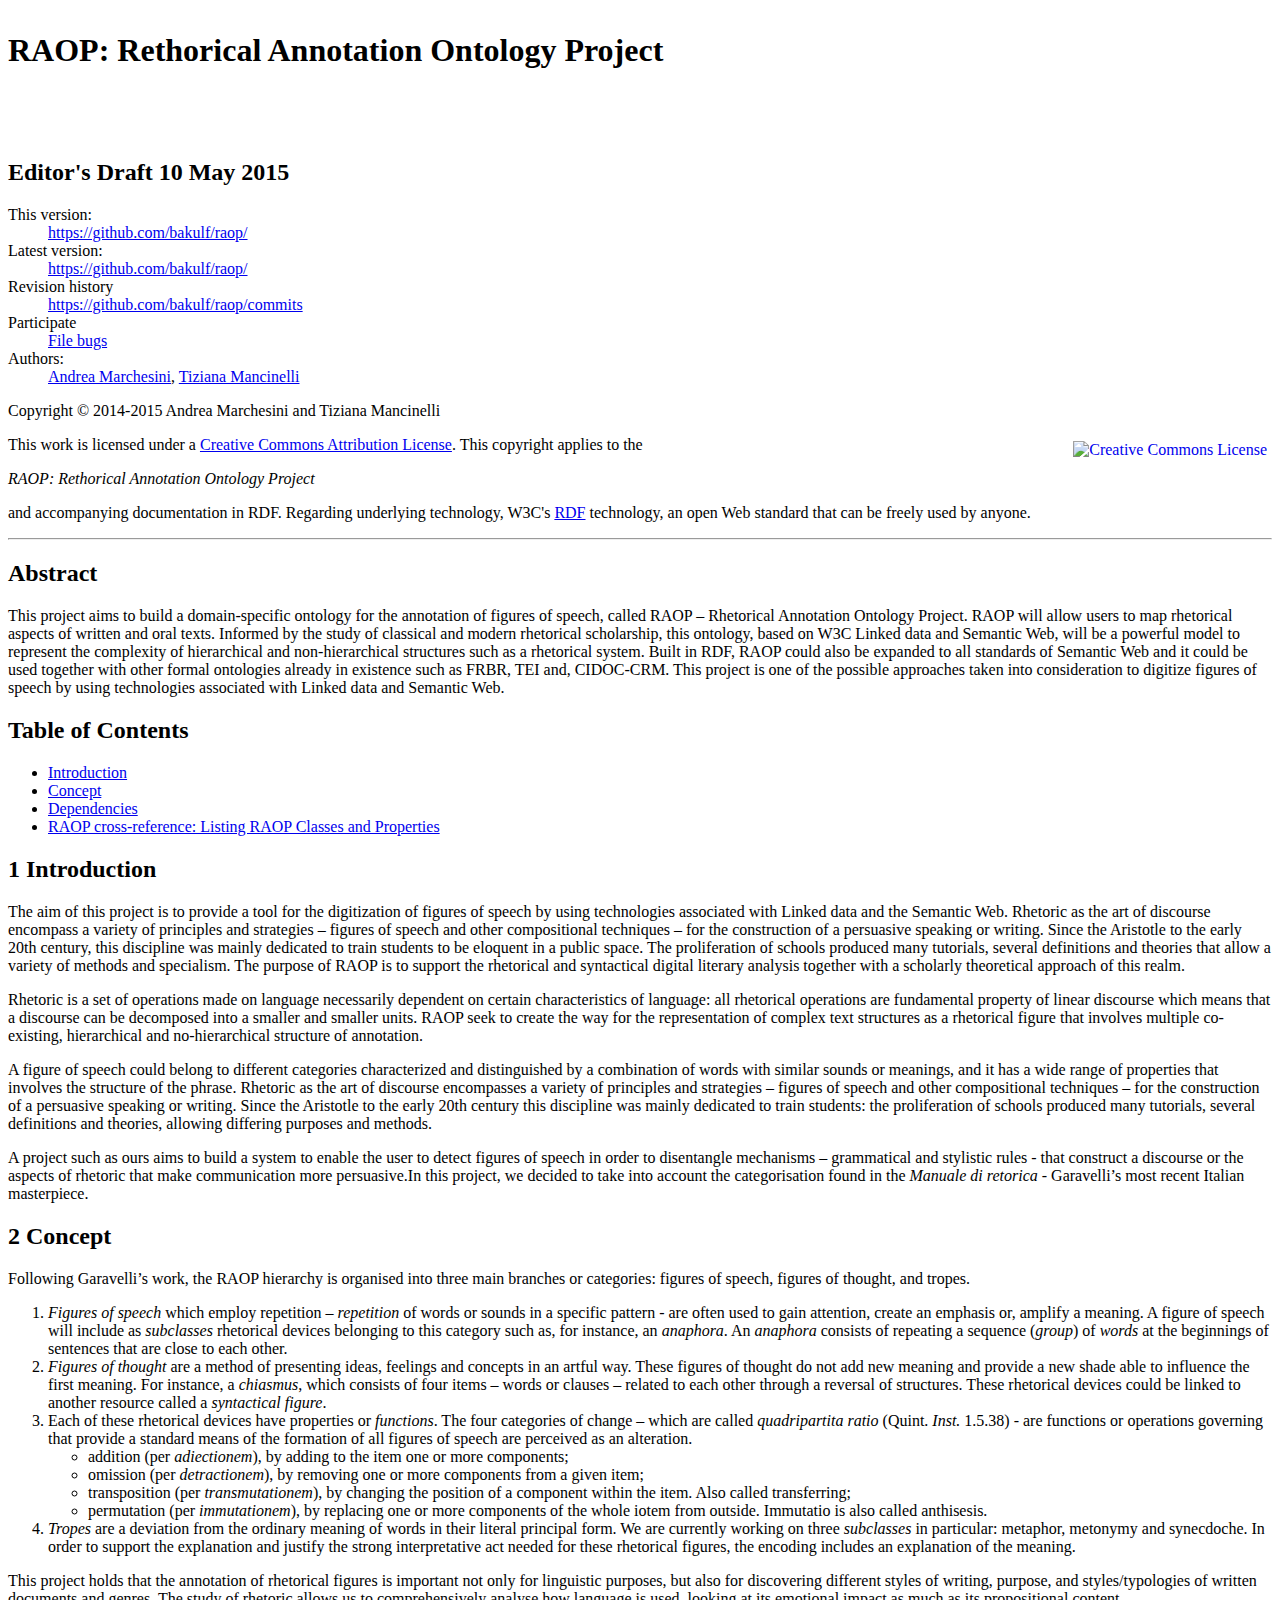
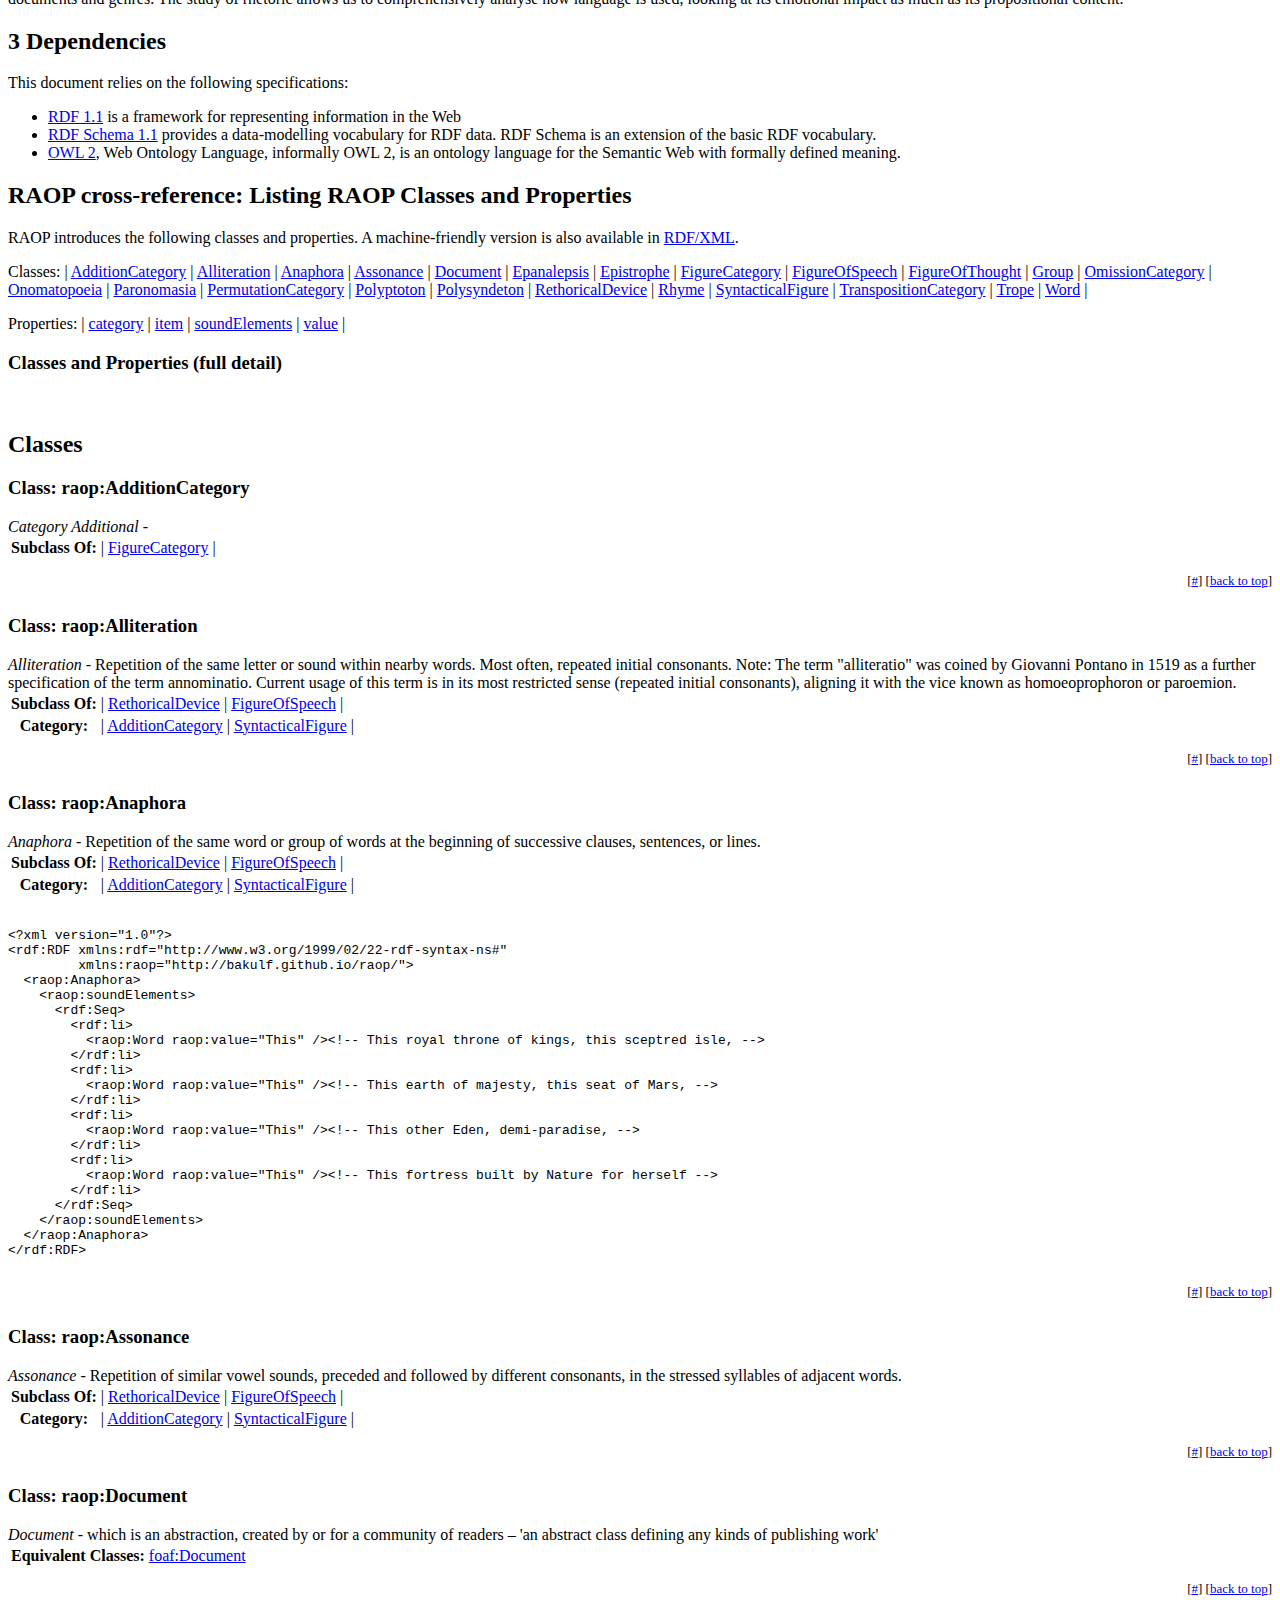
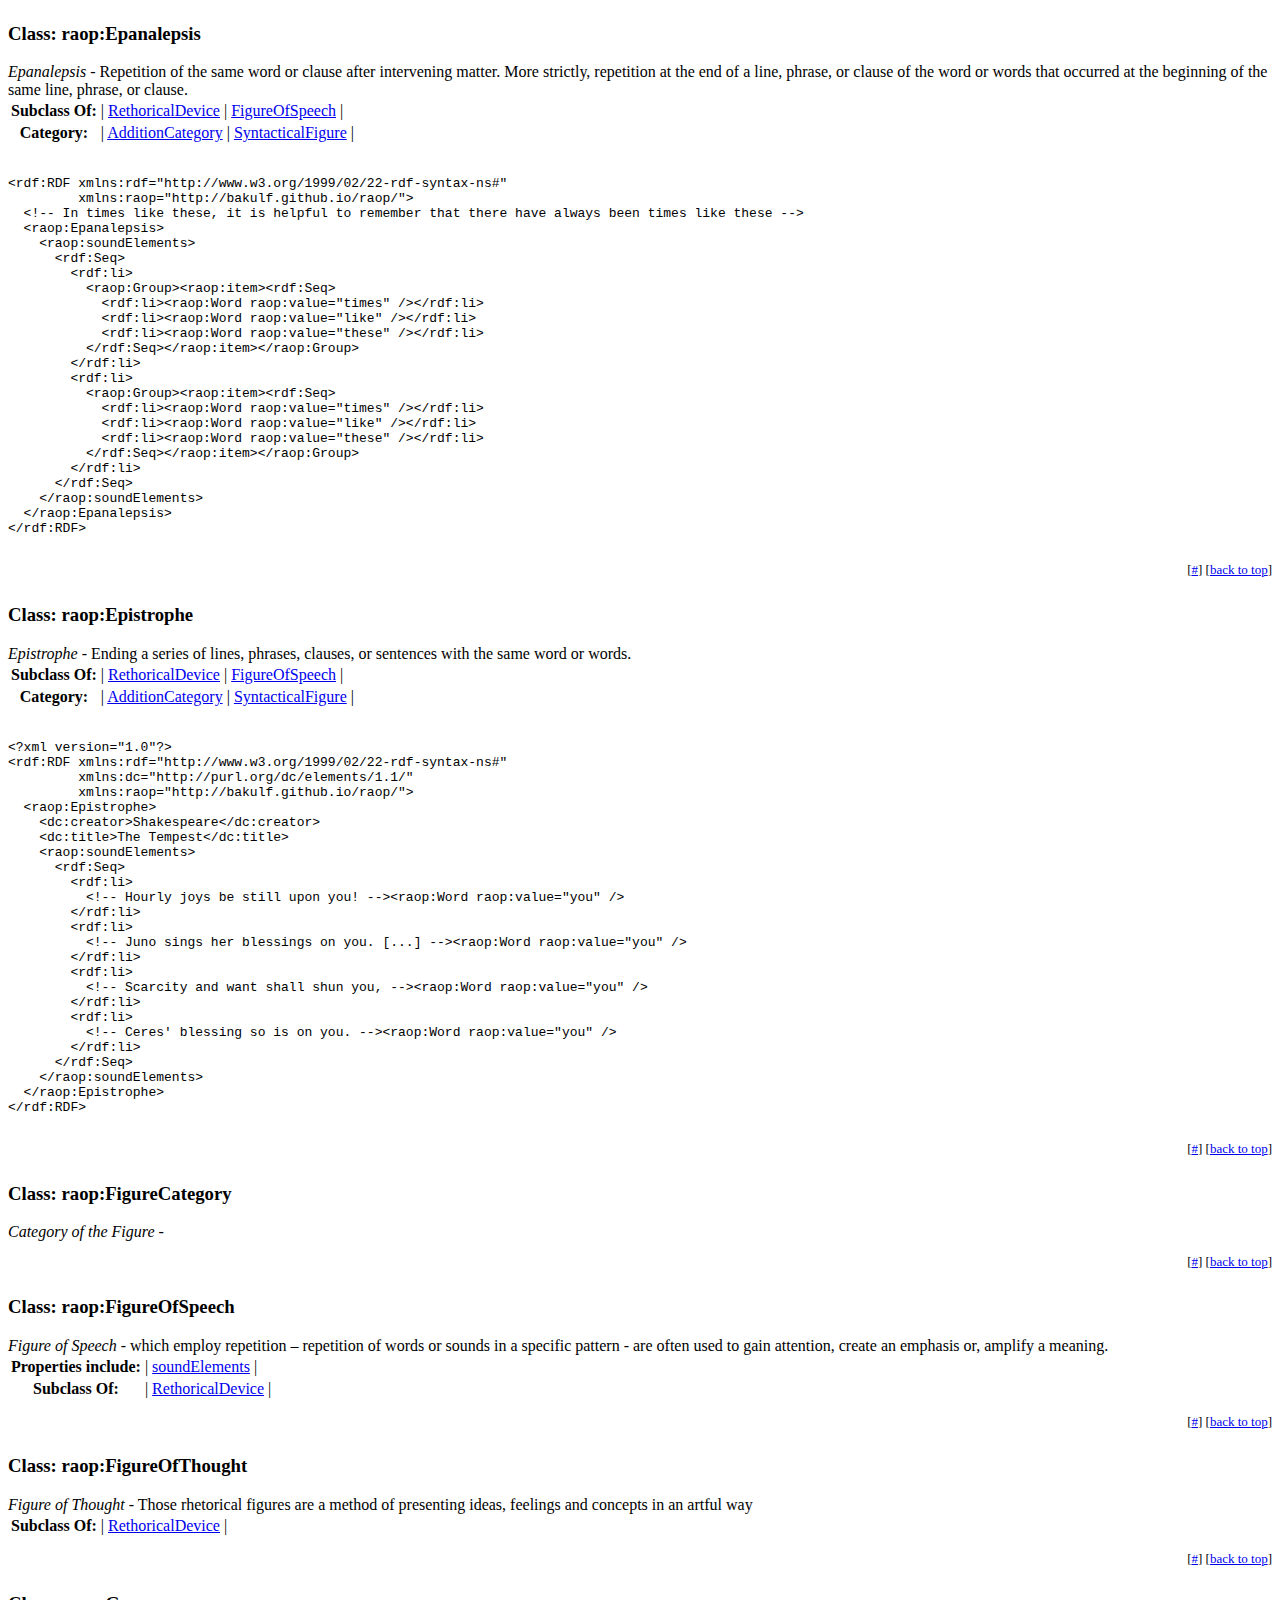
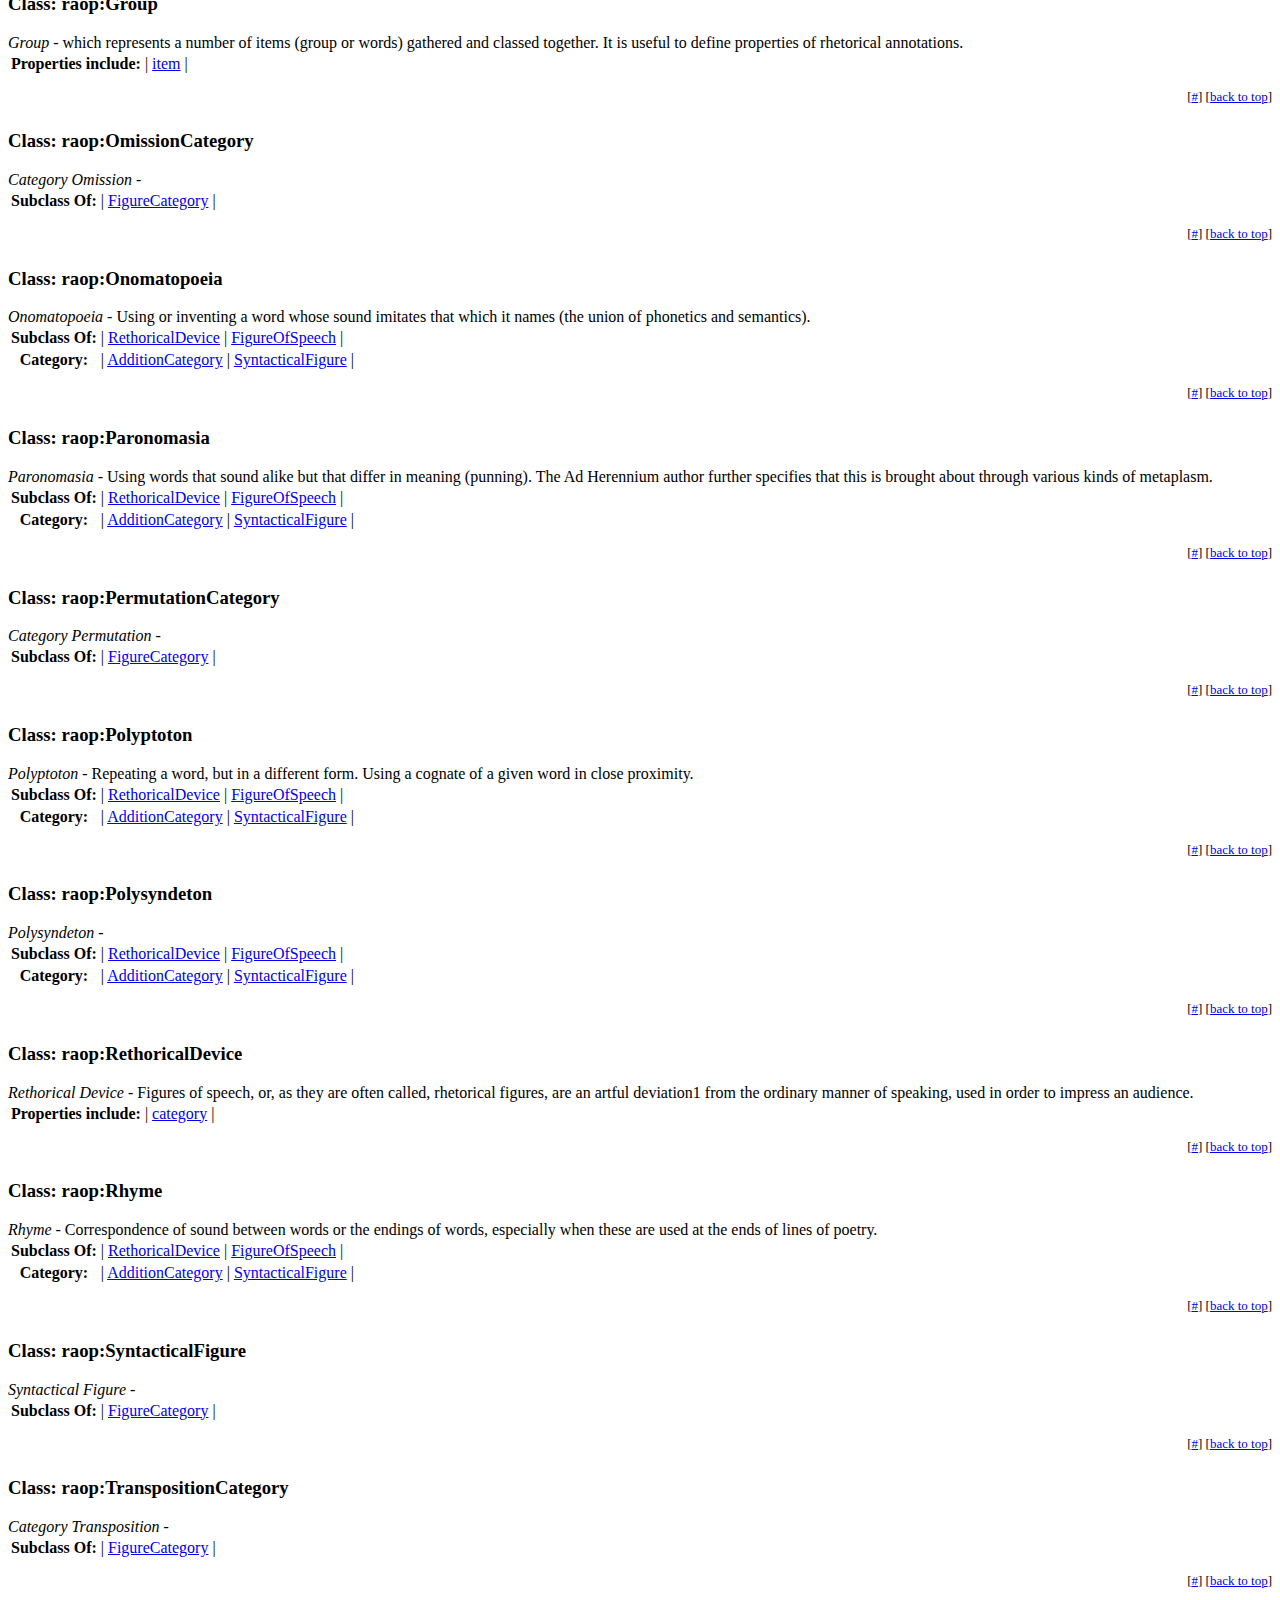
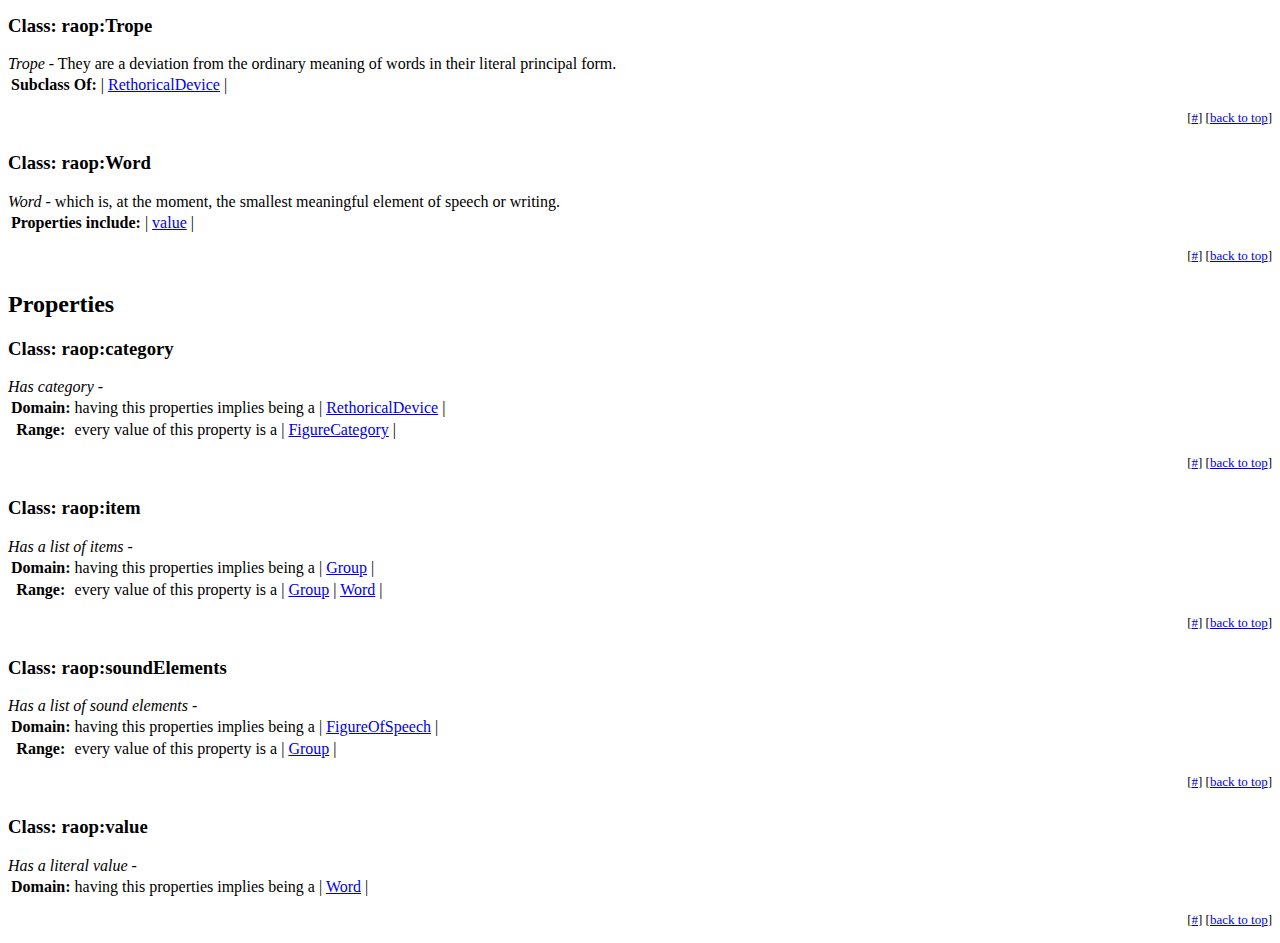
==== index.html @ 37e51459 "Date" ====
<!DOCTYPE html>
<html xmlns="http://www.w3.org/1999/xhtml" xml:lang="en" lang="en">
<head
xmlns:rdf="http://www.w3.org/1999/02/22-rdf-syntax-ns#"
xmlns:rdfs="http://www.w3.org/2000/01/rdf-schema#"
xmlns:owl="http://www.w3.org/2002/07/owl#"
xmlns:foaf="http://xmlns.com/foaf/0.1/"
xmlns:dc="http://purl.org/dc/elements/1.1/">
  <title>RAOP: Rethorical Annotation Ontology Project</title>
  <meta http-equiv="Content-Type" content="text/html;charset=utf-8" />
  <link href="http://xmlns.com/xmlns-style.css" rel="stylesheet"  type="text/css" />
  <link href="css/style.css" rel="stylesheet"  type="text/css" />
</head>
<body>
  <h1><p>RAOP: Rethorical Annotation Ontology Project</p>
<br /></h1>
  <h2>Editor's Draft 10 May 2015</h2>

  <dl>
    <dt>This version:</dt>
    <dd><a href="https://github.com/bakulf/raop/">https://github.com/bakulf/raop/</a></dd>

    <dt>Latest version:</dt>
    <dd><a href="https://github.com/bakulf/raop/">https://github.com/bakulf/raop/</a></dd>

    <dt>Revision history</dt>
    <dd><a href="https://github.com/bakulf/raop/commits">https://github.com/bakulf/raop/commits</a></dd>

    <dt>Participate</dt>
    <dd><a href="https://github.com/bakulf/raop/issues">File bugs</a></dd>

    <dt>Authors:</dt>
    <dd><a href="mailto:baku@ippolita.net">Andrea Marchesini</a>,
        <a href="mailto:tiziana.mancinelli@gmail.com">Tiziana Mancinelli</a></dd>
  </dl>

  <p class="copyright"><p>Copyright © 2014-2015 Andrea Marchesini and Tiziana Mancinelli</p>
</p>

  <p><a href="http://creativecommons.org/licenses/by/1.0/"><img alt=
  "Creative Commons License" style="border: 0; float: right; padding: 5px;" src=
  "imgs/somerights.gif" /></a> This work is licensed under a <a  rel="license" href= 
  "http://creativecommons.org/licenses/by/1.0/">Creative Commons Attribution License</a>. 
  This copyright applies to the <em><p>RAOP: Rethorical Annotation Ontology Project</p>
</em> and accompanying documentation in RDF. Regarding underlying technology, W3C's <a href="http://www.w3.org/RDF/">RDF</a> technology, an open Web standard that can be freely used by anyone.</p>

  <hr />

  <h2 id="sec-status">Abstract</h2>
  <p><p>This project aims to build a domain-specific ontology for the annotation of figures of speech, called RAOP – Rhetorical Annotation Ontology Project. RAOP will allow users to map rhetorical aspects of written and oral texts. Informed by the study of classical and modern rhetorical scholarship, this ontology, based on W3C Linked data and Semantic Web, will be a powerful model to represent the complexity of hierarchical and non-hierarchical structures such as a rhetorical system. Built in RDF, RAOP could also be expanded to all standards of Semantic Web and it could be used together with other formal ontologies already in existence such as FRBR, TEI and, CIDOC-CRM. This project is one of the possible approaches taken into consideration to digitize figures of speech by using technologies associated with Linked data and Semantic Web.</p>
</p>

  <h2 id="sec-toc">Table of Contents</h2>

  <ul><li><a href="#sec-0">Introduction</a></li><li><a href="#sec-1">Concept</a></li><li><a href="#sec-2">Dependencies</a></li><li><a href="#sec-cross">RAOP cross-reference: Listing RAOP Classes and Properties</a></li></ul>

  <h2 id="sec-0">1 Introduction</h2><p>The aim of this project is to provide a tool for the digitization of figures of speech by using technologies associated with Linked data and the Semantic Web. Rhetoric as the art of discourse encompass a variety of principles and strategies – figures of speech and other compositional techniques – for the construction of a persuasive speaking or writing. Since the Aristotle to the early 20th century, this discipline was mainly dedicated to train students to be eloquent in a public space. The proliferation of schools produced many tutorials, several definitions and theories that allow a variety of methods and specialism. The purpose of RAOP is to support the rhetorical and syntactical digital literary analysis together with a scholarly theoretical approach of this realm.</p>

<p>Rhetoric is a set of operations made on language necessarily dependent on certain characteristics of language: all rhetorical operations are fundamental property of linear discourse which means that a discourse can be decomposed into a smaller and smaller units. RAOP seek to create the way for the representation of complex text structures as a rhetorical figure that involves multiple co-existing, hierarchical and no-hierarchical structure of annotation.</p>

<p>A figure of speech could belong to different categories characterized and distinguished by a combination of words with similar sounds or meanings, and it has a wide range of properties that involves the structure of the phrase. Rhetoric as the art of discourse encompasses a variety of principles and strategies – figures of speech and other compositional techniques – for the construction of a persuasive speaking or writing. Since the Aristotle to the early 20th century this discipline was mainly dedicated to train students: the proliferation of schools produced many tutorials, several definitions and theories, allowing differing purposes and methods.</p>

<p>A project such as ours aims to build a system to enable the user to detect figures of speech in order to disentangle mechanisms – grammatical and stylistic rules -  that construct a discourse or the aspects of rhetoric that make communication more persuasive.In this project, we decided to take into account the categorisation found in the <em>Manuale di retorica</em> - Garavelli’s most recent Italian masterpiece.</p>
<h2 id="sec-1">2 Concept</h2><p>Following Garavelli’s work, the RAOP hierarchy is organised into three main branches or categories: figures of speech, figures of thought, and tropes.</p>

<ol>
  <li><em>Figures of speech</em> which employ repetition – <em>repetition</em> of words or sounds in a specific pattern - are often used to gain attention, create an emphasis or, amplify a meaning. A figure of speech will include as <em>subclasses</em> rhetorical devices belonging to this category such as, for instance, an <em>anaphora</em>. An <em>anaphora</em> consists of repeating a sequence (<em>group</em>) of <em>words</em> at the beginnings of sentences that are close to each other.</li>
  <li><em>Figures of thought</em> are a method of presenting ideas, feelings and concepts in an artful way. These figures of thought do not add new meaning and provide a new shade able to influence the first meaning. For instance, a <em>chiasmus</em>, which consists of four items – words or clauses – related to each other through a reversal of structures. These rhetorical devices could be linked to another resource called a <em>syntactical figure</em>.</li>
  <li>Each of these rhetorical devices have properties or <em>functions</em>. The four categories of change – which are called <em>quadripartita ratio</em> (Quint. <em>Inst.</em> 1.5.38) - are functions or operations governing that provide a standard means of the formation of all figures of speech are perceived as an alteration.
    <ul>
      <li>addition (per <em>adiectionem</em>), by adding to the item one or more components;</li>
      <li>omission (per <em>detractionem</em>), by removing one or more components from a given item;</li>
      <li>transposition (per <em>transmutationem</em>), by changing the position of a component within the item. Also called transferring;</li>
      <li>permutation (per <em>immutationem</em>), by replacing one or more components of the whole iotem from outside. Immutatio is also called anthisesis.</li>
    </ul>
  </li>
  <li><em>Tropes</em> are a deviation from the ordinary meaning of words in their literal principal form. We are currently working on three <em>subclasses</em> in particular: metaphor, metonymy and synecdoche. In order to support the explanation and justify the strong interpretative act needed for these rhetorical figures, the encoding includes an explanation of the meaning.</li>
</ol>

<p>This project holds that the annotation of rhetorical figures is important not only for linguistic purposes, but also for discovering different styles of writing, purpose, and styles/typologies of written documents and genres. The study of rhetoric allows us to comprehensively analyse how language is used, looking at its emotional impact as much as its propositional content.</p>
<h2 id="sec-2">3 Dependencies</h2><p>This document relies on the following specifications:</p>

<ul>
  <li><a href="http://www.w3.org/TR/rdf11-concepts">RDF 1.1</a> is a framework for representing information in the Web</li>
  <li><a href="http://www.w3.org/TR/rdf-schema/">RDF Schema 1.1</a> provides a data-modelling vocabulary for RDF data. RDF Schema is an extension of the basic RDF vocabulary.</li>
  <li><a href="http://www.w3.org/TR/owl2-overview/">OWL 2</a>, Web Ontology Language, informally OWL 2, is an ontology language for the Semantic Web with formally defined meaning.</li>
</ul>
<h2 id="sec-cross">RAOP cross-reference: Listing RAOP Classes and Properties</h2><p>RAOP introduces the following classes and properties. A machine-friendly version is also available in <a href="index.rdf">RDF/XML</a>.</p><div class="azlist"><p>Classes: | <a href="#term_AdditionCategory">AdditionCategory</a> | <a href="#term_Alliteration">Alliteration</a> | <a href="#term_Anaphora">Anaphora</a> | <a href="#term_Assonance">Assonance</a> | <a href="#term_Document">Document</a> | <a href="#term_Epanalepsis">Epanalepsis</a> | <a href="#term_Epistrophe">Epistrophe</a> | <a href="#term_FigureCategory">FigureCategory</a> | <a href="#term_FigureOfSpeech">FigureOfSpeech</a> | <a href="#term_FigureOfThought">FigureOfThought</a> | <a href="#term_Group">Group</a> | <a href="#term_OmissionCategory">OmissionCategory</a> | <a href="#term_Onomatopoeia">Onomatopoeia</a> | <a href="#term_Paronomasia">Paronomasia</a> | <a href="#term_PermutationCategory">PermutationCategory</a> | <a href="#term_Polyptoton">Polyptoton</a> | <a href="#term_Polysyndeton">Polysyndeton</a> | <a href="#term_RethoricalDevice">RethoricalDevice</a> | <a href="#term_Rhyme">Rhyme</a> | <a href="#term_SyntacticalFigure">SyntacticalFigure</a> | <a href="#term_TranspositionCategory">TranspositionCategory</a> | <a href="#term_Trope">Trope</a> | <a href="#term_Word">Word</a> | </p>Properties: | <a href="#term_category">category</a> | <a href="#term_item">item</a> | <a href="#term_soundElements">soundElements</a> | <a href="#term_value">value</a> | </p></div>

  <div class="termlist"><h3>Classes and Properties (full detail)</h3><div class="termdetails"><br /><h2>Classes</h2><div class="specterm classterm" id="term_AdditionCategory" about="https://github.com/bakulf/raopAdditionCategory" typeof="rdfs:Class"><h3>Class: raop:AdditionCategory</h3><em>Category Additional</em> - <br /><table style="th { float: top; }"><tr><th>Subclass Of:</th><td>| <a href="#term_FigureCategory">FigureCategory</a> |</td></tr></tr></table><p style="float: right; font-size: small;">[<a href="#term_AdditionCategory">#</a>] [<a href="#sec-0">back to top</a>]</p><br /></div><br /><div class="specterm classterm" id="term_Alliteration" about="https://github.com/bakulf/raopAlliteration" typeof="rdfs:Class"><h3>Class: raop:Alliteration</h3><em>Alliteration</em> - Repetition of the same letter or sound within nearby words. Most often, repeated initial consonants.

Note: The term "alliteratio" was coined by Giovanni Pontano in 1519 as a further specification of the term annominatio. Current usage of this term is in its most restricted sense (repeated initial consonants), aligning it with the vice known as homoeoprophoron or paroemion.<br /><table style="th { float: top; }"><tr><th>Subclass Of:</th><td>| <a href="#term_RethoricalDevice">RethoricalDevice</a> | <a href="#term_FigureOfSpeech">FigureOfSpeech</a> |</td></tr><tr><th>Category:</th><td>| <a href="#term_AdditionCategory">AdditionCategory</a> | <a href="#term_SyntacticalFigure">SyntacticalFigure</a> |</td></tr></tr></table><p style="float: right; font-size: small;">[<a href="#term_Alliteration">#</a>] [<a href="#sec-0">back to top</a>]</p><br /></div><br /><div class="specterm classterm" id="term_Anaphora" about="https://github.com/bakulf/raopAnaphora" typeof="rdfs:Class"><h3>Class: raop:Anaphora</h3><em>Anaphora</em> - Repetition of the same word or group of words at the beginning of successive clauses, sentences, or lines.<br /><table style="th { float: top; }"><tr><th>Subclass Of:</th><td>| <a href="#term_RethoricalDevice">RethoricalDevice</a> | <a href="#term_FigureOfSpeech">FigureOfSpeech</a> |</td></tr><tr><th>Category:</th><td>| <a href="#term_AdditionCategory">AdditionCategory</a> | <a href="#term_SyntacticalFigure">SyntacticalFigure</a> |</td></tr></tr></table><br /><div class="example"><pre>&lt;?xml version="1.0"?&gt;
&lt;rdf:RDF xmlns:rdf="http://www.w3.org/1999/02/22-rdf-syntax-ns#"
         xmlns:raop="http://bakulf.github.io/raop/"&gt;
  &lt;raop:Anaphora&gt;
    &lt;raop:soundElements&gt;
      &lt;rdf:Seq&gt;
        &lt;rdf:li&gt;
          &lt;raop:Word raop:value="This" /&gt;&lt;!-- This royal throne of kings, this sceptred isle, --&gt;
        &lt;/rdf:li&gt;
        &lt;rdf:li&gt;
          &lt;raop:Word raop:value="This" /&gt;&lt;!-- This earth of majesty, this seat of Mars, --&gt;
        &lt;/rdf:li&gt;
        &lt;rdf:li&gt;
          &lt;raop:Word raop:value="This" /&gt;&lt;!-- This other Eden, demi-paradise, --&gt;
        &lt;/rdf:li&gt;
        &lt;rdf:li&gt;
          &lt;raop:Word raop:value="This" /&gt;&lt;!-- This fortress built by Nature for herself --&gt;
        &lt;/rdf:li&gt;
      &lt;/rdf:Seq&gt;
    &lt;/raop:soundElements&gt;
  &lt;/raop:Anaphora&gt;
&lt;/rdf:RDF&gt;
</pre></div><p style="float: right; font-size: small;">[<a href="#term_Anaphora">#</a>] [<a href="#sec-0">back to top</a>]</p><br /></div><br /><div class="specterm classterm" id="term_Assonance" about="https://github.com/bakulf/raopAssonance" typeof="rdfs:Class"><h3>Class: raop:Assonance</h3><em>Assonance</em> - Repetition of similar vowel sounds, preceded and followed by different consonants, in the stressed syllables of adjacent words.<br /><table style="th { float: top; }"><tr><th>Subclass Of:</th><td>| <a href="#term_RethoricalDevice">RethoricalDevice</a> | <a href="#term_FigureOfSpeech">FigureOfSpeech</a> |</td></tr><tr><th>Category:</th><td>| <a href="#term_AdditionCategory">AdditionCategory</a> | <a href="#term_SyntacticalFigure">SyntacticalFigure</a> |</td></tr></tr></table><p style="float: right; font-size: small;">[<a href="#term_Assonance">#</a>] [<a href="#sec-0">back to top</a>]</p><br /></div><br /><div class="specterm classterm" id="term_Document" about="https://github.com/bakulf/raopDocument" typeof="rdfs:Class"><h3>Class: raop:Document</h3><em>Document</em> - which is an abstraction, created by or for a community of readers – 'an abstract class defining any kinds of publishing work'<br /><table style="th { float: top; }"><tr><th>Equivalent Classes:</th><td><a href="http://xmlns.com/foaf/spec/#term_Document">foaf:Document</a></td></tr></tr></table><p style="float: right; font-size: small;">[<a href="#term_Document">#</a>] [<a href="#sec-0">back to top</a>]</p><br /></div><br /><div class="specterm classterm" id="term_Epanalepsis" about="https://github.com/bakulf/raopEpanalepsis" typeof="rdfs:Class"><h3>Class: raop:Epanalepsis</h3><em>Epanalepsis</em> - Repetition of the same word or clause after intervening matter. More strictly, repetition at the end of  a line, phrase, or clause of the word or words that occurred at the  beginning of the same line, phrase, or clause.<br /><table style="th { float: top; }"><tr><th>Subclass Of:</th><td>| <a href="#term_RethoricalDevice">RethoricalDevice</a> | <a href="#term_FigureOfSpeech">FigureOfSpeech</a> |</td></tr><tr><th>Category:</th><td>| <a href="#term_AdditionCategory">AdditionCategory</a> | <a href="#term_SyntacticalFigure">SyntacticalFigure</a> |</td></tr></tr></table><br /><div class="example"><pre>&lt;rdf:RDF xmlns:rdf="http://www.w3.org/1999/02/22-rdf-syntax-ns#"
         xmlns:raop="http://bakulf.github.io/raop/"&gt;
  &lt;!-- In times like these, it is helpful to remember that there have always been times like these --&gt;
  &lt;raop:Epanalepsis&gt;
    &lt;raop:soundElements&gt;
      &lt;rdf:Seq&gt;
        &lt;rdf:li&gt; 
          &lt;raop:Group&gt;&lt;raop:item&gt;&lt;rdf:Seq&gt;
            &lt;rdf:li&gt;&lt;raop:Word raop:value="times" /&gt;&lt;/rdf:li&gt;
            &lt;rdf:li&gt;&lt;raop:Word raop:value="like" /&gt;&lt;/rdf:li&gt;
            &lt;rdf:li&gt;&lt;raop:Word raop:value="these" /&gt;&lt;/rdf:li&gt;
          &lt;/rdf:Seq&gt;&lt;/raop:item&gt;&lt;/raop:Group&gt;
        &lt;/rdf:li&gt; 
        &lt;rdf:li&gt; 
          &lt;raop:Group&gt;&lt;raop:item&gt;&lt;rdf:Seq&gt;
            &lt;rdf:li&gt;&lt;raop:Word raop:value="times" /&gt;&lt;/rdf:li&gt;
            &lt;rdf:li&gt;&lt;raop:Word raop:value="like" /&gt;&lt;/rdf:li&gt;
            &lt;rdf:li&gt;&lt;raop:Word raop:value="these" /&gt;&lt;/rdf:li&gt;
          &lt;/rdf:Seq&gt;&lt;/raop:item&gt;&lt;/raop:Group&gt;
        &lt;/rdf:li&gt;
      &lt;/rdf:Seq&gt;
    &lt;/raop:soundElements&gt;
  &lt;/raop:Epanalepsis&gt;
&lt;/rdf:RDF&gt;
</pre></div><p style="float: right; font-size: small;">[<a href="#term_Epanalepsis">#</a>] [<a href="#sec-0">back to top</a>]</p><br /></div><br /><div class="specterm classterm" id="term_Epistrophe" about="https://github.com/bakulf/raopEpistrophe" typeof="rdfs:Class"><h3>Class: raop:Epistrophe</h3><em>Epistrophe</em> - Ending a series of lines, phrases, clauses, or sentences with the same word or words.<br /><table style="th { float: top; }"><tr><th>Subclass Of:</th><td>| <a href="#term_RethoricalDevice">RethoricalDevice</a> | <a href="#term_FigureOfSpeech">FigureOfSpeech</a> |</td></tr><tr><th>Category:</th><td>| <a href="#term_AdditionCategory">AdditionCategory</a> | <a href="#term_SyntacticalFigure">SyntacticalFigure</a> |</td></tr></tr></table><br /><div class="example"><pre>&lt;?xml version="1.0"?&gt;
&lt;rdf:RDF xmlns:rdf="http://www.w3.org/1999/02/22-rdf-syntax-ns#"
         xmlns:dc="http://purl.org/dc/elements/1.1/"
         xmlns:raop="http://bakulf.github.io/raop/"&gt;
  &lt;raop:Epistrophe&gt;
    &lt;dc:creator&gt;Shakespeare&lt;/dc:creator&gt;
    &lt;dc:title&gt;The Tempest&lt;/dc:title&gt;
    &lt;raop:soundElements&gt;
      &lt;rdf:Seq&gt;
        &lt;rdf:li&gt;
          &lt;!-- Hourly joys be still upon you! --&gt;&lt;raop:Word raop:value="you" /&gt;
        &lt;/rdf:li&gt;
        &lt;rdf:li&gt;
          &lt;!-- Juno sings her blessings on you. [...] --&gt;&lt;raop:Word raop:value="you" /&gt;
        &lt;/rdf:li&gt;
        &lt;rdf:li&gt;
          &lt;!-- Scarcity and want shall shun you, --&gt;&lt;raop:Word raop:value="you" /&gt;
        &lt;/rdf:li&gt;
        &lt;rdf:li&gt;
          &lt;!-- Ceres' blessing so is on you. --&gt;&lt;raop:Word raop:value="you" /&gt;
        &lt;/rdf:li&gt;
      &lt;/rdf:Seq&gt;
    &lt;/raop:soundElements&gt;
  &lt;/raop:Epistrophe&gt;
&lt;/rdf:RDF&gt;
</pre></div><p style="float: right; font-size: small;">[<a href="#term_Epistrophe">#</a>] [<a href="#sec-0">back to top</a>]</p><br /></div><br /><div class="specterm classterm" id="term_FigureCategory" about="https://github.com/bakulf/raopFigureCategory" typeof="rdfs:Class"><h3>Class: raop:FigureCategory</h3><em>Category of the Figure</em> - <br /><table style="th { float: top; }"></tr></table><p style="float: right; font-size: small;">[<a href="#term_FigureCategory">#</a>] [<a href="#sec-0">back to top</a>]</p><br /></div><br /><div class="specterm classterm" id="term_FigureOfSpeech" about="https://github.com/bakulf/raopFigureOfSpeech" typeof="rdfs:Class"><h3>Class: raop:FigureOfSpeech</h3><em>Figure of Speech</em> - which employ repetition – repetition of words or sounds in a specific pattern - are often used to gain attention, create an emphasis or, amplify a meaning.<br /><table style="th { float: top; }"><tr><th>Properties include:</th><td>| <a href="#term_soundElements">soundElements</a> |</td></tr><tr><th>Subclass Of:</th><td>| <a href="#term_RethoricalDevice">RethoricalDevice</a> |</td></tr></tr></table><p style="float: right; font-size: small;">[<a href="#term_FigureOfSpeech">#</a>] [<a href="#sec-0">back to top</a>]</p><br /></div><br /><div class="specterm classterm" id="term_FigureOfThought" about="https://github.com/bakulf/raopFigureOfThought" typeof="rdfs:Class"><h3>Class: raop:FigureOfThought</h3><em>Figure of Thought</em> - Those rhetorical figures are a method of presenting ideas, feelings and concepts in an artful way<br /><table style="th { float: top; }"><tr><th>Subclass Of:</th><td>| <a href="#term_RethoricalDevice">RethoricalDevice</a> |</td></tr></tr></table><p style="float: right; font-size: small;">[<a href="#term_FigureOfThought">#</a>] [<a href="#sec-0">back to top</a>]</p><br /></div><br /><div class="specterm classterm" id="term_Group" about="https://github.com/bakulf/raopGroup" typeof="rdfs:Class"><h3>Class: raop:Group</h3><em>Group</em> - which represents a number of items (group or words) gathered and classed together. It is useful to define properties of rhetorical annotations.<br /><table style="th { float: top; }"><tr><th>Properties include:</th><td>| <a href="#term_item">item</a> |</td></tr></tr></table><p style="float: right; font-size: small;">[<a href="#term_Group">#</a>] [<a href="#sec-0">back to top</a>]</p><br /></div><br /><div class="specterm classterm" id="term_OmissionCategory" about="https://github.com/bakulf/raopOmissionCategory" typeof="rdfs:Class"><h3>Class: raop:OmissionCategory</h3><em>Category Omission</em> - <br /><table style="th { float: top; }"><tr><th>Subclass Of:</th><td>| <a href="#term_FigureCategory">FigureCategory</a> |</td></tr></tr></table><p style="float: right; font-size: small;">[<a href="#term_OmissionCategory">#</a>] [<a href="#sec-0">back to top</a>]</p><br /></div><br /><div class="specterm classterm" id="term_Onomatopoeia" about="https://github.com/bakulf/raopOnomatopoeia" typeof="rdfs:Class"><h3>Class: raop:Onomatopoeia</h3><em>Onomatopoeia</em> - Using or inventing a word whose sound imitates that which it names (the union of phonetics and semantics).<br /><table style="th { float: top; }"><tr><th>Subclass Of:</th><td>| <a href="#term_RethoricalDevice">RethoricalDevice</a> | <a href="#term_FigureOfSpeech">FigureOfSpeech</a> |</td></tr><tr><th>Category:</th><td>| <a href="#term_AdditionCategory">AdditionCategory</a> | <a href="#term_SyntacticalFigure">SyntacticalFigure</a> |</td></tr></tr></table><p style="float: right; font-size: small;">[<a href="#term_Onomatopoeia">#</a>] [<a href="#sec-0">back to top</a>]</p><br /></div><br /><div class="specterm classterm" id="term_Paronomasia" about="https://github.com/bakulf/raopParonomasia" typeof="rdfs:Class"><h3>Class: raop:Paronomasia</h3><em>Paronomasia</em> - Using words that sound alike but that differ in meaning (punning).  The Ad Herennium author further specifies that this is brought about through various kinds of metaplasm.<br /><table style="th { float: top; }"><tr><th>Subclass Of:</th><td>| <a href="#term_RethoricalDevice">RethoricalDevice</a> | <a href="#term_FigureOfSpeech">FigureOfSpeech</a> |</td></tr><tr><th>Category:</th><td>| <a href="#term_AdditionCategory">AdditionCategory</a> | <a href="#term_SyntacticalFigure">SyntacticalFigure</a> |</td></tr></tr></table><p style="float: right; font-size: small;">[<a href="#term_Paronomasia">#</a>] [<a href="#sec-0">back to top</a>]</p><br /></div><br /><div class="specterm classterm" id="term_PermutationCategory" about="https://github.com/bakulf/raopPermutationCategory" typeof="rdfs:Class"><h3>Class: raop:PermutationCategory</h3><em>Category Permutation</em> - <br /><table style="th { float: top; }"><tr><th>Subclass Of:</th><td>| <a href="#term_FigureCategory">FigureCategory</a> |</td></tr></tr></table><p style="float: right; font-size: small;">[<a href="#term_PermutationCategory">#</a>] [<a href="#sec-0">back to top</a>]</p><br /></div><br /><div class="specterm classterm" id="term_Polyptoton" about="https://github.com/bakulf/raopPolyptoton" typeof="rdfs:Class"><h3>Class: raop:Polyptoton</h3><em>Polyptoton</em> - Repeating a word, but in a different form. Using a cognate of a given word in close proximity.<br /><table style="th { float: top; }"><tr><th>Subclass Of:</th><td>| <a href="#term_RethoricalDevice">RethoricalDevice</a> | <a href="#term_FigureOfSpeech">FigureOfSpeech</a> |</td></tr><tr><th>Category:</th><td>| <a href="#term_AdditionCategory">AdditionCategory</a> | <a href="#term_SyntacticalFigure">SyntacticalFigure</a> |</td></tr></tr></table><p style="float: right; font-size: small;">[<a href="#term_Polyptoton">#</a>] [<a href="#sec-0">back to top</a>]</p><br /></div><br /><div class="specterm classterm" id="term_Polysyndeton" about="https://github.com/bakulf/raopPolysyndeton" typeof="rdfs:Class"><h3>Class: raop:Polysyndeton</h3><em>Polysyndeton</em> - <br /><table style="th { float: top; }"><tr><th>Subclass Of:</th><td>| <a href="#term_RethoricalDevice">RethoricalDevice</a> | <a href="#term_FigureOfSpeech">FigureOfSpeech</a> |</td></tr><tr><th>Category:</th><td>| <a href="#term_AdditionCategory">AdditionCategory</a> | <a href="#term_SyntacticalFigure">SyntacticalFigure</a> |</td></tr></tr></table><p style="float: right; font-size: small;">[<a href="#term_Polysyndeton">#</a>] [<a href="#sec-0">back to top</a>]</p><br /></div><br /><div class="specterm classterm" id="term_RethoricalDevice" about="https://github.com/bakulf/raopRethoricalDevice" typeof="rdfs:Class"><h3>Class: raop:RethoricalDevice</h3><em>Rethorical Device</em> - Figures  of speech, or, as they are often called, rhetorical figures, are an  artful deviation1 from the ordinary manner of speaking, used in order to  impress an audience.<br /><table style="th { float: top; }"><tr><th>Properties include:</th><td>| <a href="#term_category">category</a> |</td></tr></tr></table><p style="float: right; font-size: small;">[<a href="#term_RethoricalDevice">#</a>] [<a href="#sec-0">back to top</a>]</p><br /></div><br /><div class="specterm classterm" id="term_Rhyme" about="https://github.com/bakulf/raopRhyme" typeof="rdfs:Class"><h3>Class: raop:Rhyme</h3><em>Rhyme</em> - Correspondence of sound between words or the endings of words, especially when these are used at the ends of lines of poetry.<br /><table style="th { float: top; }"><tr><th>Subclass Of:</th><td>| <a href="#term_RethoricalDevice">RethoricalDevice</a> | <a href="#term_FigureOfSpeech">FigureOfSpeech</a> |</td></tr><tr><th>Category:</th><td>| <a href="#term_AdditionCategory">AdditionCategory</a> | <a href="#term_SyntacticalFigure">SyntacticalFigure</a> |</td></tr></tr></table><p style="float: right; font-size: small;">[<a href="#term_Rhyme">#</a>] [<a href="#sec-0">back to top</a>]</p><br /></div><br /><div class="specterm classterm" id="term_SyntacticalFigure" about="https://github.com/bakulf/raopSyntacticalFigure" typeof="rdfs:Class"><h3>Class: raop:SyntacticalFigure</h3><em>Syntactical Figure</em> - <br /><table style="th { float: top; }"><tr><th>Subclass Of:</th><td>| <a href="#term_FigureCategory">FigureCategory</a> |</td></tr></tr></table><p style="float: right; font-size: small;">[<a href="#term_SyntacticalFigure">#</a>] [<a href="#sec-0">back to top</a>]</p><br /></div><br /><div class="specterm classterm" id="term_TranspositionCategory" about="https://github.com/bakulf/raopTranspositionCategory" typeof="rdfs:Class"><h3>Class: raop:TranspositionCategory</h3><em>Category Transposition</em> - <br /><table style="th { float: top; }"><tr><th>Subclass Of:</th><td>| <a href="#term_FigureCategory">FigureCategory</a> |</td></tr></tr></table><p style="float: right; font-size: small;">[<a href="#term_TranspositionCategory">#</a>] [<a href="#sec-0">back to top</a>]</p><br /></div><br /><div class="specterm classterm" id="term_Trope" about="https://github.com/bakulf/raopTrope" typeof="rdfs:Class"><h3>Class: raop:Trope</h3><em>Trope</em> - They are a deviation from the ordinary meaning of words in their literal principal form.<br /><table style="th { float: top; }"><tr><th>Subclass Of:</th><td>| <a href="#term_RethoricalDevice">RethoricalDevice</a> |</td></tr></tr></table><p style="float: right; font-size: small;">[<a href="#term_Trope">#</a>] [<a href="#sec-0">back to top</a>]</p><br /></div><br /><div class="specterm classterm" id="term_Word" about="https://github.com/bakulf/raopWord" typeof="rdfs:Class"><h3>Class: raop:Word</h3><em>Word</em> - which is, at the moment, the smallest meaningful element of speech or writing.<br /><table style="th { float: top; }"><tr><th>Properties include:</th><td>| <a href="#term_value">value</a> |</td></tr></tr></table><p style="float: right; font-size: small;">[<a href="#term_Word">#</a>] [<a href="#sec-0">back to top</a>]</p><br /></div><br /><h2>Properties</h2><div class="specterm classterm" id="term_category" about="https://github.com/bakulf/raopcategory" typeof="rdfs:Class"><h3>Class: raop:category</h3><em>Has category</em> - <br /><table style="th { float: top; }"><tr><th>Domain:</th><td>having this properties implies being a | <a href="#term_RethoricalDevice">RethoricalDevice</a> |</td></tr><tr><th>Range:</th><td>every value of this property is a | <a href="#term_FigureCategory">FigureCategory</a> |</td></tr></tr></table><p style="float: right; font-size: small;">[<a href="#term_category">#</a>] [<a href="#sec-0">back to top</a>]</p><br /></div><br /><div class="specterm classterm" id="term_item" about="https://github.com/bakulf/raopitem" typeof="rdfs:Class"><h3>Class: raop:item</h3><em>Has a list of items</em> - <br /><table style="th { float: top; }"><tr><th>Domain:</th><td>having this properties implies being a | <a href="#term_Group">Group</a> |</td></tr><tr><th>Range:</th><td>every value of this property is a | <a href="#term_Group">Group</a> | <a href="#term_Word">Word</a> |</td></tr></tr></table><p style="float: right; font-size: small;">[<a href="#term_item">#</a>] [<a href="#sec-0">back to top</a>]</p><br /></div><br /><div class="specterm classterm" id="term_soundElements" about="https://github.com/bakulf/raopsoundElements" typeof="rdfs:Class"><h3>Class: raop:soundElements</h3><em>Has a list of sound elements</em> - <br /><table style="th { float: top; }"><tr><th>Domain:</th><td>having this properties implies being a | <a href="#term_FigureOfSpeech">FigureOfSpeech</a> |</td></tr><tr><th>Range:</th><td>every value of this property is a | <a href="#term_Group">Group</a> |</td></tr></tr></table><p style="float: right; font-size: small;">[<a href="#term_soundElements">#</a>] [<a href="#sec-0">back to top</a>]</p><br /></div><br /><div class="specterm classterm" id="term_value" about="https://github.com/bakulf/raopvalue" typeof="rdfs:Class"><h3>Class: raop:value</h3><em>Has a literal value</em> - <br /><table style="th { float: top; }"><tr><th>Domain:</th><td>having this properties implies being a | <a href="#term_Word">Word</a> |</td></tr></tr></table><p style="float: right; font-size: small;">[<a href="#term_value">#</a>] [<a href="#sec-0">back to top</a>]</p><br /></div><br />

</body>
</html>
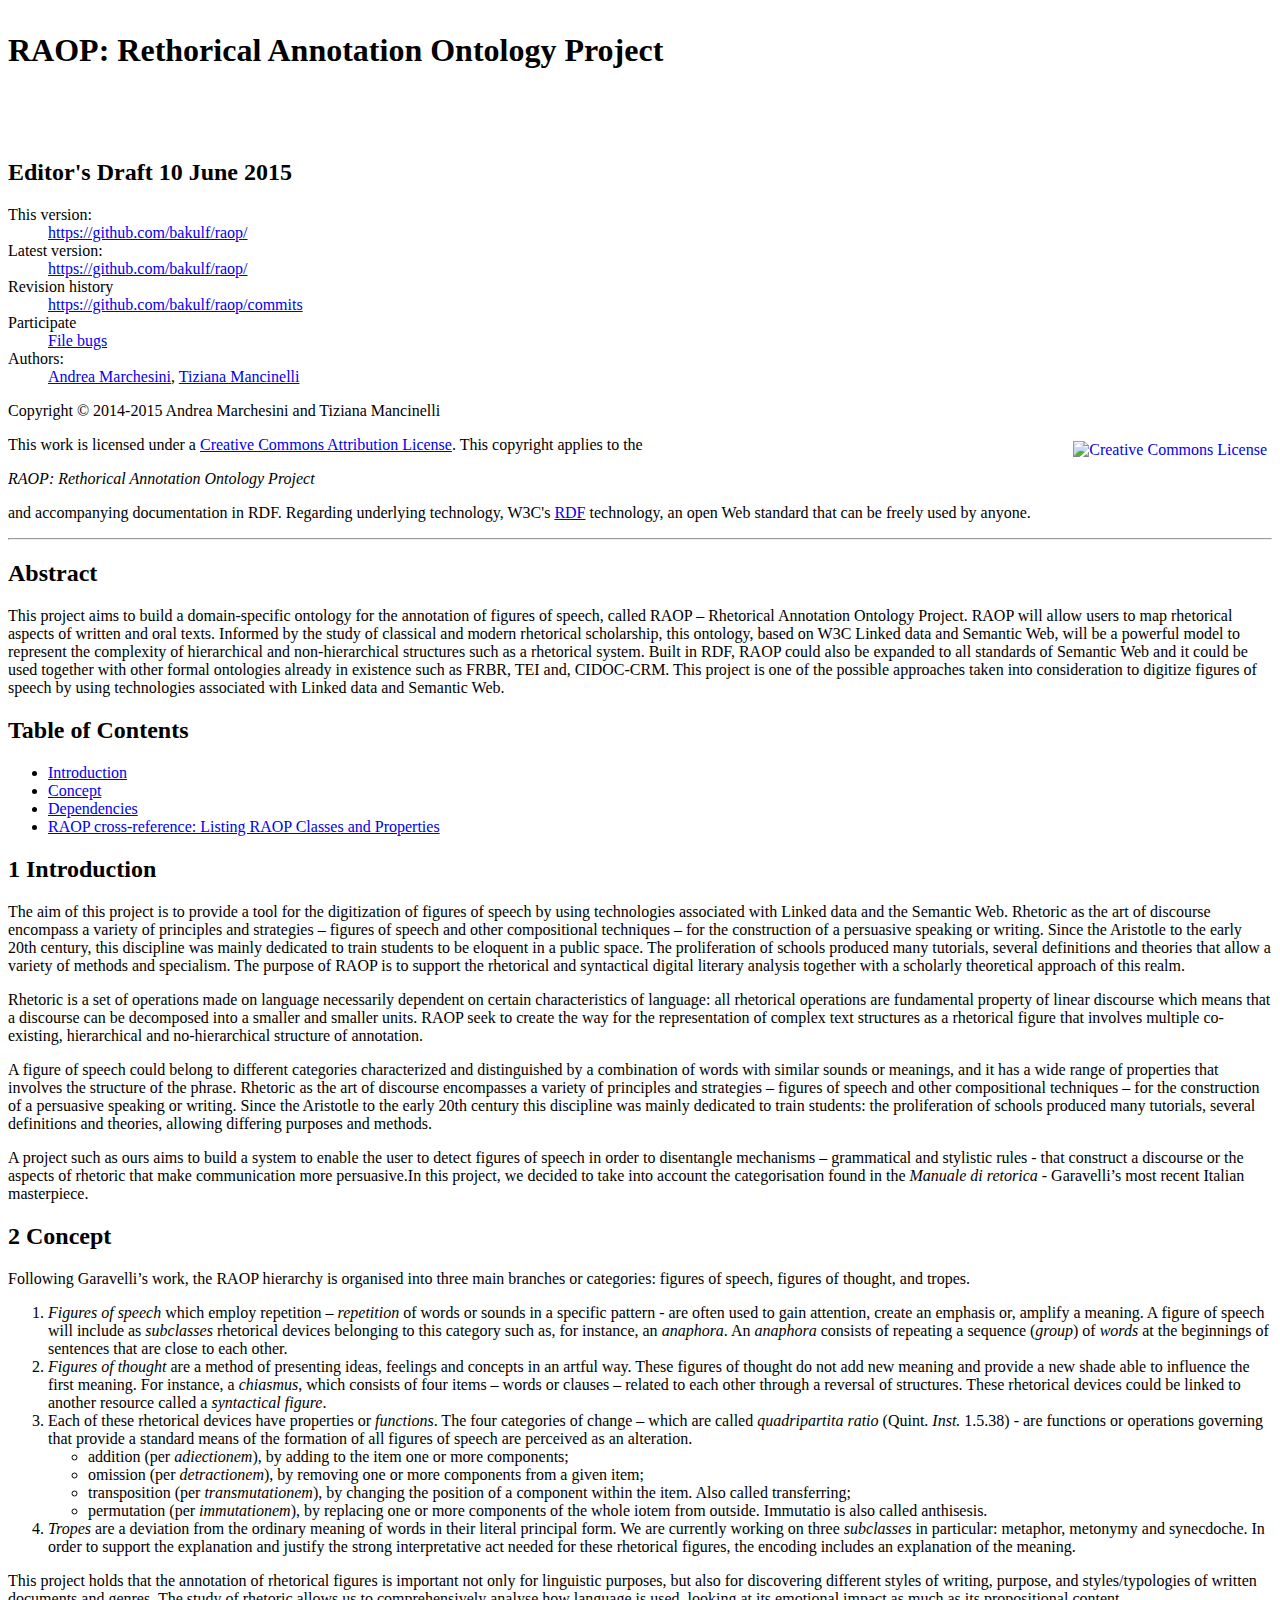
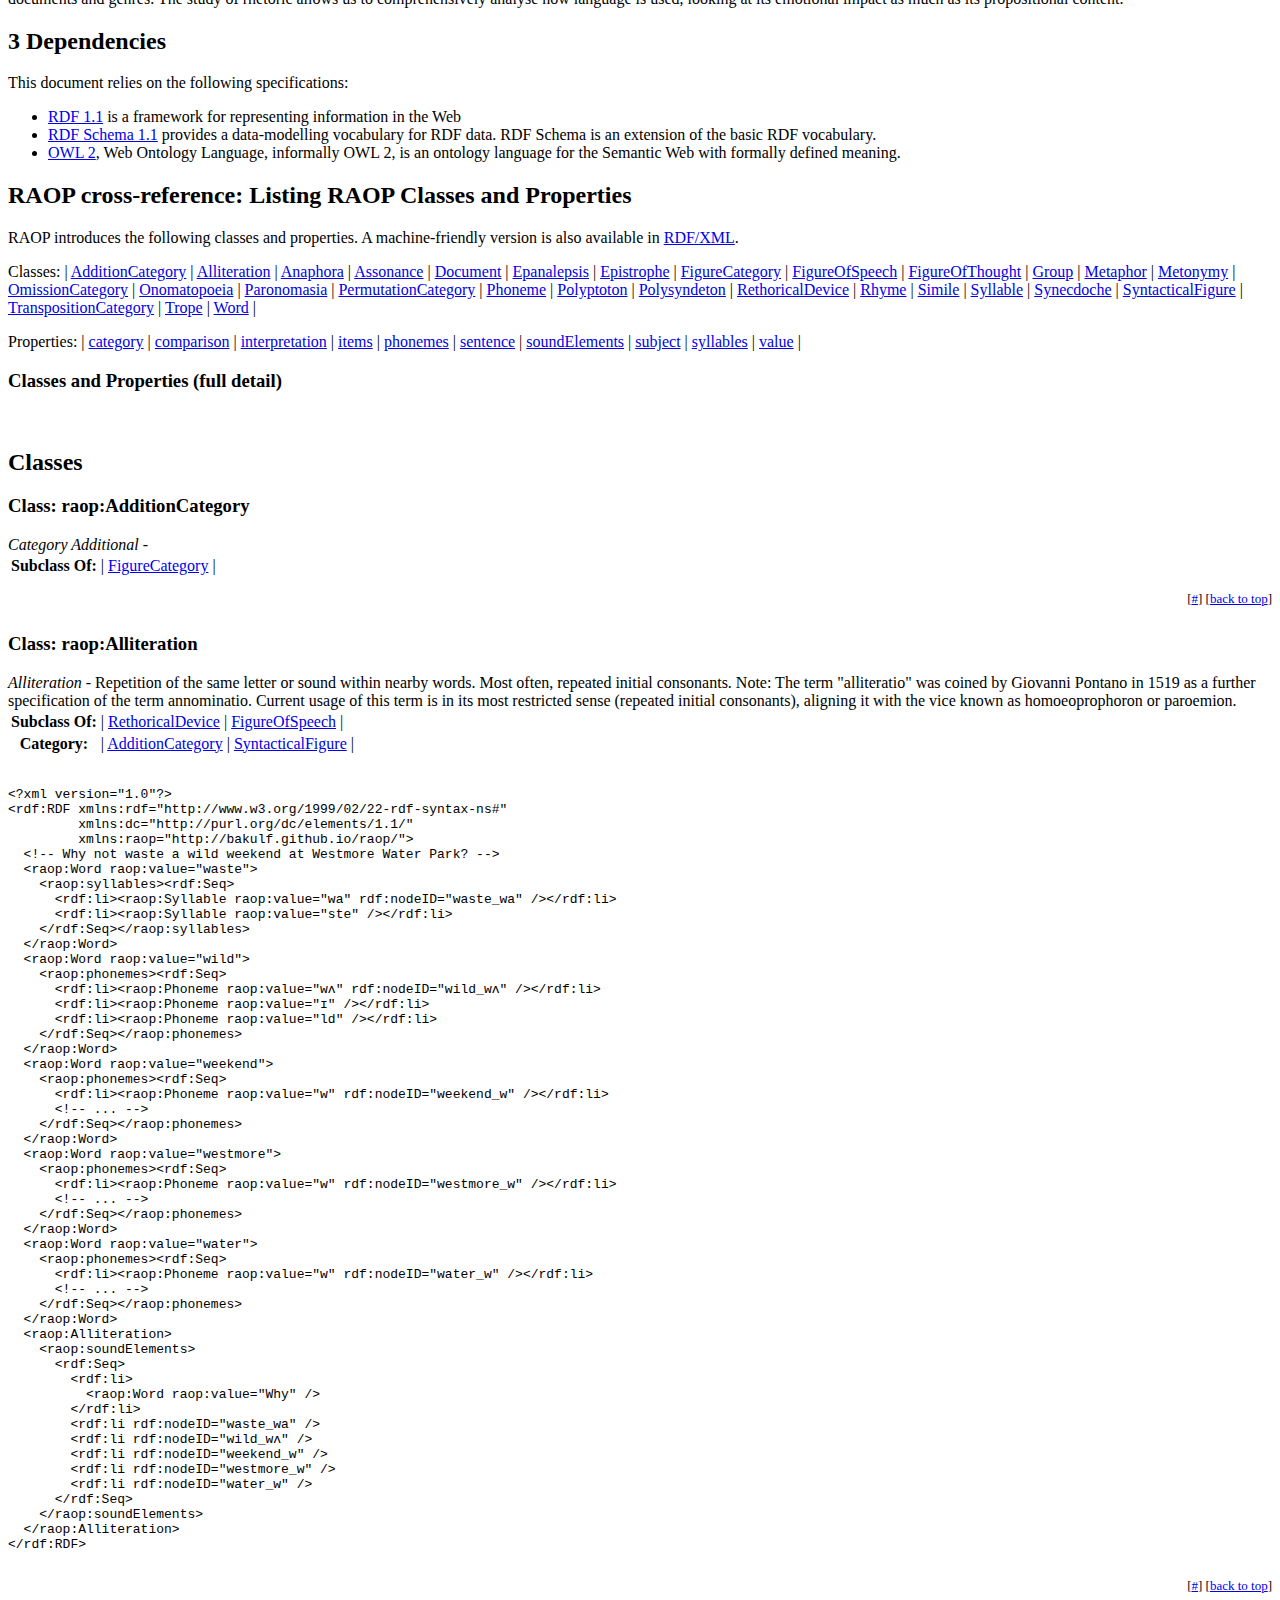
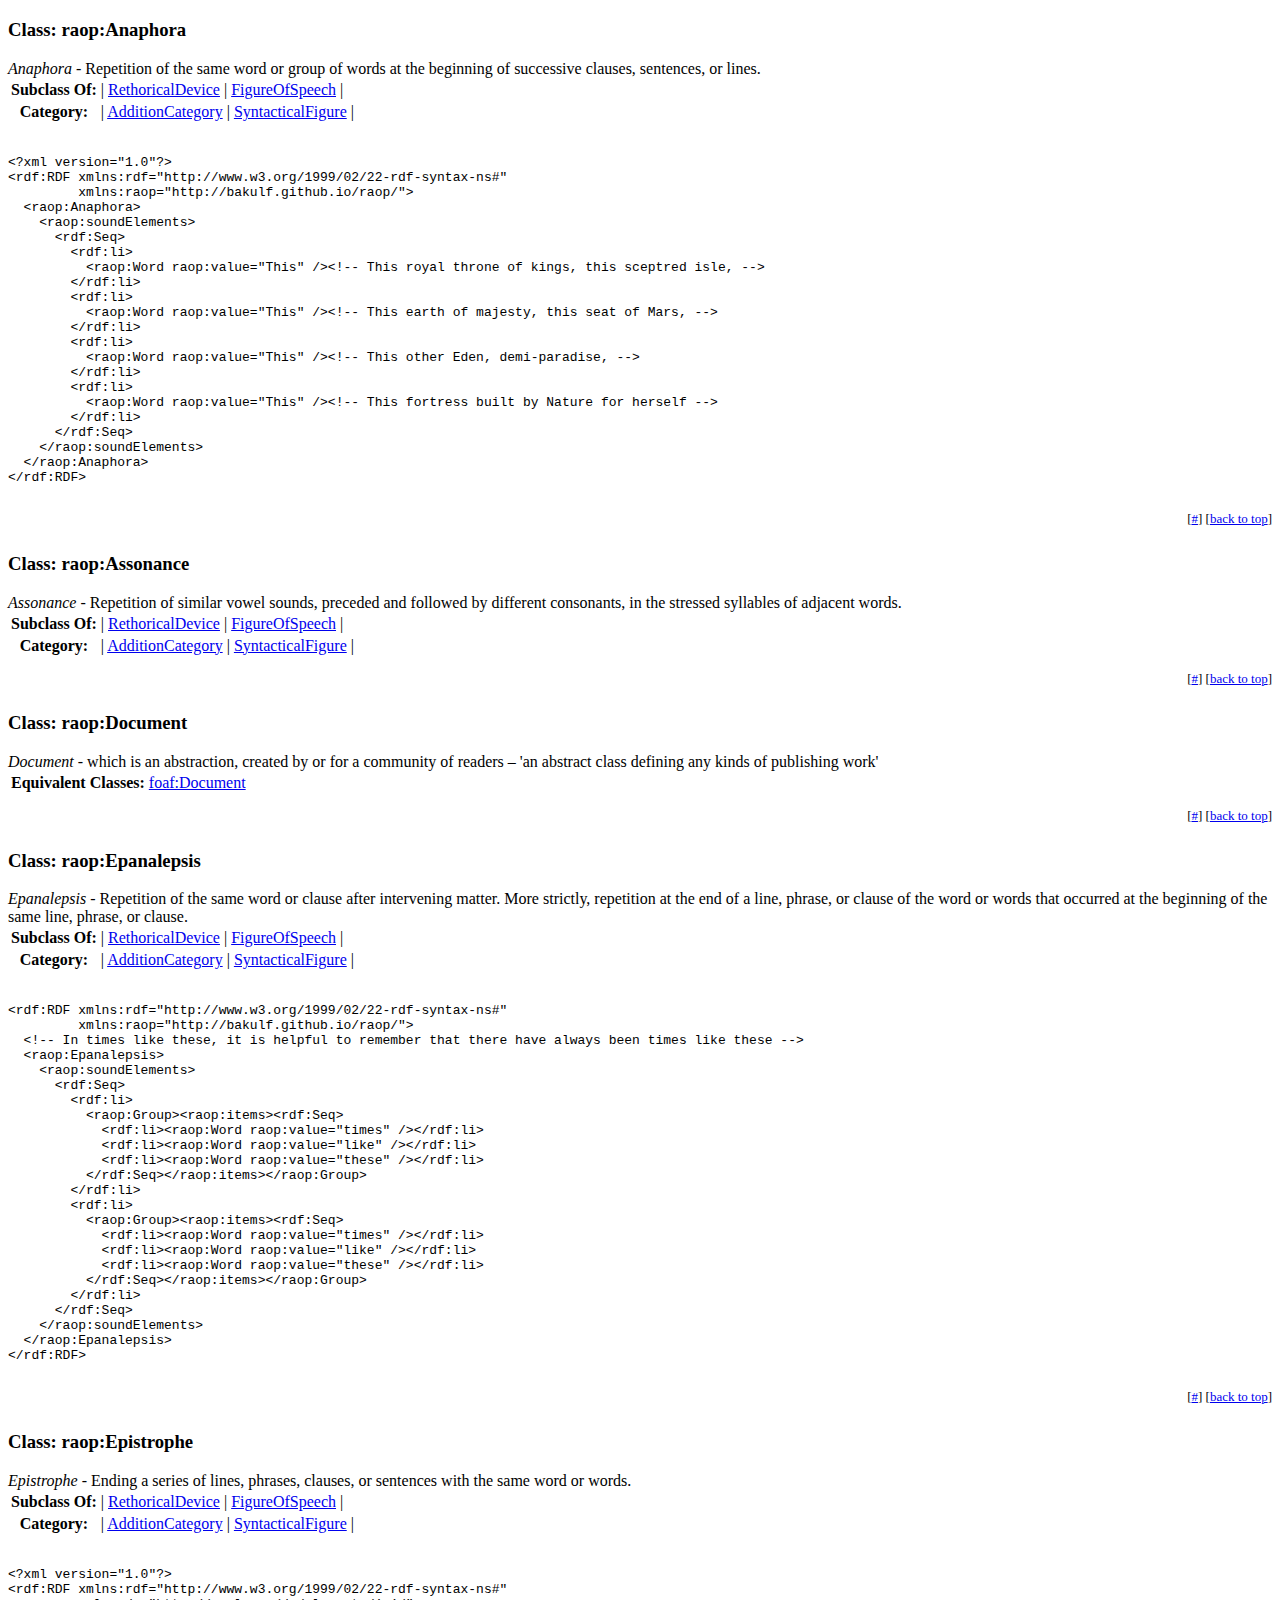
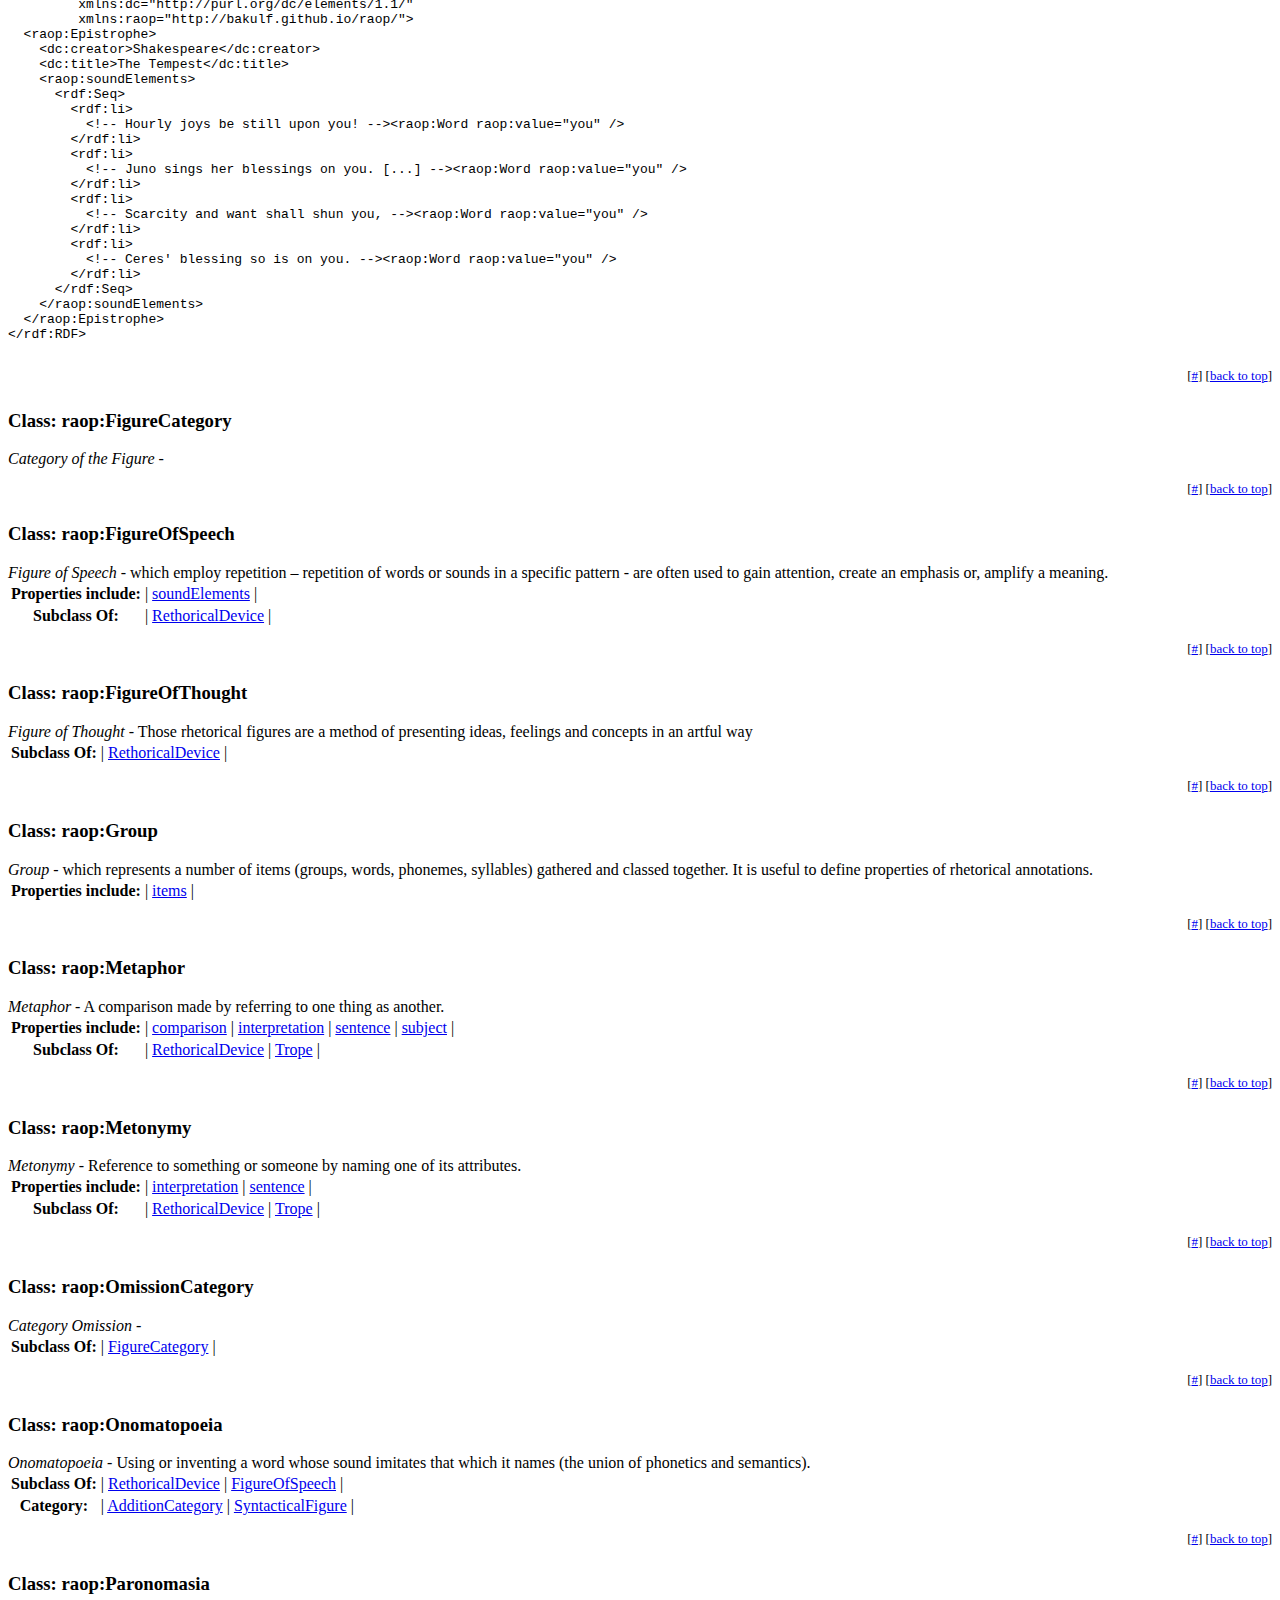
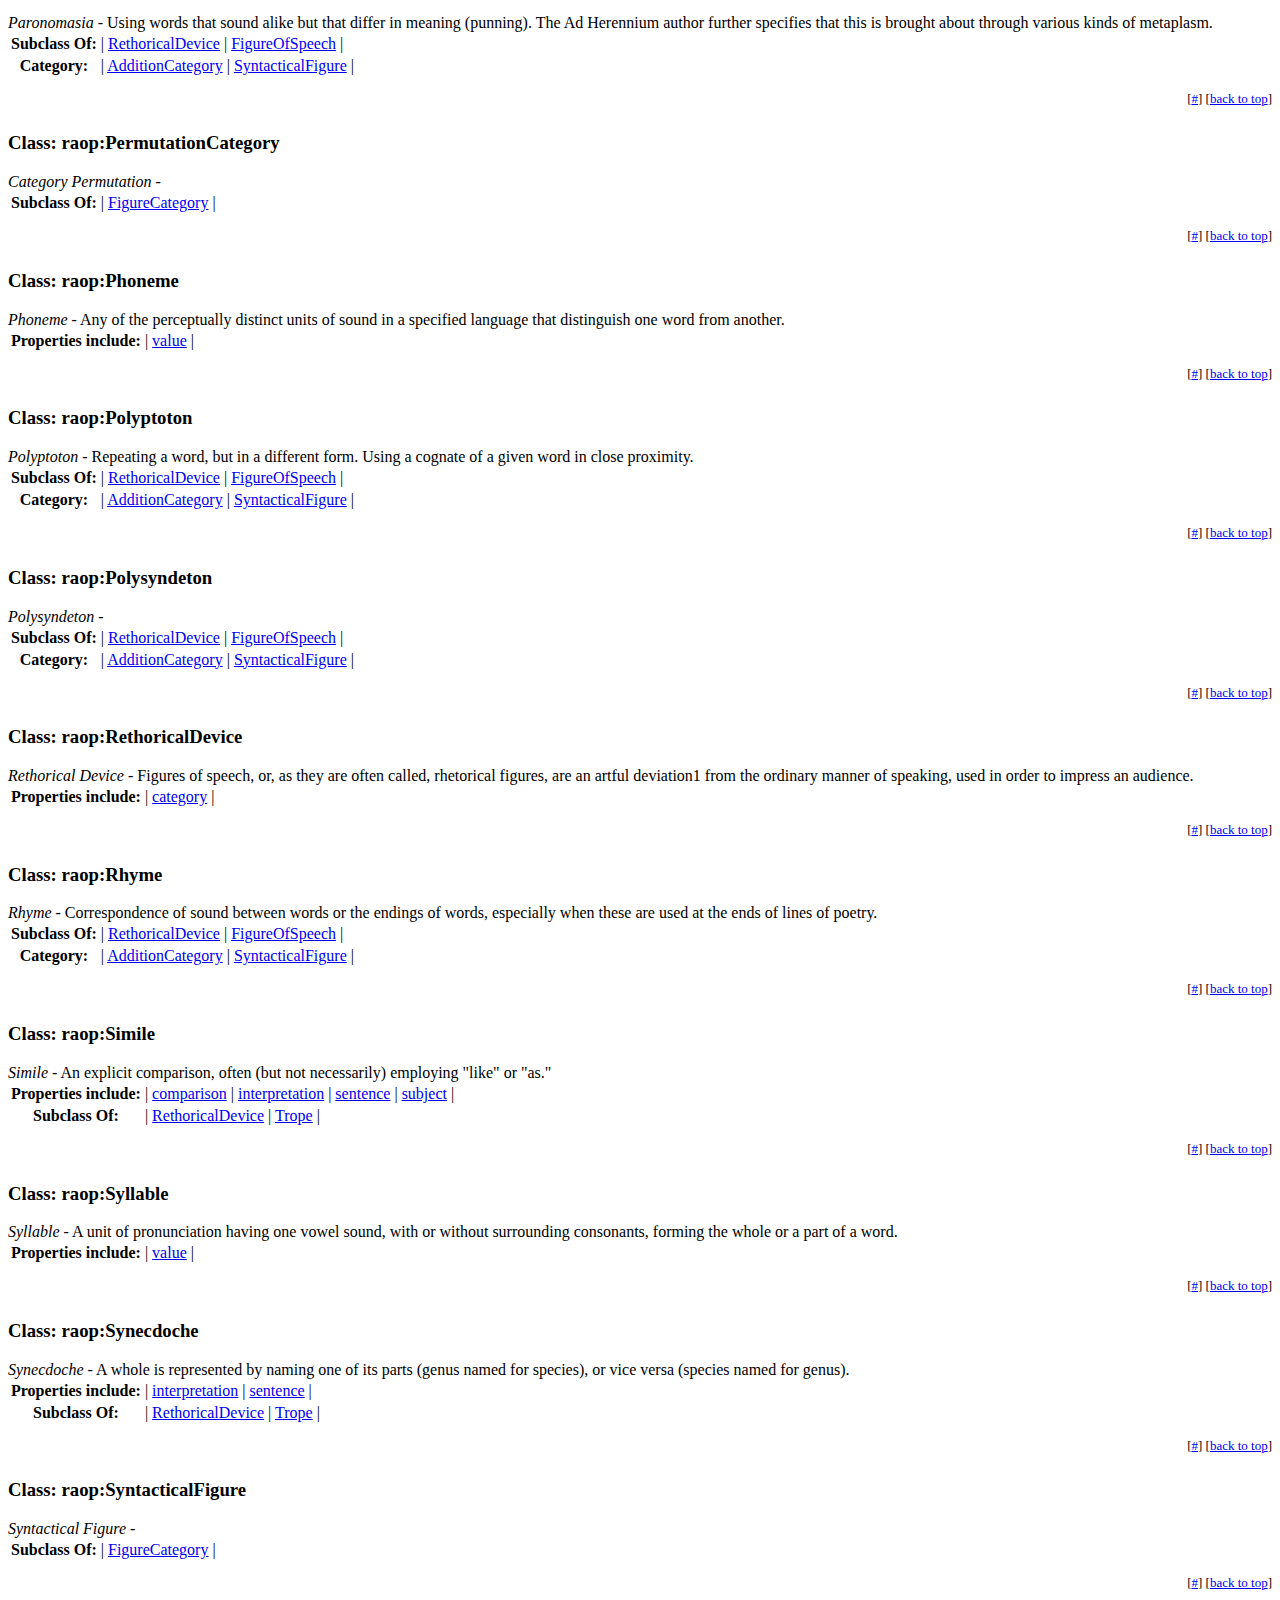
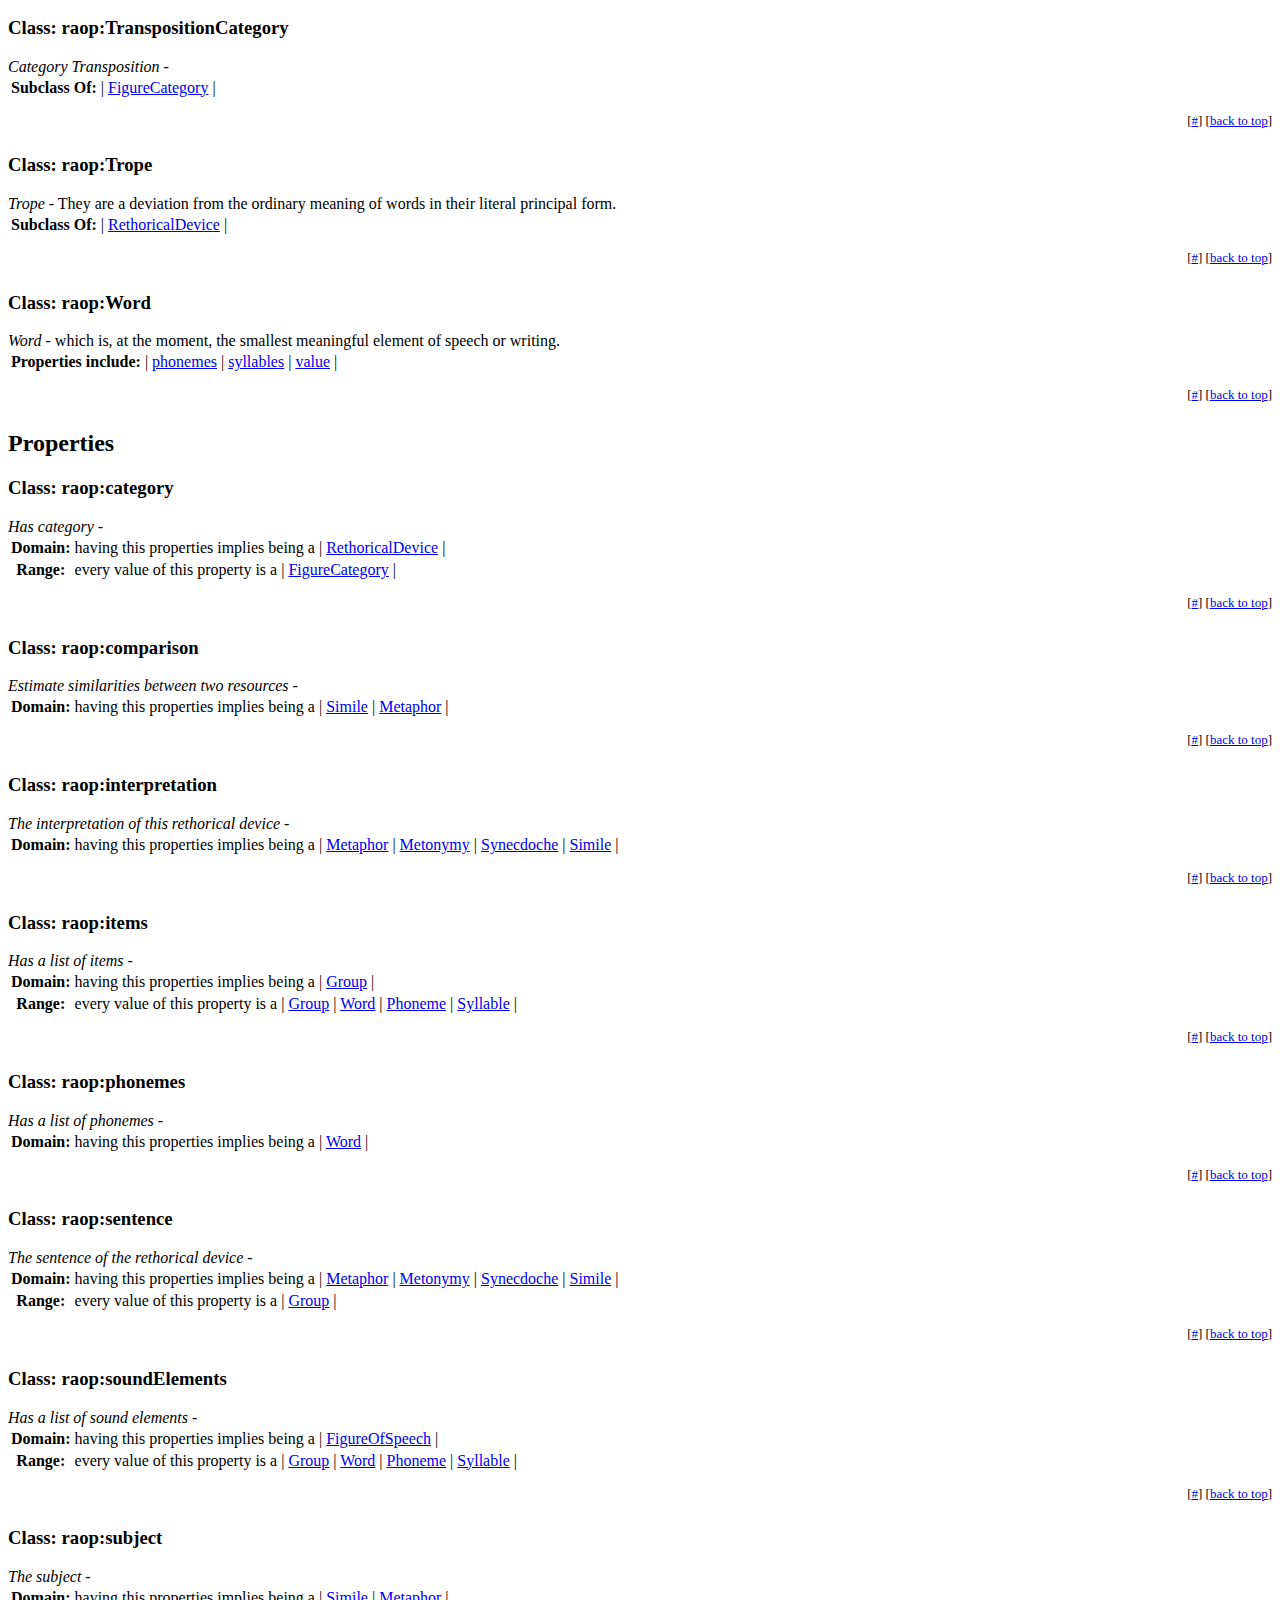
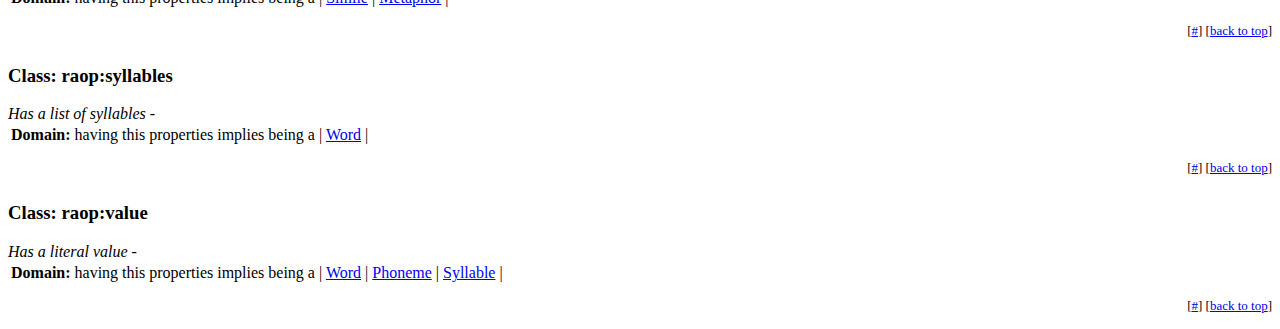
==== commit 84e5d627: "Tropes" ====
--- a/index.html
+++ b/index.html
@@ -14,7 +14,7 @@
 <body>
   <h1><p>RAOP: Rethorical Annotation Ontology Project</p>
 <br /></h1>
-  <h2>Editor's Draft 10 May 2015</h2>
+  <h2>Editor's Draft 10 June 2015</h2>
 
   <dl>
     <dt>This version:</dt>
@@ -85,11 +85,62 @@
   <li><a href="http://www.w3.org/TR/rdf-schema/">RDF Schema 1.1</a> provides a data-modelling vocabulary for RDF data. RDF Schema is an extension of the basic RDF vocabulary.</li>
   <li><a href="http://www.w3.org/TR/owl2-overview/">OWL 2</a>, Web Ontology Language, informally OWL 2, is an ontology language for the Semantic Web with formally defined meaning.</li>
 </ul>
-<h2 id="sec-cross">RAOP cross-reference: Listing RAOP Classes and Properties</h2><p>RAOP introduces the following classes and properties. A machine-friendly version is also available in <a href="index.rdf">RDF/XML</a>.</p><div class="azlist"><p>Classes: | <a href="#term_AdditionCategory">AdditionCategory</a> | <a href="#term_Alliteration">Alliteration</a> | <a href="#term_Anaphora">Anaphora</a> | <a href="#term_Assonance">Assonance</a> | <a href="#term_Document">Document</a> | <a href="#term_Epanalepsis">Epanalepsis</a> | <a href="#term_Epistrophe">Epistrophe</a> | <a href="#term_FigureCategory">FigureCategory</a> | <a href="#term_FigureOfSpeech">FigureOfSpeech</a> | <a href="#term_FigureOfThought">FigureOfThought</a> | <a href="#term_Group">Group</a> | <a href="#term_OmissionCategory">OmissionCategory</a> | <a href="#term_Onomatopoeia">Onomatopoeia</a> | <a href="#term_Paronomasia">Paronomasia</a> | <a href="#term_PermutationCategory">PermutationCategory</a> | <a href="#term_Polyptoton">Polyptoton</a> | <a href="#term_Polysyndeton">Polysyndeton</a> | <a href="#term_RethoricalDevice">RethoricalDevice</a> | <a href="#term_Rhyme">Rhyme</a> | <a href="#term_SyntacticalFigure">SyntacticalFigure</a> | <a href="#term_TranspositionCategory">TranspositionCategory</a> | <a href="#term_Trope">Trope</a> | <a href="#term_Word">Word</a> | </p>Properties: | <a href="#term_category">category</a> | <a href="#term_item">item</a> | <a href="#term_soundElements">soundElements</a> | <a href="#term_value">value</a> | </p></div>
+<h2 id="sec-cross">RAOP cross-reference: Listing RAOP Classes and Properties</h2><p>RAOP introduces the following classes and properties. A machine-friendly version is also available in <a href="index.rdf">RDF/XML</a>.</p><div class="azlist"><p>Classes: | <a href="#term_AdditionCategory">AdditionCategory</a> | <a href="#term_Alliteration">Alliteration</a> | <a href="#term_Anaphora">Anaphora</a> | <a href="#term_Assonance">Assonance</a> | <a href="#term_Document">Document</a> | <a href="#term_Epanalepsis">Epanalepsis</a> | <a href="#term_Epistrophe">Epistrophe</a> | <a href="#term_FigureCategory">FigureCategory</a> | <a href="#term_FigureOfSpeech">FigureOfSpeech</a> | <a href="#term_FigureOfThought">FigureOfThought</a> | <a href="#term_Group">Group</a> | <a href="#term_Metaphor">Metaphor</a> | <a href="#term_Metonymy">Metonymy</a> | <a href="#term_OmissionCategory">OmissionCategory</a> | <a href="#term_Onomatopoeia">Onomatopoeia</a> | <a href="#term_Paronomasia">Paronomasia</a> | <a href="#term_PermutationCategory">PermutationCategory</a> | <a href="#term_Phoneme">Phoneme</a> | <a href="#term_Polyptoton">Polyptoton</a> | <a href="#term_Polysyndeton">Polysyndeton</a> | <a href="#term_RethoricalDevice">RethoricalDevice</a> | <a href="#term_Rhyme">Rhyme</a> | <a href="#term_Simile">Simile</a> | <a href="#term_Syllable">Syllable</a> | <a href="#term_Synecdoche">Synecdoche</a> | <a href="#term_SyntacticalFigure">SyntacticalFigure</a> | <a href="#term_TranspositionCategory">TranspositionCategory</a> | <a href="#term_Trope">Trope</a> | <a href="#term_Word">Word</a> | </p>Properties: | <a href="#term_category">category</a> | <a href="#term_comparison">comparison</a> | <a href="#term_interpretation">interpretation</a> | <a href="#term_items">items</a> | <a href="#term_phonemes">phonemes</a> | <a href="#term_sentence">sentence</a> | <a href="#term_soundElements">soundElements</a> | <a href="#term_subject">subject</a> | <a href="#term_syllables">syllables</a> | <a href="#term_value">value</a> | </p></div>
 
   <div class="termlist"><h3>Classes and Properties (full detail)</h3><div class="termdetails"><br /><h2>Classes</h2><div class="specterm classterm" id="term_AdditionCategory" about="https://github.com/bakulf/raopAdditionCategory" typeof="rdfs:Class"><h3>Class: raop:AdditionCategory</h3><em>Category Additional</em> - <br /><table style="th { float: top; }"><tr><th>Subclass Of:</th><td>| <a href="#term_FigureCategory">FigureCategory</a> |</td></tr></tr></table><p style="float: right; font-size: small;">[<a href="#term_AdditionCategory">#</a>] [<a href="#sec-0">back to top</a>]</p><br /></div><br /><div class="specterm classterm" id="term_Alliteration" about="https://github.com/bakulf/raopAlliteration" typeof="rdfs:Class"><h3>Class: raop:Alliteration</h3><em>Alliteration</em> - Repetition of the same letter or sound within nearby words. Most often, repeated initial consonants.
 
-Note: The term "alliteratio" was coined by Giovanni Pontano in 1519 as a further specification of the term annominatio. Current usage of this term is in its most restricted sense (repeated initial consonants), aligning it with the vice known as homoeoprophoron or paroemion.<br /><table style="th { float: top; }"><tr><th>Subclass Of:</th><td>| <a href="#term_RethoricalDevice">RethoricalDevice</a> | <a href="#term_FigureOfSpeech">FigureOfSpeech</a> |</td></tr><tr><th>Category:</th><td>| <a href="#term_AdditionCategory">AdditionCategory</a> | <a href="#term_SyntacticalFigure">SyntacticalFigure</a> |</td></tr></tr></table><p style="float: right; font-size: small;">[<a href="#term_Alliteration">#</a>] [<a href="#sec-0">back to top</a>]</p><br /></div><br /><div class="specterm classterm" id="term_Anaphora" about="https://github.com/bakulf/raopAnaphora" typeof="rdfs:Class"><h3>Class: raop:Anaphora</h3><em>Anaphora</em> - Repetition of the same word or group of words at the beginning of successive clauses, sentences, or lines.<br /><table style="th { float: top; }"><tr><th>Subclass Of:</th><td>| <a href="#term_RethoricalDevice">RethoricalDevice</a> | <a href="#term_FigureOfSpeech">FigureOfSpeech</a> |</td></tr><tr><th>Category:</th><td>| <a href="#term_AdditionCategory">AdditionCategory</a> | <a href="#term_SyntacticalFigure">SyntacticalFigure</a> |</td></tr></tr></table><br /><div class="example"><pre>&lt;?xml version="1.0"?&gt;
+Note: The term "alliteratio" was coined by Giovanni Pontano in 1519 as a further specification of the term annominatio. Current usage of this term is in its most restricted sense (repeated initial consonants), aligning it with the vice known as homoeoprophoron or paroemion.<br /><table style="th { float: top; }"><tr><th>Subclass Of:</th><td>| <a href="#term_RethoricalDevice">RethoricalDevice</a> | <a href="#term_FigureOfSpeech">FigureOfSpeech</a> |</td></tr><tr><th>Category:</th><td>| <a href="#term_AdditionCategory">AdditionCategory</a> | <a href="#term_SyntacticalFigure">SyntacticalFigure</a> |</td></tr></tr></table><br /><div class="example"><pre>&lt;?xml version="1.0"?&gt;
+&lt;rdf:RDF xmlns:rdf="http://www.w3.org/1999/02/22-rdf-syntax-ns#"
+         xmlns:dc="http://purl.org/dc/elements/1.1/"
+         xmlns:raop="http://bakulf.github.io/raop/"&gt;
+  &lt;!-- Why not waste a wild weekend at Westmore Water Park? --&gt;
+  &lt;raop:Word raop:value="waste"&gt;
+    &lt;raop:syllables&gt;&lt;rdf:Seq&gt;
+      &lt;rdf:li&gt;&lt;raop:Syllable raop:value="wa" rdf:nodeID="waste_wa" /&gt;&lt;/rdf:li&gt;
+      &lt;rdf:li&gt;&lt;raop:Syllable raop:value="ste" /&gt;&lt;/rdf:li&gt;
+    &lt;/rdf:Seq&gt;&lt;/raop:syllables&gt;
+  &lt;/raop:Word&gt;
+  &lt;raop:Word raop:value="wild"&gt;
+    &lt;raop:phonemes&gt;&lt;rdf:Seq&gt;
+      &lt;rdf:li&gt;&lt;raop:Phoneme raop:value="wʌ" rdf:nodeID="wild_wʌ" /&gt;&lt;/rdf:li&gt;
+      &lt;rdf:li&gt;&lt;raop:Phoneme raop:value="ɪ" /&gt;&lt;/rdf:li&gt;
+      &lt;rdf:li&gt;&lt;raop:Phoneme raop:value="ld" /&gt;&lt;/rdf:li&gt;
+    &lt;/rdf:Seq&gt;&lt;/raop:phonemes&gt;
+  &lt;/raop:Word&gt;
+  &lt;raop:Word raop:value="weekend"&gt;
+    &lt;raop:phonemes&gt;&lt;rdf:Seq&gt;
+      &lt;rdf:li&gt;&lt;raop:Phoneme raop:value="w" rdf:nodeID="weekend_w" /&gt;&lt;/rdf:li&gt;
+      &lt;!-- ... --&gt;
+    &lt;/rdf:Seq&gt;&lt;/raop:phonemes&gt;
+  &lt;/raop:Word&gt;
+  &lt;raop:Word raop:value="westmore"&gt;
+    &lt;raop:phonemes&gt;&lt;rdf:Seq&gt;
+      &lt;rdf:li&gt;&lt;raop:Phoneme raop:value="w" rdf:nodeID="westmore_w" /&gt;&lt;/rdf:li&gt;
+      &lt;!-- ... --&gt;
+    &lt;/rdf:Seq&gt;&lt;/raop:phonemes&gt;
+  &lt;/raop:Word&gt;
+  &lt;raop:Word raop:value="water"&gt;
+    &lt;raop:phonemes&gt;&lt;rdf:Seq&gt;
+      &lt;rdf:li&gt;&lt;raop:Phoneme raop:value="w" rdf:nodeID="water_w" /&gt;&lt;/rdf:li&gt;
+      &lt;!-- ... --&gt;
+    &lt;/rdf:Seq&gt;&lt;/raop:phonemes&gt;
+  &lt;/raop:Word&gt;
+  &lt;raop:Alliteration&gt;
+    &lt;raop:soundElements&gt;
+      &lt;rdf:Seq&gt;
+        &lt;rdf:li&gt;
+          &lt;raop:Word raop:value="Why" /&gt;
+        &lt;/rdf:li&gt;
+        &lt;rdf:li rdf:nodeID="waste_wa" /&gt;
+        &lt;rdf:li rdf:nodeID="wild_wʌ" /&gt;
+        &lt;rdf:li rdf:nodeID="weekend_w" /&gt;
+        &lt;rdf:li rdf:nodeID="westmore_w" /&gt;
+        &lt;rdf:li rdf:nodeID="water_w" /&gt;
+      &lt;/rdf:Seq&gt;
+    &lt;/raop:soundElements&gt;
+  &lt;/raop:Alliteration&gt;
+&lt;/rdf:RDF&gt;
+</pre></div><p style="float: right; font-size: small;">[<a href="#term_Alliteration">#</a>] [<a href="#sec-0">back to top</a>]</p><br /></div><br /><div class="specterm classterm" id="term_Anaphora" about="https://github.com/bakulf/raopAnaphora" typeof="rdfs:Class"><h3>Class: raop:Anaphora</h3><em>Anaphora</em> - Repetition of the same word or group of words at the beginning of successive clauses, sentences, or lines.<br /><table style="th { float: top; }"><tr><th>Subclass Of:</th><td>| <a href="#term_RethoricalDevice">RethoricalDevice</a> | <a href="#term_FigureOfSpeech">FigureOfSpeech</a> |</td></tr><tr><th>Category:</th><td>| <a href="#term_AdditionCategory">AdditionCategory</a> | <a href="#term_SyntacticalFigure">SyntacticalFigure</a> |</td></tr></tr></table><br /><div class="example"><pre>&lt;?xml version="1.0"?&gt;
 &lt;rdf:RDF xmlns:rdf="http://www.w3.org/1999/02/22-rdf-syntax-ns#"
          xmlns:raop="http://bakulf.github.io/raop/"&gt;
   &lt;raop:Anaphora&gt;
@@ -118,18 +169,18 @@
     &lt;raop:soundElements&gt;
       &lt;rdf:Seq&gt;
         &lt;rdf:li&gt; 
-          &lt;raop:Group&gt;&lt;raop:item&gt;&lt;rdf:Seq&gt;
+          &lt;raop:Group&gt;&lt;raop:items&gt;&lt;rdf:Seq&gt;
             &lt;rdf:li&gt;&lt;raop:Word raop:value="times" /&gt;&lt;/rdf:li&gt;
             &lt;rdf:li&gt;&lt;raop:Word raop:value="like" /&gt;&lt;/rdf:li&gt;
             &lt;rdf:li&gt;&lt;raop:Word raop:value="these" /&gt;&lt;/rdf:li&gt;
-          &lt;/rdf:Seq&gt;&lt;/raop:item&gt;&lt;/raop:Group&gt;
+          &lt;/rdf:Seq&gt;&lt;/raop:items&gt;&lt;/raop:Group&gt;
         &lt;/rdf:li&gt; 
         &lt;rdf:li&gt; 
-          &lt;raop:Group&gt;&lt;raop:item&gt;&lt;rdf:Seq&gt;
+          &lt;raop:Group&gt;&lt;raop:items&gt;&lt;rdf:Seq&gt;
             &lt;rdf:li&gt;&lt;raop:Word raop:value="times" /&gt;&lt;/rdf:li&gt;
             &lt;rdf:li&gt;&lt;raop:Word raop:value="like" /&gt;&lt;/rdf:li&gt;
             &lt;rdf:li&gt;&lt;raop:Word raop:value="these" /&gt;&lt;/rdf:li&gt;
-          &lt;/rdf:Seq&gt;&lt;/raop:item&gt;&lt;/raop:Group&gt;
+          &lt;/rdf:Seq&gt;&lt;/raop:items&gt;&lt;/raop:Group&gt;
         &lt;/rdf:li&gt;
       &lt;/rdf:Seq&gt;
     &lt;/raop:soundElements&gt;
@@ -160,7 +211,7 @@
     &lt;/raop:soundElements&gt;
   &lt;/raop:Epistrophe&gt;
 &lt;/rdf:RDF&gt;
-</pre></div><p style="float: right; font-size: small;">[<a href="#term_Epistrophe">#</a>] [<a href="#sec-0">back to top</a>]</p><br /></div><br /><div class="specterm classterm" id="term_FigureCategory" about="https://github.com/bakulf/raopFigureCategory" typeof="rdfs:Class"><h3>Class: raop:FigureCategory</h3><em>Category of the Figure</em> - <br /><table style="th { float: top; }"></tr></table><p style="float: right; font-size: small;">[<a href="#term_FigureCategory">#</a>] [<a href="#sec-0">back to top</a>]</p><br /></div><br /><div class="specterm classterm" id="term_FigureOfSpeech" about="https://github.com/bakulf/raopFigureOfSpeech" typeof="rdfs:Class"><h3>Class: raop:FigureOfSpeech</h3><em>Figure of Speech</em> - which employ repetition – repetition of words or sounds in a specific pattern - are often used to gain attention, create an emphasis or, amplify a meaning.<br /><table style="th { float: top; }"><tr><th>Properties include:</th><td>| <a href="#term_soundElements">soundElements</a> |</td></tr><tr><th>Subclass Of:</th><td>| <a href="#term_RethoricalDevice">RethoricalDevice</a> |</td></tr></tr></table><p style="float: right; font-size: small;">[<a href="#term_FigureOfSpeech">#</a>] [<a href="#sec-0">back to top</a>]</p><br /></div><br /><div class="specterm classterm" id="term_FigureOfThought" about="https://github.com/bakulf/raopFigureOfThought" typeof="rdfs:Class"><h3>Class: raop:FigureOfThought</h3><em>Figure of Thought</em> - Those rhetorical figures are a method of presenting ideas, feelings and concepts in an artful way<br /><table style="th { float: top; }"><tr><th>Subclass Of:</th><td>| <a href="#term_RethoricalDevice">RethoricalDevice</a> |</td></tr></tr></table><p style="float: right; font-size: small;">[<a href="#term_FigureOfThought">#</a>] [<a href="#sec-0">back to top</a>]</p><br /></div><br /><div class="specterm classterm" id="term_Group" about="https://github.com/bakulf/raopGroup" typeof="rdfs:Class"><h3>Class: raop:Group</h3><em>Group</em> - which represents a number of items (group or words) gathered and classed together. It is useful to define properties of rhetorical annotations.<br /><table style="th { float: top; }"><tr><th>Properties include:</th><td>| <a href="#term_item">item</a> |</td></tr></tr></table><p style="float: right; font-size: small;">[<a href="#term_Group">#</a>] [<a href="#sec-0">back to top</a>]</p><br /></div><br /><div class="specterm classterm" id="term_OmissionCategory" about="https://github.com/bakulf/raopOmissionCategory" typeof="rdfs:Class"><h3>Class: raop:OmissionCategory</h3><em>Category Omission</em> - <br /><table style="th { float: top; }"><tr><th>Subclass Of:</th><td>| <a href="#term_FigureCategory">FigureCategory</a> |</td></tr></tr></table><p style="float: right; font-size: small;">[<a href="#term_OmissionCategory">#</a>] [<a href="#sec-0">back to top</a>]</p><br /></div><br /><div class="specterm classterm" id="term_Onomatopoeia" about="https://github.com/bakulf/raopOnomatopoeia" typeof="rdfs:Class"><h3>Class: raop:Onomatopoeia</h3><em>Onomatopoeia</em> - Using or inventing a word whose sound imitates that which it names (the union of phonetics and semantics).<br /><table style="th { float: top; }"><tr><th>Subclass Of:</th><td>| <a href="#term_RethoricalDevice">RethoricalDevice</a> | <a href="#term_FigureOfSpeech">FigureOfSpeech</a> |</td></tr><tr><th>Category:</th><td>| <a href="#term_AdditionCategory">AdditionCategory</a> | <a href="#term_SyntacticalFigure">SyntacticalFigure</a> |</td></tr></tr></table><p style="float: right; font-size: small;">[<a href="#term_Onomatopoeia">#</a>] [<a href="#sec-0">back to top</a>]</p><br /></div><br /><div class="specterm classterm" id="term_Paronomasia" about="https://github.com/bakulf/raopParonomasia" typeof="rdfs:Class"><h3>Class: raop:Paronomasia</h3><em>Paronomasia</em> - Using words that sound alike but that differ in meaning (punning).  The Ad Herennium author further specifies that this is brought about through various kinds of metaplasm.<br /><table style="th { float: top; }"><tr><th>Subclass Of:</th><td>| <a href="#term_RethoricalDevice">RethoricalDevice</a> | <a href="#term_FigureOfSpeech">FigureOfSpeech</a> |</td></tr><tr><th>Category:</th><td>| <a href="#term_AdditionCategory">AdditionCategory</a> | <a href="#term_SyntacticalFigure">SyntacticalFigure</a> |</td></tr></tr></table><p style="float: right; font-size: small;">[<a href="#term_Paronomasia">#</a>] [<a href="#sec-0">back to top</a>]</p><br /></div><br /><div class="specterm classterm" id="term_PermutationCategory" about="https://github.com/bakulf/raopPermutationCategory" typeof="rdfs:Class"><h3>Class: raop:PermutationCategory</h3><em>Category Permutation</em> - <br /><table style="th { float: top; }"><tr><th>Subclass Of:</th><td>| <a href="#term_FigureCategory">FigureCategory</a> |</td></tr></tr></table><p style="float: right; font-size: small;">[<a href="#term_PermutationCategory">#</a>] [<a href="#sec-0">back to top</a>]</p><br /></div><br /><div class="specterm classterm" id="term_Polyptoton" about="https://github.com/bakulf/raopPolyptoton" typeof="rdfs:Class"><h3>Class: raop:Polyptoton</h3><em>Polyptoton</em> - Repeating a word, but in a different form. Using a cognate of a given word in close proximity.<br /><table style="th { float: top; }"><tr><th>Subclass Of:</th><td>| <a href="#term_RethoricalDevice">RethoricalDevice</a> | <a href="#term_FigureOfSpeech">FigureOfSpeech</a> |</td></tr><tr><th>Category:</th><td>| <a href="#term_AdditionCategory">AdditionCategory</a> | <a href="#term_SyntacticalFigure">SyntacticalFigure</a> |</td></tr></tr></table><p style="float: right; font-size: small;">[<a href="#term_Polyptoton">#</a>] [<a href="#sec-0">back to top</a>]</p><br /></div><br /><div class="specterm classterm" id="term_Polysyndeton" about="https://github.com/bakulf/raopPolysyndeton" typeof="rdfs:Class"><h3>Class: raop:Polysyndeton</h3><em>Polysyndeton</em> - <br /><table style="th { float: top; }"><tr><th>Subclass Of:</th><td>| <a href="#term_RethoricalDevice">RethoricalDevice</a> | <a href="#term_FigureOfSpeech">FigureOfSpeech</a> |</td></tr><tr><th>Category:</th><td>| <a href="#term_AdditionCategory">AdditionCategory</a> | <a href="#term_SyntacticalFigure">SyntacticalFigure</a> |</td></tr></tr></table><p style="float: right; font-size: small;">[<a href="#term_Polysyndeton">#</a>] [<a href="#sec-0">back to top</a>]</p><br /></div><br /><div class="specterm classterm" id="term_RethoricalDevice" about="https://github.com/bakulf/raopRethoricalDevice" typeof="rdfs:Class"><h3>Class: raop:RethoricalDevice</h3><em>Rethorical Device</em> - Figures  of speech, or, as they are often called, rhetorical figures, are an  artful deviation1 from the ordinary manner of speaking, used in order to  impress an audience.<br /><table style="th { float: top; }"><tr><th>Properties include:</th><td>| <a href="#term_category">category</a> |</td></tr></tr></table><p style="float: right; font-size: small;">[<a href="#term_RethoricalDevice">#</a>] [<a href="#sec-0">back to top</a>]</p><br /></div><br /><div class="specterm classterm" id="term_Rhyme" about="https://github.com/bakulf/raopRhyme" typeof="rdfs:Class"><h3>Class: raop:Rhyme</h3><em>Rhyme</em> - Correspondence of sound between words or the endings of words, especially when these are used at the ends of lines of poetry.<br /><table style="th { float: top; }"><tr><th>Subclass Of:</th><td>| <a href="#term_RethoricalDevice">RethoricalDevice</a> | <a href="#term_FigureOfSpeech">FigureOfSpeech</a> |</td></tr><tr><th>Category:</th><td>| <a href="#term_AdditionCategory">AdditionCategory</a> | <a href="#term_SyntacticalFigure">SyntacticalFigure</a> |</td></tr></tr></table><p style="float: right; font-size: small;">[<a href="#term_Rhyme">#</a>] [<a href="#sec-0">back to top</a>]</p><br /></div><br /><div class="specterm classterm" id="term_SyntacticalFigure" about="https://github.com/bakulf/raopSyntacticalFigure" typeof="rdfs:Class"><h3>Class: raop:SyntacticalFigure</h3><em>Syntactical Figure</em> - <br /><table style="th { float: top; }"><tr><th>Subclass Of:</th><td>| <a href="#term_FigureCategory">FigureCategory</a> |</td></tr></tr></table><p style="float: right; font-size: small;">[<a href="#term_SyntacticalFigure">#</a>] [<a href="#sec-0">back to top</a>]</p><br /></div><br /><div class="specterm classterm" id="term_TranspositionCategory" about="https://github.com/bakulf/raopTranspositionCategory" typeof="rdfs:Class"><h3>Class: raop:TranspositionCategory</h3><em>Category Transposition</em> - <br /><table style="th { float: top; }"><tr><th>Subclass Of:</th><td>| <a href="#term_FigureCategory">FigureCategory</a> |</td></tr></tr></table><p style="float: right; font-size: small;">[<a href="#term_TranspositionCategory">#</a>] [<a href="#sec-0">back to top</a>]</p><br /></div><br /><div class="specterm classterm" id="term_Trope" about="https://github.com/bakulf/raopTrope" typeof="rdfs:Class"><h3>Class: raop:Trope</h3><em>Trope</em> - They are a deviation from the ordinary meaning of words in their literal principal form.<br /><table style="th { float: top; }"><tr><th>Subclass Of:</th><td>| <a href="#term_RethoricalDevice">RethoricalDevice</a> |</td></tr></tr></table><p style="float: right; font-size: small;">[<a href="#term_Trope">#</a>] [<a href="#sec-0">back to top</a>]</p><br /></div><br /><div class="specterm classterm" id="term_Word" about="https://github.com/bakulf/raopWord" typeof="rdfs:Class"><h3>Class: raop:Word</h3><em>Word</em> - which is, at the moment, the smallest meaningful element of speech or writing.<br /><table style="th { float: top; }"><tr><th>Properties include:</th><td>| <a href="#term_value">value</a> |</td></tr></tr></table><p style="float: right; font-size: small;">[<a href="#term_Word">#</a>] [<a href="#sec-0">back to top</a>]</p><br /></div><br /><h2>Properties</h2><div class="specterm classterm" id="term_category" about="https://github.com/bakulf/raopcategory" typeof="rdfs:Class"><h3>Class: raop:category</h3><em>Has category</em> - <br /><table style="th { float: top; }"><tr><th>Domain:</th><td>having this properties implies being a | <a href="#term_RethoricalDevice">RethoricalDevice</a> |</td></tr><tr><th>Range:</th><td>every value of this property is a | <a href="#term_FigureCategory">FigureCategory</a> |</td></tr></tr></table><p style="float: right; font-size: small;">[<a href="#term_category">#</a>] [<a href="#sec-0">back to top</a>]</p><br /></div><br /><div class="specterm classterm" id="term_item" about="https://github.com/bakulf/raopitem" typeof="rdfs:Class"><h3>Class: raop:item</h3><em>Has a list of items</em> - <br /><table style="th { float: top; }"><tr><th>Domain:</th><td>having this properties implies being a | <a href="#term_Group">Group</a> |</td></tr><tr><th>Range:</th><td>every value of this property is a | <a href="#term_Group">Group</a> | <a href="#term_Word">Word</a> |</td></tr></tr></table><p style="float: right; font-size: small;">[<a href="#term_item">#</a>] [<a href="#sec-0">back to top</a>]</p><br /></div><br /><div class="specterm classterm" id="term_soundElements" about="https://github.com/bakulf/raopsoundElements" typeof="rdfs:Class"><h3>Class: raop:soundElements</h3><em>Has a list of sound elements</em> - <br /><table style="th { float: top; }"><tr><th>Domain:</th><td>having this properties implies being a | <a href="#term_FigureOfSpeech">FigureOfSpeech</a> |</td></tr><tr><th>Range:</th><td>every value of this property is a | <a href="#term_Group">Group</a> |</td></tr></tr></table><p style="float: right; font-size: small;">[<a href="#term_soundElements">#</a>] [<a href="#sec-0">back to top</a>]</p><br /></div><br /><div class="specterm classterm" id="term_value" about="https://github.com/bakulf/raopvalue" typeof="rdfs:Class"><h3>Class: raop:value</h3><em>Has a literal value</em> - <br /><table style="th { float: top; }"><tr><th>Domain:</th><td>having this properties implies being a | <a href="#term_Word">Word</a> |</td></tr></tr></table><p style="float: right; font-size: small;">[<a href="#term_value">#</a>] [<a href="#sec-0">back to top</a>]</p><br /></div><br />
+</pre></div><p style="float: right; font-size: small;">[<a href="#term_Epistrophe">#</a>] [<a href="#sec-0">back to top</a>]</p><br /></div><br /><div class="specterm classterm" id="term_FigureCategory" about="https://github.com/bakulf/raopFigureCategory" typeof="rdfs:Class"><h3>Class: raop:FigureCategory</h3><em>Category of the Figure</em> - <br /><table style="th { float: top; }"></tr></table><p style="float: right; font-size: small;">[<a href="#term_FigureCategory">#</a>] [<a href="#sec-0">back to top</a>]</p><br /></div><br /><div class="specterm classterm" id="term_FigureOfSpeech" about="https://github.com/bakulf/raopFigureOfSpeech" typeof="rdfs:Class"><h3>Class: raop:FigureOfSpeech</h3><em>Figure of Speech</em> - which employ repetition – repetition of words or sounds in a specific pattern - are often used to gain attention, create an emphasis or, amplify a meaning.<br /><table style="th { float: top; }"><tr><th>Properties include:</th><td>| <a href="#term_soundElements">soundElements</a> |</td></tr><tr><th>Subclass Of:</th><td>| <a href="#term_RethoricalDevice">RethoricalDevice</a> |</td></tr></tr></table><p style="float: right; font-size: small;">[<a href="#term_FigureOfSpeech">#</a>] [<a href="#sec-0">back to top</a>]</p><br /></div><br /><div class="specterm classterm" id="term_FigureOfThought" about="https://github.com/bakulf/raopFigureOfThought" typeof="rdfs:Class"><h3>Class: raop:FigureOfThought</h3><em>Figure of Thought</em> - Those rhetorical figures are a method of presenting ideas, feelings and concepts in an artful way<br /><table style="th { float: top; }"><tr><th>Subclass Of:</th><td>| <a href="#term_RethoricalDevice">RethoricalDevice</a> |</td></tr></tr></table><p style="float: right; font-size: small;">[<a href="#term_FigureOfThought">#</a>] [<a href="#sec-0">back to top</a>]</p><br /></div><br /><div class="specterm classterm" id="term_Group" about="https://github.com/bakulf/raopGroup" typeof="rdfs:Class"><h3>Class: raop:Group</h3><em>Group</em> - which represents a number of items (groups, words, phonemes, syllables) gathered and classed together. It is useful to define properties of rhetorical annotations.<br /><table style="th { float: top; }"><tr><th>Properties include:</th><td>| <a href="#term_items">items</a> |</td></tr></tr></table><p style="float: right; font-size: small;">[<a href="#term_Group">#</a>] [<a href="#sec-0">back to top</a>]</p><br /></div><br /><div class="specterm classterm" id="term_Metaphor" about="https://github.com/bakulf/raopMetaphor" typeof="rdfs:Class"><h3>Class: raop:Metaphor</h3><em>Metaphor</em> - A comparison made by referring to one thing as another.<br /><table style="th { float: top; }"><tr><th>Properties include:</th><td>| <a href="#term_comparison">comparison</a> | <a href="#term_interpretation">interpretation</a> | <a href="#term_sentence">sentence</a> | <a href="#term_subject">subject</a> |</td></tr><tr><th>Subclass Of:</th><td>| <a href="#term_RethoricalDevice">RethoricalDevice</a> | <a href="#term_Trope">Trope</a> |</td></tr></tr></table><p style="float: right; font-size: small;">[<a href="#term_Metaphor">#</a>] [<a href="#sec-0">back to top</a>]</p><br /></div><br /><div class="specterm classterm" id="term_Metonymy" about="https://github.com/bakulf/raopMetonymy" typeof="rdfs:Class"><h3>Class: raop:Metonymy</h3><em>Metonymy</em> - Reference to something or someone by naming one of its attributes.<br /><table style="th { float: top; }"><tr><th>Properties include:</th><td>| <a href="#term_interpretation">interpretation</a> | <a href="#term_sentence">sentence</a> |</td></tr><tr><th>Subclass Of:</th><td>| <a href="#term_RethoricalDevice">RethoricalDevice</a> | <a href="#term_Trope">Trope</a> |</td></tr></tr></table><p style="float: right; font-size: small;">[<a href="#term_Metonymy">#</a>] [<a href="#sec-0">back to top</a>]</p><br /></div><br /><div class="specterm classterm" id="term_OmissionCategory" about="https://github.com/bakulf/raopOmissionCategory" typeof="rdfs:Class"><h3>Class: raop:OmissionCategory</h3><em>Category Omission</em> - <br /><table style="th { float: top; }"><tr><th>Subclass Of:</th><td>| <a href="#term_FigureCategory">FigureCategory</a> |</td></tr></tr></table><p style="float: right; font-size: small;">[<a href="#term_OmissionCategory">#</a>] [<a href="#sec-0">back to top</a>]</p><br /></div><br /><div class="specterm classterm" id="term_Onomatopoeia" about="https://github.com/bakulf/raopOnomatopoeia" typeof="rdfs:Class"><h3>Class: raop:Onomatopoeia</h3><em>Onomatopoeia</em> - Using or inventing a word whose sound imitates that which it names (the union of phonetics and semantics).<br /><table style="th { float: top; }"><tr><th>Subclass Of:</th><td>| <a href="#term_RethoricalDevice">RethoricalDevice</a> | <a href="#term_FigureOfSpeech">FigureOfSpeech</a> |</td></tr><tr><th>Category:</th><td>| <a href="#term_AdditionCategory">AdditionCategory</a> | <a href="#term_SyntacticalFigure">SyntacticalFigure</a> |</td></tr></tr></table><p style="float: right; font-size: small;">[<a href="#term_Onomatopoeia">#</a>] [<a href="#sec-0">back to top</a>]</p><br /></div><br /><div class="specterm classterm" id="term_Paronomasia" about="https://github.com/bakulf/raopParonomasia" typeof="rdfs:Class"><h3>Class: raop:Paronomasia</h3><em>Paronomasia</em> - Using words that sound alike but that differ in meaning (punning).  The Ad Herennium author further specifies that this is brought about through various kinds of metaplasm.<br /><table style="th { float: top; }"><tr><th>Subclass Of:</th><td>| <a href="#term_RethoricalDevice">RethoricalDevice</a> | <a href="#term_FigureOfSpeech">FigureOfSpeech</a> |</td></tr><tr><th>Category:</th><td>| <a href="#term_AdditionCategory">AdditionCategory</a> | <a href="#term_SyntacticalFigure">SyntacticalFigure</a> |</td></tr></tr></table><p style="float: right; font-size: small;">[<a href="#term_Paronomasia">#</a>] [<a href="#sec-0">back to top</a>]</p><br /></div><br /><div class="specterm classterm" id="term_PermutationCategory" about="https://github.com/bakulf/raopPermutationCategory" typeof="rdfs:Class"><h3>Class: raop:PermutationCategory</h3><em>Category Permutation</em> - <br /><table style="th { float: top; }"><tr><th>Subclass Of:</th><td>| <a href="#term_FigureCategory">FigureCategory</a> |</td></tr></tr></table><p style="float: right; font-size: small;">[<a href="#term_PermutationCategory">#</a>] [<a href="#sec-0">back to top</a>]</p><br /></div><br /><div class="specterm classterm" id="term_Phoneme" about="https://github.com/bakulf/raopPhoneme" typeof="rdfs:Class"><h3>Class: raop:Phoneme</h3><em>Phoneme</em> - Any of the perceptually distinct units of sound in a specified language that distinguish one word from another.<br /><table style="th { float: top; }"><tr><th>Properties include:</th><td>| <a href="#term_value">value</a> |</td></tr></tr></table><p style="float: right; font-size: small;">[<a href="#term_Phoneme">#</a>] [<a href="#sec-0">back to top</a>]</p><br /></div><br /><div class="specterm classterm" id="term_Polyptoton" about="https://github.com/bakulf/raopPolyptoton" typeof="rdfs:Class"><h3>Class: raop:Polyptoton</h3><em>Polyptoton</em> - Repeating a word, but in a different form. Using a cognate of a given word in close proximity.<br /><table style="th { float: top; }"><tr><th>Subclass Of:</th><td>| <a href="#term_RethoricalDevice">RethoricalDevice</a> | <a href="#term_FigureOfSpeech">FigureOfSpeech</a> |</td></tr><tr><th>Category:</th><td>| <a href="#term_AdditionCategory">AdditionCategory</a> | <a href="#term_SyntacticalFigure">SyntacticalFigure</a> |</td></tr></tr></table><p style="float: right; font-size: small;">[<a href="#term_Polyptoton">#</a>] [<a href="#sec-0">back to top</a>]</p><br /></div><br /><div class="specterm classterm" id="term_Polysyndeton" about="https://github.com/bakulf/raopPolysyndeton" typeof="rdfs:Class"><h3>Class: raop:Polysyndeton</h3><em>Polysyndeton</em> - <br /><table style="th { float: top; }"><tr><th>Subclass Of:</th><td>| <a href="#term_RethoricalDevice">RethoricalDevice</a> | <a href="#term_FigureOfSpeech">FigureOfSpeech</a> |</td></tr><tr><th>Category:</th><td>| <a href="#term_AdditionCategory">AdditionCategory</a> | <a href="#term_SyntacticalFigure">SyntacticalFigure</a> |</td></tr></tr></table><p style="float: right; font-size: small;">[<a href="#term_Polysyndeton">#</a>] [<a href="#sec-0">back to top</a>]</p><br /></div><br /><div class="specterm classterm" id="term_RethoricalDevice" about="https://github.com/bakulf/raopRethoricalDevice" typeof="rdfs:Class"><h3>Class: raop:RethoricalDevice</h3><em>Rethorical Device</em> - Figures  of speech, or, as they are often called, rhetorical figures, are an  artful deviation1 from the ordinary manner of speaking, used in order to  impress an audience.<br /><table style="th { float: top; }"><tr><th>Properties include:</th><td>| <a href="#term_category">category</a> |</td></tr></tr></table><p style="float: right; font-size: small;">[<a href="#term_RethoricalDevice">#</a>] [<a href="#sec-0">back to top</a>]</p><br /></div><br /><div class="specterm classterm" id="term_Rhyme" about="https://github.com/bakulf/raopRhyme" typeof="rdfs:Class"><h3>Class: raop:Rhyme</h3><em>Rhyme</em> - Correspondence of sound between words or the endings of words, especially when these are used at the ends of lines of poetry.<br /><table style="th { float: top; }"><tr><th>Subclass Of:</th><td>| <a href="#term_RethoricalDevice">RethoricalDevice</a> | <a href="#term_FigureOfSpeech">FigureOfSpeech</a> |</td></tr><tr><th>Category:</th><td>| <a href="#term_AdditionCategory">AdditionCategory</a> | <a href="#term_SyntacticalFigure">SyntacticalFigure</a> |</td></tr></tr></table><p style="float: right; font-size: small;">[<a href="#term_Rhyme">#</a>] [<a href="#sec-0">back to top</a>]</p><br /></div><br /><div class="specterm classterm" id="term_Simile" about="https://github.com/bakulf/raopSimile" typeof="rdfs:Class"><h3>Class: raop:Simile</h3><em>Simile</em> - An explicit comparison, often (but not necessarily) employing "like" or "as."<br /><table style="th { float: top; }"><tr><th>Properties include:</th><td>| <a href="#term_comparison">comparison</a> | <a href="#term_interpretation">interpretation</a> | <a href="#term_sentence">sentence</a> | <a href="#term_subject">subject</a> |</td></tr><tr><th>Subclass Of:</th><td>| <a href="#term_RethoricalDevice">RethoricalDevice</a> | <a href="#term_Trope">Trope</a> |</td></tr></tr></table><p style="float: right; font-size: small;">[<a href="#term_Simile">#</a>] [<a href="#sec-0">back to top</a>]</p><br /></div><br /><div class="specterm classterm" id="term_Syllable" about="https://github.com/bakulf/raopSyllable" typeof="rdfs:Class"><h3>Class: raop:Syllable</h3><em>Syllable</em> - A unit of pronunciation having one vowel sound, with or without surrounding consonants, forming the whole or a part of a word.<br /><table style="th { float: top; }"><tr><th>Properties include:</th><td>| <a href="#term_value">value</a> |</td></tr></tr></table><p style="float: right; font-size: small;">[<a href="#term_Syllable">#</a>] [<a href="#sec-0">back to top</a>]</p><br /></div><br /><div class="specterm classterm" id="term_Synecdoche" about="https://github.com/bakulf/raopSynecdoche" typeof="rdfs:Class"><h3>Class: raop:Synecdoche</h3><em>Synecdoche</em> - A whole is represented by naming one of its parts (genus named for species), or vice versa (species named for genus).<br /><table style="th { float: top; }"><tr><th>Properties include:</th><td>| <a href="#term_interpretation">interpretation</a> | <a href="#term_sentence">sentence</a> |</td></tr><tr><th>Subclass Of:</th><td>| <a href="#term_RethoricalDevice">RethoricalDevice</a> | <a href="#term_Trope">Trope</a> |</td></tr></tr></table><p style="float: right; font-size: small;">[<a href="#term_Synecdoche">#</a>] [<a href="#sec-0">back to top</a>]</p><br /></div><br /><div class="specterm classterm" id="term_SyntacticalFigure" about="https://github.com/bakulf/raopSyntacticalFigure" typeof="rdfs:Class"><h3>Class: raop:SyntacticalFigure</h3><em>Syntactical Figure</em> - <br /><table style="th { float: top; }"><tr><th>Subclass Of:</th><td>| <a href="#term_FigureCategory">FigureCategory</a> |</td></tr></tr></table><p style="float: right; font-size: small;">[<a href="#term_SyntacticalFigure">#</a>] [<a href="#sec-0">back to top</a>]</p><br /></div><br /><div class="specterm classterm" id="term_TranspositionCategory" about="https://github.com/bakulf/raopTranspositionCategory" typeof="rdfs:Class"><h3>Class: raop:TranspositionCategory</h3><em>Category Transposition</em> - <br /><table style="th { float: top; }"><tr><th>Subclass Of:</th><td>| <a href="#term_FigureCategory">FigureCategory</a> |</td></tr></tr></table><p style="float: right; font-size: small;">[<a href="#term_TranspositionCategory">#</a>] [<a href="#sec-0">back to top</a>]</p><br /></div><br /><div class="specterm classterm" id="term_Trope" about="https://github.com/bakulf/raopTrope" typeof="rdfs:Class"><h3>Class: raop:Trope</h3><em>Trope</em> - They are a deviation from the ordinary meaning of words in their literal principal form.<br /><table style="th { float: top; }"><tr><th>Subclass Of:</th><td>| <a href="#term_RethoricalDevice">RethoricalDevice</a> |</td></tr></tr></table><p style="float: right; font-size: small;">[<a href="#term_Trope">#</a>] [<a href="#sec-0">back to top</a>]</p><br /></div><br /><div class="specterm classterm" id="term_Word" about="https://github.com/bakulf/raopWord" typeof="rdfs:Class"><h3>Class: raop:Word</h3><em>Word</em> - which is, at the moment, the smallest meaningful element of speech or writing.<br /><table style="th { float: top; }"><tr><th>Properties include:</th><td>| <a href="#term_phonemes">phonemes</a> | <a href="#term_syllables">syllables</a> | <a href="#term_value">value</a> |</td></tr></tr></table><p style="float: right; font-size: small;">[<a href="#term_Word">#</a>] [<a href="#sec-0">back to top</a>]</p><br /></div><br /><h2>Properties</h2><div class="specterm classterm" id="term_category" about="https://github.com/bakulf/raopcategory" typeof="rdfs:Class"><h3>Class: raop:category</h3><em>Has category</em> - <br /><table style="th { float: top; }"><tr><th>Domain:</th><td>having this properties implies being a | <a href="#term_RethoricalDevice">RethoricalDevice</a> |</td></tr><tr><th>Range:</th><td>every value of this property is a | <a href="#term_FigureCategory">FigureCategory</a> |</td></tr></tr></table><p style="float: right; font-size: small;">[<a href="#term_category">#</a>] [<a href="#sec-0">back to top</a>]</p><br /></div><br /><div class="specterm classterm" id="term_comparison" about="https://github.com/bakulf/raopcomparison" typeof="rdfs:Class"><h3>Class: raop:comparison</h3><em>Estimate similarities between two resources</em> - <br /><table style="th { float: top; }"><tr><th>Domain:</th><td>having this properties implies being a | <a href="#term_Simile">Simile</a> | <a href="#term_Metaphor">Metaphor</a> |</td></tr></tr></table><p style="float: right; font-size: small;">[<a href="#term_comparison">#</a>] [<a href="#sec-0">back to top</a>]</p><br /></div><br /><div class="specterm classterm" id="term_interpretation" about="https://github.com/bakulf/raopinterpretation" typeof="rdfs:Class"><h3>Class: raop:interpretation</h3><em>The interpretation of this rethorical device</em> - <br /><table style="th { float: top; }"><tr><th>Domain:</th><td>having this properties implies being a | <a href="#term_Metaphor">Metaphor</a> | <a href="#term_Metonymy">Metonymy</a> | <a href="#term_Synecdoche">Synecdoche</a> | <a href="#term_Simile">Simile</a> |</td></tr></tr></table><p style="float: right; font-size: small;">[<a href="#term_interpretation">#</a>] [<a href="#sec-0">back to top</a>]</p><br /></div><br /><div class="specterm classterm" id="term_items" about="https://github.com/bakulf/raopitems" typeof="rdfs:Class"><h3>Class: raop:items</h3><em>Has a list of items</em> - <br /><table style="th { float: top; }"><tr><th>Domain:</th><td>having this properties implies being a | <a href="#term_Group">Group</a> |</td></tr><tr><th>Range:</th><td>every value of this property is a | <a href="#term_Group">Group</a> | <a href="#term_Word">Word</a> | <a href="#term_Phoneme">Phoneme</a> | <a href="#term_Syllable">Syllable</a> |</td></tr></tr></table><p style="float: right; font-size: small;">[<a href="#term_items">#</a>] [<a href="#sec-0">back to top</a>]</p><br /></div><br /><div class="specterm classterm" id="term_phonemes" about="https://github.com/bakulf/raopphonemes" typeof="rdfs:Class"><h3>Class: raop:phonemes</h3><em>Has a list of phonemes</em> - <br /><table style="th { float: top; }"><tr><th>Domain:</th><td>having this properties implies being a | <a href="#term_Word">Word</a> |</td></tr></tr></table><p style="float: right; font-size: small;">[<a href="#term_phonemes">#</a>] [<a href="#sec-0">back to top</a>]</p><br /></div><br /><div class="specterm classterm" id="term_sentence" about="https://github.com/bakulf/raopsentence" typeof="rdfs:Class"><h3>Class: raop:sentence</h3><em>The sentence of the rethorical device</em> - <br /><table style="th { float: top; }"><tr><th>Domain:</th><td>having this properties implies being a | <a href="#term_Metaphor">Metaphor</a> | <a href="#term_Metonymy">Metonymy</a> | <a href="#term_Synecdoche">Synecdoche</a> | <a href="#term_Simile">Simile</a> |</td></tr><tr><th>Range:</th><td>every value of this property is a | <a href="#term_Group">Group</a> |</td></tr></tr></table><p style="float: right; font-size: small;">[<a href="#term_sentence">#</a>] [<a href="#sec-0">back to top</a>]</p><br /></div><br /><div class="specterm classterm" id="term_soundElements" about="https://github.com/bakulf/raopsoundElements" typeof="rdfs:Class"><h3>Class: raop:soundElements</h3><em>Has a list of sound elements</em> - <br /><table style="th { float: top; }"><tr><th>Domain:</th><td>having this properties implies being a | <a href="#term_FigureOfSpeech">FigureOfSpeech</a> |</td></tr><tr><th>Range:</th><td>every value of this property is a | <a href="#term_Group">Group</a> | <a href="#term_Word">Word</a> | <a href="#term_Phoneme">Phoneme</a> | <a href="#term_Syllable">Syllable</a> |</td></tr></tr></table><p style="float: right; font-size: small;">[<a href="#term_soundElements">#</a>] [<a href="#sec-0">back to top</a>]</p><br /></div><br /><div class="specterm classterm" id="term_subject" about="https://github.com/bakulf/raopsubject" typeof="rdfs:Class"><h3>Class: raop:subject</h3><em>The subject</em> - <br /><table style="th { float: top; }"><tr><th>Domain:</th><td>having this properties implies being a | <a href="#term_Simile">Simile</a> | <a href="#term_Metaphor">Metaphor</a> |</td></tr></tr></table><p style="float: right; font-size: small;">[<a href="#term_subject">#</a>] [<a href="#sec-0">back to top</a>]</p><br /></div><br /><div class="specterm classterm" id="term_syllables" about="https://github.com/bakulf/raopsyllables" typeof="rdfs:Class"><h3>Class: raop:syllables</h3><em>Has a list of syllables</em> - <br /><table style="th { float: top; }"><tr><th>Domain:</th><td>having this properties implies being a | <a href="#term_Word">Word</a> |</td></tr></tr></table><p style="float: right; font-size: small;">[<a href="#term_syllables">#</a>] [<a href="#sec-0">back to top</a>]</p><br /></div><br /><div class="specterm classterm" id="term_value" about="https://github.com/bakulf/raopvalue" typeof="rdfs:Class"><h3>Class: raop:value</h3><em>Has a literal value</em> - <br /><table style="th { float: top; }"><tr><th>Domain:</th><td>having this properties implies being a | <a href="#term_Word">Word</a> | <a href="#term_Phoneme">Phoneme</a> | <a href="#term_Syllable">Syllable</a> |</td></tr></tr></table><p style="float: right; font-size: small;">[<a href="#term_value">#</a>] [<a href="#sec-0">back to top</a>]</p><br /></div><br />
 
 </body>
 </html>
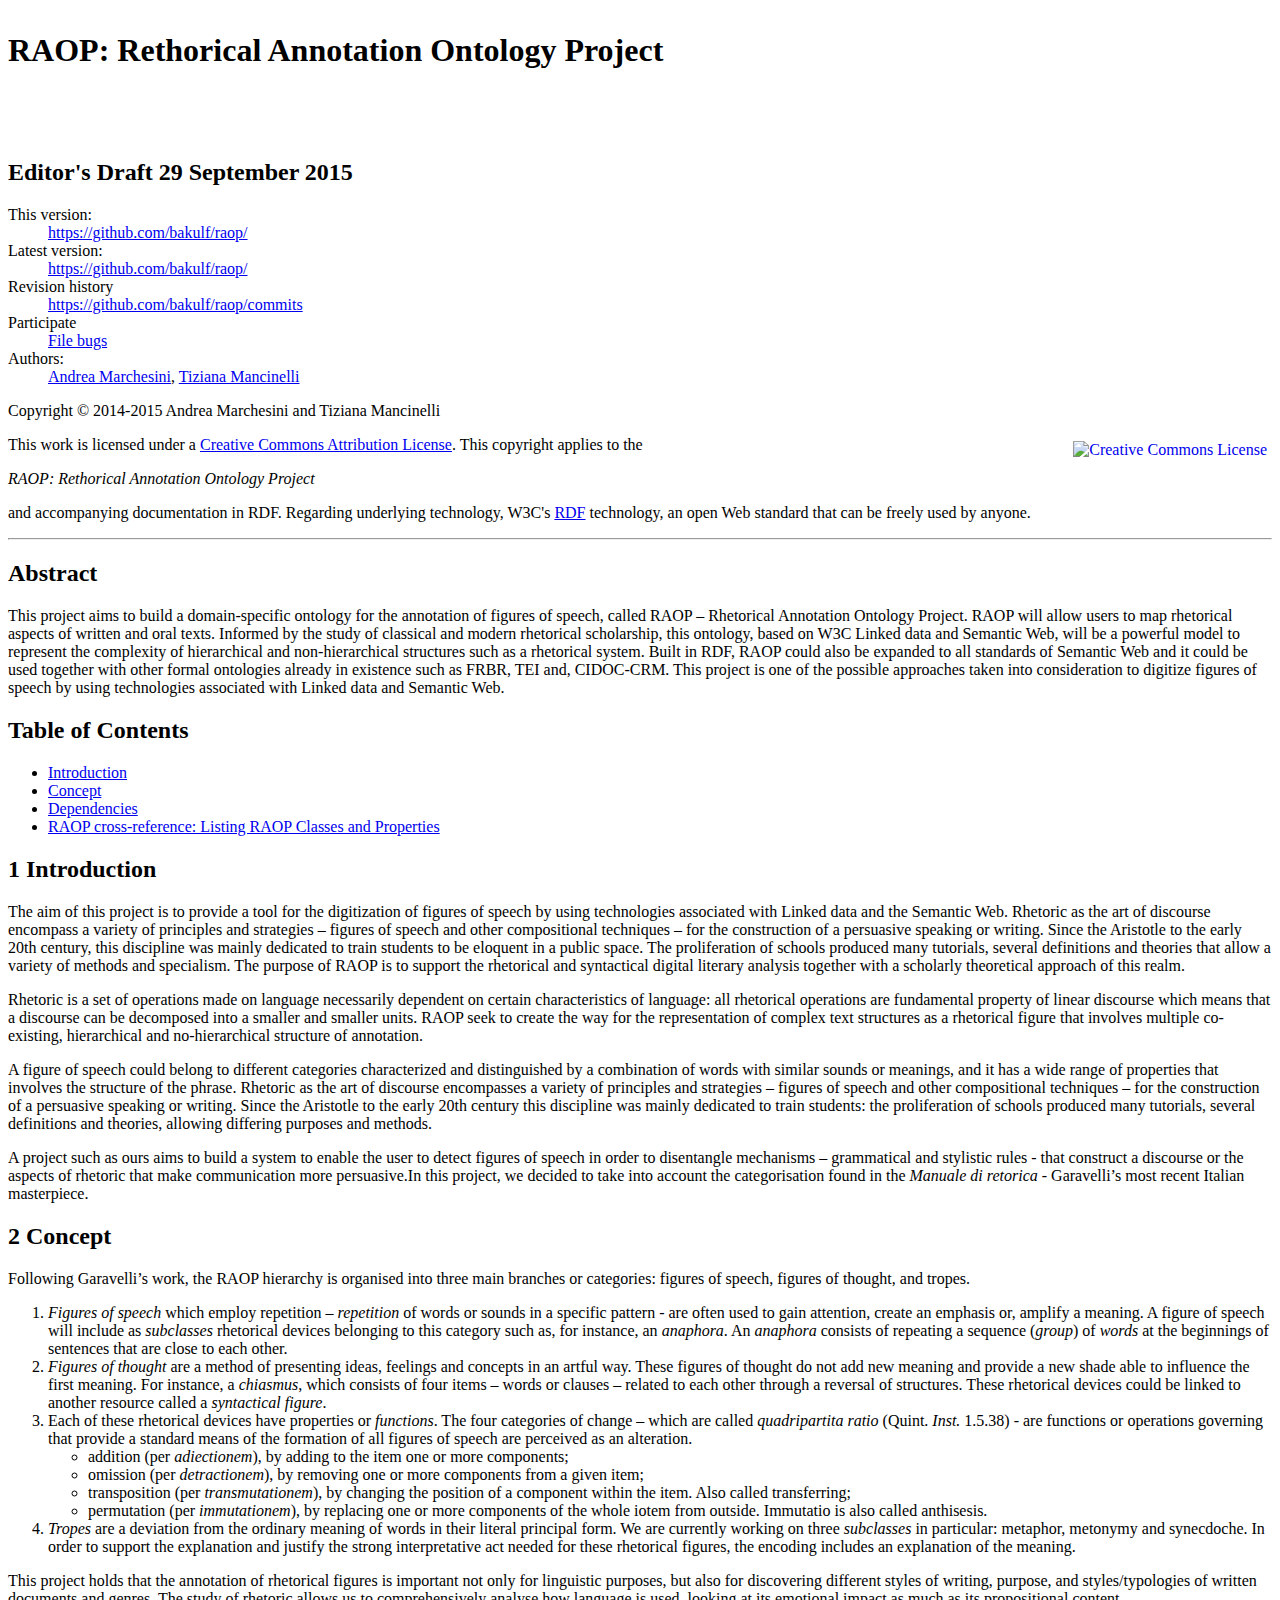
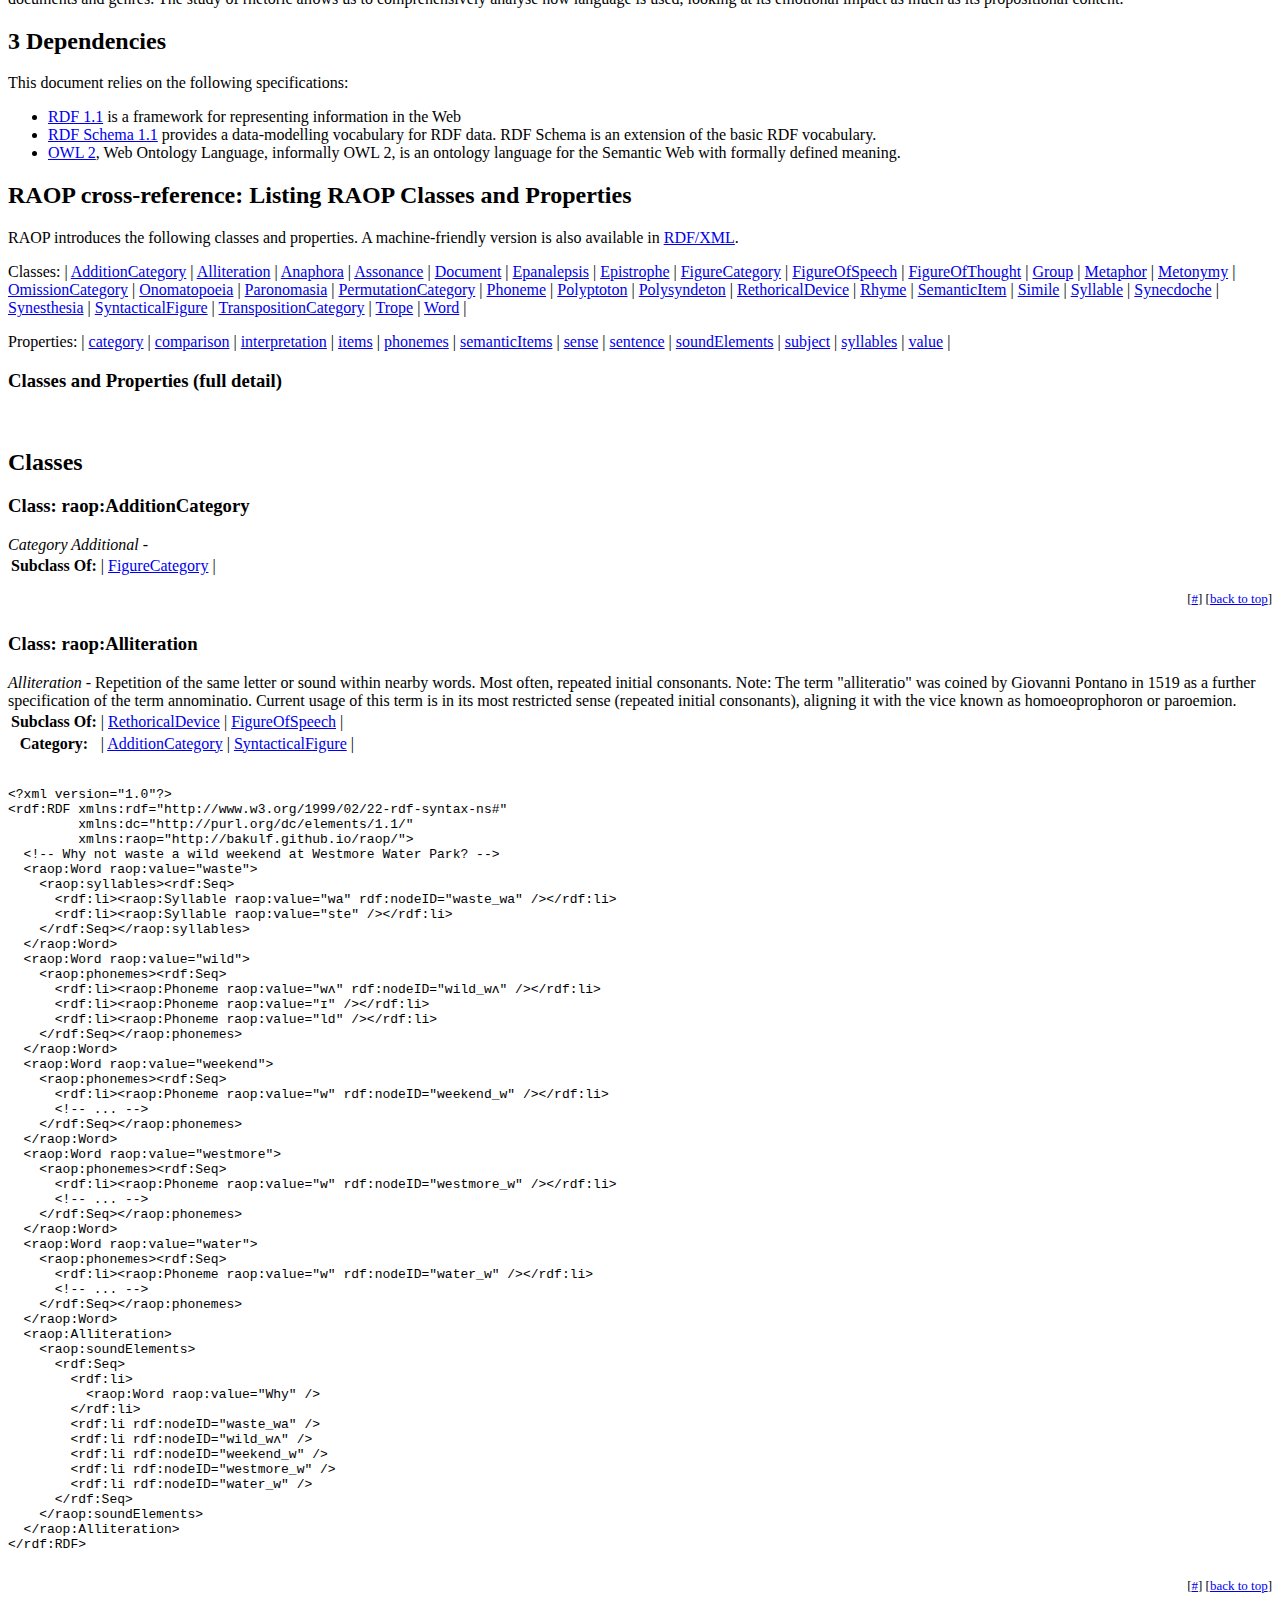
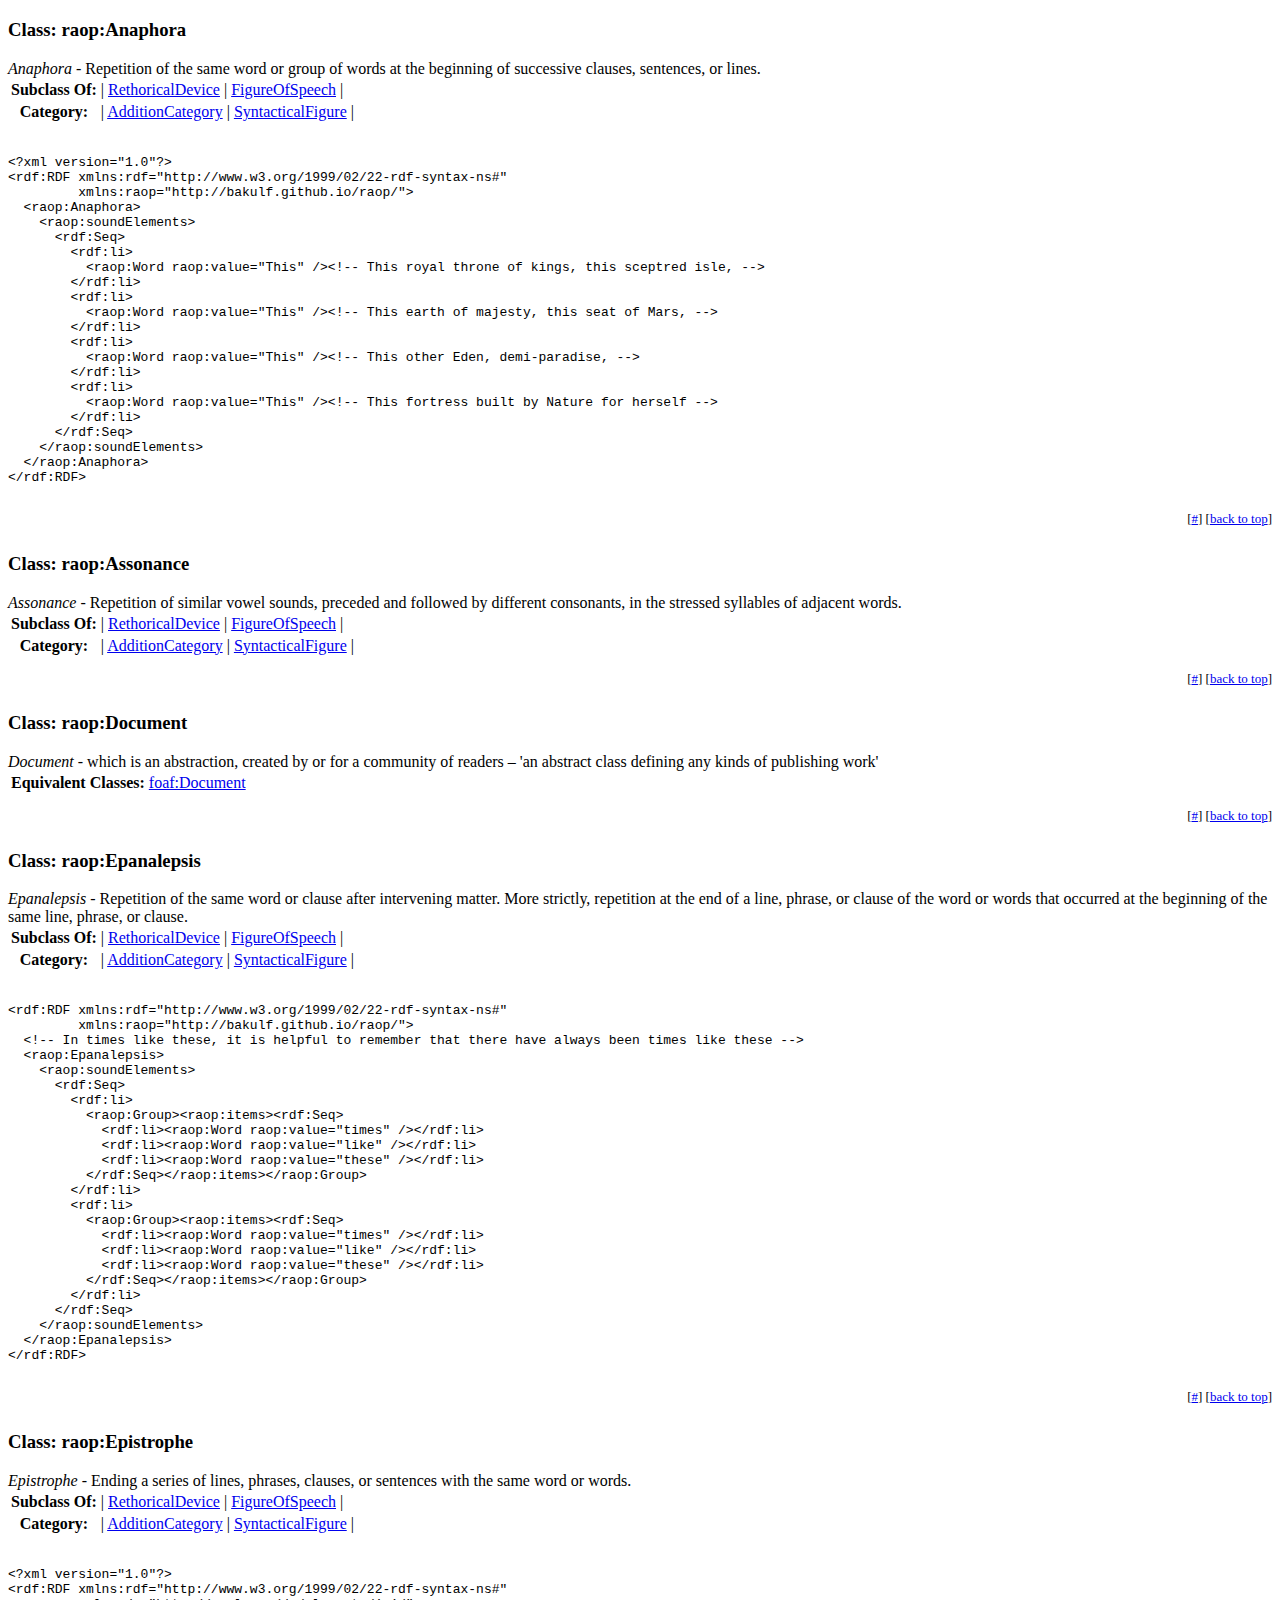
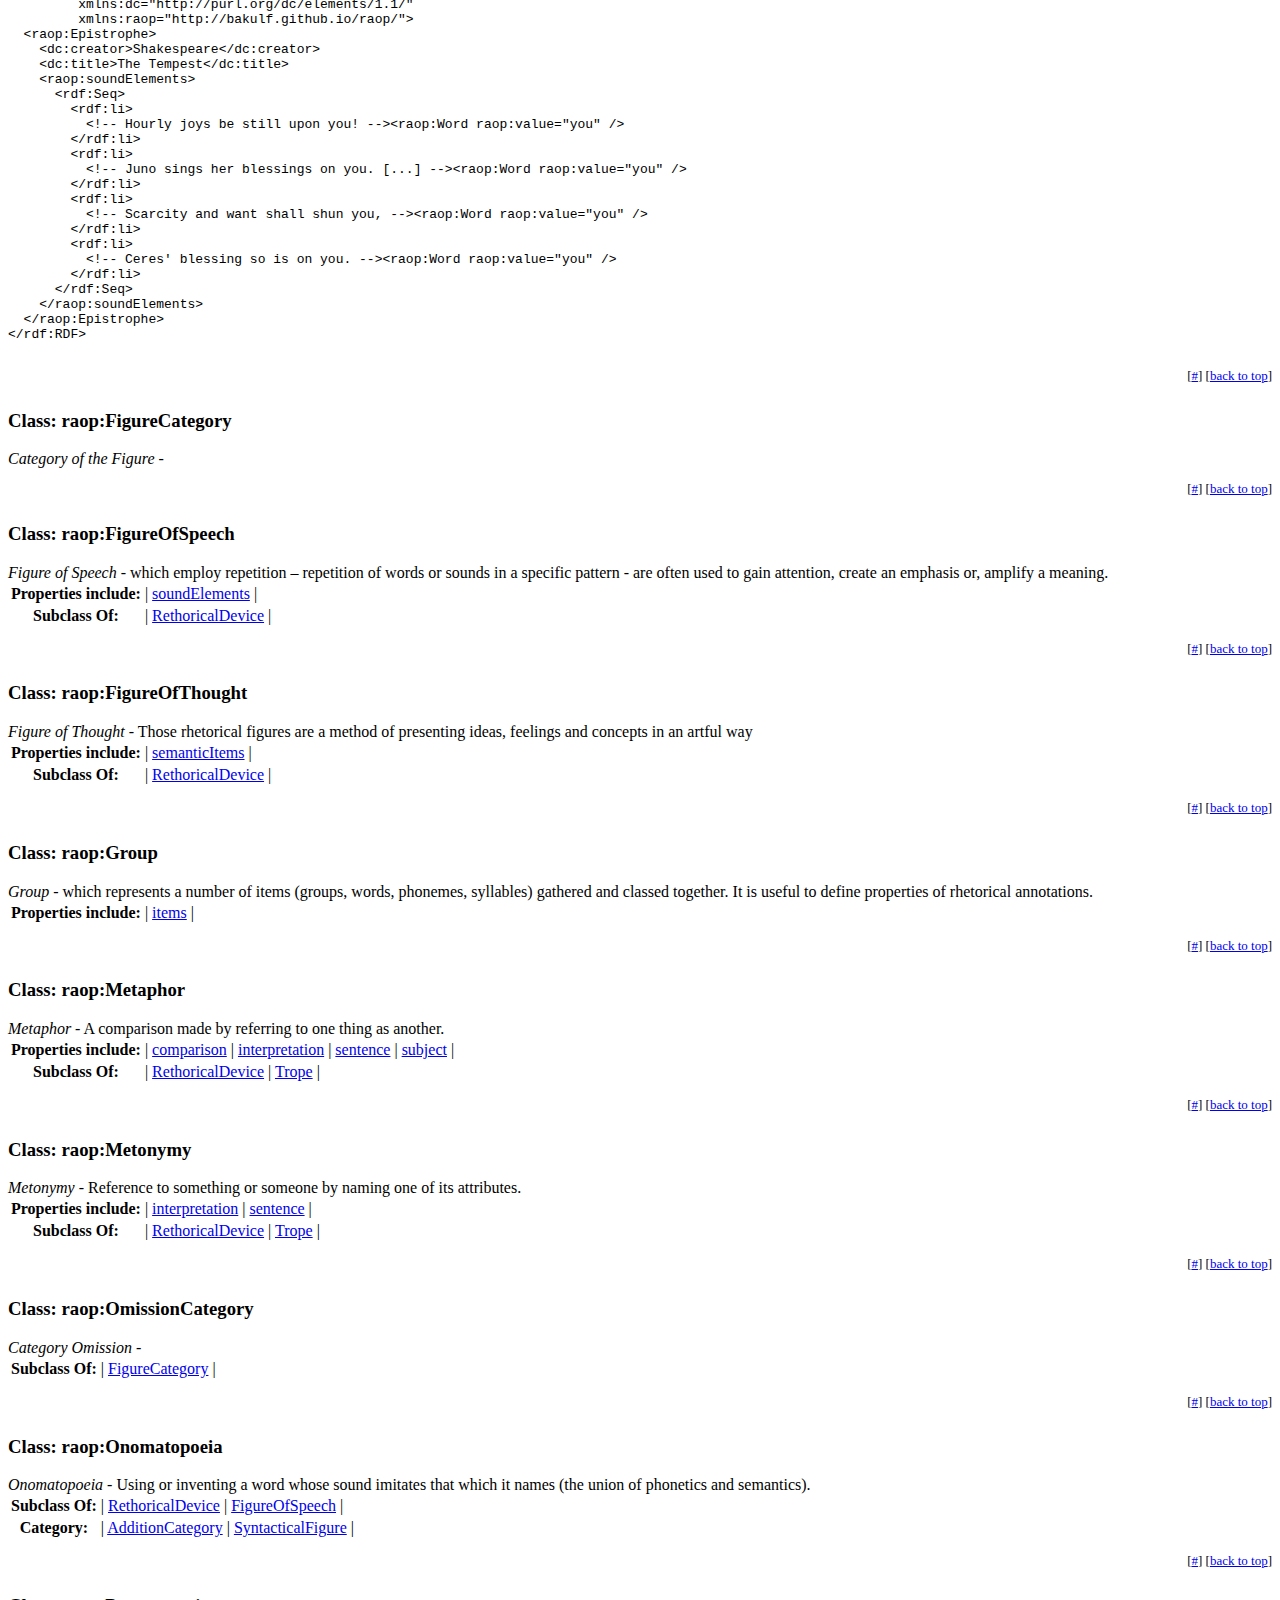
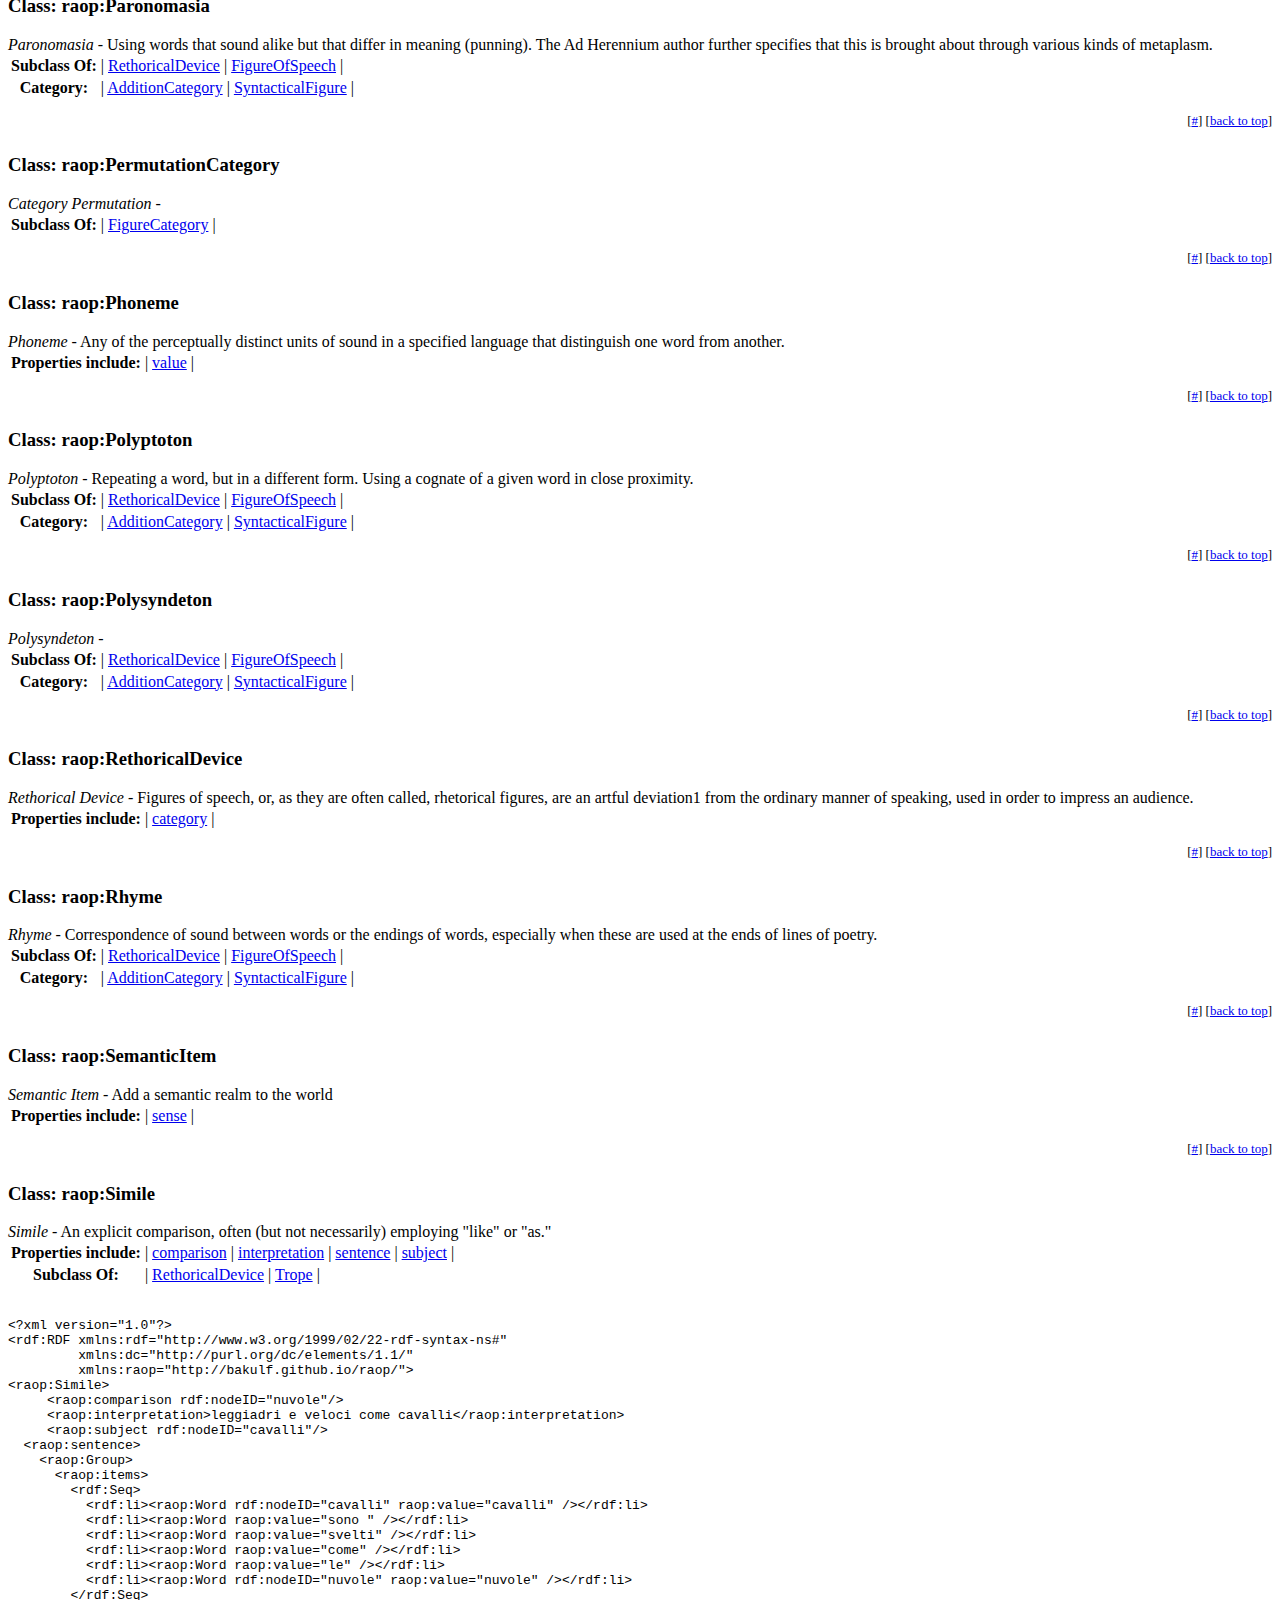
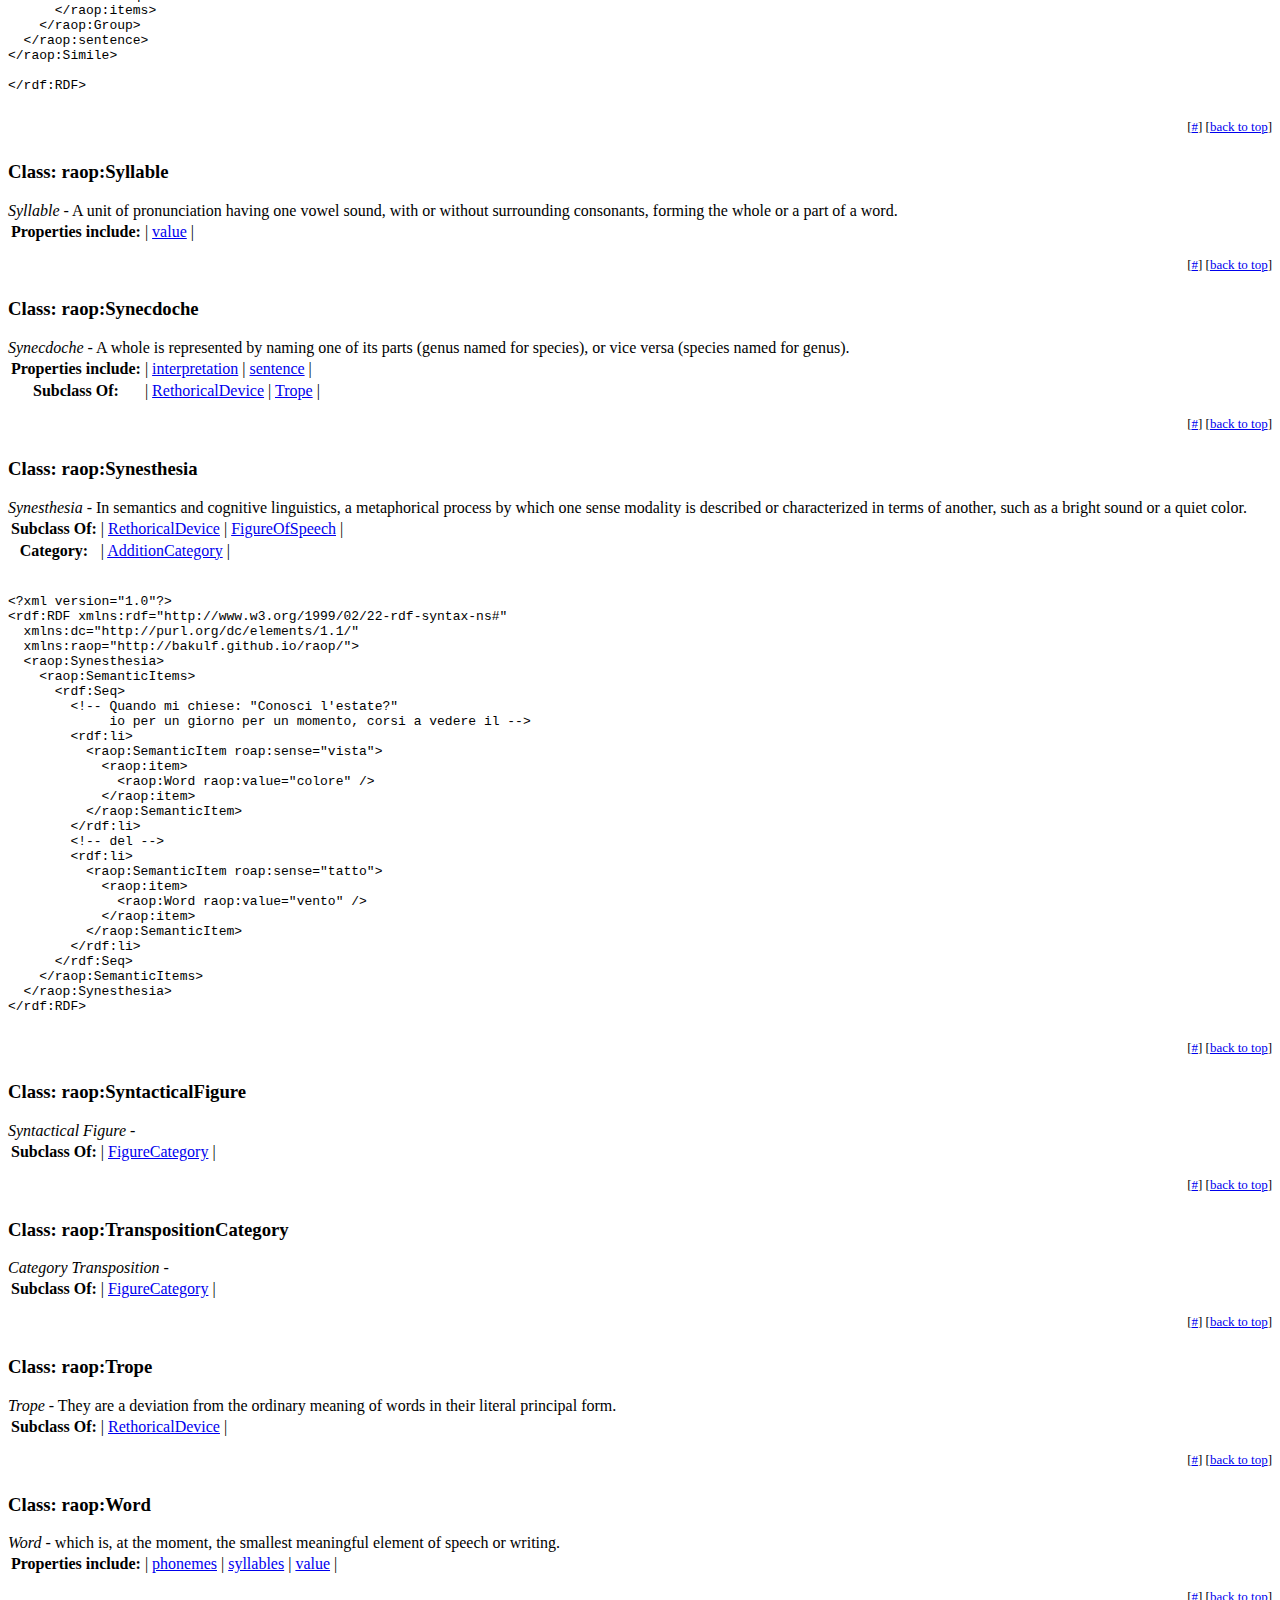
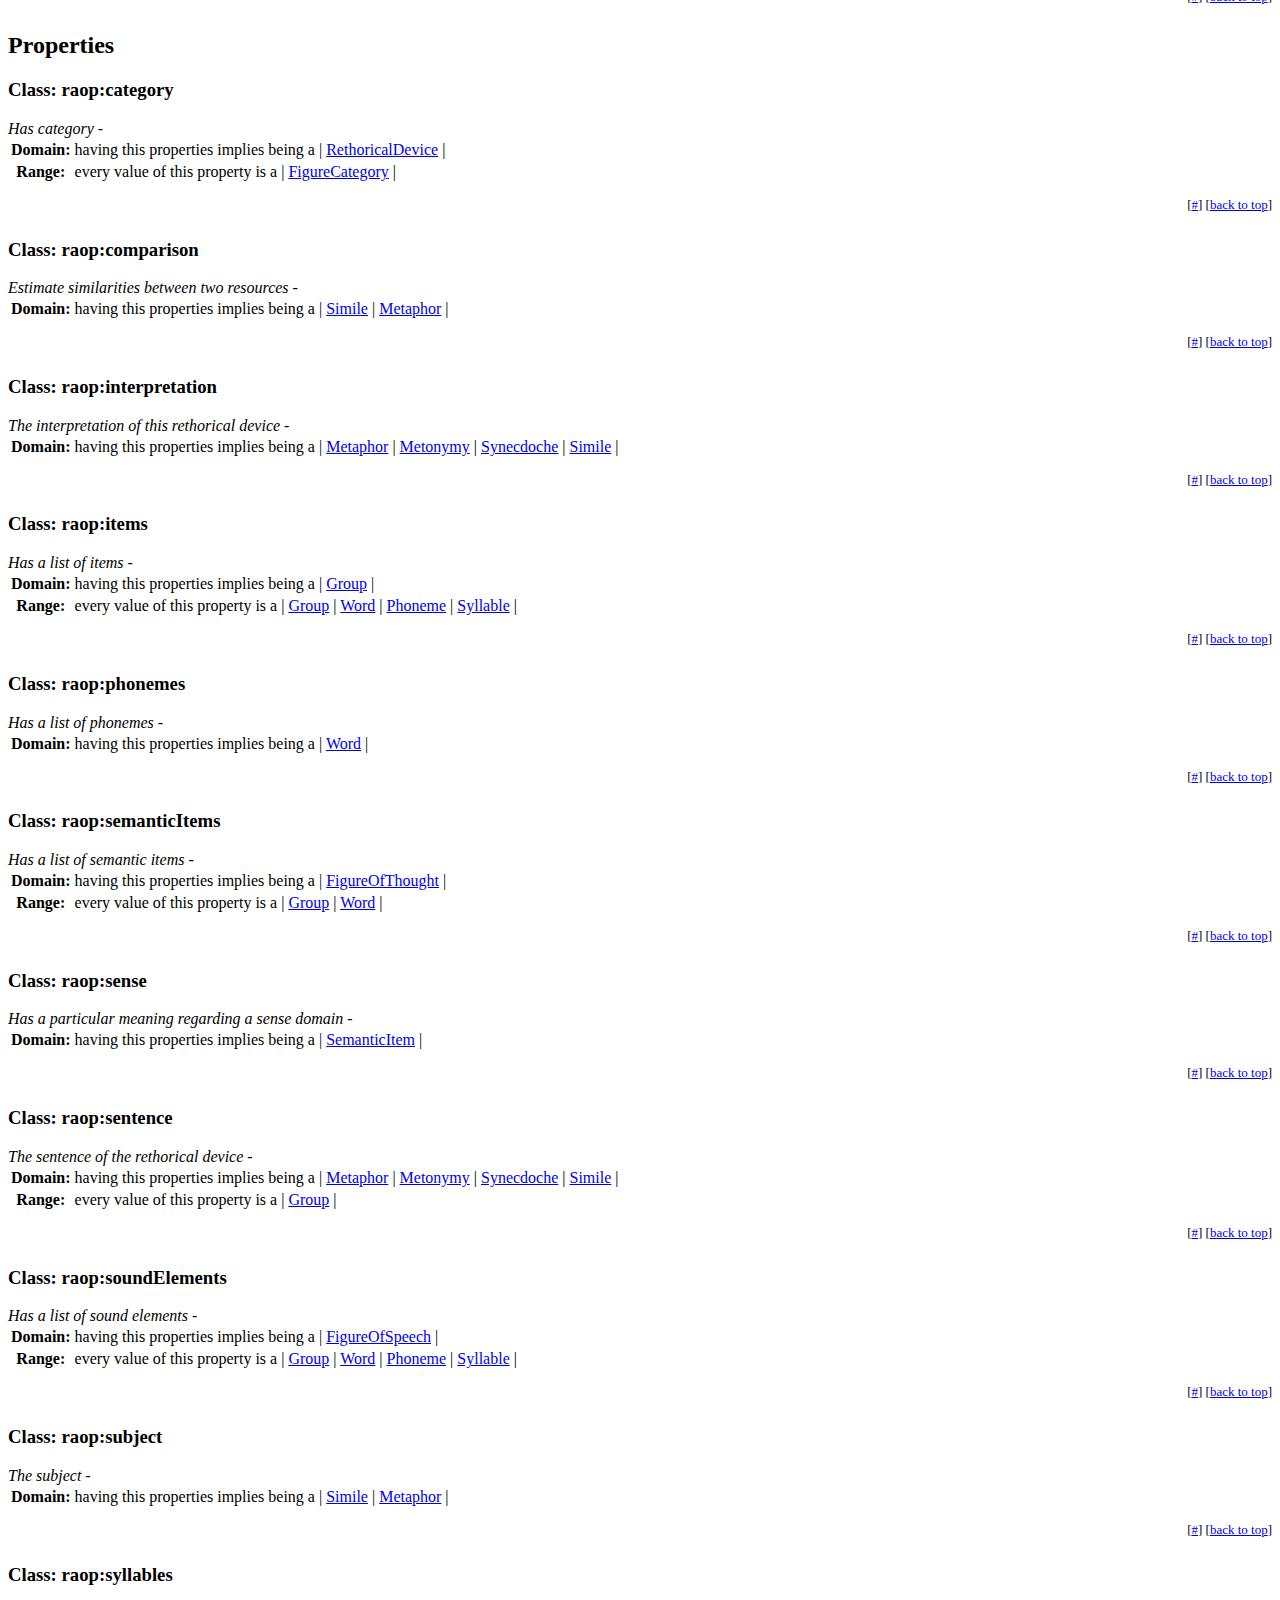
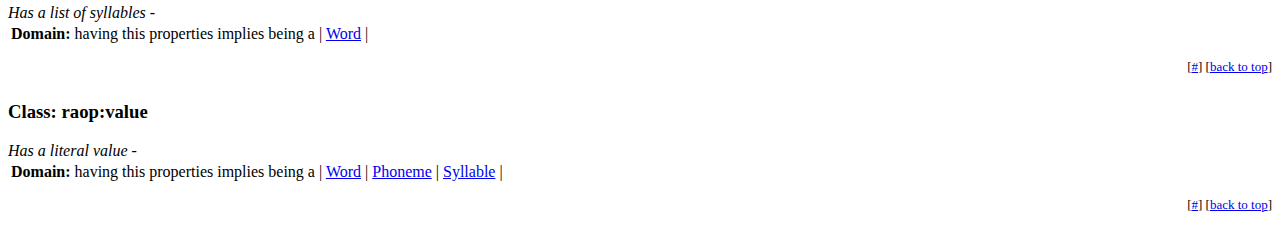
==== commit 53ae9185: "updates" ====
--- a/index.html
+++ b/index.html
@@ -14,7 +14,7 @@
 <body>
   <h1><p>RAOP: Rethorical Annotation Ontology Project</p>
 <br /></h1>
-  <h2>Editor's Draft 10 June 2015</h2>
+  <h2>Editor's Draft 29 September 2015</h2>
 
   <dl>
     <dt>This version:</dt>
@@ -85,7 +85,7 @@
   <li><a href="http://www.w3.org/TR/rdf-schema/">RDF Schema 1.1</a> provides a data-modelling vocabulary for RDF data. RDF Schema is an extension of the basic RDF vocabulary.</li>
   <li><a href="http://www.w3.org/TR/owl2-overview/">OWL 2</a>, Web Ontology Language, informally OWL 2, is an ontology language for the Semantic Web with formally defined meaning.</li>
 </ul>
-<h2 id="sec-cross">RAOP cross-reference: Listing RAOP Classes and Properties</h2><p>RAOP introduces the following classes and properties. A machine-friendly version is also available in <a href="index.rdf">RDF/XML</a>.</p><div class="azlist"><p>Classes: | <a href="#term_AdditionCategory">AdditionCategory</a> | <a href="#term_Alliteration">Alliteration</a> | <a href="#term_Anaphora">Anaphora</a> | <a href="#term_Assonance">Assonance</a> | <a href="#term_Document">Document</a> | <a href="#term_Epanalepsis">Epanalepsis</a> | <a href="#term_Epistrophe">Epistrophe</a> | <a href="#term_FigureCategory">FigureCategory</a> | <a href="#term_FigureOfSpeech">FigureOfSpeech</a> | <a href="#term_FigureOfThought">FigureOfThought</a> | <a href="#term_Group">Group</a> | <a href="#term_Metaphor">Metaphor</a> | <a href="#term_Metonymy">Metonymy</a> | <a href="#term_OmissionCategory">OmissionCategory</a> | <a href="#term_Onomatopoeia">Onomatopoeia</a> | <a href="#term_Paronomasia">Paronomasia</a> | <a href="#term_PermutationCategory">PermutationCategory</a> | <a href="#term_Phoneme">Phoneme</a> | <a href="#term_Polyptoton">Polyptoton</a> | <a href="#term_Polysyndeton">Polysyndeton</a> | <a href="#term_RethoricalDevice">RethoricalDevice</a> | <a href="#term_Rhyme">Rhyme</a> | <a href="#term_Simile">Simile</a> | <a href="#term_Syllable">Syllable</a> | <a href="#term_Synecdoche">Synecdoche</a> | <a href="#term_SyntacticalFigure">SyntacticalFigure</a> | <a href="#term_TranspositionCategory">TranspositionCategory</a> | <a href="#term_Trope">Trope</a> | <a href="#term_Word">Word</a> | </p>Properties: | <a href="#term_category">category</a> | <a href="#term_comparison">comparison</a> | <a href="#term_interpretation">interpretation</a> | <a href="#term_items">items</a> | <a href="#term_phonemes">phonemes</a> | <a href="#term_sentence">sentence</a> | <a href="#term_soundElements">soundElements</a> | <a href="#term_subject">subject</a> | <a href="#term_syllables">syllables</a> | <a href="#term_value">value</a> | </p></div>
+<h2 id="sec-cross">RAOP cross-reference: Listing RAOP Classes and Properties</h2><p>RAOP introduces the following classes and properties. A machine-friendly version is also available in <a href="index.rdf">RDF/XML</a>.</p><div class="azlist"><p>Classes: | <a href="#term_AdditionCategory">AdditionCategory</a> | <a href="#term_Alliteration">Alliteration</a> | <a href="#term_Anaphora">Anaphora</a> | <a href="#term_Assonance">Assonance</a> | <a href="#term_Document">Document</a> | <a href="#term_Epanalepsis">Epanalepsis</a> | <a href="#term_Epistrophe">Epistrophe</a> | <a href="#term_FigureCategory">FigureCategory</a> | <a href="#term_FigureOfSpeech">FigureOfSpeech</a> | <a href="#term_FigureOfThought">FigureOfThought</a> | <a href="#term_Group">Group</a> | <a href="#term_Metaphor">Metaphor</a> | <a href="#term_Metonymy">Metonymy</a> | <a href="#term_OmissionCategory">OmissionCategory</a> | <a href="#term_Onomatopoeia">Onomatopoeia</a> | <a href="#term_Paronomasia">Paronomasia</a> | <a href="#term_PermutationCategory">PermutationCategory</a> | <a href="#term_Phoneme">Phoneme</a> | <a href="#term_Polyptoton">Polyptoton</a> | <a href="#term_Polysyndeton">Polysyndeton</a> | <a href="#term_RethoricalDevice">RethoricalDevice</a> | <a href="#term_Rhyme">Rhyme</a> | <a href="#term_SemanticItem">SemanticItem</a> | <a href="#term_Simile">Simile</a> | <a href="#term_Syllable">Syllable</a> | <a href="#term_Synecdoche">Synecdoche</a> | <a href="#term_Synesthesia">Synesthesia</a> | <a href="#term_SyntacticalFigure">SyntacticalFigure</a> | <a href="#term_TranspositionCategory">TranspositionCategory</a> | <a href="#term_Trope">Trope</a> | <a href="#term_Word">Word</a> | </p>Properties: | <a href="#term_category">category</a> | <a href="#term_comparison">comparison</a> | <a href="#term_interpretation">interpretation</a> | <a href="#term_items">items</a> | <a href="#term_phonemes">phonemes</a> | <a href="#term_semanticItems">semanticItems</a> | <a href="#term_sense">sense</a> | <a href="#term_sentence">sentence</a> | <a href="#term_soundElements">soundElements</a> | <a href="#term_subject">subject</a> | <a href="#term_syllables">syllables</a> | <a href="#term_value">value</a> | </p></div>
 
   <div class="termlist"><h3>Classes and Properties (full detail)</h3><div class="termdetails"><br /><h2>Classes</h2><div class="specterm classterm" id="term_AdditionCategory" about="https://github.com/bakulf/raopAdditionCategory" typeof="rdfs:Class"><h3>Class: raop:AdditionCategory</h3><em>Category Additional</em> - <br /><table style="th { float: top; }"><tr><th>Subclass Of:</th><td>| <a href="#term_FigureCategory">FigureCategory</a> |</td></tr></tr></table><p style="float: right; font-size: small;">[<a href="#term_AdditionCategory">#</a>] [<a href="#sec-0">back to top</a>]</p><br /></div><br /><div class="specterm classterm" id="term_Alliteration" about="https://github.com/bakulf/raopAlliteration" typeof="rdfs:Class"><h3>Class: raop:Alliteration</h3><em>Alliteration</em> - Repetition of the same letter or sound within nearby words. Most often, repeated initial consonants.
 
@@ -211,7 +211,60 @@
     &lt;/raop:soundElements&gt;
   &lt;/raop:Epistrophe&gt;
 &lt;/rdf:RDF&gt;
-</pre></div><p style="float: right; font-size: small;">[<a href="#term_Epistrophe">#</a>] [<a href="#sec-0">back to top</a>]</p><br /></div><br /><div class="specterm classterm" id="term_FigureCategory" about="https://github.com/bakulf/raopFigureCategory" typeof="rdfs:Class"><h3>Class: raop:FigureCategory</h3><em>Category of the Figure</em> - <br /><table style="th { float: top; }"></tr></table><p style="float: right; font-size: small;">[<a href="#term_FigureCategory">#</a>] [<a href="#sec-0">back to top</a>]</p><br /></div><br /><div class="specterm classterm" id="term_FigureOfSpeech" about="https://github.com/bakulf/raopFigureOfSpeech" typeof="rdfs:Class"><h3>Class: raop:FigureOfSpeech</h3><em>Figure of Speech</em> - which employ repetition – repetition of words or sounds in a specific pattern - are often used to gain attention, create an emphasis or, amplify a meaning.<br /><table style="th { float: top; }"><tr><th>Properties include:</th><td>| <a href="#term_soundElements">soundElements</a> |</td></tr><tr><th>Subclass Of:</th><td>| <a href="#term_RethoricalDevice">RethoricalDevice</a> |</td></tr></tr></table><p style="float: right; font-size: small;">[<a href="#term_FigureOfSpeech">#</a>] [<a href="#sec-0">back to top</a>]</p><br /></div><br /><div class="specterm classterm" id="term_FigureOfThought" about="https://github.com/bakulf/raopFigureOfThought" typeof="rdfs:Class"><h3>Class: raop:FigureOfThought</h3><em>Figure of Thought</em> - Those rhetorical figures are a method of presenting ideas, feelings and concepts in an artful way<br /><table style="th { float: top; }"><tr><th>Subclass Of:</th><td>| <a href="#term_RethoricalDevice">RethoricalDevice</a> |</td></tr></tr></table><p style="float: right; font-size: small;">[<a href="#term_FigureOfThought">#</a>] [<a href="#sec-0">back to top</a>]</p><br /></div><br /><div class="specterm classterm" id="term_Group" about="https://github.com/bakulf/raopGroup" typeof="rdfs:Class"><h3>Class: raop:Group</h3><em>Group</em> - which represents a number of items (groups, words, phonemes, syllables) gathered and classed together. It is useful to define properties of rhetorical annotations.<br /><table style="th { float: top; }"><tr><th>Properties include:</th><td>| <a href="#term_items">items</a> |</td></tr></tr></table><p style="float: right; font-size: small;">[<a href="#term_Group">#</a>] [<a href="#sec-0">back to top</a>]</p><br /></div><br /><div class="specterm classterm" id="term_Metaphor" about="https://github.com/bakulf/raopMetaphor" typeof="rdfs:Class"><h3>Class: raop:Metaphor</h3><em>Metaphor</em> - A comparison made by referring to one thing as another.<br /><table style="th { float: top; }"><tr><th>Properties include:</th><td>| <a href="#term_comparison">comparison</a> | <a href="#term_interpretation">interpretation</a> | <a href="#term_sentence">sentence</a> | <a href="#term_subject">subject</a> |</td></tr><tr><th>Subclass Of:</th><td>| <a href="#term_RethoricalDevice">RethoricalDevice</a> | <a href="#term_Trope">Trope</a> |</td></tr></tr></table><p style="float: right; font-size: small;">[<a href="#term_Metaphor">#</a>] [<a href="#sec-0">back to top</a>]</p><br /></div><br /><div class="specterm classterm" id="term_Metonymy" about="https://github.com/bakulf/raopMetonymy" typeof="rdfs:Class"><h3>Class: raop:Metonymy</h3><em>Metonymy</em> - Reference to something or someone by naming one of its attributes.<br /><table style="th { float: top; }"><tr><th>Properties include:</th><td>| <a href="#term_interpretation">interpretation</a> | <a href="#term_sentence">sentence</a> |</td></tr><tr><th>Subclass Of:</th><td>| <a href="#term_RethoricalDevice">RethoricalDevice</a> | <a href="#term_Trope">Trope</a> |</td></tr></tr></table><p style="float: right; font-size: small;">[<a href="#term_Metonymy">#</a>] [<a href="#sec-0">back to top</a>]</p><br /></div><br /><div class="specterm classterm" id="term_OmissionCategory" about="https://github.com/bakulf/raopOmissionCategory" typeof="rdfs:Class"><h3>Class: raop:OmissionCategory</h3><em>Category Omission</em> - <br /><table style="th { float: top; }"><tr><th>Subclass Of:</th><td>| <a href="#term_FigureCategory">FigureCategory</a> |</td></tr></tr></table><p style="float: right; font-size: small;">[<a href="#term_OmissionCategory">#</a>] [<a href="#sec-0">back to top</a>]</p><br /></div><br /><div class="specterm classterm" id="term_Onomatopoeia" about="https://github.com/bakulf/raopOnomatopoeia" typeof="rdfs:Class"><h3>Class: raop:Onomatopoeia</h3><em>Onomatopoeia</em> - Using or inventing a word whose sound imitates that which it names (the union of phonetics and semantics).<br /><table style="th { float: top; }"><tr><th>Subclass Of:</th><td>| <a href="#term_RethoricalDevice">RethoricalDevice</a> | <a href="#term_FigureOfSpeech">FigureOfSpeech</a> |</td></tr><tr><th>Category:</th><td>| <a href="#term_AdditionCategory">AdditionCategory</a> | <a href="#term_SyntacticalFigure">SyntacticalFigure</a> |</td></tr></tr></table><p style="float: right; font-size: small;">[<a href="#term_Onomatopoeia">#</a>] [<a href="#sec-0">back to top</a>]</p><br /></div><br /><div class="specterm classterm" id="term_Paronomasia" about="https://github.com/bakulf/raopParonomasia" typeof="rdfs:Class"><h3>Class: raop:Paronomasia</h3><em>Paronomasia</em> - Using words that sound alike but that differ in meaning (punning).  The Ad Herennium author further specifies that this is brought about through various kinds of metaplasm.<br /><table style="th { float: top; }"><tr><th>Subclass Of:</th><td>| <a href="#term_RethoricalDevice">RethoricalDevice</a> | <a href="#term_FigureOfSpeech">FigureOfSpeech</a> |</td></tr><tr><th>Category:</th><td>| <a href="#term_AdditionCategory">AdditionCategory</a> | <a href="#term_SyntacticalFigure">SyntacticalFigure</a> |</td></tr></tr></table><p style="float: right; font-size: small;">[<a href="#term_Paronomasia">#</a>] [<a href="#sec-0">back to top</a>]</p><br /></div><br /><div class="specterm classterm" id="term_PermutationCategory" about="https://github.com/bakulf/raopPermutationCategory" typeof="rdfs:Class"><h3>Class: raop:PermutationCategory</h3><em>Category Permutation</em> - <br /><table style="th { float: top; }"><tr><th>Subclass Of:</th><td>| <a href="#term_FigureCategory">FigureCategory</a> |</td></tr></tr></table><p style="float: right; font-size: small;">[<a href="#term_PermutationCategory">#</a>] [<a href="#sec-0">back to top</a>]</p><br /></div><br /><div class="specterm classterm" id="term_Phoneme" about="https://github.com/bakulf/raopPhoneme" typeof="rdfs:Class"><h3>Class: raop:Phoneme</h3><em>Phoneme</em> - Any of the perceptually distinct units of sound in a specified language that distinguish one word from another.<br /><table style="th { float: top; }"><tr><th>Properties include:</th><td>| <a href="#term_value">value</a> |</td></tr></tr></table><p style="float: right; font-size: small;">[<a href="#term_Phoneme">#</a>] [<a href="#sec-0">back to top</a>]</p><br /></div><br /><div class="specterm classterm" id="term_Polyptoton" about="https://github.com/bakulf/raopPolyptoton" typeof="rdfs:Class"><h3>Class: raop:Polyptoton</h3><em>Polyptoton</em> - Repeating a word, but in a different form. Using a cognate of a given word in close proximity.<br /><table style="th { float: top; }"><tr><th>Subclass Of:</th><td>| <a href="#term_RethoricalDevice">RethoricalDevice</a> | <a href="#term_FigureOfSpeech">FigureOfSpeech</a> |</td></tr><tr><th>Category:</th><td>| <a href="#term_AdditionCategory">AdditionCategory</a> | <a href="#term_SyntacticalFigure">SyntacticalFigure</a> |</td></tr></tr></table><p style="float: right; font-size: small;">[<a href="#term_Polyptoton">#</a>] [<a href="#sec-0">back to top</a>]</p><br /></div><br /><div class="specterm classterm" id="term_Polysyndeton" about="https://github.com/bakulf/raopPolysyndeton" typeof="rdfs:Class"><h3>Class: raop:Polysyndeton</h3><em>Polysyndeton</em> - <br /><table style="th { float: top; }"><tr><th>Subclass Of:</th><td>| <a href="#term_RethoricalDevice">RethoricalDevice</a> | <a href="#term_FigureOfSpeech">FigureOfSpeech</a> |</td></tr><tr><th>Category:</th><td>| <a href="#term_AdditionCategory">AdditionCategory</a> | <a href="#term_SyntacticalFigure">SyntacticalFigure</a> |</td></tr></tr></table><p style="float: right; font-size: small;">[<a href="#term_Polysyndeton">#</a>] [<a href="#sec-0">back to top</a>]</p><br /></div><br /><div class="specterm classterm" id="term_RethoricalDevice" about="https://github.com/bakulf/raopRethoricalDevice" typeof="rdfs:Class"><h3>Class: raop:RethoricalDevice</h3><em>Rethorical Device</em> - Figures  of speech, or, as they are often called, rhetorical figures, are an  artful deviation1 from the ordinary manner of speaking, used in order to  impress an audience.<br /><table style="th { float: top; }"><tr><th>Properties include:</th><td>| <a href="#term_category">category</a> |</td></tr></tr></table><p style="float: right; font-size: small;">[<a href="#term_RethoricalDevice">#</a>] [<a href="#sec-0">back to top</a>]</p><br /></div><br /><div class="specterm classterm" id="term_Rhyme" about="https://github.com/bakulf/raopRhyme" typeof="rdfs:Class"><h3>Class: raop:Rhyme</h3><em>Rhyme</em> - Correspondence of sound between words or the endings of words, especially when these are used at the ends of lines of poetry.<br /><table style="th { float: top; }"><tr><th>Subclass Of:</th><td>| <a href="#term_RethoricalDevice">RethoricalDevice</a> | <a href="#term_FigureOfSpeech">FigureOfSpeech</a> |</td></tr><tr><th>Category:</th><td>| <a href="#term_AdditionCategory">AdditionCategory</a> | <a href="#term_SyntacticalFigure">SyntacticalFigure</a> |</td></tr></tr></table><p style="float: right; font-size: small;">[<a href="#term_Rhyme">#</a>] [<a href="#sec-0">back to top</a>]</p><br /></div><br /><div class="specterm classterm" id="term_Simile" about="https://github.com/bakulf/raopSimile" typeof="rdfs:Class"><h3>Class: raop:Simile</h3><em>Simile</em> - An explicit comparison, often (but not necessarily) employing "like" or "as."<br /><table style="th { float: top; }"><tr><th>Properties include:</th><td>| <a href="#term_comparison">comparison</a> | <a href="#term_interpretation">interpretation</a> | <a href="#term_sentence">sentence</a> | <a href="#term_subject">subject</a> |</td></tr><tr><th>Subclass Of:</th><td>| <a href="#term_RethoricalDevice">RethoricalDevice</a> | <a href="#term_Trope">Trope</a> |</td></tr></tr></table><p style="float: right; font-size: small;">[<a href="#term_Simile">#</a>] [<a href="#sec-0">back to top</a>]</p><br /></div><br /><div class="specterm classterm" id="term_Syllable" about="https://github.com/bakulf/raopSyllable" typeof="rdfs:Class"><h3>Class: raop:Syllable</h3><em>Syllable</em> - A unit of pronunciation having one vowel sound, with or without surrounding consonants, forming the whole or a part of a word.<br /><table style="th { float: top; }"><tr><th>Properties include:</th><td>| <a href="#term_value">value</a> |</td></tr></tr></table><p style="float: right; font-size: small;">[<a href="#term_Syllable">#</a>] [<a href="#sec-0">back to top</a>]</p><br /></div><br /><div class="specterm classterm" id="term_Synecdoche" about="https://github.com/bakulf/raopSynecdoche" typeof="rdfs:Class"><h3>Class: raop:Synecdoche</h3><em>Synecdoche</em> - A whole is represented by naming one of its parts (genus named for species), or vice versa (species named for genus).<br /><table style="th { float: top; }"><tr><th>Properties include:</th><td>| <a href="#term_interpretation">interpretation</a> | <a href="#term_sentence">sentence</a> |</td></tr><tr><th>Subclass Of:</th><td>| <a href="#term_RethoricalDevice">RethoricalDevice</a> | <a href="#term_Trope">Trope</a> |</td></tr></tr></table><p style="float: right; font-size: small;">[<a href="#term_Synecdoche">#</a>] [<a href="#sec-0">back to top</a>]</p><br /></div><br /><div class="specterm classterm" id="term_SyntacticalFigure" about="https://github.com/bakulf/raopSyntacticalFigure" typeof="rdfs:Class"><h3>Class: raop:SyntacticalFigure</h3><em>Syntactical Figure</em> - <br /><table style="th { float: top; }"><tr><th>Subclass Of:</th><td>| <a href="#term_FigureCategory">FigureCategory</a> |</td></tr></tr></table><p style="float: right; font-size: small;">[<a href="#term_SyntacticalFigure">#</a>] [<a href="#sec-0">back to top</a>]</p><br /></div><br /><div class="specterm classterm" id="term_TranspositionCategory" about="https://github.com/bakulf/raopTranspositionCategory" typeof="rdfs:Class"><h3>Class: raop:TranspositionCategory</h3><em>Category Transposition</em> - <br /><table style="th { float: top; }"><tr><th>Subclass Of:</th><td>| <a href="#term_FigureCategory">FigureCategory</a> |</td></tr></tr></table><p style="float: right; font-size: small;">[<a href="#term_TranspositionCategory">#</a>] [<a href="#sec-0">back to top</a>]</p><br /></div><br /><div class="specterm classterm" id="term_Trope" about="https://github.com/bakulf/raopTrope" typeof="rdfs:Class"><h3>Class: raop:Trope</h3><em>Trope</em> - They are a deviation from the ordinary meaning of words in their literal principal form.<br /><table style="th { float: top; }"><tr><th>Subclass Of:</th><td>| <a href="#term_RethoricalDevice">RethoricalDevice</a> |</td></tr></tr></table><p style="float: right; font-size: small;">[<a href="#term_Trope">#</a>] [<a href="#sec-0">back to top</a>]</p><br /></div><br /><div class="specterm classterm" id="term_Word" about="https://github.com/bakulf/raopWord" typeof="rdfs:Class"><h3>Class: raop:Word</h3><em>Word</em> - which is, at the moment, the smallest meaningful element of speech or writing.<br /><table style="th { float: top; }"><tr><th>Properties include:</th><td>| <a href="#term_phonemes">phonemes</a> | <a href="#term_syllables">syllables</a> | <a href="#term_value">value</a> |</td></tr></tr></table><p style="float: right; font-size: small;">[<a href="#term_Word">#</a>] [<a href="#sec-0">back to top</a>]</p><br /></div><br /><h2>Properties</h2><div class="specterm classterm" id="term_category" about="https://github.com/bakulf/raopcategory" typeof="rdfs:Class"><h3>Class: raop:category</h3><em>Has category</em> - <br /><table style="th { float: top; }"><tr><th>Domain:</th><td>having this properties implies being a | <a href="#term_RethoricalDevice">RethoricalDevice</a> |</td></tr><tr><th>Range:</th><td>every value of this property is a | <a href="#term_FigureCategory">FigureCategory</a> |</td></tr></tr></table><p style="float: right; font-size: small;">[<a href="#term_category">#</a>] [<a href="#sec-0">back to top</a>]</p><br /></div><br /><div class="specterm classterm" id="term_comparison" about="https://github.com/bakulf/raopcomparison" typeof="rdfs:Class"><h3>Class: raop:comparison</h3><em>Estimate similarities between two resources</em> - <br /><table style="th { float: top; }"><tr><th>Domain:</th><td>having this properties implies being a | <a href="#term_Simile">Simile</a> | <a href="#term_Metaphor">Metaphor</a> |</td></tr></tr></table><p style="float: right; font-size: small;">[<a href="#term_comparison">#</a>] [<a href="#sec-0">back to top</a>]</p><br /></div><br /><div class="specterm classterm" id="term_interpretation" about="https://github.com/bakulf/raopinterpretation" typeof="rdfs:Class"><h3>Class: raop:interpretation</h3><em>The interpretation of this rethorical device</em> - <br /><table style="th { float: top; }"><tr><th>Domain:</th><td>having this properties implies being a | <a href="#term_Metaphor">Metaphor</a> | <a href="#term_Metonymy">Metonymy</a> | <a href="#term_Synecdoche">Synecdoche</a> | <a href="#term_Simile">Simile</a> |</td></tr></tr></table><p style="float: right; font-size: small;">[<a href="#term_interpretation">#</a>] [<a href="#sec-0">back to top</a>]</p><br /></div><br /><div class="specterm classterm" id="term_items" about="https://github.com/bakulf/raopitems" typeof="rdfs:Class"><h3>Class: raop:items</h3><em>Has a list of items</em> - <br /><table style="th { float: top; }"><tr><th>Domain:</th><td>having this properties implies being a | <a href="#term_Group">Group</a> |</td></tr><tr><th>Range:</th><td>every value of this property is a | <a href="#term_Group">Group</a> | <a href="#term_Word">Word</a> | <a href="#term_Phoneme">Phoneme</a> | <a href="#term_Syllable">Syllable</a> |</td></tr></tr></table><p style="float: right; font-size: small;">[<a href="#term_items">#</a>] [<a href="#sec-0">back to top</a>]</p><br /></div><br /><div class="specterm classterm" id="term_phonemes" about="https://github.com/bakulf/raopphonemes" typeof="rdfs:Class"><h3>Class: raop:phonemes</h3><em>Has a list of phonemes</em> - <br /><table style="th { float: top; }"><tr><th>Domain:</th><td>having this properties implies being a | <a href="#term_Word">Word</a> |</td></tr></tr></table><p style="float: right; font-size: small;">[<a href="#term_phonemes">#</a>] [<a href="#sec-0">back to top</a>]</p><br /></div><br /><div class="specterm classterm" id="term_sentence" about="https://github.com/bakulf/raopsentence" typeof="rdfs:Class"><h3>Class: raop:sentence</h3><em>The sentence of the rethorical device</em> - <br /><table style="th { float: top; }"><tr><th>Domain:</th><td>having this properties implies being a | <a href="#term_Metaphor">Metaphor</a> | <a href="#term_Metonymy">Metonymy</a> | <a href="#term_Synecdoche">Synecdoche</a> | <a href="#term_Simile">Simile</a> |</td></tr><tr><th>Range:</th><td>every value of this property is a | <a href="#term_Group">Group</a> |</td></tr></tr></table><p style="float: right; font-size: small;">[<a href="#term_sentence">#</a>] [<a href="#sec-0">back to top</a>]</p><br /></div><br /><div class="specterm classterm" id="term_soundElements" about="https://github.com/bakulf/raopsoundElements" typeof="rdfs:Class"><h3>Class: raop:soundElements</h3><em>Has a list of sound elements</em> - <br /><table style="th { float: top; }"><tr><th>Domain:</th><td>having this properties implies being a | <a href="#term_FigureOfSpeech">FigureOfSpeech</a> |</td></tr><tr><th>Range:</th><td>every value of this property is a | <a href="#term_Group">Group</a> | <a href="#term_Word">Word</a> | <a href="#term_Phoneme">Phoneme</a> | <a href="#term_Syllable">Syllable</a> |</td></tr></tr></table><p style="float: right; font-size: small;">[<a href="#term_soundElements">#</a>] [<a href="#sec-0">back to top</a>]</p><br /></div><br /><div class="specterm classterm" id="term_subject" about="https://github.com/bakulf/raopsubject" typeof="rdfs:Class"><h3>Class: raop:subject</h3><em>The subject</em> - <br /><table style="th { float: top; }"><tr><th>Domain:</th><td>having this properties implies being a | <a href="#term_Simile">Simile</a> | <a href="#term_Metaphor">Metaphor</a> |</td></tr></tr></table><p style="float: right; font-size: small;">[<a href="#term_subject">#</a>] [<a href="#sec-0">back to top</a>]</p><br /></div><br /><div class="specterm classterm" id="term_syllables" about="https://github.com/bakulf/raopsyllables" typeof="rdfs:Class"><h3>Class: raop:syllables</h3><em>Has a list of syllables</em> - <br /><table style="th { float: top; }"><tr><th>Domain:</th><td>having this properties implies being a | <a href="#term_Word">Word</a> |</td></tr></tr></table><p style="float: right; font-size: small;">[<a href="#term_syllables">#</a>] [<a href="#sec-0">back to top</a>]</p><br /></div><br /><div class="specterm classterm" id="term_value" about="https://github.com/bakulf/raopvalue" typeof="rdfs:Class"><h3>Class: raop:value</h3><em>Has a literal value</em> - <br /><table style="th { float: top; }"><tr><th>Domain:</th><td>having this properties implies being a | <a href="#term_Word">Word</a> | <a href="#term_Phoneme">Phoneme</a> | <a href="#term_Syllable">Syllable</a> |</td></tr></tr></table><p style="float: right; font-size: small;">[<a href="#term_value">#</a>] [<a href="#sec-0">back to top</a>]</p><br /></div><br />
+</pre></div><p style="float: right; font-size: small;">[<a href="#term_Epistrophe">#</a>] [<a href="#sec-0">back to top</a>]</p><br /></div><br /><div class="specterm classterm" id="term_FigureCategory" about="https://github.com/bakulf/raopFigureCategory" typeof="rdfs:Class"><h3>Class: raop:FigureCategory</h3><em>Category of the Figure</em> - <br /><table style="th { float: top; }"></tr></table><p style="float: right; font-size: small;">[<a href="#term_FigureCategory">#</a>] [<a href="#sec-0">back to top</a>]</p><br /></div><br /><div class="specterm classterm" id="term_FigureOfSpeech" about="https://github.com/bakulf/raopFigureOfSpeech" typeof="rdfs:Class"><h3>Class: raop:FigureOfSpeech</h3><em>Figure of Speech</em> - which employ repetition – repetition of words or sounds in a specific pattern - are often used to gain attention, create an emphasis or, amplify a meaning.<br /><table style="th { float: top; }"><tr><th>Properties include:</th><td>| <a href="#term_soundElements">soundElements</a> |</td></tr><tr><th>Subclass Of:</th><td>| <a href="#term_RethoricalDevice">RethoricalDevice</a> |</td></tr></tr></table><p style="float: right; font-size: small;">[<a href="#term_FigureOfSpeech">#</a>] [<a href="#sec-0">back to top</a>]</p><br /></div><br /><div class="specterm classterm" id="term_FigureOfThought" about="https://github.com/bakulf/raopFigureOfThought" typeof="rdfs:Class"><h3>Class: raop:FigureOfThought</h3><em>Figure of Thought</em> - Those rhetorical figures are a method of presenting ideas, feelings and concepts in an artful way<br /><table style="th { float: top; }"><tr><th>Properties include:</th><td>| <a href="#term_semanticItems">semanticItems</a> |</td></tr><tr><th>Subclass Of:</th><td>| <a href="#term_RethoricalDevice">RethoricalDevice</a> |</td></tr></tr></table><p style="float: right; font-size: small;">[<a href="#term_FigureOfThought">#</a>] [<a href="#sec-0">back to top</a>]</p><br /></div><br /><div class="specterm classterm" id="term_Group" about="https://github.com/bakulf/raopGroup" typeof="rdfs:Class"><h3>Class: raop:Group</h3><em>Group</em> - which represents a number of items (groups, words, phonemes, syllables) gathered and classed together. It is useful to define properties of rhetorical annotations.<br /><table style="th { float: top; }"><tr><th>Properties include:</th><td>| <a href="#term_items">items</a> |</td></tr></tr></table><p style="float: right; font-size: small;">[<a href="#term_Group">#</a>] [<a href="#sec-0">back to top</a>]</p><br /></div><br /><div class="specterm classterm" id="term_Metaphor" about="https://github.com/bakulf/raopMetaphor" typeof="rdfs:Class"><h3>Class: raop:Metaphor</h3><em>Metaphor</em> - A comparison made by referring to one thing as another.<br /><table style="th { float: top; }"><tr><th>Properties include:</th><td>| <a href="#term_comparison">comparison</a> | <a href="#term_interpretation">interpretation</a> | <a href="#term_sentence">sentence</a> | <a href="#term_subject">subject</a> |</td></tr><tr><th>Subclass Of:</th><td>| <a href="#term_RethoricalDevice">RethoricalDevice</a> | <a href="#term_Trope">Trope</a> |</td></tr></tr></table><p style="float: right; font-size: small;">[<a href="#term_Metaphor">#</a>] [<a href="#sec-0">back to top</a>]</p><br /></div><br /><div class="specterm classterm" id="term_Metonymy" about="https://github.com/bakulf/raopMetonymy" typeof="rdfs:Class"><h3>Class: raop:Metonymy</h3><em>Metonymy</em> - Reference to something or someone by naming one of its attributes.<br /><table style="th { float: top; }"><tr><th>Properties include:</th><td>| <a href="#term_interpretation">interpretation</a> | <a href="#term_sentence">sentence</a> |</td></tr><tr><th>Subclass Of:</th><td>| <a href="#term_RethoricalDevice">RethoricalDevice</a> | <a href="#term_Trope">Trope</a> |</td></tr></tr></table><p style="float: right; font-size: small;">[<a href="#term_Metonymy">#</a>] [<a href="#sec-0">back to top</a>]</p><br /></div><br /><div class="specterm classterm" id="term_OmissionCategory" about="https://github.com/bakulf/raopOmissionCategory" typeof="rdfs:Class"><h3>Class: raop:OmissionCategory</h3><em>Category Omission</em> - <br /><table style="th { float: top; }"><tr><th>Subclass Of:</th><td>| <a href="#term_FigureCategory">FigureCategory</a> |</td></tr></tr></table><p style="float: right; font-size: small;">[<a href="#term_OmissionCategory">#</a>] [<a href="#sec-0">back to top</a>]</p><br /></div><br /><div class="specterm classterm" id="term_Onomatopoeia" about="https://github.com/bakulf/raopOnomatopoeia" typeof="rdfs:Class"><h3>Class: raop:Onomatopoeia</h3><em>Onomatopoeia</em> - Using or inventing a word whose sound imitates that which it names (the union of phonetics and semantics).<br /><table style="th { float: top; }"><tr><th>Subclass Of:</th><td>| <a href="#term_RethoricalDevice">RethoricalDevice</a> | <a href="#term_FigureOfSpeech">FigureOfSpeech</a> |</td></tr><tr><th>Category:</th><td>| <a href="#term_AdditionCategory">AdditionCategory</a> | <a href="#term_SyntacticalFigure">SyntacticalFigure</a> |</td></tr></tr></table><p style="float: right; font-size: small;">[<a href="#term_Onomatopoeia">#</a>] [<a href="#sec-0">back to top</a>]</p><br /></div><br /><div class="specterm classterm" id="term_Paronomasia" about="https://github.com/bakulf/raopParonomasia" typeof="rdfs:Class"><h3>Class: raop:Paronomasia</h3><em>Paronomasia</em> - Using words that sound alike but that differ in meaning (punning).  The Ad Herennium author further specifies that this is brought about through various kinds of metaplasm.<br /><table style="th { float: top; }"><tr><th>Subclass Of:</th><td>| <a href="#term_RethoricalDevice">RethoricalDevice</a> | <a href="#term_FigureOfSpeech">FigureOfSpeech</a> |</td></tr><tr><th>Category:</th><td>| <a href="#term_AdditionCategory">AdditionCategory</a> | <a href="#term_SyntacticalFigure">SyntacticalFigure</a> |</td></tr></tr></table><p style="float: right; font-size: small;">[<a href="#term_Paronomasia">#</a>] [<a href="#sec-0">back to top</a>]</p><br /></div><br /><div class="specterm classterm" id="term_PermutationCategory" about="https://github.com/bakulf/raopPermutationCategory" typeof="rdfs:Class"><h3>Class: raop:PermutationCategory</h3><em>Category Permutation</em> - <br /><table style="th { float: top; }"><tr><th>Subclass Of:</th><td>| <a href="#term_FigureCategory">FigureCategory</a> |</td></tr></tr></table><p style="float: right; font-size: small;">[<a href="#term_PermutationCategory">#</a>] [<a href="#sec-0">back to top</a>]</p><br /></div><br /><div class="specterm classterm" id="term_Phoneme" about="https://github.com/bakulf/raopPhoneme" typeof="rdfs:Class"><h3>Class: raop:Phoneme</h3><em>Phoneme</em> - Any of the perceptually distinct units of sound in a specified language that distinguish one word from another.<br /><table style="th { float: top; }"><tr><th>Properties include:</th><td>| <a href="#term_value">value</a> |</td></tr></tr></table><p style="float: right; font-size: small;">[<a href="#term_Phoneme">#</a>] [<a href="#sec-0">back to top</a>]</p><br /></div><br /><div class="specterm classterm" id="term_Polyptoton" about="https://github.com/bakulf/raopPolyptoton" typeof="rdfs:Class"><h3>Class: raop:Polyptoton</h3><em>Polyptoton</em> - Repeating a word, but in a different form. Using a cognate of a given word in close proximity.<br /><table style="th { float: top; }"><tr><th>Subclass Of:</th><td>| <a href="#term_RethoricalDevice">RethoricalDevice</a> | <a href="#term_FigureOfSpeech">FigureOfSpeech</a> |</td></tr><tr><th>Category:</th><td>| <a href="#term_AdditionCategory">AdditionCategory</a> | <a href="#term_SyntacticalFigure">SyntacticalFigure</a> |</td></tr></tr></table><p style="float: right; font-size: small;">[<a href="#term_Polyptoton">#</a>] [<a href="#sec-0">back to top</a>]</p><br /></div><br /><div class="specterm classterm" id="term_Polysyndeton" about="https://github.com/bakulf/raopPolysyndeton" typeof="rdfs:Class"><h3>Class: raop:Polysyndeton</h3><em>Polysyndeton</em> - <br /><table style="th { float: top; }"><tr><th>Subclass Of:</th><td>| <a href="#term_RethoricalDevice">RethoricalDevice</a> | <a href="#term_FigureOfSpeech">FigureOfSpeech</a> |</td></tr><tr><th>Category:</th><td>| <a href="#term_AdditionCategory">AdditionCategory</a> | <a href="#term_SyntacticalFigure">SyntacticalFigure</a> |</td></tr></tr></table><p style="float: right; font-size: small;">[<a href="#term_Polysyndeton">#</a>] [<a href="#sec-0">back to top</a>]</p><br /></div><br /><div class="specterm classterm" id="term_RethoricalDevice" about="https://github.com/bakulf/raopRethoricalDevice" typeof="rdfs:Class"><h3>Class: raop:RethoricalDevice</h3><em>Rethorical Device</em> - Figures  of speech, or, as they are often called, rhetorical figures, are an  artful deviation1 from the ordinary manner of speaking, used in order to  impress an audience.<br /><table style="th { float: top; }"><tr><th>Properties include:</th><td>| <a href="#term_category">category</a> |</td></tr></tr></table><p style="float: right; font-size: small;">[<a href="#term_RethoricalDevice">#</a>] [<a href="#sec-0">back to top</a>]</p><br /></div><br /><div class="specterm classterm" id="term_Rhyme" about="https://github.com/bakulf/raopRhyme" typeof="rdfs:Class"><h3>Class: raop:Rhyme</h3><em>Rhyme</em> - Correspondence of sound between words or the endings of words, especially when these are used at the ends of lines of poetry.<br /><table style="th { float: top; }"><tr><th>Subclass Of:</th><td>| <a href="#term_RethoricalDevice">RethoricalDevice</a> | <a href="#term_FigureOfSpeech">FigureOfSpeech</a> |</td></tr><tr><th>Category:</th><td>| <a href="#term_AdditionCategory">AdditionCategory</a> | <a href="#term_SyntacticalFigure">SyntacticalFigure</a> |</td></tr></tr></table><p style="float: right; font-size: small;">[<a href="#term_Rhyme">#</a>] [<a href="#sec-0">back to top</a>]</p><br /></div><br /><div class="specterm classterm" id="term_SemanticItem" about="https://github.com/bakulf/raopSemanticItem" typeof="rdfs:Class"><h3>Class: raop:SemanticItem</h3><em>Semantic Item</em> - Add a semantic realm to the world<br /><table style="th { float: top; }"><tr><th>Properties include:</th><td>| <a href="#term_sense">sense</a> |</td></tr></tr></table><p style="float: right; font-size: small;">[<a href="#term_SemanticItem">#</a>] [<a href="#sec-0">back to top</a>]</p><br /></div><br /><div class="specterm classterm" id="term_Simile" about="https://github.com/bakulf/raopSimile" typeof="rdfs:Class"><h3>Class: raop:Simile</h3><em>Simile</em> - An explicit comparison, often (but not necessarily) employing "like" or "as."<br /><table style="th { float: top; }"><tr><th>Properties include:</th><td>| <a href="#term_comparison">comparison</a> | <a href="#term_interpretation">interpretation</a> | <a href="#term_sentence">sentence</a> | <a href="#term_subject">subject</a> |</td></tr><tr><th>Subclass Of:</th><td>| <a href="#term_RethoricalDevice">RethoricalDevice</a> | <a href="#term_Trope">Trope</a> |</td></tr></tr></table><br /><div class="example"><pre>&lt;?xml version="1.0"?&gt;
+&lt;rdf:RDF xmlns:rdf="http://www.w3.org/1999/02/22-rdf-syntax-ns#"
+         xmlns:dc="http://purl.org/dc/elements/1.1/"
+         xmlns:raop="http://bakulf.github.io/raop/"&gt;
+&lt;raop:Simile&gt;
+     &lt;raop:comparison rdf:nodeID="nuvole"/&gt;
+     &lt;raop:interpretation&gt;leggiadri e veloci come cavalli&lt;/raop:interpretation&gt;
+     &lt;raop:subject rdf:nodeID="cavalli"/&gt;
+  &lt;raop:sentence&gt;
+    &lt;raop:Group&gt;
+      &lt;raop:items&gt;
+        &lt;rdf:Seq&gt;
+          &lt;rdf:li&gt;&lt;raop:Word rdf:nodeID="cavalli" raop:value="cavalli" /&gt;&lt;/rdf:li&gt;
+          &lt;rdf:li&gt;&lt;raop:Word raop:value="sono " /&gt;&lt;/rdf:li&gt;
+          &lt;rdf:li&gt;&lt;raop:Word raop:value="svelti" /&gt;&lt;/rdf:li&gt;
+          &lt;rdf:li&gt;&lt;raop:Word raop:value="come" /&gt;&lt;/rdf:li&gt;
+          &lt;rdf:li&gt;&lt;raop:Word raop:value="le" /&gt;&lt;/rdf:li&gt;
+          &lt;rdf:li&gt;&lt;raop:Word rdf:nodeID="nuvole" raop:value="nuvole" /&gt;&lt;/rdf:li&gt;
+        &lt;/rdf:Seq&gt;
+      &lt;/raop:items&gt;
+    &lt;/raop:Group&gt;
+  &lt;/raop:sentence&gt; 
+&lt;/raop:Simile&gt;
+
+&lt;/rdf:RDF&gt;
+</pre></div><p style="float: right; font-size: small;">[<a href="#term_Simile">#</a>] [<a href="#sec-0">back to top</a>]</p><br /></div><br /><div class="specterm classterm" id="term_Syllable" about="https://github.com/bakulf/raopSyllable" typeof="rdfs:Class"><h3>Class: raop:Syllable</h3><em>Syllable</em> - A unit of pronunciation having one vowel sound, with or without surrounding consonants, forming the whole or a part of a word.<br /><table style="th { float: top; }"><tr><th>Properties include:</th><td>| <a href="#term_value">value</a> |</td></tr></tr></table><p style="float: right; font-size: small;">[<a href="#term_Syllable">#</a>] [<a href="#sec-0">back to top</a>]</p><br /></div><br /><div class="specterm classterm" id="term_Synecdoche" about="https://github.com/bakulf/raopSynecdoche" typeof="rdfs:Class"><h3>Class: raop:Synecdoche</h3><em>Synecdoche</em> - A whole is represented by naming one of its parts (genus named for species), or vice versa (species named for genus).<br /><table style="th { float: top; }"><tr><th>Properties include:</th><td>| <a href="#term_interpretation">interpretation</a> | <a href="#term_sentence">sentence</a> |</td></tr><tr><th>Subclass Of:</th><td>| <a href="#term_RethoricalDevice">RethoricalDevice</a> | <a href="#term_Trope">Trope</a> |</td></tr></tr></table><p style="float: right; font-size: small;">[<a href="#term_Synecdoche">#</a>] [<a href="#sec-0">back to top</a>]</p><br /></div><br /><div class="specterm classterm" id="term_Synesthesia" about="https://github.com/bakulf/raopSynesthesia" typeof="rdfs:Class"><h3>Class: raop:Synesthesia</h3><em>Synesthesia</em> - In semantics and cognitive linguistics, a metaphorical process by which one sense modality is described or characterized in terms of another, such as a bright sound or a quiet color.<br /><table style="th { float: top; }"><tr><th>Subclass Of:</th><td>| <a href="#term_RethoricalDevice">RethoricalDevice</a> | <a href="#term_FigureOfSpeech">FigureOfSpeech</a> |</td></tr><tr><th>Category:</th><td>| <a href="#term_AdditionCategory">AdditionCategory</a> |</td></tr></tr></table><br /><div class="example"><pre>&lt;?xml version="1.0"?&gt;
+&lt;rdf:RDF xmlns:rdf="http://www.w3.org/1999/02/22-rdf-syntax-ns#"
+  xmlns:dc="http://purl.org/dc/elements/1.1/"
+  xmlns:raop="http://bakulf.github.io/raop/"&gt;
+  &lt;raop:Synesthesia&gt;
+    &lt;raop:SemanticItems&gt;
+      &lt;rdf:Seq&gt;
+        &lt;!-- Quando mi chiese: "Conosci l'estate?"
+             io per un giorno per un momento, corsi a vedere il --&gt; 
+        &lt;rdf:li&gt;
+          &lt;raop:SemanticItem roap:sense="vista"&gt;
+            &lt;raop:item&gt;
+              &lt;raop:Word raop:value="colore" /&gt;
+            &lt;/raop:item&gt;
+          &lt;/raop:SemanticItem&gt;
+        &lt;/rdf:li&gt;
+        &lt;!-- del --&gt;
+        &lt;rdf:li&gt;
+          &lt;raop:SemanticItem roap:sense="tatto"&gt;
+            &lt;raop:item&gt;
+              &lt;raop:Word raop:value="vento" /&gt;
+            &lt;/raop:item&gt;
+          &lt;/raop:SemanticItem&gt;
+        &lt;/rdf:li&gt;
+      &lt;/rdf:Seq&gt;
+    &lt;/raop:SemanticItems&gt;
+  &lt;/raop:Synesthesia&gt;
+&lt;/rdf:RDF&gt;
+</pre></div><p style="float: right; font-size: small;">[<a href="#term_Synesthesia">#</a>] [<a href="#sec-0">back to top</a>]</p><br /></div><br /><div class="specterm classterm" id="term_SyntacticalFigure" about="https://github.com/bakulf/raopSyntacticalFigure" typeof="rdfs:Class"><h3>Class: raop:SyntacticalFigure</h3><em>Syntactical Figure</em> - <br /><table style="th { float: top; }"><tr><th>Subclass Of:</th><td>| <a href="#term_FigureCategory">FigureCategory</a> |</td></tr></tr></table><p style="float: right; font-size: small;">[<a href="#term_SyntacticalFigure">#</a>] [<a href="#sec-0">back to top</a>]</p><br /></div><br /><div class="specterm classterm" id="term_TranspositionCategory" about="https://github.com/bakulf/raopTranspositionCategory" typeof="rdfs:Class"><h3>Class: raop:TranspositionCategory</h3><em>Category Transposition</em> - <br /><table style="th { float: top; }"><tr><th>Subclass Of:</th><td>| <a href="#term_FigureCategory">FigureCategory</a> |</td></tr></tr></table><p style="float: right; font-size: small;">[<a href="#term_TranspositionCategory">#</a>] [<a href="#sec-0">back to top</a>]</p><br /></div><br /><div class="specterm classterm" id="term_Trope" about="https://github.com/bakulf/raopTrope" typeof="rdfs:Class"><h3>Class: raop:Trope</h3><em>Trope</em> - They are a deviation from the ordinary meaning of words in their literal principal form.<br /><table style="th { float: top; }"><tr><th>Subclass Of:</th><td>| <a href="#term_RethoricalDevice">RethoricalDevice</a> |</td></tr></tr></table><p style="float: right; font-size: small;">[<a href="#term_Trope">#</a>] [<a href="#sec-0">back to top</a>]</p><br /></div><br /><div class="specterm classterm" id="term_Word" about="https://github.com/bakulf/raopWord" typeof="rdfs:Class"><h3>Class: raop:Word</h3><em>Word</em> - which is, at the moment, the smallest meaningful element of speech or writing.<br /><table style="th { float: top; }"><tr><th>Properties include:</th><td>| <a href="#term_phonemes">phonemes</a> | <a href="#term_syllables">syllables</a> | <a href="#term_value">value</a> |</td></tr></tr></table><p style="float: right; font-size: small;">[<a href="#term_Word">#</a>] [<a href="#sec-0">back to top</a>]</p><br /></div><br /><h2>Properties</h2><div class="specterm classterm" id="term_category" about="https://github.com/bakulf/raopcategory" typeof="rdfs:Class"><h3>Class: raop:category</h3><em>Has category</em> - <br /><table style="th { float: top; }"><tr><th>Domain:</th><td>having this properties implies being a | <a href="#term_RethoricalDevice">RethoricalDevice</a> |</td></tr><tr><th>Range:</th><td>every value of this property is a | <a href="#term_FigureCategory">FigureCategory</a> |</td></tr></tr></table><p style="float: right; font-size: small;">[<a href="#term_category">#</a>] [<a href="#sec-0">back to top</a>]</p><br /></div><br /><div class="specterm classterm" id="term_comparison" about="https://github.com/bakulf/raopcomparison" typeof="rdfs:Class"><h3>Class: raop:comparison</h3><em>Estimate similarities between two resources</em> - <br /><table style="th { float: top; }"><tr><th>Domain:</th><td>having this properties implies being a | <a href="#term_Simile">Simile</a> | <a href="#term_Metaphor">Metaphor</a> |</td></tr></tr></table><p style="float: right; font-size: small;">[<a href="#term_comparison">#</a>] [<a href="#sec-0">back to top</a>]</p><br /></div><br /><div class="specterm classterm" id="term_interpretation" about="https://github.com/bakulf/raopinterpretation" typeof="rdfs:Class"><h3>Class: raop:interpretation</h3><em>The interpretation of this rethorical device</em> - <br /><table style="th { float: top; }"><tr><th>Domain:</th><td>having this properties implies being a | <a href="#term_Metaphor">Metaphor</a> | <a href="#term_Metonymy">Metonymy</a> | <a href="#term_Synecdoche">Synecdoche</a> | <a href="#term_Simile">Simile</a> |</td></tr></tr></table><p style="float: right; font-size: small;">[<a href="#term_interpretation">#</a>] [<a href="#sec-0">back to top</a>]</p><br /></div><br /><div class="specterm classterm" id="term_items" about="https://github.com/bakulf/raopitems" typeof="rdfs:Class"><h3>Class: raop:items</h3><em>Has a list of items</em> - <br /><table style="th { float: top; }"><tr><th>Domain:</th><td>having this properties implies being a | <a href="#term_Group">Group</a> |</td></tr><tr><th>Range:</th><td>every value of this property is a | <a href="#term_Group">Group</a> | <a href="#term_Word">Word</a> | <a href="#term_Phoneme">Phoneme</a> | <a href="#term_Syllable">Syllable</a> |</td></tr></tr></table><p style="float: right; font-size: small;">[<a href="#term_items">#</a>] [<a href="#sec-0">back to top</a>]</p><br /></div><br /><div class="specterm classterm" id="term_phonemes" about="https://github.com/bakulf/raopphonemes" typeof="rdfs:Class"><h3>Class: raop:phonemes</h3><em>Has a list of phonemes</em> - <br /><table style="th { float: top; }"><tr><th>Domain:</th><td>having this properties implies being a | <a href="#term_Word">Word</a> |</td></tr></tr></table><p style="float: right; font-size: small;">[<a href="#term_phonemes">#</a>] [<a href="#sec-0">back to top</a>]</p><br /></div><br /><div class="specterm classterm" id="term_semanticItems" about="https://github.com/bakulf/raopsemanticItems" typeof="rdfs:Class"><h3>Class: raop:semanticItems</h3><em>Has a list of semantic items</em> - <br /><table style="th { float: top; }"><tr><th>Domain:</th><td>having this properties implies being a | <a href="#term_FigureOfThought">FigureOfThought</a> |</td></tr><tr><th>Range:</th><td>every value of this property is a | <a href="#term_Group">Group</a> | <a href="#term_Word">Word</a> |</td></tr></tr></table><p style="float: right; font-size: small;">[<a href="#term_semanticItems">#</a>] [<a href="#sec-0">back to top</a>]</p><br /></div><br /><div class="specterm classterm" id="term_sense" about="https://github.com/bakulf/raopsense" typeof="rdfs:Class"><h3>Class: raop:sense</h3><em>Has a particular meaning regarding a sense domain</em> - <br /><table style="th { float: top; }"><tr><th>Domain:</th><td>having this properties implies being a | <a href="#term_SemanticItem">SemanticItem</a> |</td></tr></tr></table><p style="float: right; font-size: small;">[<a href="#term_sense">#</a>] [<a href="#sec-0">back to top</a>]</p><br /></div><br /><div class="specterm classterm" id="term_sentence" about="https://github.com/bakulf/raopsentence" typeof="rdfs:Class"><h3>Class: raop:sentence</h3><em>The sentence of the rethorical device</em> - <br /><table style="th { float: top; }"><tr><th>Domain:</th><td>having this properties implies being a | <a href="#term_Metaphor">Metaphor</a> | <a href="#term_Metonymy">Metonymy</a> | <a href="#term_Synecdoche">Synecdoche</a> | <a href="#term_Simile">Simile</a> |</td></tr><tr><th>Range:</th><td>every value of this property is a | <a href="#term_Group">Group</a> |</td></tr></tr></table><p style="float: right; font-size: small;">[<a href="#term_sentence">#</a>] [<a href="#sec-0">back to top</a>]</p><br /></div><br /><div class="specterm classterm" id="term_soundElements" about="https://github.com/bakulf/raopsoundElements" typeof="rdfs:Class"><h3>Class: raop:soundElements</h3><em>Has a list of sound elements</em> - <br /><table style="th { float: top; }"><tr><th>Domain:</th><td>having this properties implies being a | <a href="#term_FigureOfSpeech">FigureOfSpeech</a> |</td></tr><tr><th>Range:</th><td>every value of this property is a | <a href="#term_Group">Group</a> | <a href="#term_Word">Word</a> | <a href="#term_Phoneme">Phoneme</a> | <a href="#term_Syllable">Syllable</a> |</td></tr></tr></table><p style="float: right; font-size: small;">[<a href="#term_soundElements">#</a>] [<a href="#sec-0">back to top</a>]</p><br /></div><br /><div class="specterm classterm" id="term_subject" about="https://github.com/bakulf/raopsubject" typeof="rdfs:Class"><h3>Class: raop:subject</h3><em>The subject</em> - <br /><table style="th { float: top; }"><tr><th>Domain:</th><td>having this properties implies being a | <a href="#term_Simile">Simile</a> | <a href="#term_Metaphor">Metaphor</a> |</td></tr></tr></table><p style="float: right; font-size: small;">[<a href="#term_subject">#</a>] [<a href="#sec-0">back to top</a>]</p><br /></div><br /><div class="specterm classterm" id="term_syllables" about="https://github.com/bakulf/raopsyllables" typeof="rdfs:Class"><h3>Class: raop:syllables</h3><em>Has a list of syllables</em> - <br /><table style="th { float: top; }"><tr><th>Domain:</th><td>having this properties implies being a | <a href="#term_Word">Word</a> |</td></tr></tr></table><p style="float: right; font-size: small;">[<a href="#term_syllables">#</a>] [<a href="#sec-0">back to top</a>]</p><br /></div><br /><div class="specterm classterm" id="term_value" about="https://github.com/bakulf/raopvalue" typeof="rdfs:Class"><h3>Class: raop:value</h3><em>Has a literal value</em> - <br /><table style="th { float: top; }"><tr><th>Domain:</th><td>having this properties implies being a | <a href="#term_Word">Word</a> | <a href="#term_Phoneme">Phoneme</a> | <a href="#term_Syllable">Syllable</a> |</td></tr></tr></table><p style="float: right; font-size: small;">[<a href="#term_value">#</a>] [<a href="#sec-0">back to top</a>]</p><br /></div><br />
 
 </body>
 </html>
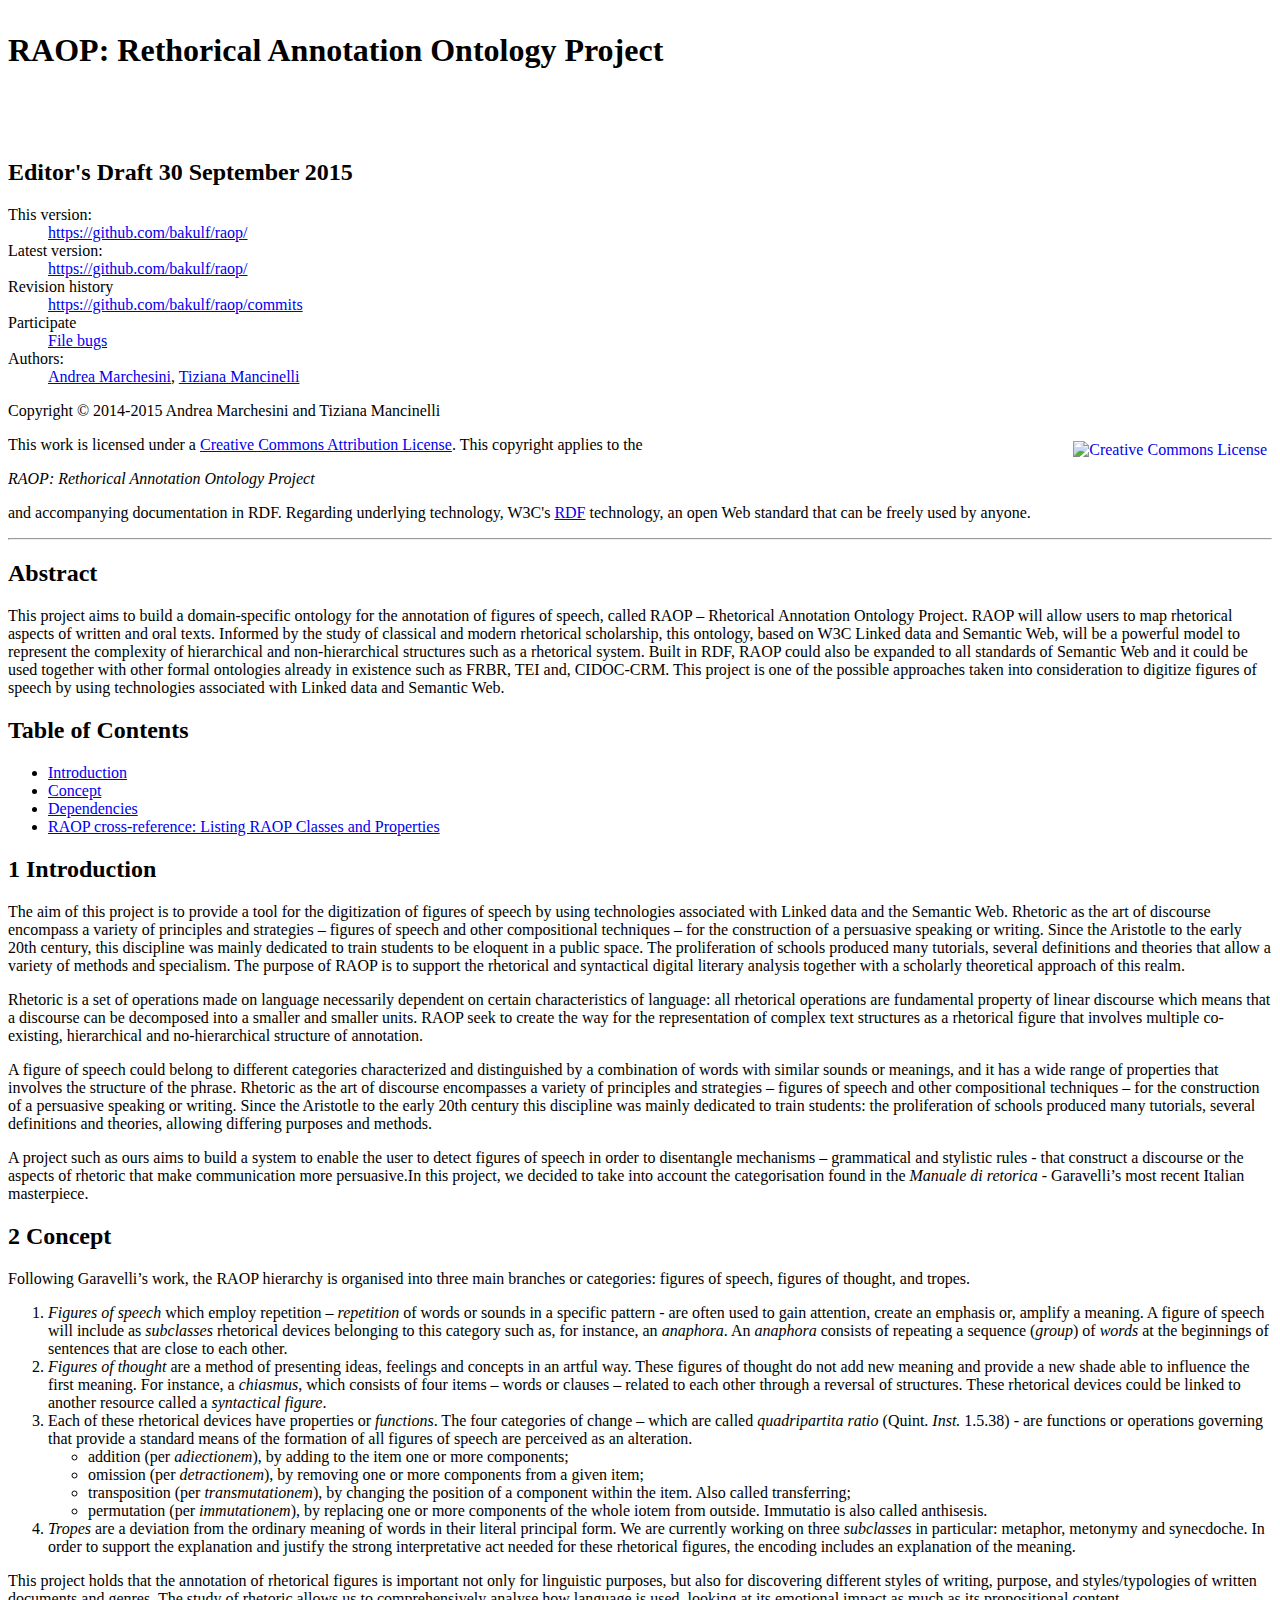
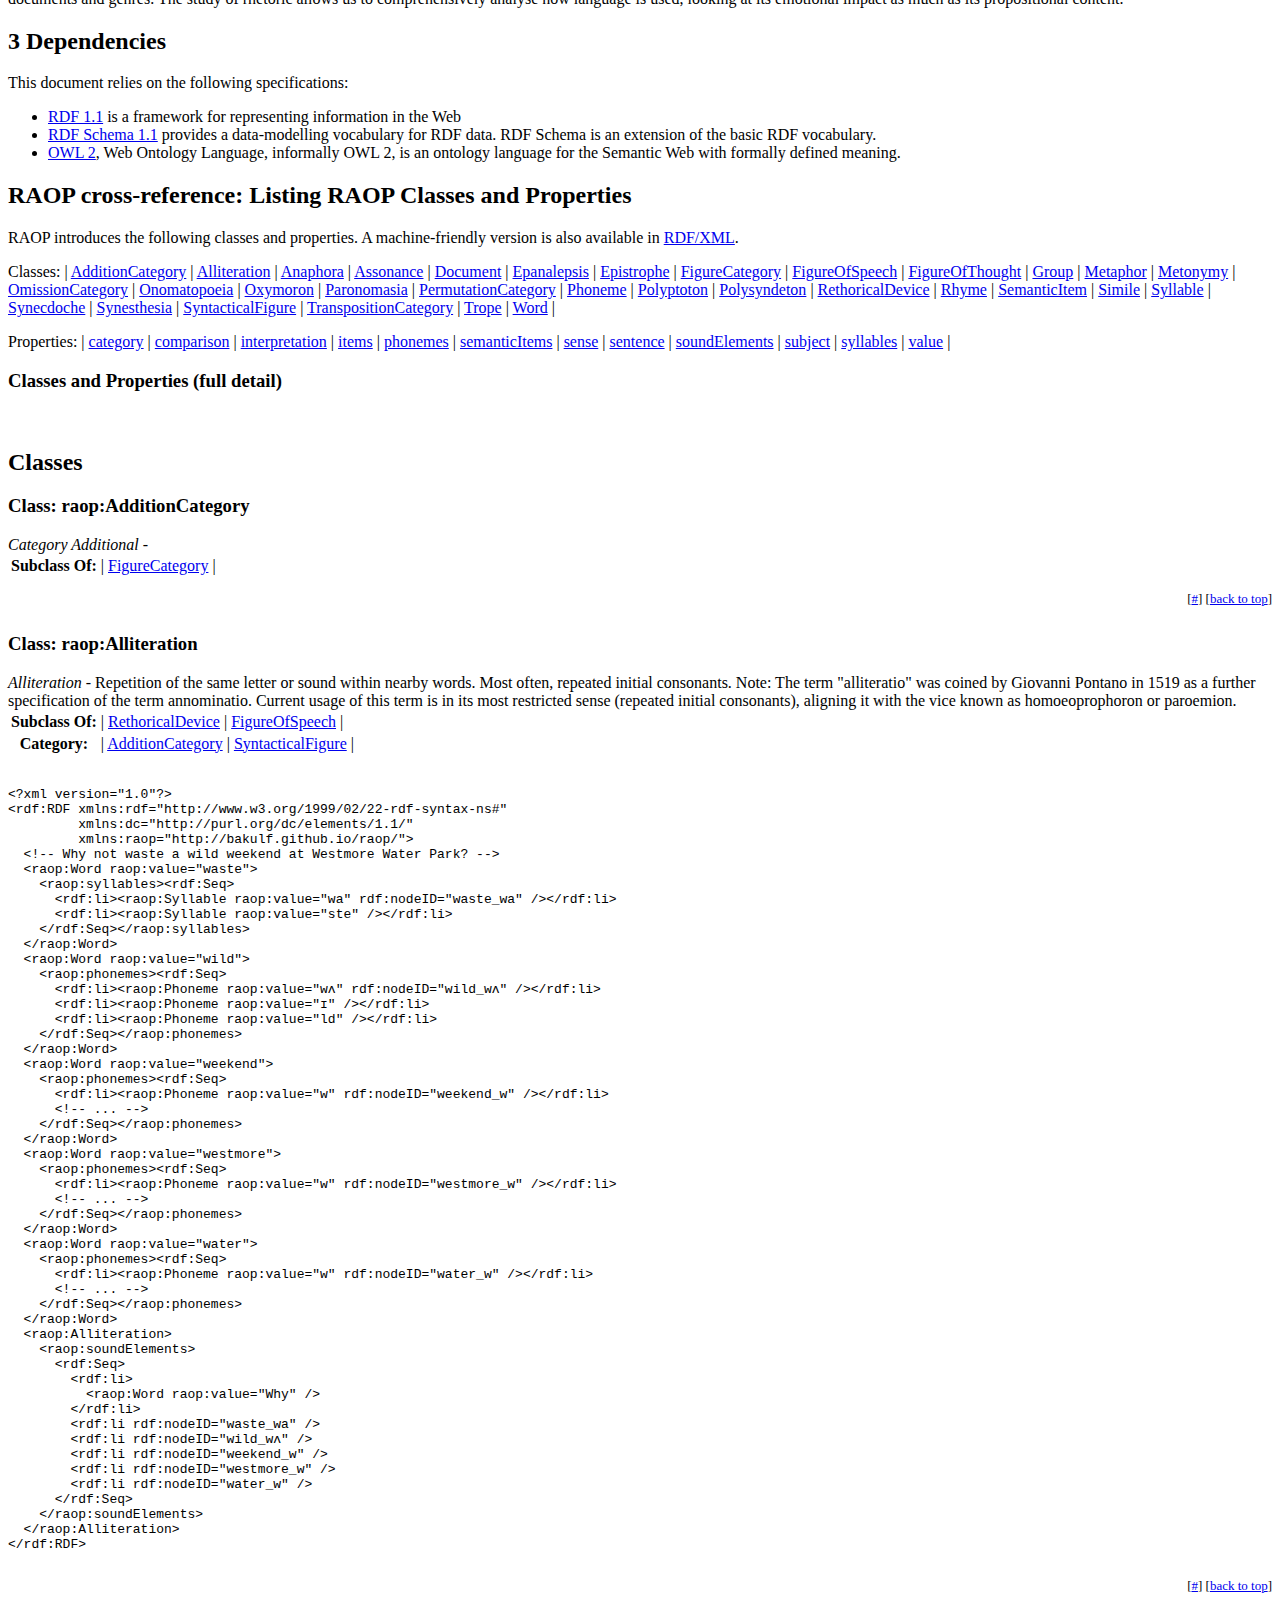
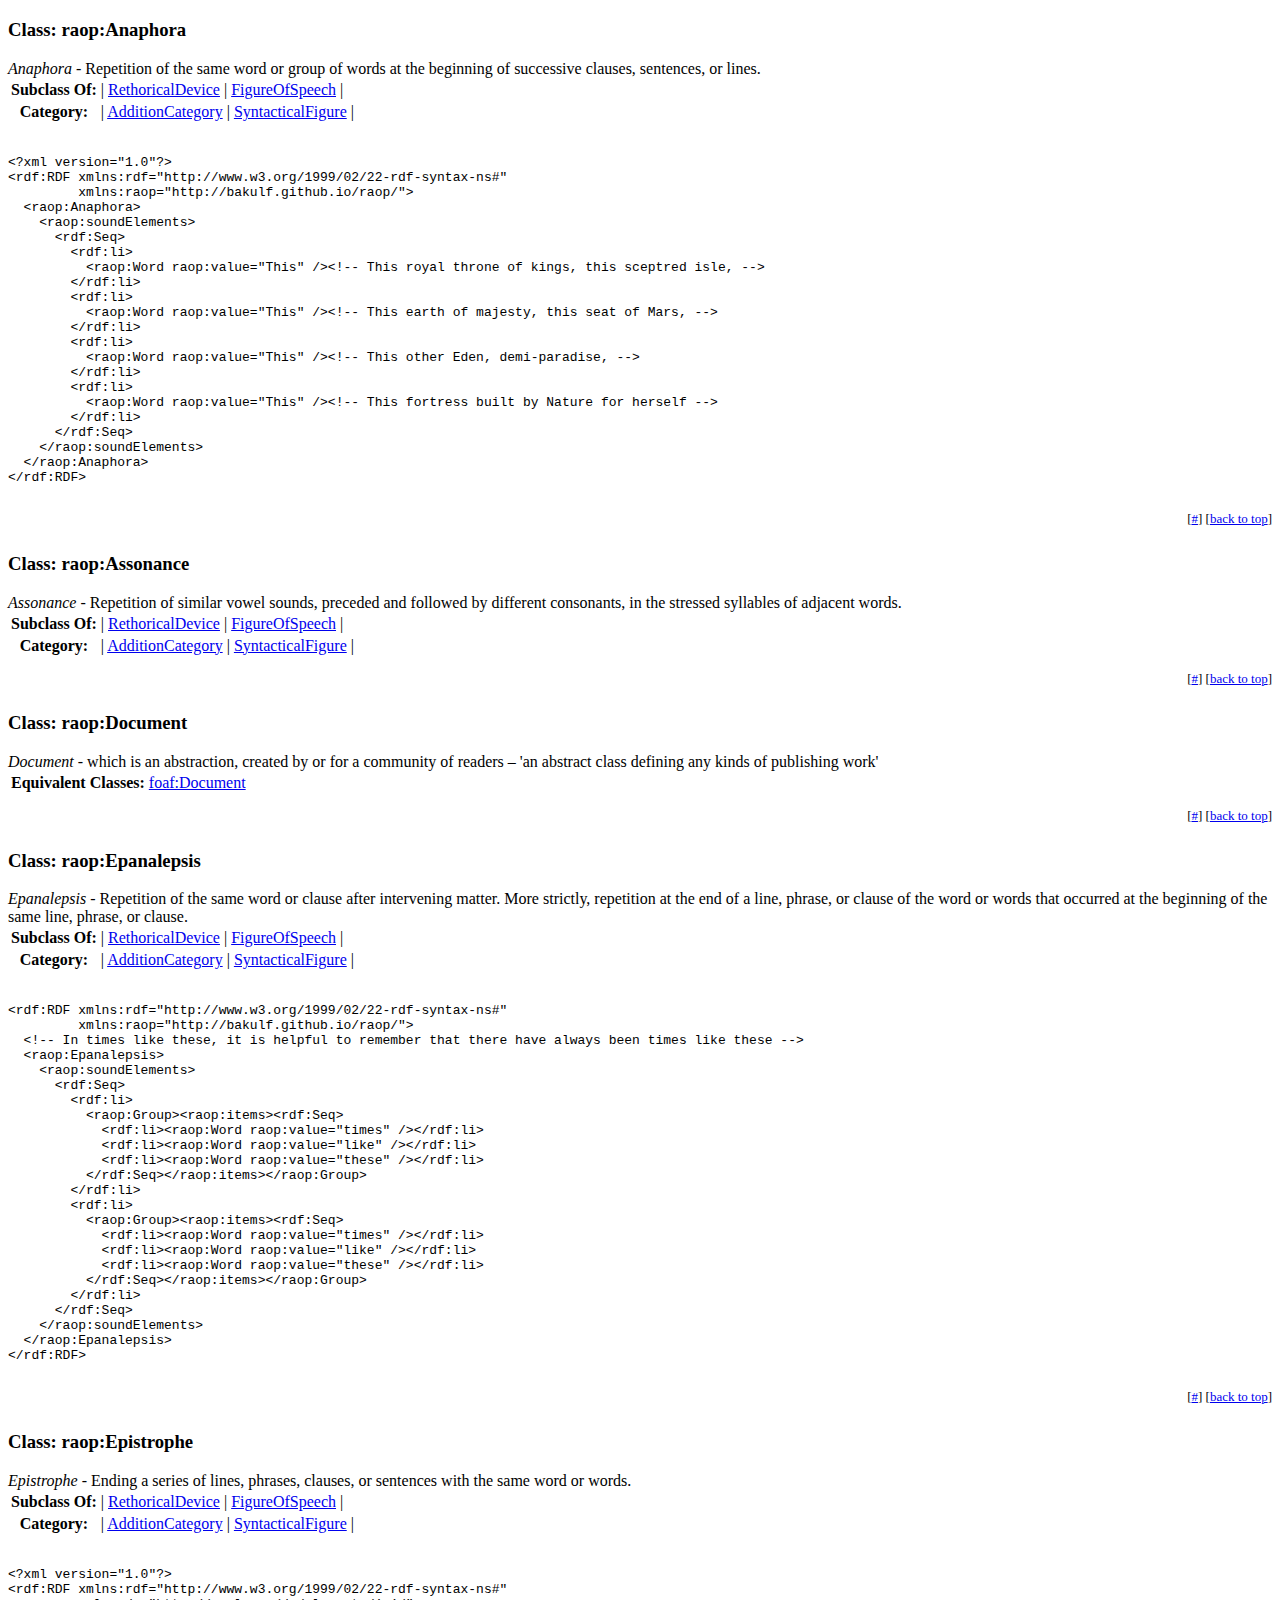
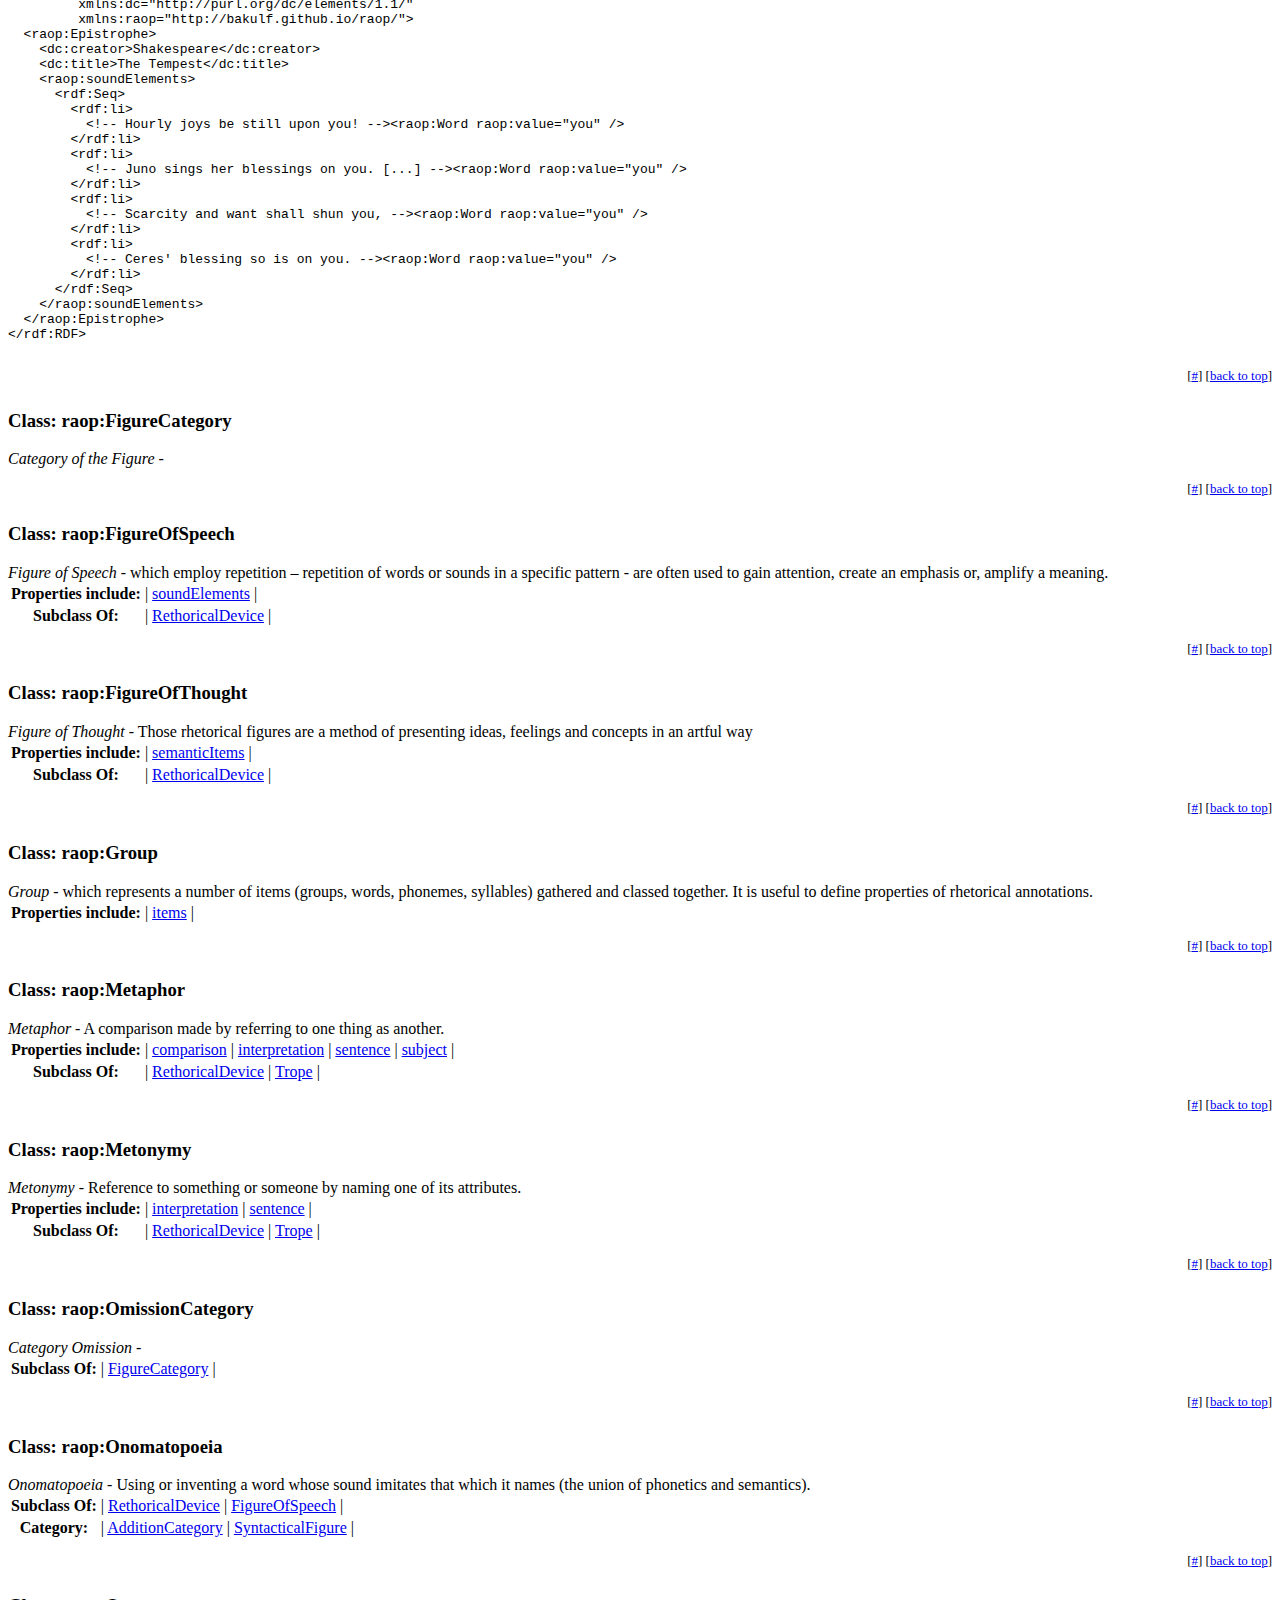
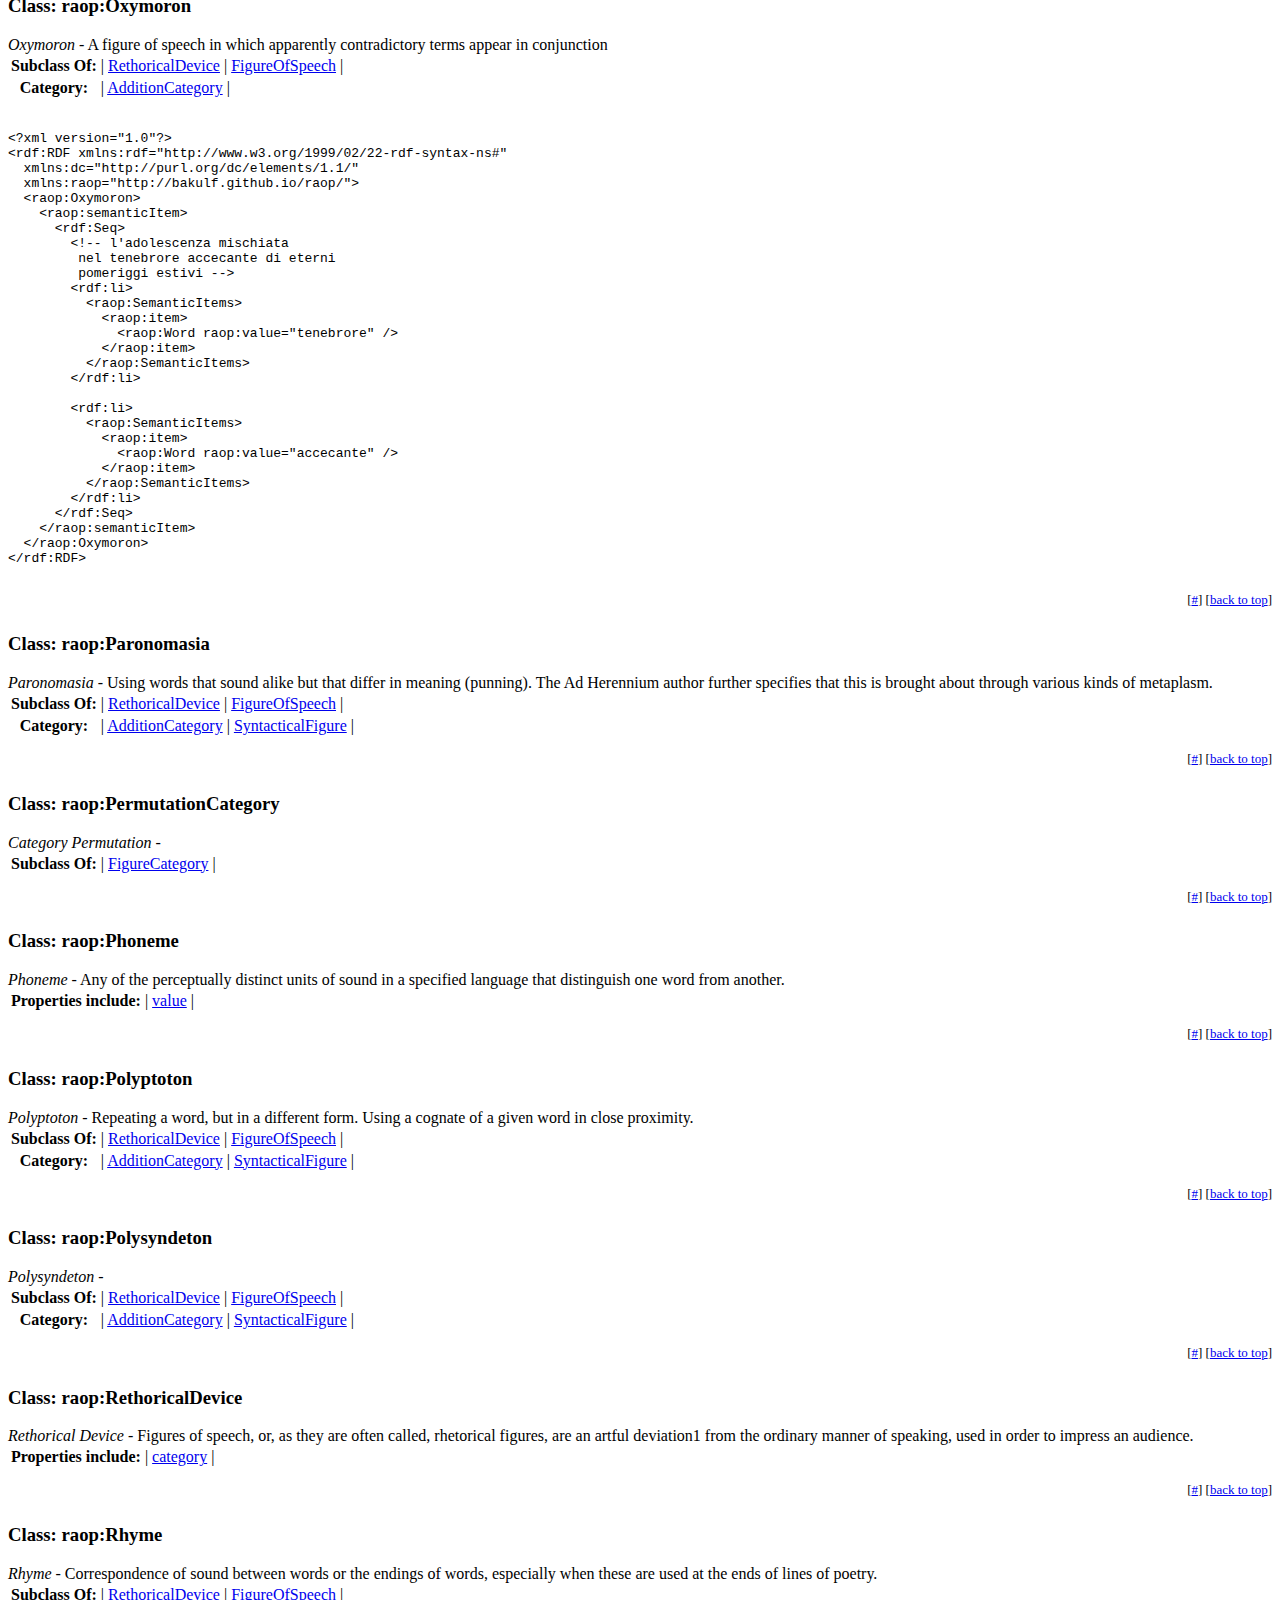
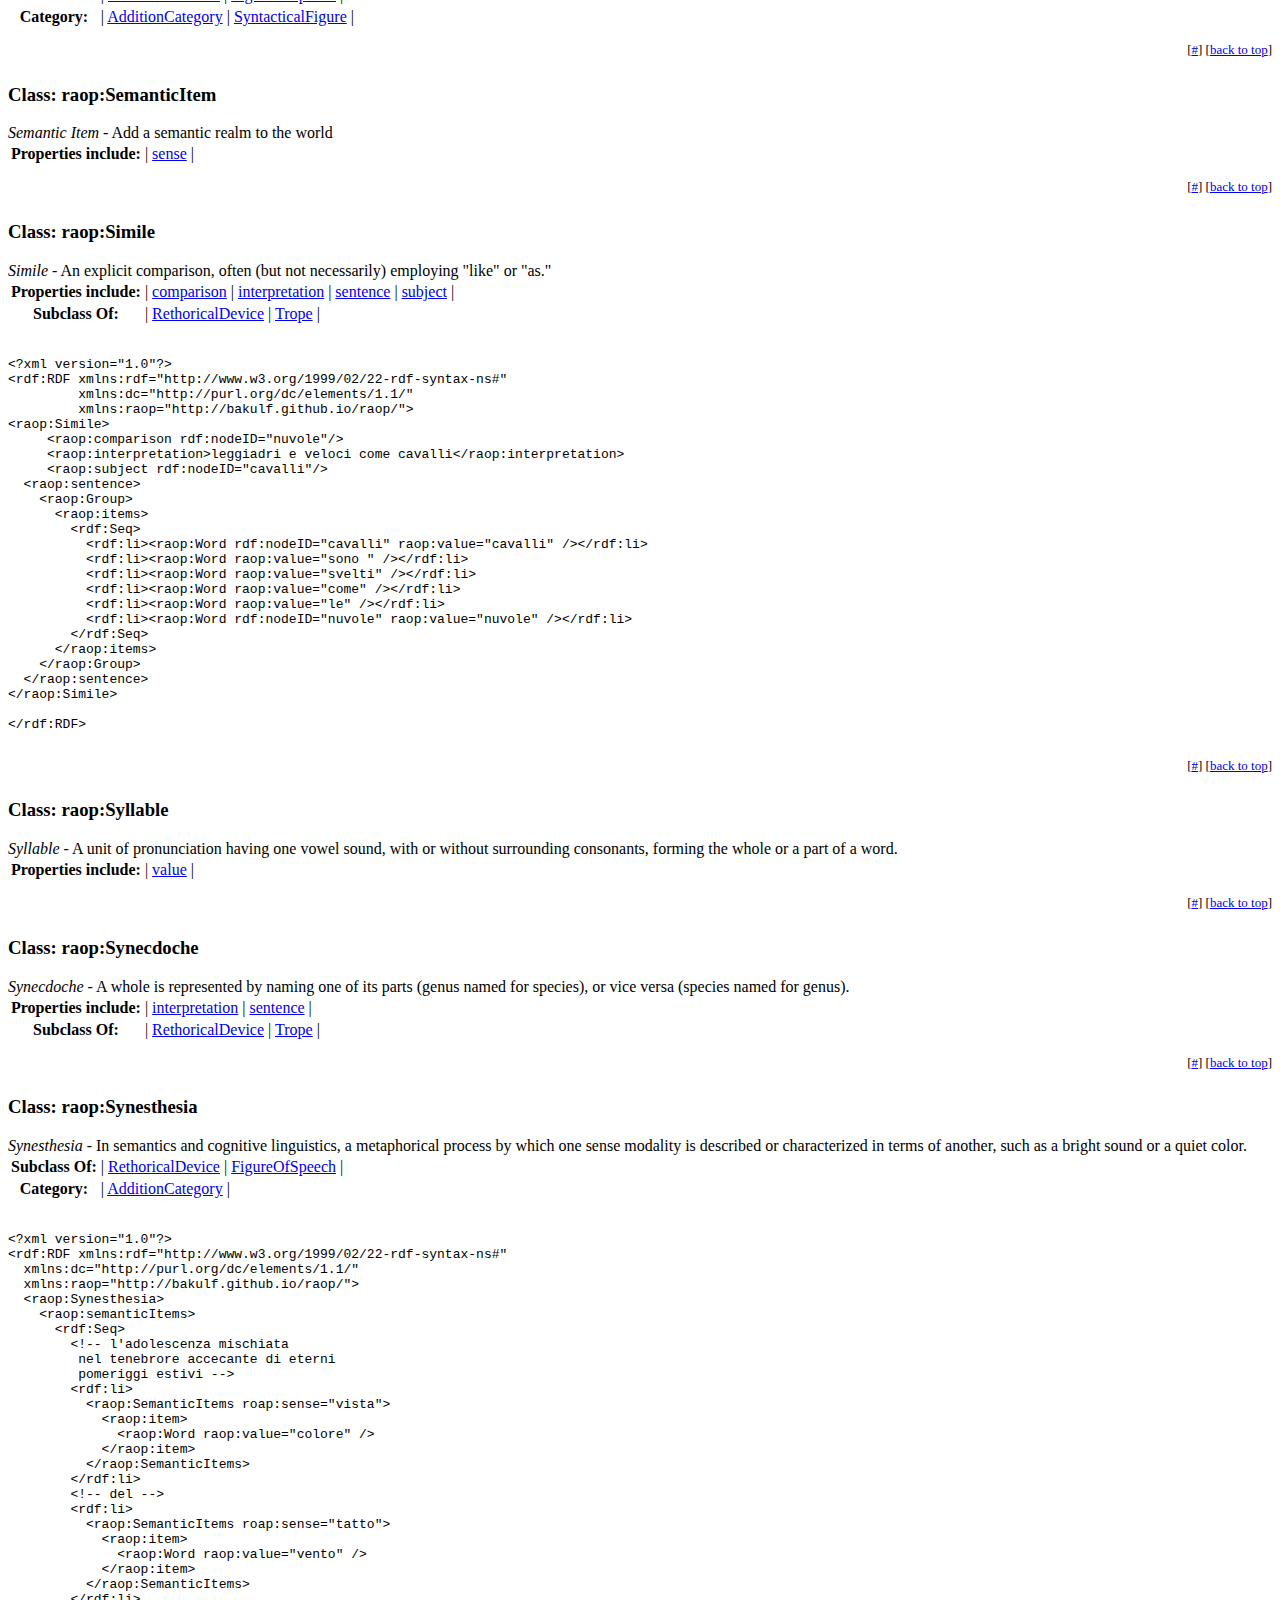
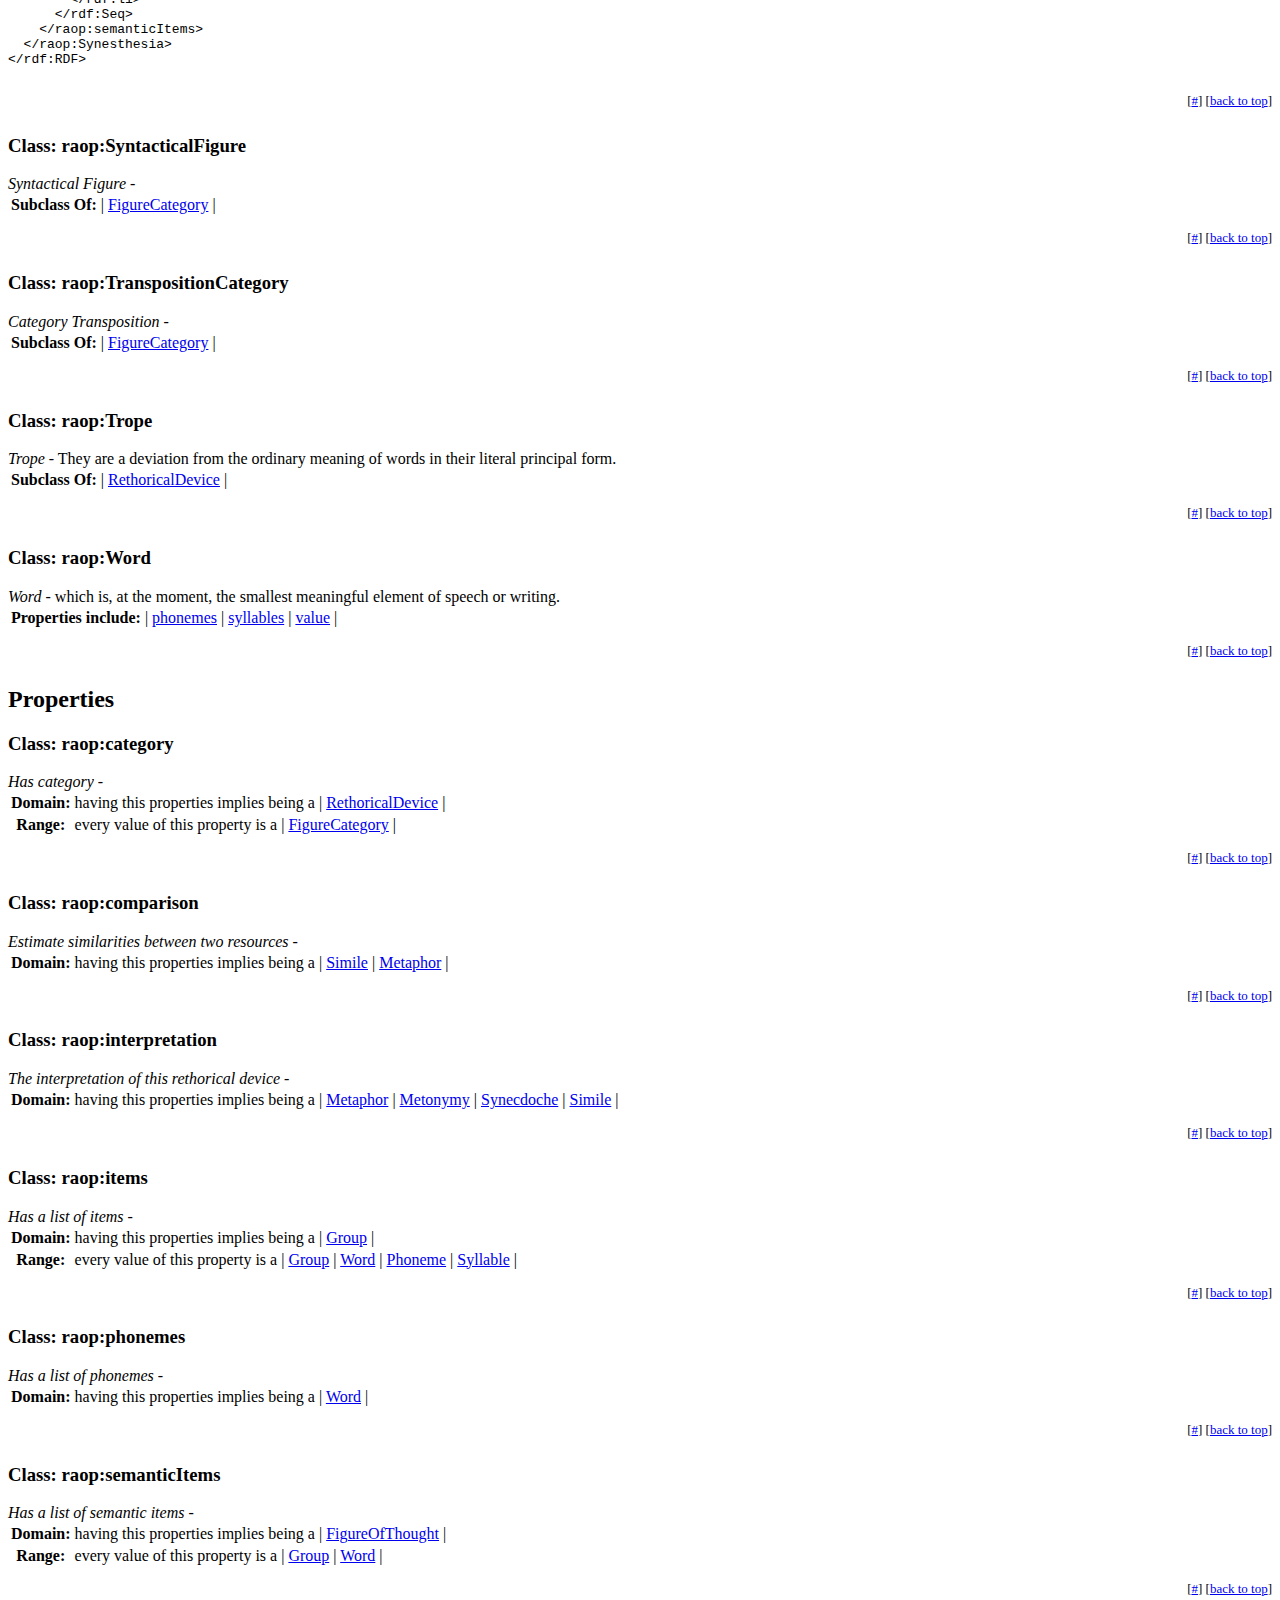
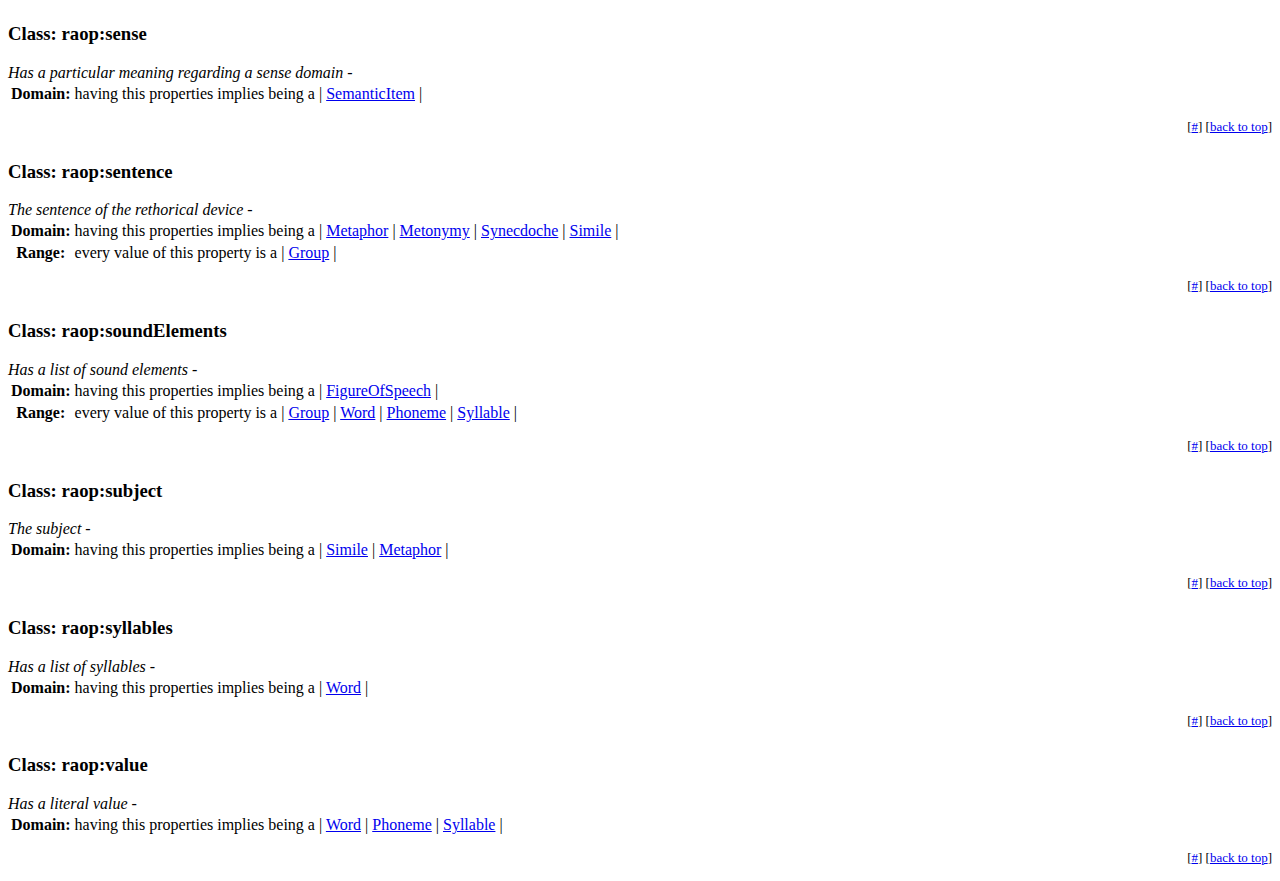
==== commit 8dfa357a: "page updated" ====
--- a/index.html
+++ b/index.html
@@ -14,7 +14,7 @@
 <body>
   <h1><p>RAOP: Rethorical Annotation Ontology Project</p>
 <br /></h1>
-  <h2>Editor's Draft 29 September 2015</h2>
+  <h2>Editor's Draft 30 September 2015</h2>
 
   <dl>
     <dt>This version:</dt>
@@ -85,7 +85,7 @@
   <li><a href="http://www.w3.org/TR/rdf-schema/">RDF Schema 1.1</a> provides a data-modelling vocabulary for RDF data. RDF Schema is an extension of the basic RDF vocabulary.</li>
   <li><a href="http://www.w3.org/TR/owl2-overview/">OWL 2</a>, Web Ontology Language, informally OWL 2, is an ontology language for the Semantic Web with formally defined meaning.</li>
 </ul>
-<h2 id="sec-cross">RAOP cross-reference: Listing RAOP Classes and Properties</h2><p>RAOP introduces the following classes and properties. A machine-friendly version is also available in <a href="index.rdf">RDF/XML</a>.</p><div class="azlist"><p>Classes: | <a href="#term_AdditionCategory">AdditionCategory</a> | <a href="#term_Alliteration">Alliteration</a> | <a href="#term_Anaphora">Anaphora</a> | <a href="#term_Assonance">Assonance</a> | <a href="#term_Document">Document</a> | <a href="#term_Epanalepsis">Epanalepsis</a> | <a href="#term_Epistrophe">Epistrophe</a> | <a href="#term_FigureCategory">FigureCategory</a> | <a href="#term_FigureOfSpeech">FigureOfSpeech</a> | <a href="#term_FigureOfThought">FigureOfThought</a> | <a href="#term_Group">Group</a> | <a href="#term_Metaphor">Metaphor</a> | <a href="#term_Metonymy">Metonymy</a> | <a href="#term_OmissionCategory">OmissionCategory</a> | <a href="#term_Onomatopoeia">Onomatopoeia</a> | <a href="#term_Paronomasia">Paronomasia</a> | <a href="#term_PermutationCategory">PermutationCategory</a> | <a href="#term_Phoneme">Phoneme</a> | <a href="#term_Polyptoton">Polyptoton</a> | <a href="#term_Polysyndeton">Polysyndeton</a> | <a href="#term_RethoricalDevice">RethoricalDevice</a> | <a href="#term_Rhyme">Rhyme</a> | <a href="#term_SemanticItem">SemanticItem</a> | <a href="#term_Simile">Simile</a> | <a href="#term_Syllable">Syllable</a> | <a href="#term_Synecdoche">Synecdoche</a> | <a href="#term_Synesthesia">Synesthesia</a> | <a href="#term_SyntacticalFigure">SyntacticalFigure</a> | <a href="#term_TranspositionCategory">TranspositionCategory</a> | <a href="#term_Trope">Trope</a> | <a href="#term_Word">Word</a> | </p>Properties: | <a href="#term_category">category</a> | <a href="#term_comparison">comparison</a> | <a href="#term_interpretation">interpretation</a> | <a href="#term_items">items</a> | <a href="#term_phonemes">phonemes</a> | <a href="#term_semanticItems">semanticItems</a> | <a href="#term_sense">sense</a> | <a href="#term_sentence">sentence</a> | <a href="#term_soundElements">soundElements</a> | <a href="#term_subject">subject</a> | <a href="#term_syllables">syllables</a> | <a href="#term_value">value</a> | </p></div>
+<h2 id="sec-cross">RAOP cross-reference: Listing RAOP Classes and Properties</h2><p>RAOP introduces the following classes and properties. A machine-friendly version is also available in <a href="index.rdf">RDF/XML</a>.</p><div class="azlist"><p>Classes: | <a href="#term_AdditionCategory">AdditionCategory</a> | <a href="#term_Alliteration">Alliteration</a> | <a href="#term_Anaphora">Anaphora</a> | <a href="#term_Assonance">Assonance</a> | <a href="#term_Document">Document</a> | <a href="#term_Epanalepsis">Epanalepsis</a> | <a href="#term_Epistrophe">Epistrophe</a> | <a href="#term_FigureCategory">FigureCategory</a> | <a href="#term_FigureOfSpeech">FigureOfSpeech</a> | <a href="#term_FigureOfThought">FigureOfThought</a> | <a href="#term_Group">Group</a> | <a href="#term_Metaphor">Metaphor</a> | <a href="#term_Metonymy">Metonymy</a> | <a href="#term_OmissionCategory">OmissionCategory</a> | <a href="#term_Onomatopoeia">Onomatopoeia</a> | <a href="#term_Oxymoron">Oxymoron</a> | <a href="#term_Paronomasia">Paronomasia</a> | <a href="#term_PermutationCategory">PermutationCategory</a> | <a href="#term_Phoneme">Phoneme</a> | <a href="#term_Polyptoton">Polyptoton</a> | <a href="#term_Polysyndeton">Polysyndeton</a> | <a href="#term_RethoricalDevice">RethoricalDevice</a> | <a href="#term_Rhyme">Rhyme</a> | <a href="#term_SemanticItem">SemanticItem</a> | <a href="#term_Simile">Simile</a> | <a href="#term_Syllable">Syllable</a> | <a href="#term_Synecdoche">Synecdoche</a> | <a href="#term_Synesthesia">Synesthesia</a> | <a href="#term_SyntacticalFigure">SyntacticalFigure</a> | <a href="#term_TranspositionCategory">TranspositionCategory</a> | <a href="#term_Trope">Trope</a> | <a href="#term_Word">Word</a> | </p>Properties: | <a href="#term_category">category</a> | <a href="#term_comparison">comparison</a> | <a href="#term_interpretation">interpretation</a> | <a href="#term_items">items</a> | <a href="#term_phonemes">phonemes</a> | <a href="#term_semanticItems">semanticItems</a> | <a href="#term_sense">sense</a> | <a href="#term_sentence">sentence</a> | <a href="#term_soundElements">soundElements</a> | <a href="#term_subject">subject</a> | <a href="#term_syllables">syllables</a> | <a href="#term_value">value</a> | </p></div>
 
   <div class="termlist"><h3>Classes and Properties (full detail)</h3><div class="termdetails"><br /><h2>Classes</h2><div class="specterm classterm" id="term_AdditionCategory" about="https://github.com/bakulf/raopAdditionCategory" typeof="rdfs:Class"><h3>Class: raop:AdditionCategory</h3><em>Category Additional</em> - <br /><table style="th { float: top; }"><tr><th>Subclass Of:</th><td>| <a href="#term_FigureCategory">FigureCategory</a> |</td></tr></tr></table><p style="float: right; font-size: small;">[<a href="#term_AdditionCategory">#</a>] [<a href="#sec-0">back to top</a>]</p><br /></div><br /><div class="specterm classterm" id="term_Alliteration" about="https://github.com/bakulf/raopAlliteration" typeof="rdfs:Class"><h3>Class: raop:Alliteration</h3><em>Alliteration</em> - Repetition of the same letter or sound within nearby words. Most often, repeated initial consonants.
 
@@ -211,7 +211,35 @@
     &lt;/raop:soundElements&gt;
   &lt;/raop:Epistrophe&gt;
 &lt;/rdf:RDF&gt;
-</pre></div><p style="float: right; font-size: small;">[<a href="#term_Epistrophe">#</a>] [<a href="#sec-0">back to top</a>]</p><br /></div><br /><div class="specterm classterm" id="term_FigureCategory" about="https://github.com/bakulf/raopFigureCategory" typeof="rdfs:Class"><h3>Class: raop:FigureCategory</h3><em>Category of the Figure</em> - <br /><table style="th { float: top; }"></tr></table><p style="float: right; font-size: small;">[<a href="#term_FigureCategory">#</a>] [<a href="#sec-0">back to top</a>]</p><br /></div><br /><div class="specterm classterm" id="term_FigureOfSpeech" about="https://github.com/bakulf/raopFigureOfSpeech" typeof="rdfs:Class"><h3>Class: raop:FigureOfSpeech</h3><em>Figure of Speech</em> - which employ repetition – repetition of words or sounds in a specific pattern - are often used to gain attention, create an emphasis or, amplify a meaning.<br /><table style="th { float: top; }"><tr><th>Properties include:</th><td>| <a href="#term_soundElements">soundElements</a> |</td></tr><tr><th>Subclass Of:</th><td>| <a href="#term_RethoricalDevice">RethoricalDevice</a> |</td></tr></tr></table><p style="float: right; font-size: small;">[<a href="#term_FigureOfSpeech">#</a>] [<a href="#sec-0">back to top</a>]</p><br /></div><br /><div class="specterm classterm" id="term_FigureOfThought" about="https://github.com/bakulf/raopFigureOfThought" typeof="rdfs:Class"><h3>Class: raop:FigureOfThought</h3><em>Figure of Thought</em> - Those rhetorical figures are a method of presenting ideas, feelings and concepts in an artful way<br /><table style="th { float: top; }"><tr><th>Properties include:</th><td>| <a href="#term_semanticItems">semanticItems</a> |</td></tr><tr><th>Subclass Of:</th><td>| <a href="#term_RethoricalDevice">RethoricalDevice</a> |</td></tr></tr></table><p style="float: right; font-size: small;">[<a href="#term_FigureOfThought">#</a>] [<a href="#sec-0">back to top</a>]</p><br /></div><br /><div class="specterm classterm" id="term_Group" about="https://github.com/bakulf/raopGroup" typeof="rdfs:Class"><h3>Class: raop:Group</h3><em>Group</em> - which represents a number of items (groups, words, phonemes, syllables) gathered and classed together. It is useful to define properties of rhetorical annotations.<br /><table style="th { float: top; }"><tr><th>Properties include:</th><td>| <a href="#term_items">items</a> |</td></tr></tr></table><p style="float: right; font-size: small;">[<a href="#term_Group">#</a>] [<a href="#sec-0">back to top</a>]</p><br /></div><br /><div class="specterm classterm" id="term_Metaphor" about="https://github.com/bakulf/raopMetaphor" typeof="rdfs:Class"><h3>Class: raop:Metaphor</h3><em>Metaphor</em> - A comparison made by referring to one thing as another.<br /><table style="th { float: top; }"><tr><th>Properties include:</th><td>| <a href="#term_comparison">comparison</a> | <a href="#term_interpretation">interpretation</a> | <a href="#term_sentence">sentence</a> | <a href="#term_subject">subject</a> |</td></tr><tr><th>Subclass Of:</th><td>| <a href="#term_RethoricalDevice">RethoricalDevice</a> | <a href="#term_Trope">Trope</a> |</td></tr></tr></table><p style="float: right; font-size: small;">[<a href="#term_Metaphor">#</a>] [<a href="#sec-0">back to top</a>]</p><br /></div><br /><div class="specterm classterm" id="term_Metonymy" about="https://github.com/bakulf/raopMetonymy" typeof="rdfs:Class"><h3>Class: raop:Metonymy</h3><em>Metonymy</em> - Reference to something or someone by naming one of its attributes.<br /><table style="th { float: top; }"><tr><th>Properties include:</th><td>| <a href="#term_interpretation">interpretation</a> | <a href="#term_sentence">sentence</a> |</td></tr><tr><th>Subclass Of:</th><td>| <a href="#term_RethoricalDevice">RethoricalDevice</a> | <a href="#term_Trope">Trope</a> |</td></tr></tr></table><p style="float: right; font-size: small;">[<a href="#term_Metonymy">#</a>] [<a href="#sec-0">back to top</a>]</p><br /></div><br /><div class="specterm classterm" id="term_OmissionCategory" about="https://github.com/bakulf/raopOmissionCategory" typeof="rdfs:Class"><h3>Class: raop:OmissionCategory</h3><em>Category Omission</em> - <br /><table style="th { float: top; }"><tr><th>Subclass Of:</th><td>| <a href="#term_FigureCategory">FigureCategory</a> |</td></tr></tr></table><p style="float: right; font-size: small;">[<a href="#term_OmissionCategory">#</a>] [<a href="#sec-0">back to top</a>]</p><br /></div><br /><div class="specterm classterm" id="term_Onomatopoeia" about="https://github.com/bakulf/raopOnomatopoeia" typeof="rdfs:Class"><h3>Class: raop:Onomatopoeia</h3><em>Onomatopoeia</em> - Using or inventing a word whose sound imitates that which it names (the union of phonetics and semantics).<br /><table style="th { float: top; }"><tr><th>Subclass Of:</th><td>| <a href="#term_RethoricalDevice">RethoricalDevice</a> | <a href="#term_FigureOfSpeech">FigureOfSpeech</a> |</td></tr><tr><th>Category:</th><td>| <a href="#term_AdditionCategory">AdditionCategory</a> | <a href="#term_SyntacticalFigure">SyntacticalFigure</a> |</td></tr></tr></table><p style="float: right; font-size: small;">[<a href="#term_Onomatopoeia">#</a>] [<a href="#sec-0">back to top</a>]</p><br /></div><br /><div class="specterm classterm" id="term_Paronomasia" about="https://github.com/bakulf/raopParonomasia" typeof="rdfs:Class"><h3>Class: raop:Paronomasia</h3><em>Paronomasia</em> - Using words that sound alike but that differ in meaning (punning).  The Ad Herennium author further specifies that this is brought about through various kinds of metaplasm.<br /><table style="th { float: top; }"><tr><th>Subclass Of:</th><td>| <a href="#term_RethoricalDevice">RethoricalDevice</a> | <a href="#term_FigureOfSpeech">FigureOfSpeech</a> |</td></tr><tr><th>Category:</th><td>| <a href="#term_AdditionCategory">AdditionCategory</a> | <a href="#term_SyntacticalFigure">SyntacticalFigure</a> |</td></tr></tr></table><p style="float: right; font-size: small;">[<a href="#term_Paronomasia">#</a>] [<a href="#sec-0">back to top</a>]</p><br /></div><br /><div class="specterm classterm" id="term_PermutationCategory" about="https://github.com/bakulf/raopPermutationCategory" typeof="rdfs:Class"><h3>Class: raop:PermutationCategory</h3><em>Category Permutation</em> - <br /><table style="th { float: top; }"><tr><th>Subclass Of:</th><td>| <a href="#term_FigureCategory">FigureCategory</a> |</td></tr></tr></table><p style="float: right; font-size: small;">[<a href="#term_PermutationCategory">#</a>] [<a href="#sec-0">back to top</a>]</p><br /></div><br /><div class="specterm classterm" id="term_Phoneme" about="https://github.com/bakulf/raopPhoneme" typeof="rdfs:Class"><h3>Class: raop:Phoneme</h3><em>Phoneme</em> - Any of the perceptually distinct units of sound in a specified language that distinguish one word from another.<br /><table style="th { float: top; }"><tr><th>Properties include:</th><td>| <a href="#term_value">value</a> |</td></tr></tr></table><p style="float: right; font-size: small;">[<a href="#term_Phoneme">#</a>] [<a href="#sec-0">back to top</a>]</p><br /></div><br /><div class="specterm classterm" id="term_Polyptoton" about="https://github.com/bakulf/raopPolyptoton" typeof="rdfs:Class"><h3>Class: raop:Polyptoton</h3><em>Polyptoton</em> - Repeating a word, but in a different form. Using a cognate of a given word in close proximity.<br /><table style="th { float: top; }"><tr><th>Subclass Of:</th><td>| <a href="#term_RethoricalDevice">RethoricalDevice</a> | <a href="#term_FigureOfSpeech">FigureOfSpeech</a> |</td></tr><tr><th>Category:</th><td>| <a href="#term_AdditionCategory">AdditionCategory</a> | <a href="#term_SyntacticalFigure">SyntacticalFigure</a> |</td></tr></tr></table><p style="float: right; font-size: small;">[<a href="#term_Polyptoton">#</a>] [<a href="#sec-0">back to top</a>]</p><br /></div><br /><div class="specterm classterm" id="term_Polysyndeton" about="https://github.com/bakulf/raopPolysyndeton" typeof="rdfs:Class"><h3>Class: raop:Polysyndeton</h3><em>Polysyndeton</em> - <br /><table style="th { float: top; }"><tr><th>Subclass Of:</th><td>| <a href="#term_RethoricalDevice">RethoricalDevice</a> | <a href="#term_FigureOfSpeech">FigureOfSpeech</a> |</td></tr><tr><th>Category:</th><td>| <a href="#term_AdditionCategory">AdditionCategory</a> | <a href="#term_SyntacticalFigure">SyntacticalFigure</a> |</td></tr></tr></table><p style="float: right; font-size: small;">[<a href="#term_Polysyndeton">#</a>] [<a href="#sec-0">back to top</a>]</p><br /></div><br /><div class="specterm classterm" id="term_RethoricalDevice" about="https://github.com/bakulf/raopRethoricalDevice" typeof="rdfs:Class"><h3>Class: raop:RethoricalDevice</h3><em>Rethorical Device</em> - Figures  of speech, or, as they are often called, rhetorical figures, are an  artful deviation1 from the ordinary manner of speaking, used in order to  impress an audience.<br /><table style="th { float: top; }"><tr><th>Properties include:</th><td>| <a href="#term_category">category</a> |</td></tr></tr></table><p style="float: right; font-size: small;">[<a href="#term_RethoricalDevice">#</a>] [<a href="#sec-0">back to top</a>]</p><br /></div><br /><div class="specterm classterm" id="term_Rhyme" about="https://github.com/bakulf/raopRhyme" typeof="rdfs:Class"><h3>Class: raop:Rhyme</h3><em>Rhyme</em> - Correspondence of sound between words or the endings of words, especially when these are used at the ends of lines of poetry.<br /><table style="th { float: top; }"><tr><th>Subclass Of:</th><td>| <a href="#term_RethoricalDevice">RethoricalDevice</a> | <a href="#term_FigureOfSpeech">FigureOfSpeech</a> |</td></tr><tr><th>Category:</th><td>| <a href="#term_AdditionCategory">AdditionCategory</a> | <a href="#term_SyntacticalFigure">SyntacticalFigure</a> |</td></tr></tr></table><p style="float: right; font-size: small;">[<a href="#term_Rhyme">#</a>] [<a href="#sec-0">back to top</a>]</p><br /></div><br /><div class="specterm classterm" id="term_SemanticItem" about="https://github.com/bakulf/raopSemanticItem" typeof="rdfs:Class"><h3>Class: raop:SemanticItem</h3><em>Semantic Item</em> - Add a semantic realm to the world<br /><table style="th { float: top; }"><tr><th>Properties include:</th><td>| <a href="#term_sense">sense</a> |</td></tr></tr></table><p style="float: right; font-size: small;">[<a href="#term_SemanticItem">#</a>] [<a href="#sec-0">back to top</a>]</p><br /></div><br /><div class="specterm classterm" id="term_Simile" about="https://github.com/bakulf/raopSimile" typeof="rdfs:Class"><h3>Class: raop:Simile</h3><em>Simile</em> - An explicit comparison, often (but not necessarily) employing "like" or "as."<br /><table style="th { float: top; }"><tr><th>Properties include:</th><td>| <a href="#term_comparison">comparison</a> | <a href="#term_interpretation">interpretation</a> | <a href="#term_sentence">sentence</a> | <a href="#term_subject">subject</a> |</td></tr><tr><th>Subclass Of:</th><td>| <a href="#term_RethoricalDevice">RethoricalDevice</a> | <a href="#term_Trope">Trope</a> |</td></tr></tr></table><br /><div class="example"><pre>&lt;?xml version="1.0"?&gt;
+</pre></div><p style="float: right; font-size: small;">[<a href="#term_Epistrophe">#</a>] [<a href="#sec-0">back to top</a>]</p><br /></div><br /><div class="specterm classterm" id="term_FigureCategory" about="https://github.com/bakulf/raopFigureCategory" typeof="rdfs:Class"><h3>Class: raop:FigureCategory</h3><em>Category of the Figure</em> - <br /><table style="th { float: top; }"></tr></table><p style="float: right; font-size: small;">[<a href="#term_FigureCategory">#</a>] [<a href="#sec-0">back to top</a>]</p><br /></div><br /><div class="specterm classterm" id="term_FigureOfSpeech" about="https://github.com/bakulf/raopFigureOfSpeech" typeof="rdfs:Class"><h3>Class: raop:FigureOfSpeech</h3><em>Figure of Speech</em> - which employ repetition – repetition of words or sounds in a specific pattern - are often used to gain attention, create an emphasis or, amplify a meaning.<br /><table style="th { float: top; }"><tr><th>Properties include:</th><td>| <a href="#term_soundElements">soundElements</a> |</td></tr><tr><th>Subclass Of:</th><td>| <a href="#term_RethoricalDevice">RethoricalDevice</a> |</td></tr></tr></table><p style="float: right; font-size: small;">[<a href="#term_FigureOfSpeech">#</a>] [<a href="#sec-0">back to top</a>]</p><br /></div><br /><div class="specterm classterm" id="term_FigureOfThought" about="https://github.com/bakulf/raopFigureOfThought" typeof="rdfs:Class"><h3>Class: raop:FigureOfThought</h3><em>Figure of Thought</em> - Those rhetorical figures are a method of presenting ideas, feelings and concepts in an artful way<br /><table style="th { float: top; }"><tr><th>Properties include:</th><td>| <a href="#term_semanticItems">semanticItems</a> |</td></tr><tr><th>Subclass Of:</th><td>| <a href="#term_RethoricalDevice">RethoricalDevice</a> |</td></tr></tr></table><p style="float: right; font-size: small;">[<a href="#term_FigureOfThought">#</a>] [<a href="#sec-0">back to top</a>]</p><br /></div><br /><div class="specterm classterm" id="term_Group" about="https://github.com/bakulf/raopGroup" typeof="rdfs:Class"><h3>Class: raop:Group</h3><em>Group</em> - which represents a number of items (groups, words, phonemes, syllables) gathered and classed together. It is useful to define properties of rhetorical annotations.<br /><table style="th { float: top; }"><tr><th>Properties include:</th><td>| <a href="#term_items">items</a> |</td></tr></tr></table><p style="float: right; font-size: small;">[<a href="#term_Group">#</a>] [<a href="#sec-0">back to top</a>]</p><br /></div><br /><div class="specterm classterm" id="term_Metaphor" about="https://github.com/bakulf/raopMetaphor" typeof="rdfs:Class"><h3>Class: raop:Metaphor</h3><em>Metaphor</em> - A comparison made by referring to one thing as another.<br /><table style="th { float: top; }"><tr><th>Properties include:</th><td>| <a href="#term_comparison">comparison</a> | <a href="#term_interpretation">interpretation</a> | <a href="#term_sentence">sentence</a> | <a href="#term_subject">subject</a> |</td></tr><tr><th>Subclass Of:</th><td>| <a href="#term_RethoricalDevice">RethoricalDevice</a> | <a href="#term_Trope">Trope</a> |</td></tr></tr></table><p style="float: right; font-size: small;">[<a href="#term_Metaphor">#</a>] [<a href="#sec-0">back to top</a>]</p><br /></div><br /><div class="specterm classterm" id="term_Metonymy" about="https://github.com/bakulf/raopMetonymy" typeof="rdfs:Class"><h3>Class: raop:Metonymy</h3><em>Metonymy</em> - Reference to something or someone by naming one of its attributes.<br /><table style="th { float: top; }"><tr><th>Properties include:</th><td>| <a href="#term_interpretation">interpretation</a> | <a href="#term_sentence">sentence</a> |</td></tr><tr><th>Subclass Of:</th><td>| <a href="#term_RethoricalDevice">RethoricalDevice</a> | <a href="#term_Trope">Trope</a> |</td></tr></tr></table><p style="float: right; font-size: small;">[<a href="#term_Metonymy">#</a>] [<a href="#sec-0">back to top</a>]</p><br /></div><br /><div class="specterm classterm" id="term_OmissionCategory" about="https://github.com/bakulf/raopOmissionCategory" typeof="rdfs:Class"><h3>Class: raop:OmissionCategory</h3><em>Category Omission</em> - <br /><table style="th { float: top; }"><tr><th>Subclass Of:</th><td>| <a href="#term_FigureCategory">FigureCategory</a> |</td></tr></tr></table><p style="float: right; font-size: small;">[<a href="#term_OmissionCategory">#</a>] [<a href="#sec-0">back to top</a>]</p><br /></div><br /><div class="specterm classterm" id="term_Onomatopoeia" about="https://github.com/bakulf/raopOnomatopoeia" typeof="rdfs:Class"><h3>Class: raop:Onomatopoeia</h3><em>Onomatopoeia</em> - Using or inventing a word whose sound imitates that which it names (the union of phonetics and semantics).<br /><table style="th { float: top; }"><tr><th>Subclass Of:</th><td>| <a href="#term_RethoricalDevice">RethoricalDevice</a> | <a href="#term_FigureOfSpeech">FigureOfSpeech</a> |</td></tr><tr><th>Category:</th><td>| <a href="#term_AdditionCategory">AdditionCategory</a> | <a href="#term_SyntacticalFigure">SyntacticalFigure</a> |</td></tr></tr></table><p style="float: right; font-size: small;">[<a href="#term_Onomatopoeia">#</a>] [<a href="#sec-0">back to top</a>]</p><br /></div><br /><div class="specterm classterm" id="term_Oxymoron" about="https://github.com/bakulf/raopOxymoron" typeof="rdfs:Class"><h3>Class: raop:Oxymoron</h3><em>Oxymoron</em> - A figure of speech in which apparently contradictory terms appear in conjunction<br /><table style="th { float: top; }"><tr><th>Subclass Of:</th><td>| <a href="#term_RethoricalDevice">RethoricalDevice</a> | <a href="#term_FigureOfSpeech">FigureOfSpeech</a> |</td></tr><tr><th>Category:</th><td>| <a href="#term_AdditionCategory">AdditionCategory</a> |</td></tr></tr></table><br /><div class="example"><pre>&lt;?xml version="1.0"?&gt;
+&lt;rdf:RDF xmlns:rdf="http://www.w3.org/1999/02/22-rdf-syntax-ns#"
+  xmlns:dc="http://purl.org/dc/elements/1.1/"
+  xmlns:raop="http://bakulf.github.io/raop/"&gt;
+  &lt;raop:Oxymoron&gt;
+    &lt;raop:semanticItem&gt;
+      &lt;rdf:Seq&gt;
+        &lt;!-- l'adolescenza mischiata
+         nel tenebrore accecante di eterni 
+         pomeriggi estivi --&gt; 
+        &lt;rdf:li&gt;
+          &lt;raop:SemanticItems&gt;
+            &lt;raop:item&gt;
+              &lt;raop:Word raop:value="tenebrore" /&gt;
+            &lt;/raop:item&gt;
+          &lt;/raop:SemanticItems&gt;
+        &lt;/rdf:li&gt;
+     
+        &lt;rdf:li&gt;
+          &lt;raop:SemanticItems&gt;
+            &lt;raop:item&gt;
+              &lt;raop:Word raop:value="accecante" /&gt;
+            &lt;/raop:item&gt;
+          &lt;/raop:SemanticItems&gt;
+        &lt;/rdf:li&gt;
+      &lt;/rdf:Seq&gt;
+    &lt;/raop:semanticItem&gt;
+  &lt;/raop:Oxymoron&gt;
+&lt;/rdf:RDF&gt;</pre></div><p style="float: right; font-size: small;">[<a href="#term_Oxymoron">#</a>] [<a href="#sec-0">back to top</a>]</p><br /></div><br /><div class="specterm classterm" id="term_Paronomasia" about="https://github.com/bakulf/raopParonomasia" typeof="rdfs:Class"><h3>Class: raop:Paronomasia</h3><em>Paronomasia</em> - Using words that sound alike but that differ in meaning (punning).  The Ad Herennium author further specifies that this is brought about through various kinds of metaplasm.<br /><table style="th { float: top; }"><tr><th>Subclass Of:</th><td>| <a href="#term_RethoricalDevice">RethoricalDevice</a> | <a href="#term_FigureOfSpeech">FigureOfSpeech</a> |</td></tr><tr><th>Category:</th><td>| <a href="#term_AdditionCategory">AdditionCategory</a> | <a href="#term_SyntacticalFigure">SyntacticalFigure</a> |</td></tr></tr></table><p style="float: right; font-size: small;">[<a href="#term_Paronomasia">#</a>] [<a href="#sec-0">back to top</a>]</p><br /></div><br /><div class="specterm classterm" id="term_PermutationCategory" about="https://github.com/bakulf/raopPermutationCategory" typeof="rdfs:Class"><h3>Class: raop:PermutationCategory</h3><em>Category Permutation</em> - <br /><table style="th { float: top; }"><tr><th>Subclass Of:</th><td>| <a href="#term_FigureCategory">FigureCategory</a> |</td></tr></tr></table><p style="float: right; font-size: small;">[<a href="#term_PermutationCategory">#</a>] [<a href="#sec-0">back to top</a>]</p><br /></div><br /><div class="specterm classterm" id="term_Phoneme" about="https://github.com/bakulf/raopPhoneme" typeof="rdfs:Class"><h3>Class: raop:Phoneme</h3><em>Phoneme</em> - Any of the perceptually distinct units of sound in a specified language that distinguish one word from another.<br /><table style="th { float: top; }"><tr><th>Properties include:</th><td>| <a href="#term_value">value</a> |</td></tr></tr></table><p style="float: right; font-size: small;">[<a href="#term_Phoneme">#</a>] [<a href="#sec-0">back to top</a>]</p><br /></div><br /><div class="specterm classterm" id="term_Polyptoton" about="https://github.com/bakulf/raopPolyptoton" typeof="rdfs:Class"><h3>Class: raop:Polyptoton</h3><em>Polyptoton</em> - Repeating a word, but in a different form. Using a cognate of a given word in close proximity.<br /><table style="th { float: top; }"><tr><th>Subclass Of:</th><td>| <a href="#term_RethoricalDevice">RethoricalDevice</a> | <a href="#term_FigureOfSpeech">FigureOfSpeech</a> |</td></tr><tr><th>Category:</th><td>| <a href="#term_AdditionCategory">AdditionCategory</a> | <a href="#term_SyntacticalFigure">SyntacticalFigure</a> |</td></tr></tr></table><p style="float: right; font-size: small;">[<a href="#term_Polyptoton">#</a>] [<a href="#sec-0">back to top</a>]</p><br /></div><br /><div class="specterm classterm" id="term_Polysyndeton" about="https://github.com/bakulf/raopPolysyndeton" typeof="rdfs:Class"><h3>Class: raop:Polysyndeton</h3><em>Polysyndeton</em> - <br /><table style="th { float: top; }"><tr><th>Subclass Of:</th><td>| <a href="#term_RethoricalDevice">RethoricalDevice</a> | <a href="#term_FigureOfSpeech">FigureOfSpeech</a> |</td></tr><tr><th>Category:</th><td>| <a href="#term_AdditionCategory">AdditionCategory</a> | <a href="#term_SyntacticalFigure">SyntacticalFigure</a> |</td></tr></tr></table><p style="float: right; font-size: small;">[<a href="#term_Polysyndeton">#</a>] [<a href="#sec-0">back to top</a>]</p><br /></div><br /><div class="specterm classterm" id="term_RethoricalDevice" about="https://github.com/bakulf/raopRethoricalDevice" typeof="rdfs:Class"><h3>Class: raop:RethoricalDevice</h3><em>Rethorical Device</em> - Figures  of speech, or, as they are often called, rhetorical figures, are an  artful deviation1 from the ordinary manner of speaking, used in order to  impress an audience.<br /><table style="th { float: top; }"><tr><th>Properties include:</th><td>| <a href="#term_category">category</a> |</td></tr></tr></table><p style="float: right; font-size: small;">[<a href="#term_RethoricalDevice">#</a>] [<a href="#sec-0">back to top</a>]</p><br /></div><br /><div class="specterm classterm" id="term_Rhyme" about="https://github.com/bakulf/raopRhyme" typeof="rdfs:Class"><h3>Class: raop:Rhyme</h3><em>Rhyme</em> - Correspondence of sound between words or the endings of words, especially when these are used at the ends of lines of poetry.<br /><table style="th { float: top; }"><tr><th>Subclass Of:</th><td>| <a href="#term_RethoricalDevice">RethoricalDevice</a> | <a href="#term_FigureOfSpeech">FigureOfSpeech</a> |</td></tr><tr><th>Category:</th><td>| <a href="#term_AdditionCategory">AdditionCategory</a> | <a href="#term_SyntacticalFigure">SyntacticalFigure</a> |</td></tr></tr></table><p style="float: right; font-size: small;">[<a href="#term_Rhyme">#</a>] [<a href="#sec-0">back to top</a>]</p><br /></div><br /><div class="specterm classterm" id="term_SemanticItem" about="https://github.com/bakulf/raopSemanticItem" typeof="rdfs:Class"><h3>Class: raop:SemanticItem</h3><em>Semantic Item</em> - Add a semantic realm to the world<br /><table style="th { float: top; }"><tr><th>Properties include:</th><td>| <a href="#term_sense">sense</a> |</td></tr></tr></table><p style="float: right; font-size: small;">[<a href="#term_SemanticItem">#</a>] [<a href="#sec-0">back to top</a>]</p><br /></div><br /><div class="specterm classterm" id="term_Simile" about="https://github.com/bakulf/raopSimile" typeof="rdfs:Class"><h3>Class: raop:Simile</h3><em>Simile</em> - An explicit comparison, often (but not necessarily) employing "like" or "as."<br /><table style="th { float: top; }"><tr><th>Properties include:</th><td>| <a href="#term_comparison">comparison</a> | <a href="#term_interpretation">interpretation</a> | <a href="#term_sentence">sentence</a> | <a href="#term_subject">subject</a> |</td></tr><tr><th>Subclass Of:</th><td>| <a href="#term_RethoricalDevice">RethoricalDevice</a> | <a href="#term_Trope">Trope</a> |</td></tr></tr></table><br /><div class="example"><pre>&lt;?xml version="1.0"?&gt;
 &lt;rdf:RDF xmlns:rdf="http://www.w3.org/1999/02/22-rdf-syntax-ns#"
          xmlns:dc="http://purl.org/dc/elements/1.1/"
          xmlns:raop="http://bakulf.github.io/raop/"&gt;
@@ -241,27 +269,28 @@
   xmlns:dc="http://purl.org/dc/elements/1.1/"
   xmlns:raop="http://bakulf.github.io/raop/"&gt;
   &lt;raop:Synesthesia&gt;
-    &lt;raop:SemanticItems&gt;
-      &lt;rdf:Seq&gt;
-        &lt;!-- Quando mi chiese: "Conosci l'estate?"
-             io per un giorno per un momento, corsi a vedere il --&gt; 
-        &lt;rdf:li&gt;
-          &lt;raop:SemanticItem roap:sense="vista"&gt;
+    &lt;raop:semanticItems&gt;
+      &lt;rdf:Seq&gt;
+        &lt;!-- l'adolescenza mischiata
+         nel tenebrore accecante di eterni 
+         pomeriggi estivi --&gt; 
+        &lt;rdf:li&gt;
+          &lt;raop:SemanticItems roap:sense="vista"&gt;
             &lt;raop:item&gt;
               &lt;raop:Word raop:value="colore" /&gt;
             &lt;/raop:item&gt;
-          &lt;/raop:SemanticItem&gt;
+          &lt;/raop:SemanticItems&gt;
         &lt;/rdf:li&gt;
         &lt;!-- del --&gt;
         &lt;rdf:li&gt;
-          &lt;raop:SemanticItem roap:sense="tatto"&gt;
+          &lt;raop:SemanticItems roap:sense="tatto"&gt;
             &lt;raop:item&gt;
               &lt;raop:Word raop:value="vento" /&gt;
             &lt;/raop:item&gt;
-          &lt;/raop:SemanticItem&gt;
-        &lt;/rdf:li&gt;
-      &lt;/rdf:Seq&gt;
-    &lt;/raop:SemanticItems&gt;
+          &lt;/raop:SemanticItems&gt;
+        &lt;/rdf:li&gt;
+      &lt;/rdf:Seq&gt;
+    &lt;/raop:semanticItems&gt;
   &lt;/raop:Synesthesia&gt;
 &lt;/rdf:RDF&gt;
 </pre></div><p style="float: right; font-size: small;">[<a href="#term_Synesthesia">#</a>] [<a href="#sec-0">back to top</a>]</p><br /></div><br /><div class="specterm classterm" id="term_SyntacticalFigure" about="https://github.com/bakulf/raopSyntacticalFigure" typeof="rdfs:Class"><h3>Class: raop:SyntacticalFigure</h3><em>Syntactical Figure</em> - <br /><table style="th { float: top; }"><tr><th>Subclass Of:</th><td>| <a href="#term_FigureCategory">FigureCategory</a> |</td></tr></tr></table><p style="float: right; font-size: small;">[<a href="#term_SyntacticalFigure">#</a>] [<a href="#sec-0">back to top</a>]</p><br /></div><br /><div class="specterm classterm" id="term_TranspositionCategory" about="https://github.com/bakulf/raopTranspositionCategory" typeof="rdfs:Class"><h3>Class: raop:TranspositionCategory</h3><em>Category Transposition</em> - <br /><table style="th { float: top; }"><tr><th>Subclass Of:</th><td>| <a href="#term_FigureCategory">FigureCategory</a> |</td></tr></tr></table><p style="float: right; font-size: small;">[<a href="#term_TranspositionCategory">#</a>] [<a href="#sec-0">back to top</a>]</p><br /></div><br /><div class="specterm classterm" id="term_Trope" about="https://github.com/bakulf/raopTrope" typeof="rdfs:Class"><h3>Class: raop:Trope</h3><em>Trope</em> - They are a deviation from the ordinary meaning of words in their literal principal form.<br /><table style="th { float: top; }"><tr><th>Subclass Of:</th><td>| <a href="#term_RethoricalDevice">RethoricalDevice</a> |</td></tr></tr></table><p style="float: right; font-size: small;">[<a href="#term_Trope">#</a>] [<a href="#sec-0">back to top</a>]</p><br /></div><br /><div class="specterm classterm" id="term_Word" about="https://github.com/bakulf/raopWord" typeof="rdfs:Class"><h3>Class: raop:Word</h3><em>Word</em> - which is, at the moment, the smallest meaningful element of speech or writing.<br /><table style="th { float: top; }"><tr><th>Properties include:</th><td>| <a href="#term_phonemes">phonemes</a> | <a href="#term_syllables">syllables</a> | <a href="#term_value">value</a> |</td></tr></tr></table><p style="float: right; font-size: small;">[<a href="#term_Word">#</a>] [<a href="#sec-0">back to top</a>]</p><br /></div><br /><h2>Properties</h2><div class="specterm classterm" id="term_category" about="https://github.com/bakulf/raopcategory" typeof="rdfs:Class"><h3>Class: raop:category</h3><em>Has category</em> - <br /><table style="th { float: top; }"><tr><th>Domain:</th><td>having this properties implies being a | <a href="#term_RethoricalDevice">RethoricalDevice</a> |</td></tr><tr><th>Range:</th><td>every value of this property is a | <a href="#term_FigureCategory">FigureCategory</a> |</td></tr></tr></table><p style="float: right; font-size: small;">[<a href="#term_category">#</a>] [<a href="#sec-0">back to top</a>]</p><br /></div><br /><div class="specterm classterm" id="term_comparison" about="https://github.com/bakulf/raopcomparison" typeof="rdfs:Class"><h3>Class: raop:comparison</h3><em>Estimate similarities between two resources</em> - <br /><table style="th { float: top; }"><tr><th>Domain:</th><td>having this properties implies being a | <a href="#term_Simile">Simile</a> | <a href="#term_Metaphor">Metaphor</a> |</td></tr></tr></table><p style="float: right; font-size: small;">[<a href="#term_comparison">#</a>] [<a href="#sec-0">back to top</a>]</p><br /></div><br /><div class="specterm classterm" id="term_interpretation" about="https://github.com/bakulf/raopinterpretation" typeof="rdfs:Class"><h3>Class: raop:interpretation</h3><em>The interpretation of this rethorical device</em> - <br /><table style="th { float: top; }"><tr><th>Domain:</th><td>having this properties implies being a | <a href="#term_Metaphor">Metaphor</a> | <a href="#term_Metonymy">Metonymy</a> | <a href="#term_Synecdoche">Synecdoche</a> | <a href="#term_Simile">Simile</a> |</td></tr></tr></table><p style="float: right; font-size: small;">[<a href="#term_interpretation">#</a>] [<a href="#sec-0">back to top</a>]</p><br /></div><br /><div class="specterm classterm" id="term_items" about="https://github.com/bakulf/raopitems" typeof="rdfs:Class"><h3>Class: raop:items</h3><em>Has a list of items</em> - <br /><table style="th { float: top; }"><tr><th>Domain:</th><td>having this properties implies being a | <a href="#term_Group">Group</a> |</td></tr><tr><th>Range:</th><td>every value of this property is a | <a href="#term_Group">Group</a> | <a href="#term_Word">Word</a> | <a href="#term_Phoneme">Phoneme</a> | <a href="#term_Syllable">Syllable</a> |</td></tr></tr></table><p style="float: right; font-size: small;">[<a href="#term_items">#</a>] [<a href="#sec-0">back to top</a>]</p><br /></div><br /><div class="specterm classterm" id="term_phonemes" about="https://github.com/bakulf/raopphonemes" typeof="rdfs:Class"><h3>Class: raop:phonemes</h3><em>Has a list of phonemes</em> - <br /><table style="th { float: top; }"><tr><th>Domain:</th><td>having this properties implies being a | <a href="#term_Word">Word</a> |</td></tr></tr></table><p style="float: right; font-size: small;">[<a href="#term_phonemes">#</a>] [<a href="#sec-0">back to top</a>]</p><br /></div><br /><div class="specterm classterm" id="term_semanticItems" about="https://github.com/bakulf/raopsemanticItems" typeof="rdfs:Class"><h3>Class: raop:semanticItems</h3><em>Has a list of semantic items</em> - <br /><table style="th { float: top; }"><tr><th>Domain:</th><td>having this properties implies being a | <a href="#term_FigureOfThought">FigureOfThought</a> |</td></tr><tr><th>Range:</th><td>every value of this property is a | <a href="#term_Group">Group</a> | <a href="#term_Word">Word</a> |</td></tr></tr></table><p style="float: right; font-size: small;">[<a href="#term_semanticItems">#</a>] [<a href="#sec-0">back to top</a>]</p><br /></div><br /><div class="specterm classterm" id="term_sense" about="https://github.com/bakulf/raopsense" typeof="rdfs:Class"><h3>Class: raop:sense</h3><em>Has a particular meaning regarding a sense domain</em> - <br /><table style="th { float: top; }"><tr><th>Domain:</th><td>having this properties implies being a | <a href="#term_SemanticItem">SemanticItem</a> |</td></tr></tr></table><p style="float: right; font-size: small;">[<a href="#term_sense">#</a>] [<a href="#sec-0">back to top</a>]</p><br /></div><br /><div class="specterm classterm" id="term_sentence" about="https://github.com/bakulf/raopsentence" typeof="rdfs:Class"><h3>Class: raop:sentence</h3><em>The sentence of the rethorical device</em> - <br /><table style="th { float: top; }"><tr><th>Domain:</th><td>having this properties implies being a | <a href="#term_Metaphor">Metaphor</a> | <a href="#term_Metonymy">Metonymy</a> | <a href="#term_Synecdoche">Synecdoche</a> | <a href="#term_Simile">Simile</a> |</td></tr><tr><th>Range:</th><td>every value of this property is a | <a href="#term_Group">Group</a> |</td></tr></tr></table><p style="float: right; font-size: small;">[<a href="#term_sentence">#</a>] [<a href="#sec-0">back to top</a>]</p><br /></div><br /><div class="specterm classterm" id="term_soundElements" about="https://github.com/bakulf/raopsoundElements" typeof="rdfs:Class"><h3>Class: raop:soundElements</h3><em>Has a list of sound elements</em> - <br /><table style="th { float: top; }"><tr><th>Domain:</th><td>having this properties implies being a | <a href="#term_FigureOfSpeech">FigureOfSpeech</a> |</td></tr><tr><th>Range:</th><td>every value of this property is a | <a href="#term_Group">Group</a> | <a href="#term_Word">Word</a> | <a href="#term_Phoneme">Phoneme</a> | <a href="#term_Syllable">Syllable</a> |</td></tr></tr></table><p style="float: right; font-size: small;">[<a href="#term_soundElements">#</a>] [<a href="#sec-0">back to top</a>]</p><br /></div><br /><div class="specterm classterm" id="term_subject" about="https://github.com/bakulf/raopsubject" typeof="rdfs:Class"><h3>Class: raop:subject</h3><em>The subject</em> - <br /><table style="th { float: top; }"><tr><th>Domain:</th><td>having this properties implies being a | <a href="#term_Simile">Simile</a> | <a href="#term_Metaphor">Metaphor</a> |</td></tr></tr></table><p style="float: right; font-size: small;">[<a href="#term_subject">#</a>] [<a href="#sec-0">back to top</a>]</p><br /></div><br /><div class="specterm classterm" id="term_syllables" about="https://github.com/bakulf/raopsyllables" typeof="rdfs:Class"><h3>Class: raop:syllables</h3><em>Has a list of syllables</em> - <br /><table style="th { float: top; }"><tr><th>Domain:</th><td>having this properties implies being a | <a href="#term_Word">Word</a> |</td></tr></tr></table><p style="float: right; font-size: small;">[<a href="#term_syllables">#</a>] [<a href="#sec-0">back to top</a>]</p><br /></div><br /><div class="specterm classterm" id="term_value" about="https://github.com/bakulf/raopvalue" typeof="rdfs:Class"><h3>Class: raop:value</h3><em>Has a literal value</em> - <br /><table style="th { float: top; }"><tr><th>Domain:</th><td>having this properties implies being a | <a href="#term_Word">Word</a> | <a href="#term_Phoneme">Phoneme</a> | <a href="#term_Syllable">Syllable</a> |</td></tr></tr></table><p style="float: right; font-size: small;">[<a href="#term_value">#</a>] [<a href="#sec-0">back to top</a>]</p><br /></div><br />
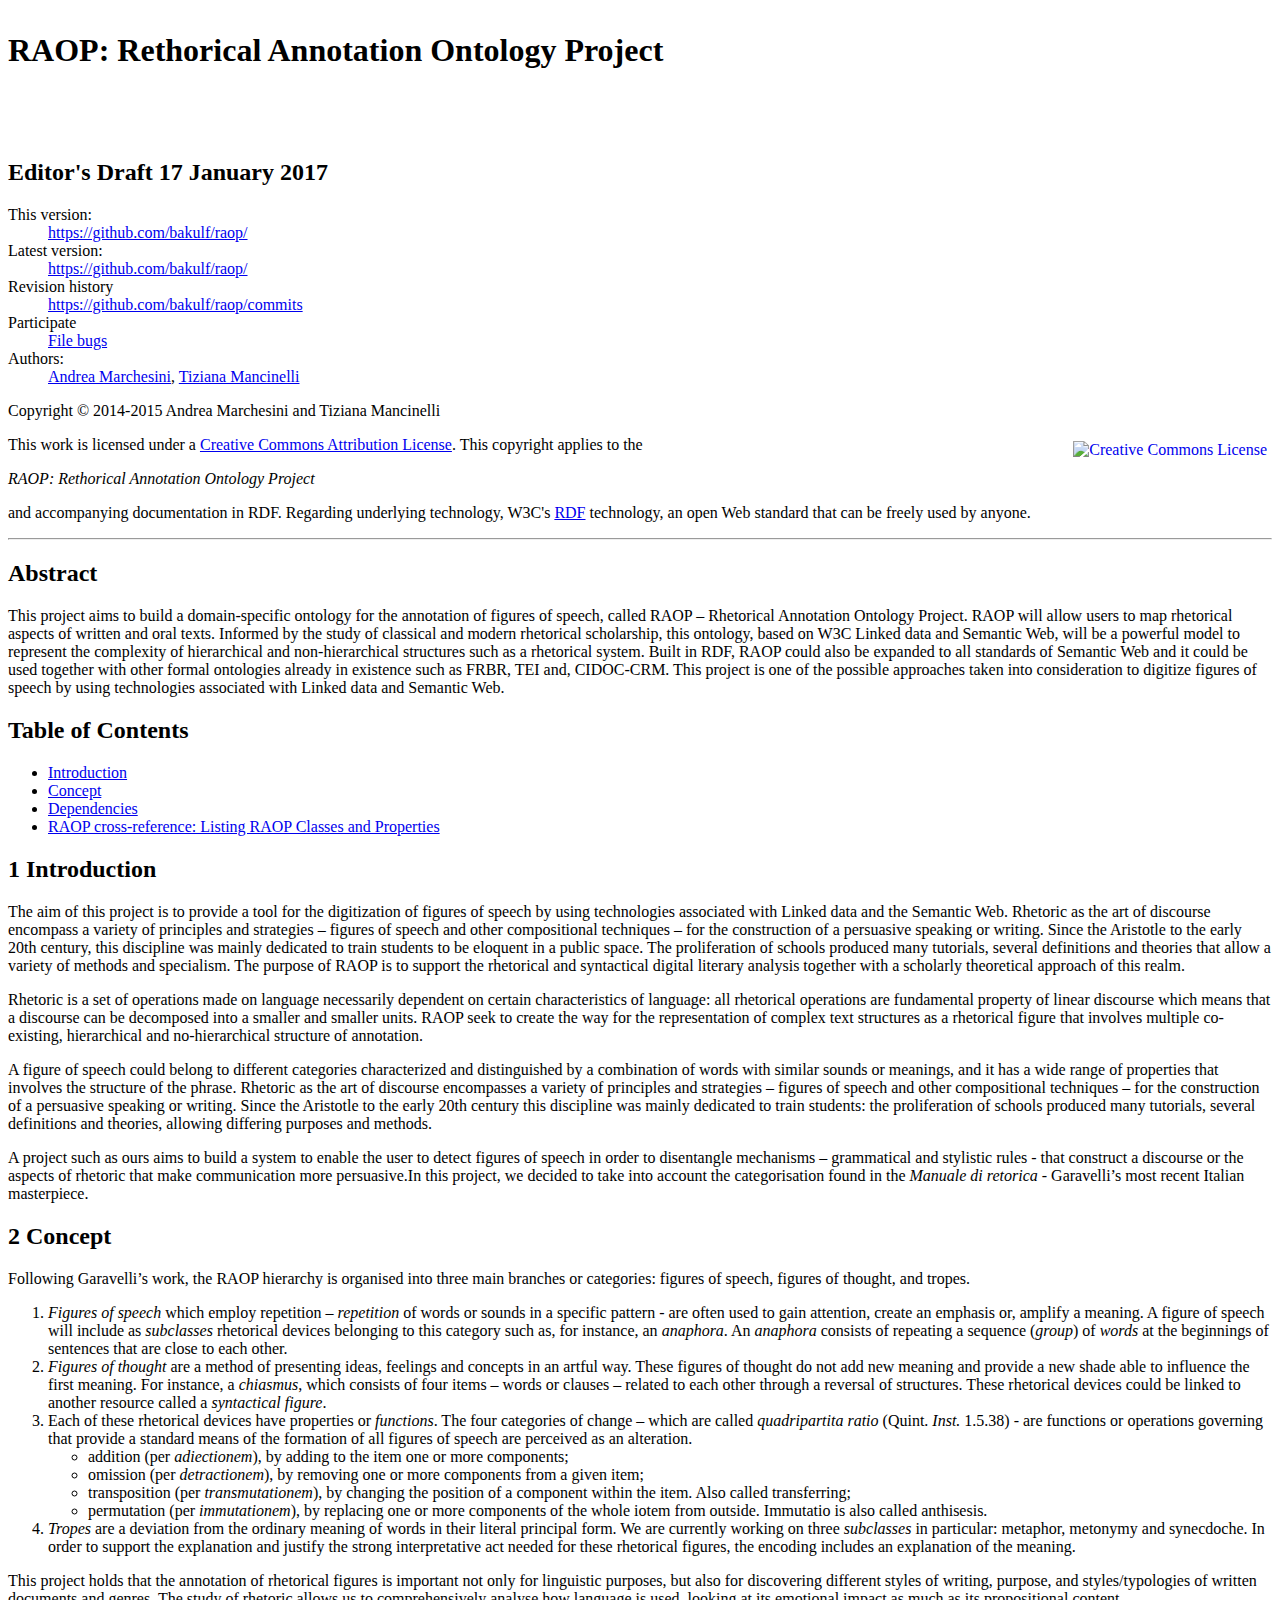
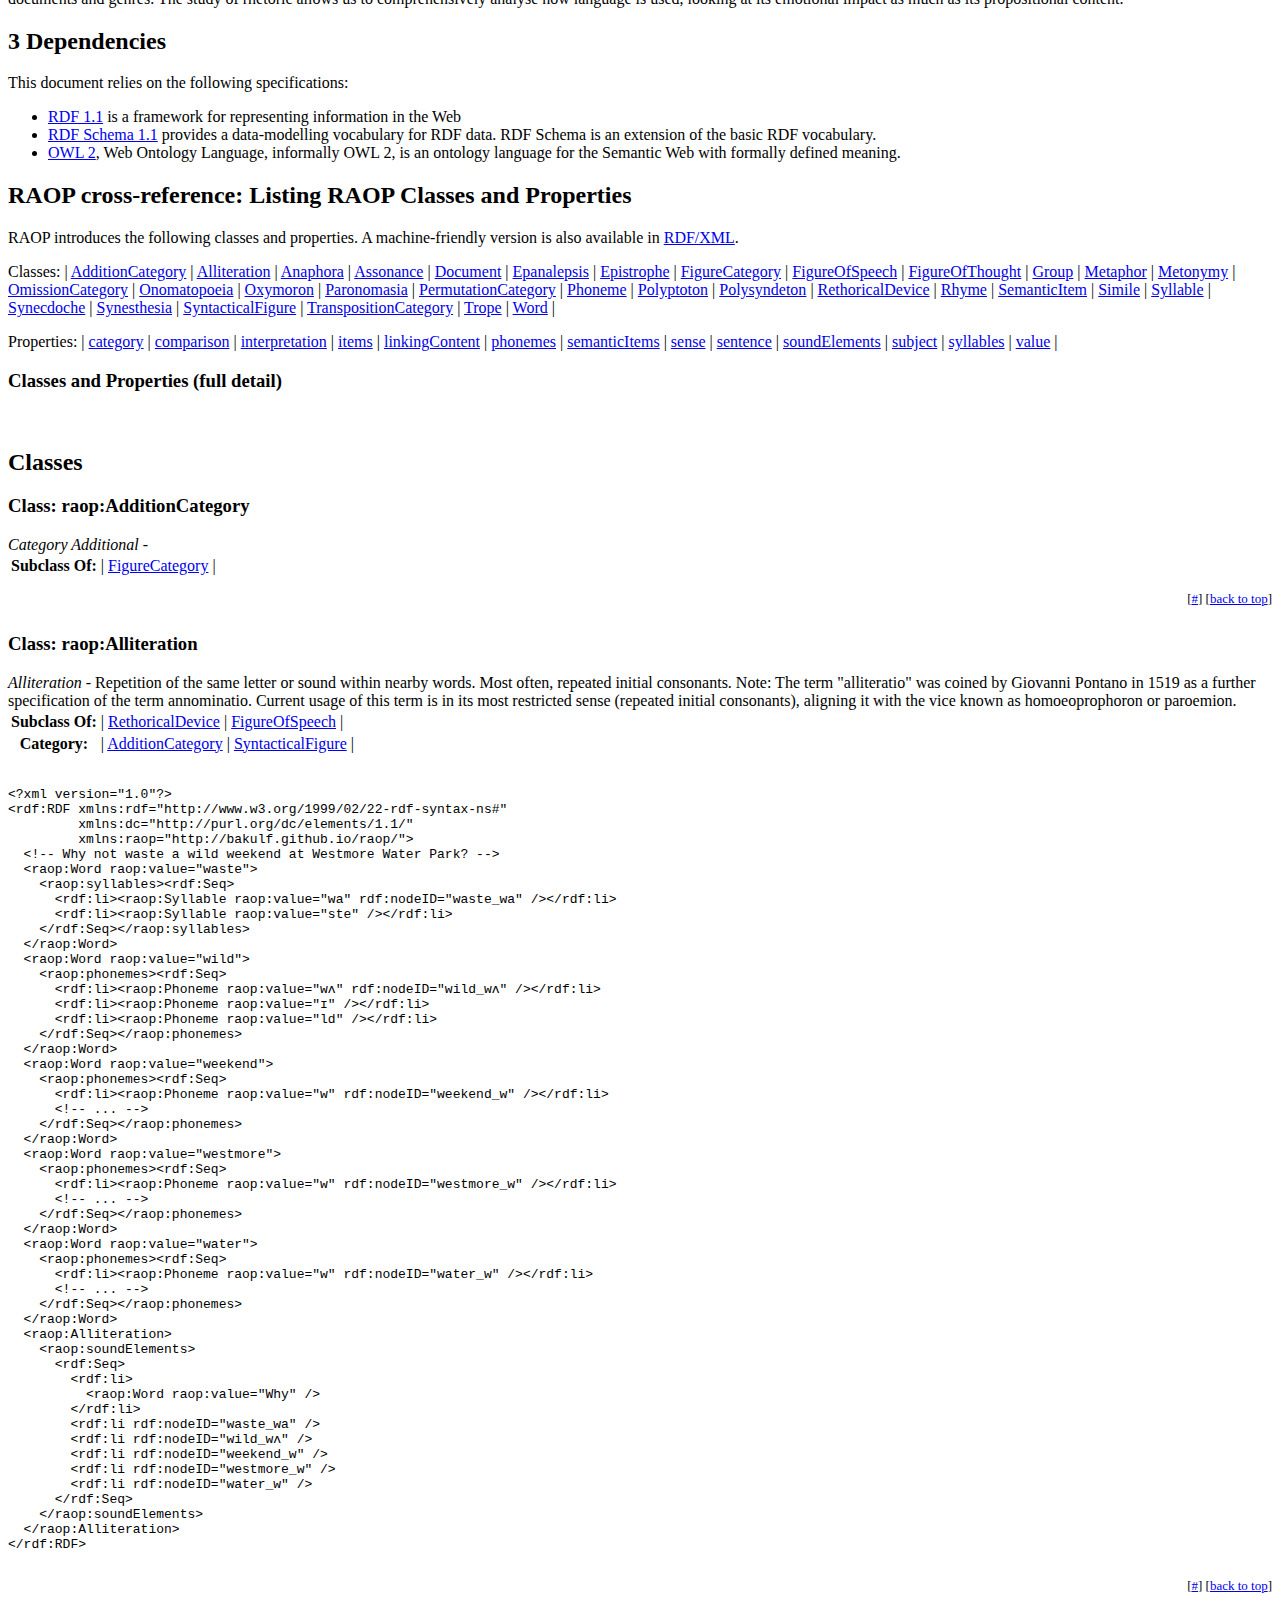
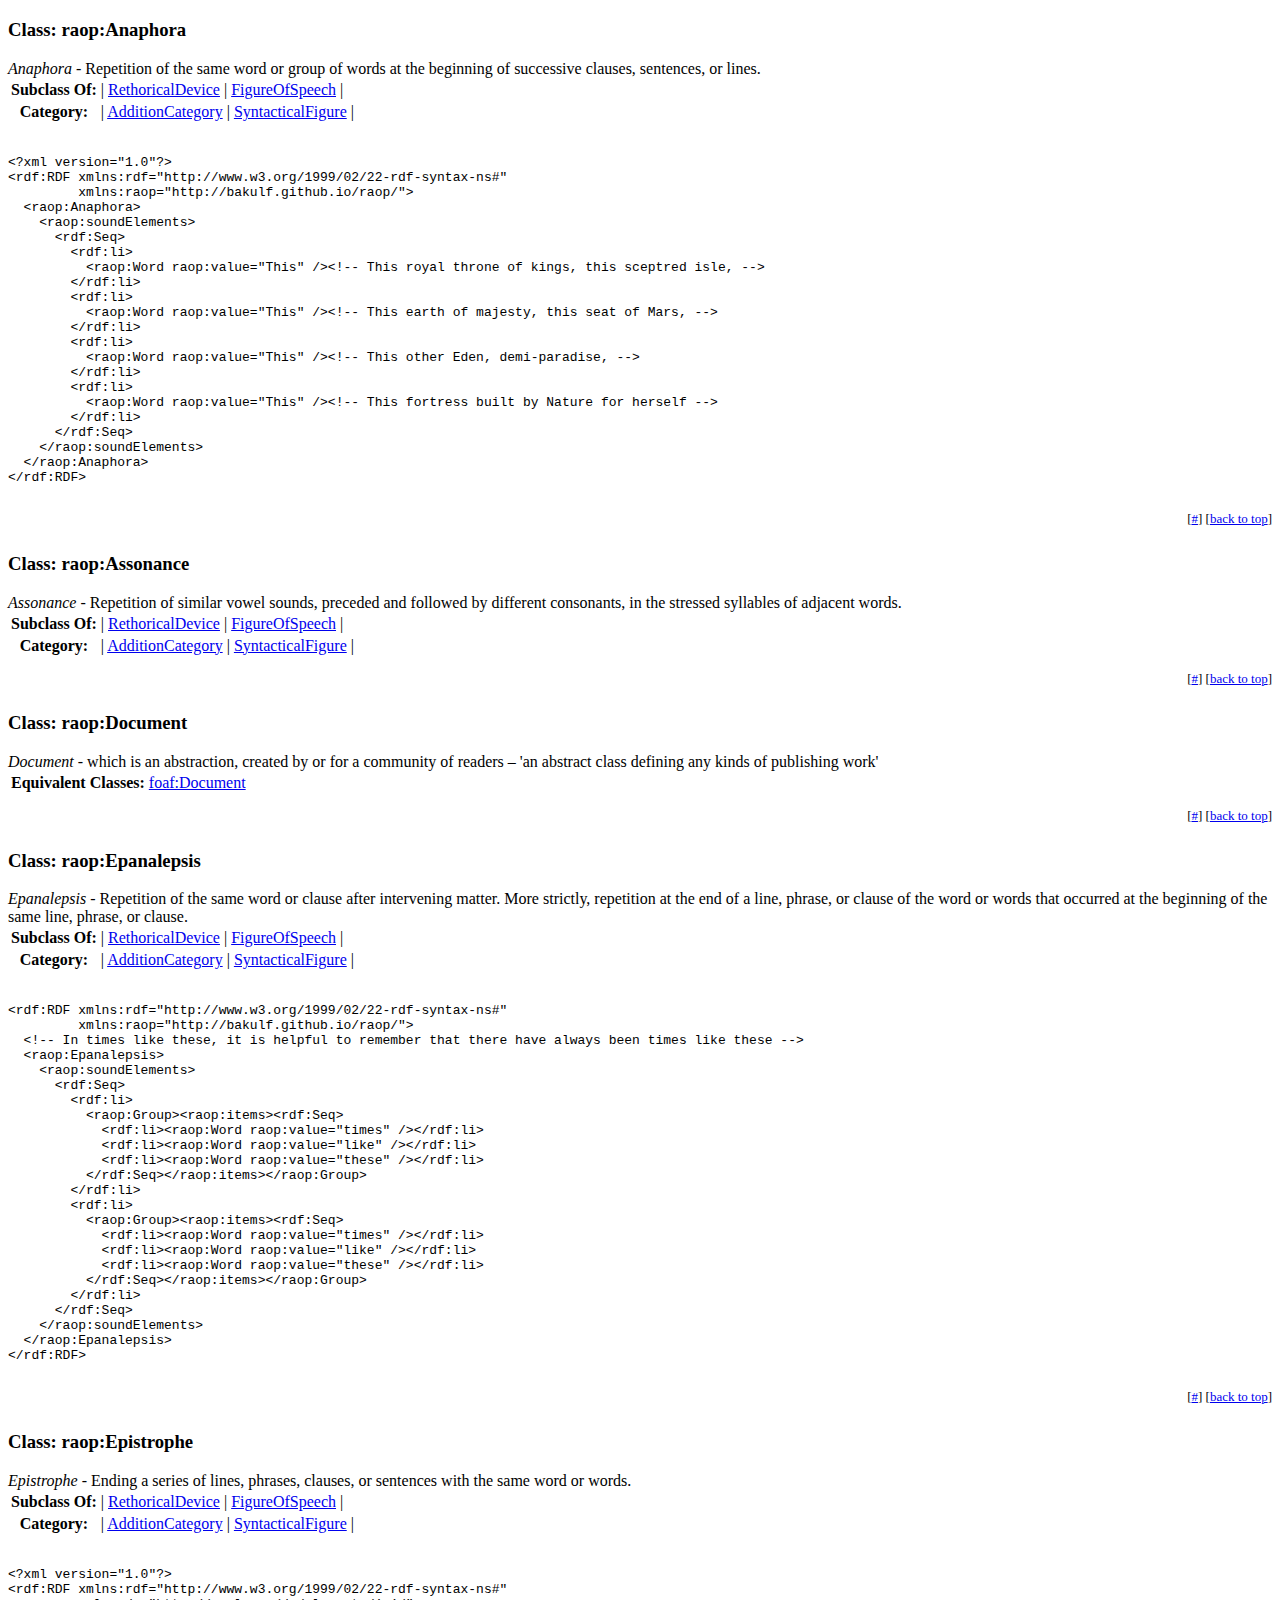
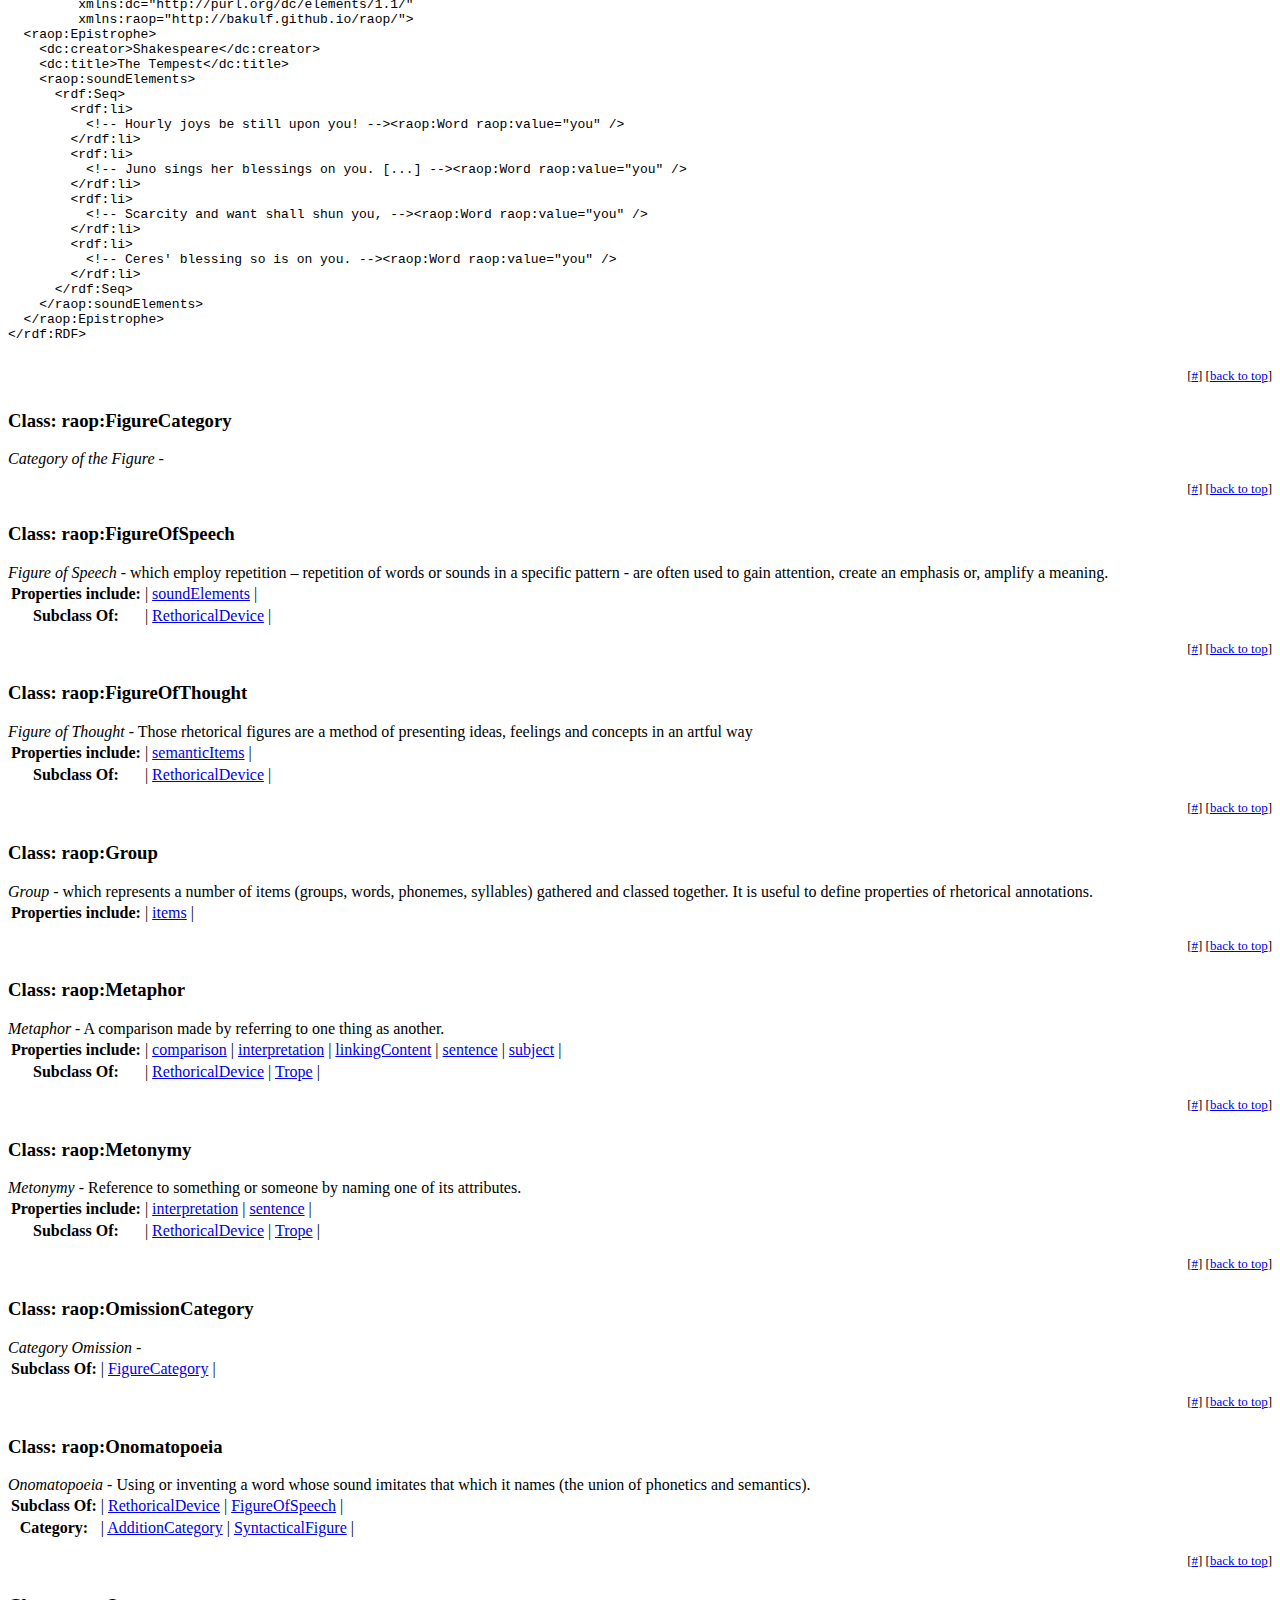
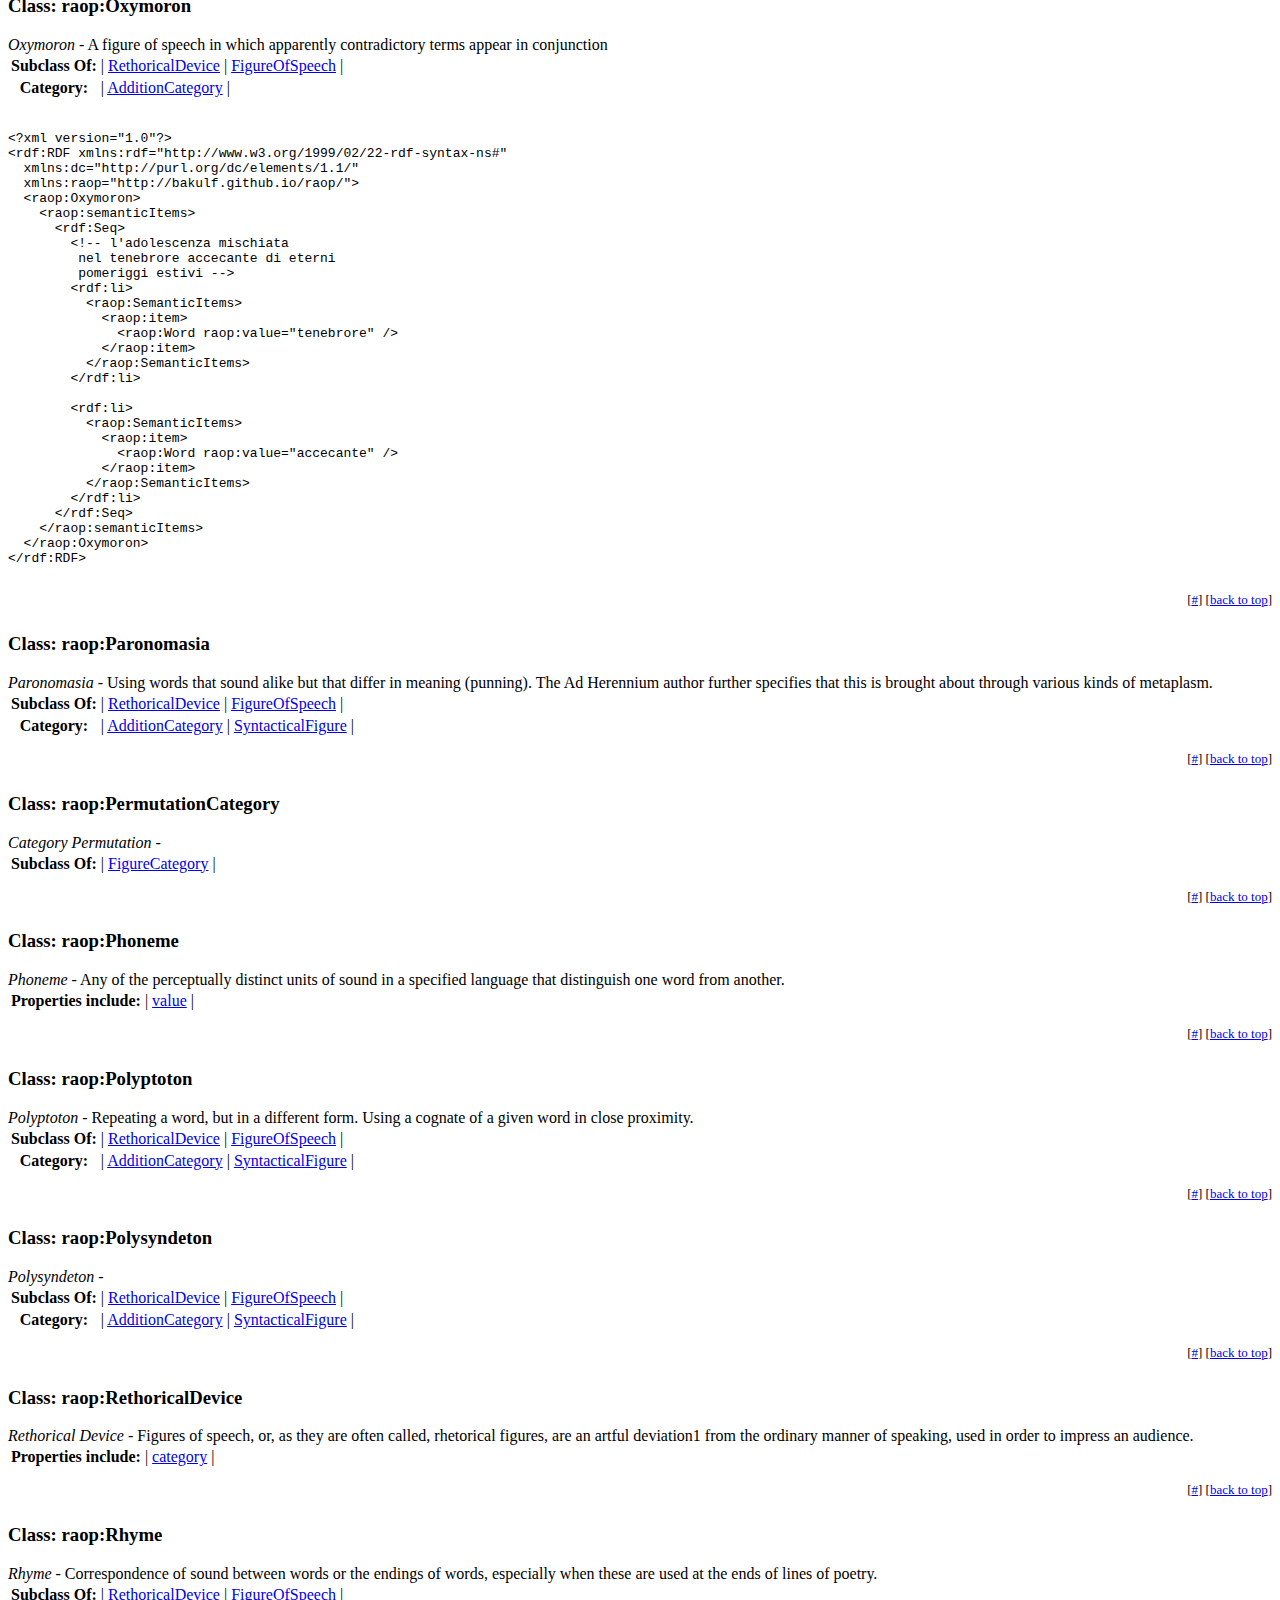
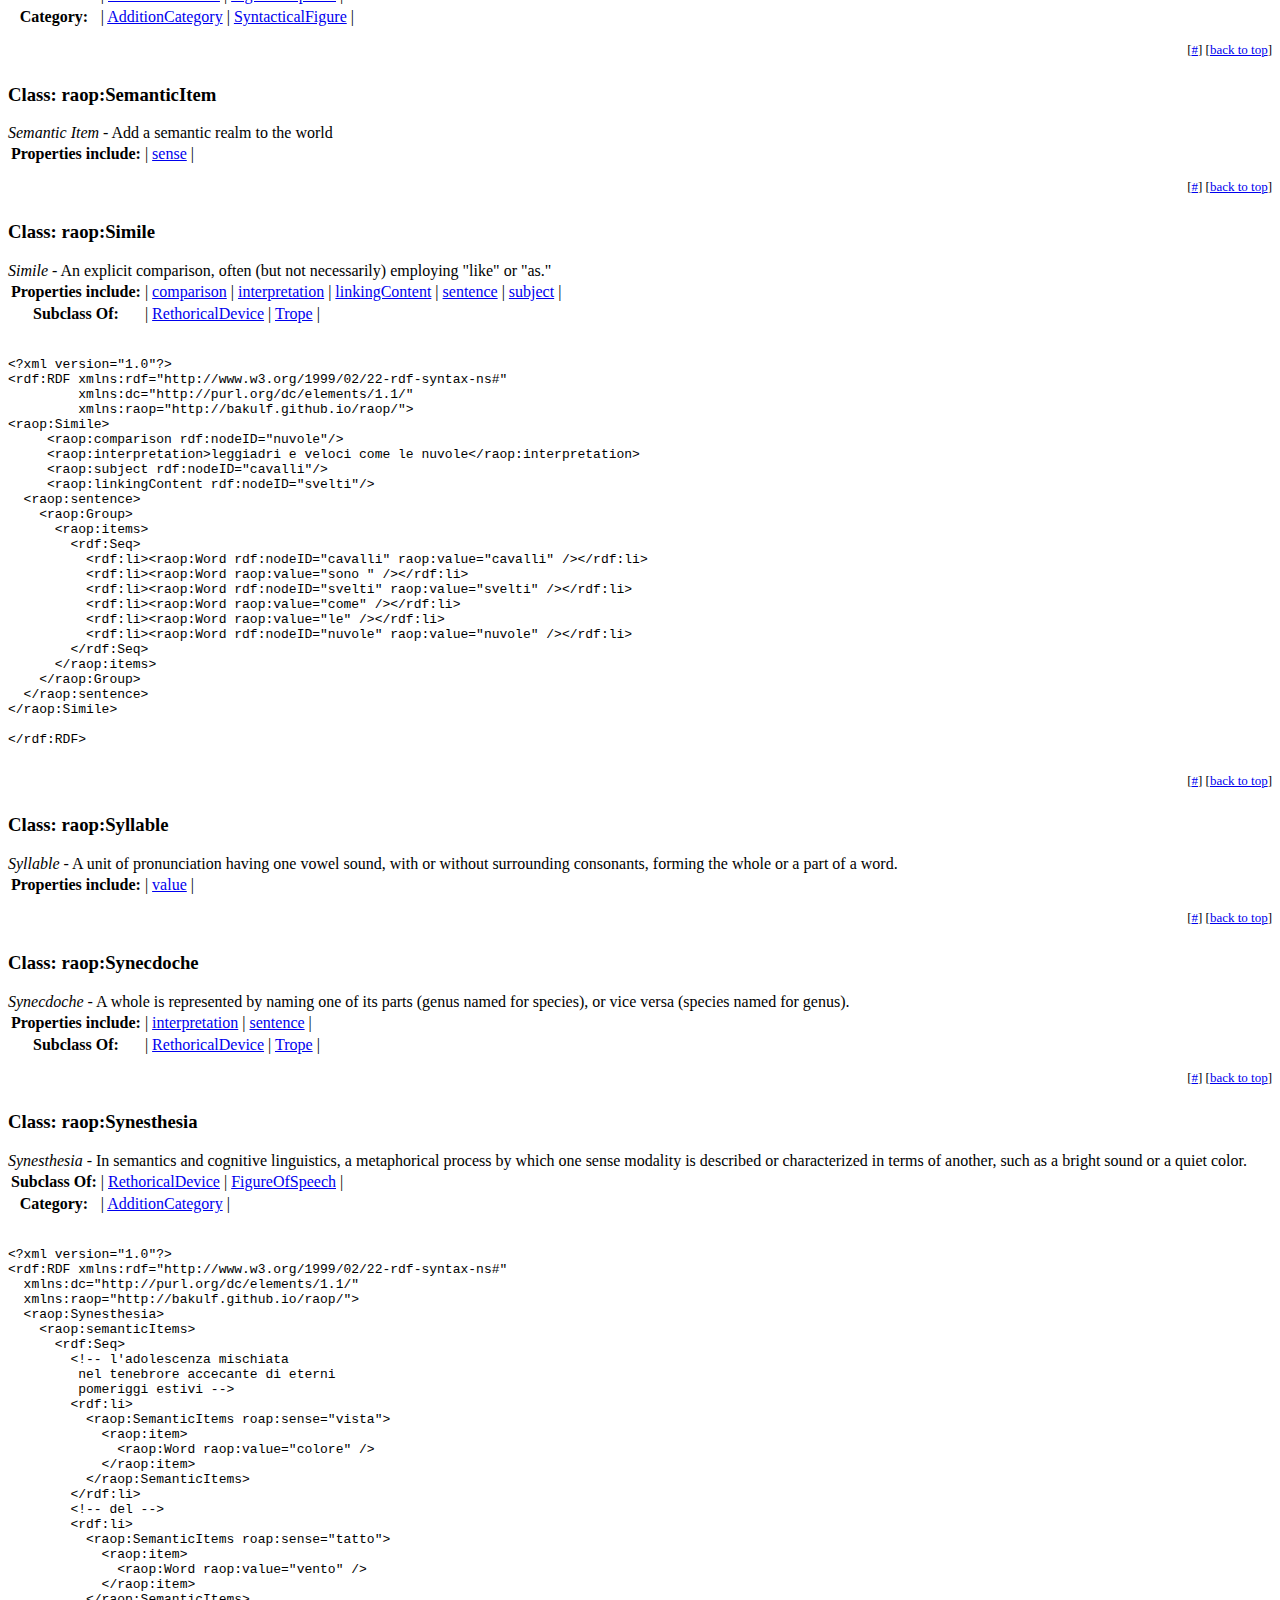
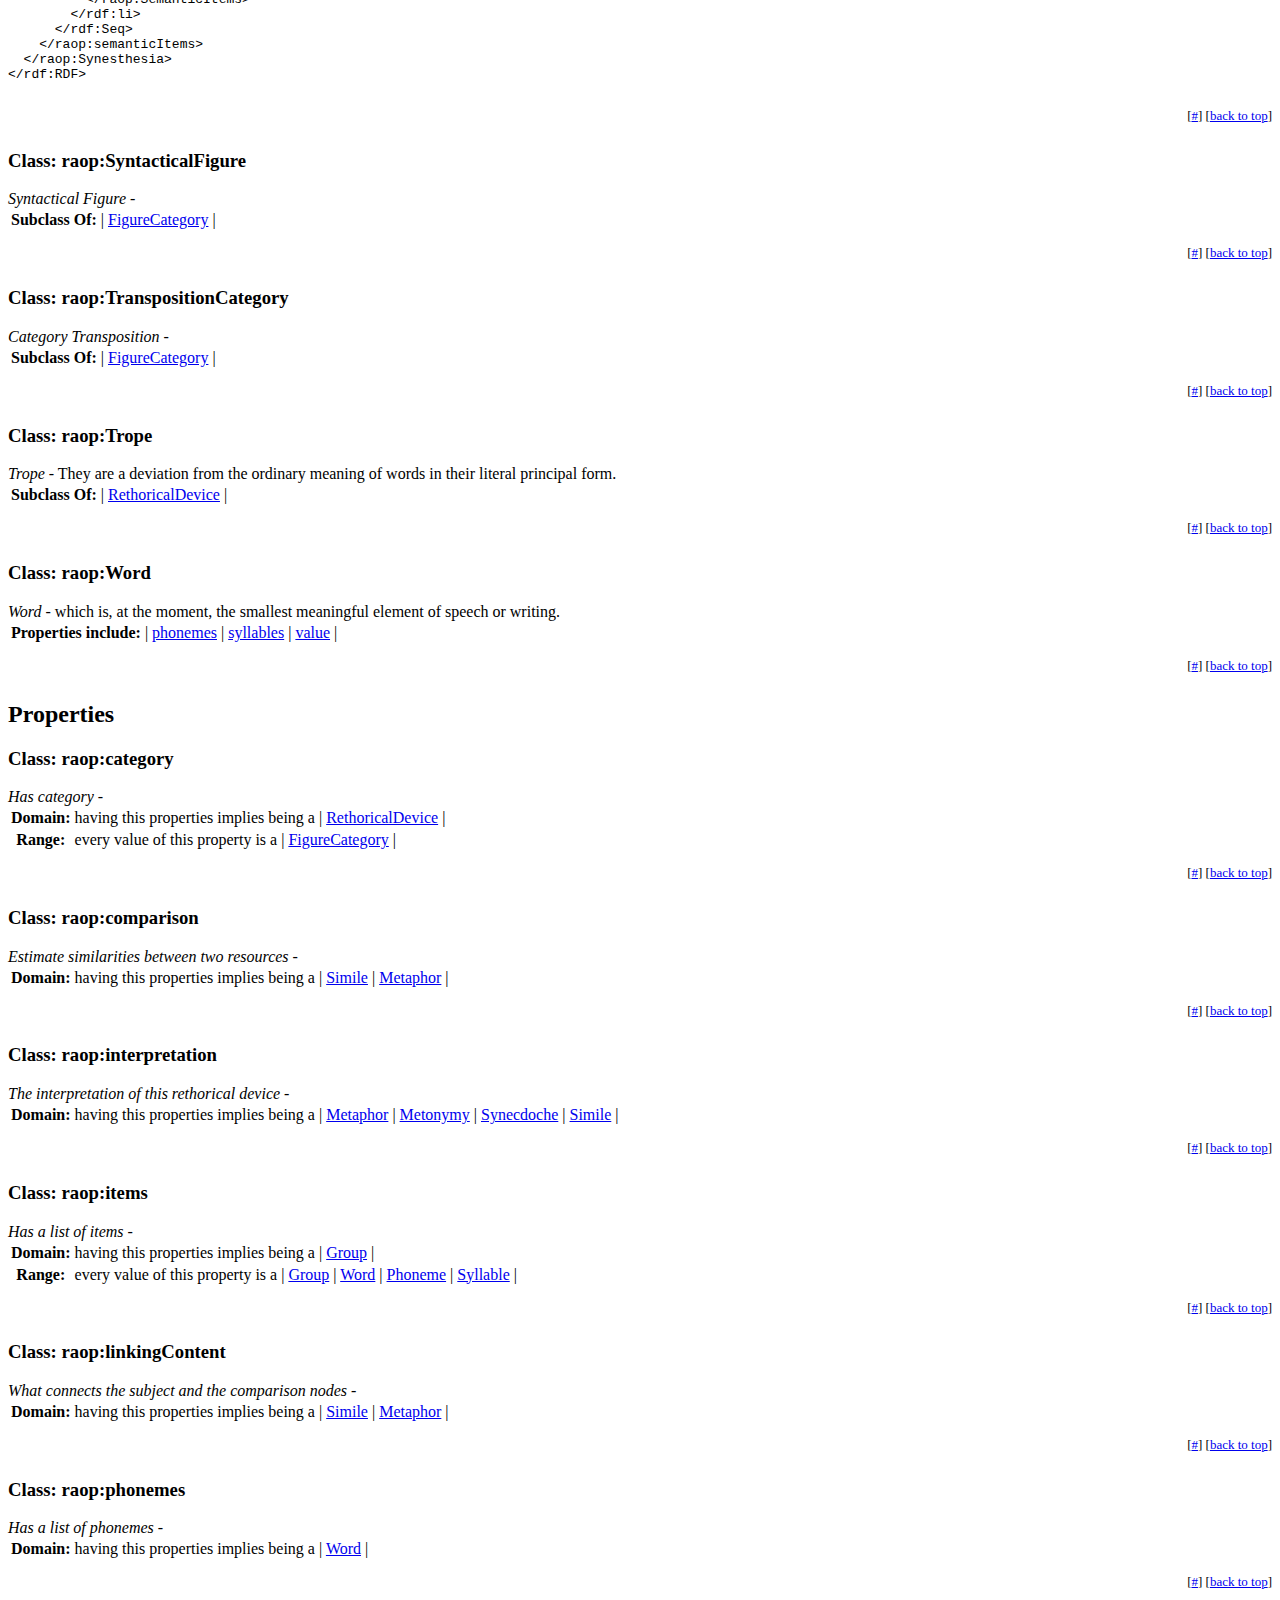
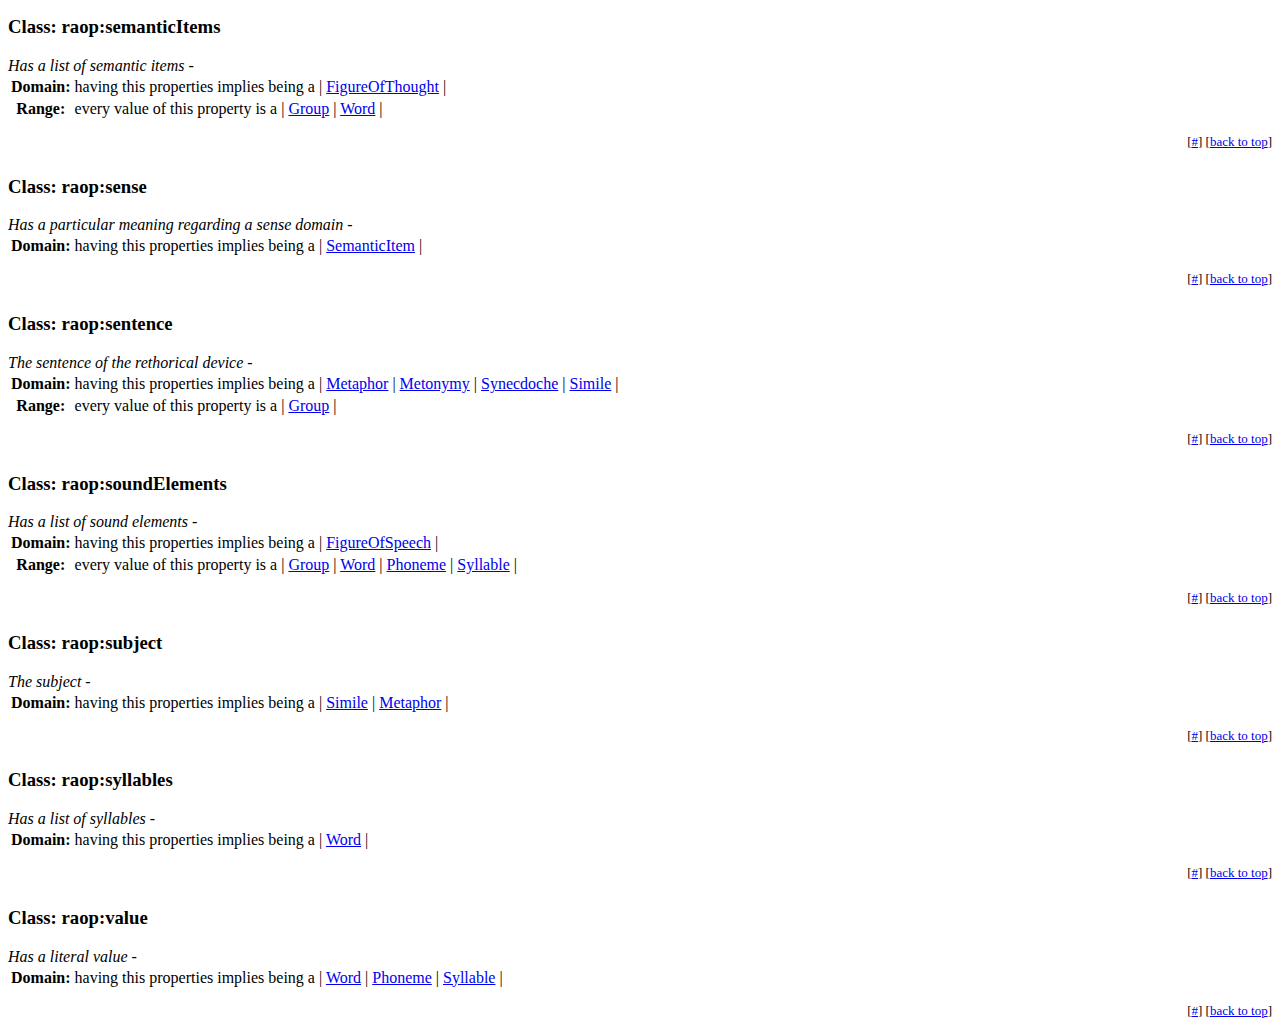
==== commit 891a2889: "linkingContent" ====
--- a/index.html
+++ b/index.html
@@ -14,7 +14,7 @@
 <body>
   <h1><p>RAOP: Rethorical Annotation Ontology Project</p>
 <br /></h1>
-  <h2>Editor's Draft 30 September 2015</h2>
+  <h2>Editor's Draft 17 January 2017</h2>
 
   <dl>
     <dt>This version:</dt>
@@ -85,7 +85,7 @@
   <li><a href="http://www.w3.org/TR/rdf-schema/">RDF Schema 1.1</a> provides a data-modelling vocabulary for RDF data. RDF Schema is an extension of the basic RDF vocabulary.</li>
   <li><a href="http://www.w3.org/TR/owl2-overview/">OWL 2</a>, Web Ontology Language, informally OWL 2, is an ontology language for the Semantic Web with formally defined meaning.</li>
 </ul>
-<h2 id="sec-cross">RAOP cross-reference: Listing RAOP Classes and Properties</h2><p>RAOP introduces the following classes and properties. A machine-friendly version is also available in <a href="index.rdf">RDF/XML</a>.</p><div class="azlist"><p>Classes: | <a href="#term_AdditionCategory">AdditionCategory</a> | <a href="#term_Alliteration">Alliteration</a> | <a href="#term_Anaphora">Anaphora</a> | <a href="#term_Assonance">Assonance</a> | <a href="#term_Document">Document</a> | <a href="#term_Epanalepsis">Epanalepsis</a> | <a href="#term_Epistrophe">Epistrophe</a> | <a href="#term_FigureCategory">FigureCategory</a> | <a href="#term_FigureOfSpeech">FigureOfSpeech</a> | <a href="#term_FigureOfThought">FigureOfThought</a> | <a href="#term_Group">Group</a> | <a href="#term_Metaphor">Metaphor</a> | <a href="#term_Metonymy">Metonymy</a> | <a href="#term_OmissionCategory">OmissionCategory</a> | <a href="#term_Onomatopoeia">Onomatopoeia</a> | <a href="#term_Oxymoron">Oxymoron</a> | <a href="#term_Paronomasia">Paronomasia</a> | <a href="#term_PermutationCategory">PermutationCategory</a> | <a href="#term_Phoneme">Phoneme</a> | <a href="#term_Polyptoton">Polyptoton</a> | <a href="#term_Polysyndeton">Polysyndeton</a> | <a href="#term_RethoricalDevice">RethoricalDevice</a> | <a href="#term_Rhyme">Rhyme</a> | <a href="#term_SemanticItem">SemanticItem</a> | <a href="#term_Simile">Simile</a> | <a href="#term_Syllable">Syllable</a> | <a href="#term_Synecdoche">Synecdoche</a> | <a href="#term_Synesthesia">Synesthesia</a> | <a href="#term_SyntacticalFigure">SyntacticalFigure</a> | <a href="#term_TranspositionCategory">TranspositionCategory</a> | <a href="#term_Trope">Trope</a> | <a href="#term_Word">Word</a> | </p>Properties: | <a href="#term_category">category</a> | <a href="#term_comparison">comparison</a> | <a href="#term_interpretation">interpretation</a> | <a href="#term_items">items</a> | <a href="#term_phonemes">phonemes</a> | <a href="#term_semanticItems">semanticItems</a> | <a href="#term_sense">sense</a> | <a href="#term_sentence">sentence</a> | <a href="#term_soundElements">soundElements</a> | <a href="#term_subject">subject</a> | <a href="#term_syllables">syllables</a> | <a href="#term_value">value</a> | </p></div>
+<h2 id="sec-cross">RAOP cross-reference: Listing RAOP Classes and Properties</h2><p>RAOP introduces the following classes and properties. A machine-friendly version is also available in <a href="index.rdf">RDF/XML</a>.</p><div class="azlist"><p>Classes: | <a href="#term_AdditionCategory">AdditionCategory</a> | <a href="#term_Alliteration">Alliteration</a> | <a href="#term_Anaphora">Anaphora</a> | <a href="#term_Assonance">Assonance</a> | <a href="#term_Document">Document</a> | <a href="#term_Epanalepsis">Epanalepsis</a> | <a href="#term_Epistrophe">Epistrophe</a> | <a href="#term_FigureCategory">FigureCategory</a> | <a href="#term_FigureOfSpeech">FigureOfSpeech</a> | <a href="#term_FigureOfThought">FigureOfThought</a> | <a href="#term_Group">Group</a> | <a href="#term_Metaphor">Metaphor</a> | <a href="#term_Metonymy">Metonymy</a> | <a href="#term_OmissionCategory">OmissionCategory</a> | <a href="#term_Onomatopoeia">Onomatopoeia</a> | <a href="#term_Oxymoron">Oxymoron</a> | <a href="#term_Paronomasia">Paronomasia</a> | <a href="#term_PermutationCategory">PermutationCategory</a> | <a href="#term_Phoneme">Phoneme</a> | <a href="#term_Polyptoton">Polyptoton</a> | <a href="#term_Polysyndeton">Polysyndeton</a> | <a href="#term_RethoricalDevice">RethoricalDevice</a> | <a href="#term_Rhyme">Rhyme</a> | <a href="#term_SemanticItem">SemanticItem</a> | <a href="#term_Simile">Simile</a> | <a href="#term_Syllable">Syllable</a> | <a href="#term_Synecdoche">Synecdoche</a> | <a href="#term_Synesthesia">Synesthesia</a> | <a href="#term_SyntacticalFigure">SyntacticalFigure</a> | <a href="#term_TranspositionCategory">TranspositionCategory</a> | <a href="#term_Trope">Trope</a> | <a href="#term_Word">Word</a> | </p>Properties: | <a href="#term_category">category</a> | <a href="#term_comparison">comparison</a> | <a href="#term_interpretation">interpretation</a> | <a href="#term_items">items</a> | <a href="#term_linkingContent">linkingContent</a> | <a href="#term_phonemes">phonemes</a> | <a href="#term_semanticItems">semanticItems</a> | <a href="#term_sense">sense</a> | <a href="#term_sentence">sentence</a> | <a href="#term_soundElements">soundElements</a> | <a href="#term_subject">subject</a> | <a href="#term_syllables">syllables</a> | <a href="#term_value">value</a> | </p></div>
 
   <div class="termlist"><h3>Classes and Properties (full detail)</h3><div class="termdetails"><br /><h2>Classes</h2><div class="specterm classterm" id="term_AdditionCategory" about="https://github.com/bakulf/raopAdditionCategory" typeof="rdfs:Class"><h3>Class: raop:AdditionCategory</h3><em>Category Additional</em> - <br /><table style="th { float: top; }"><tr><th>Subclass Of:</th><td>| <a href="#term_FigureCategory">FigureCategory</a> |</td></tr></tr></table><p style="float: right; font-size: small;">[<a href="#term_AdditionCategory">#</a>] [<a href="#sec-0">back to top</a>]</p><br /></div><br /><div class="specterm classterm" id="term_Alliteration" about="https://github.com/bakulf/raopAlliteration" typeof="rdfs:Class"><h3>Class: raop:Alliteration</h3><em>Alliteration</em> - Repetition of the same letter or sound within nearby words. Most often, repeated initial consonants.
 
@@ -211,12 +211,12 @@
     &lt;/raop:soundElements&gt;
   &lt;/raop:Epistrophe&gt;
 &lt;/rdf:RDF&gt;
-</pre></div><p style="float: right; font-size: small;">[<a href="#term_Epistrophe">#</a>] [<a href="#sec-0">back to top</a>]</p><br /></div><br /><div class="specterm classterm" id="term_FigureCategory" about="https://github.com/bakulf/raopFigureCategory" typeof="rdfs:Class"><h3>Class: raop:FigureCategory</h3><em>Category of the Figure</em> - <br /><table style="th { float: top; }"></tr></table><p style="float: right; font-size: small;">[<a href="#term_FigureCategory">#</a>] [<a href="#sec-0">back to top</a>]</p><br /></div><br /><div class="specterm classterm" id="term_FigureOfSpeech" about="https://github.com/bakulf/raopFigureOfSpeech" typeof="rdfs:Class"><h3>Class: raop:FigureOfSpeech</h3><em>Figure of Speech</em> - which employ repetition – repetition of words or sounds in a specific pattern - are often used to gain attention, create an emphasis or, amplify a meaning.<br /><table style="th { float: top; }"><tr><th>Properties include:</th><td>| <a href="#term_soundElements">soundElements</a> |</td></tr><tr><th>Subclass Of:</th><td>| <a href="#term_RethoricalDevice">RethoricalDevice</a> |</td></tr></tr></table><p style="float: right; font-size: small;">[<a href="#term_FigureOfSpeech">#</a>] [<a href="#sec-0">back to top</a>]</p><br /></div><br /><div class="specterm classterm" id="term_FigureOfThought" about="https://github.com/bakulf/raopFigureOfThought" typeof="rdfs:Class"><h3>Class: raop:FigureOfThought</h3><em>Figure of Thought</em> - Those rhetorical figures are a method of presenting ideas, feelings and concepts in an artful way<br /><table style="th { float: top; }"><tr><th>Properties include:</th><td>| <a href="#term_semanticItems">semanticItems</a> |</td></tr><tr><th>Subclass Of:</th><td>| <a href="#term_RethoricalDevice">RethoricalDevice</a> |</td></tr></tr></table><p style="float: right; font-size: small;">[<a href="#term_FigureOfThought">#</a>] [<a href="#sec-0">back to top</a>]</p><br /></div><br /><div class="specterm classterm" id="term_Group" about="https://github.com/bakulf/raopGroup" typeof="rdfs:Class"><h3>Class: raop:Group</h3><em>Group</em> - which represents a number of items (groups, words, phonemes, syllables) gathered and classed together. It is useful to define properties of rhetorical annotations.<br /><table style="th { float: top; }"><tr><th>Properties include:</th><td>| <a href="#term_items">items</a> |</td></tr></tr></table><p style="float: right; font-size: small;">[<a href="#term_Group">#</a>] [<a href="#sec-0">back to top</a>]</p><br /></div><br /><div class="specterm classterm" id="term_Metaphor" about="https://github.com/bakulf/raopMetaphor" typeof="rdfs:Class"><h3>Class: raop:Metaphor</h3><em>Metaphor</em> - A comparison made by referring to one thing as another.<br /><table style="th { float: top; }"><tr><th>Properties include:</th><td>| <a href="#term_comparison">comparison</a> | <a href="#term_interpretation">interpretation</a> | <a href="#term_sentence">sentence</a> | <a href="#term_subject">subject</a> |</td></tr><tr><th>Subclass Of:</th><td>| <a href="#term_RethoricalDevice">RethoricalDevice</a> | <a href="#term_Trope">Trope</a> |</td></tr></tr></table><p style="float: right; font-size: small;">[<a href="#term_Metaphor">#</a>] [<a href="#sec-0">back to top</a>]</p><br /></div><br /><div class="specterm classterm" id="term_Metonymy" about="https://github.com/bakulf/raopMetonymy" typeof="rdfs:Class"><h3>Class: raop:Metonymy</h3><em>Metonymy</em> - Reference to something or someone by naming one of its attributes.<br /><table style="th { float: top; }"><tr><th>Properties include:</th><td>| <a href="#term_interpretation">interpretation</a> | <a href="#term_sentence">sentence</a> |</td></tr><tr><th>Subclass Of:</th><td>| <a href="#term_RethoricalDevice">RethoricalDevice</a> | <a href="#term_Trope">Trope</a> |</td></tr></tr></table><p style="float: right; font-size: small;">[<a href="#term_Metonymy">#</a>] [<a href="#sec-0">back to top</a>]</p><br /></div><br /><div class="specterm classterm" id="term_OmissionCategory" about="https://github.com/bakulf/raopOmissionCategory" typeof="rdfs:Class"><h3>Class: raop:OmissionCategory</h3><em>Category Omission</em> - <br /><table style="th { float: top; }"><tr><th>Subclass Of:</th><td>| <a href="#term_FigureCategory">FigureCategory</a> |</td></tr></tr></table><p style="float: right; font-size: small;">[<a href="#term_OmissionCategory">#</a>] [<a href="#sec-0">back to top</a>]</p><br /></div><br /><div class="specterm classterm" id="term_Onomatopoeia" about="https://github.com/bakulf/raopOnomatopoeia" typeof="rdfs:Class"><h3>Class: raop:Onomatopoeia</h3><em>Onomatopoeia</em> - Using or inventing a word whose sound imitates that which it names (the union of phonetics and semantics).<br /><table style="th { float: top; }"><tr><th>Subclass Of:</th><td>| <a href="#term_RethoricalDevice">RethoricalDevice</a> | <a href="#term_FigureOfSpeech">FigureOfSpeech</a> |</td></tr><tr><th>Category:</th><td>| <a href="#term_AdditionCategory">AdditionCategory</a> | <a href="#term_SyntacticalFigure">SyntacticalFigure</a> |</td></tr></tr></table><p style="float: right; font-size: small;">[<a href="#term_Onomatopoeia">#</a>] [<a href="#sec-0">back to top</a>]</p><br /></div><br /><div class="specterm classterm" id="term_Oxymoron" about="https://github.com/bakulf/raopOxymoron" typeof="rdfs:Class"><h3>Class: raop:Oxymoron</h3><em>Oxymoron</em> - A figure of speech in which apparently contradictory terms appear in conjunction<br /><table style="th { float: top; }"><tr><th>Subclass Of:</th><td>| <a href="#term_RethoricalDevice">RethoricalDevice</a> | <a href="#term_FigureOfSpeech">FigureOfSpeech</a> |</td></tr><tr><th>Category:</th><td>| <a href="#term_AdditionCategory">AdditionCategory</a> |</td></tr></tr></table><br /><div class="example"><pre>&lt;?xml version="1.0"?&gt;
+</pre></div><p style="float: right; font-size: small;">[<a href="#term_Epistrophe">#</a>] [<a href="#sec-0">back to top</a>]</p><br /></div><br /><div class="specterm classterm" id="term_FigureCategory" about="https://github.com/bakulf/raopFigureCategory" typeof="rdfs:Class"><h3>Class: raop:FigureCategory</h3><em>Category of the Figure</em> - <br /><table style="th { float: top; }"></tr></table><p style="float: right; font-size: small;">[<a href="#term_FigureCategory">#</a>] [<a href="#sec-0">back to top</a>]</p><br /></div><br /><div class="specterm classterm" id="term_FigureOfSpeech" about="https://github.com/bakulf/raopFigureOfSpeech" typeof="rdfs:Class"><h3>Class: raop:FigureOfSpeech</h3><em>Figure of Speech</em> - which employ repetition – repetition of words or sounds in a specific pattern - are often used to gain attention, create an emphasis or, amplify a meaning.<br /><table style="th { float: top; }"><tr><th>Properties include:</th><td>| <a href="#term_soundElements">soundElements</a> |</td></tr><tr><th>Subclass Of:</th><td>| <a href="#term_RethoricalDevice">RethoricalDevice</a> |</td></tr></tr></table><p style="float: right; font-size: small;">[<a href="#term_FigureOfSpeech">#</a>] [<a href="#sec-0">back to top</a>]</p><br /></div><br /><div class="specterm classterm" id="term_FigureOfThought" about="https://github.com/bakulf/raopFigureOfThought" typeof="rdfs:Class"><h3>Class: raop:FigureOfThought</h3><em>Figure of Thought</em> - Those rhetorical figures are a method of presenting ideas, feelings and concepts in an artful way<br /><table style="th { float: top; }"><tr><th>Properties include:</th><td>| <a href="#term_semanticItems">semanticItems</a> |</td></tr><tr><th>Subclass Of:</th><td>| <a href="#term_RethoricalDevice">RethoricalDevice</a> |</td></tr></tr></table><p style="float: right; font-size: small;">[<a href="#term_FigureOfThought">#</a>] [<a href="#sec-0">back to top</a>]</p><br /></div><br /><div class="specterm classterm" id="term_Group" about="https://github.com/bakulf/raopGroup" typeof="rdfs:Class"><h3>Class: raop:Group</h3><em>Group</em> - which represents a number of items (groups, words, phonemes, syllables) gathered and classed together. It is useful to define properties of rhetorical annotations.<br /><table style="th { float: top; }"><tr><th>Properties include:</th><td>| <a href="#term_items">items</a> |</td></tr></tr></table><p style="float: right; font-size: small;">[<a href="#term_Group">#</a>] [<a href="#sec-0">back to top</a>]</p><br /></div><br /><div class="specterm classterm" id="term_Metaphor" about="https://github.com/bakulf/raopMetaphor" typeof="rdfs:Class"><h3>Class: raop:Metaphor</h3><em>Metaphor</em> - A comparison made by referring to one thing as another.<br /><table style="th { float: top; }"><tr><th>Properties include:</th><td>| <a href="#term_comparison">comparison</a> | <a href="#term_interpretation">interpretation</a> | <a href="#term_linkingContent">linkingContent</a> | <a href="#term_sentence">sentence</a> | <a href="#term_subject">subject</a> |</td></tr><tr><th>Subclass Of:</th><td>| <a href="#term_RethoricalDevice">RethoricalDevice</a> | <a href="#term_Trope">Trope</a> |</td></tr></tr></table><p style="float: right; font-size: small;">[<a href="#term_Metaphor">#</a>] [<a href="#sec-0">back to top</a>]</p><br /></div><br /><div class="specterm classterm" id="term_Metonymy" about="https://github.com/bakulf/raopMetonymy" typeof="rdfs:Class"><h3>Class: raop:Metonymy</h3><em>Metonymy</em> - Reference to something or someone by naming one of its attributes.<br /><table style="th { float: top; }"><tr><th>Properties include:</th><td>| <a href="#term_interpretation">interpretation</a> | <a href="#term_sentence">sentence</a> |</td></tr><tr><th>Subclass Of:</th><td>| <a href="#term_RethoricalDevice">RethoricalDevice</a> | <a href="#term_Trope">Trope</a> |</td></tr></tr></table><p style="float: right; font-size: small;">[<a href="#term_Metonymy">#</a>] [<a href="#sec-0">back to top</a>]</p><br /></div><br /><div class="specterm classterm" id="term_OmissionCategory" about="https://github.com/bakulf/raopOmissionCategory" typeof="rdfs:Class"><h3>Class: raop:OmissionCategory</h3><em>Category Omission</em> - <br /><table style="th { float: top; }"><tr><th>Subclass Of:</th><td>| <a href="#term_FigureCategory">FigureCategory</a> |</td></tr></tr></table><p style="float: right; font-size: small;">[<a href="#term_OmissionCategory">#</a>] [<a href="#sec-0">back to top</a>]</p><br /></div><br /><div class="specterm classterm" id="term_Onomatopoeia" about="https://github.com/bakulf/raopOnomatopoeia" typeof="rdfs:Class"><h3>Class: raop:Onomatopoeia</h3><em>Onomatopoeia</em> - Using or inventing a word whose sound imitates that which it names (the union of phonetics and semantics).<br /><table style="th { float: top; }"><tr><th>Subclass Of:</th><td>| <a href="#term_RethoricalDevice">RethoricalDevice</a> | <a href="#term_FigureOfSpeech">FigureOfSpeech</a> |</td></tr><tr><th>Category:</th><td>| <a href="#term_AdditionCategory">AdditionCategory</a> | <a href="#term_SyntacticalFigure">SyntacticalFigure</a> |</td></tr></tr></table><p style="float: right; font-size: small;">[<a href="#term_Onomatopoeia">#</a>] [<a href="#sec-0">back to top</a>]</p><br /></div><br /><div class="specterm classterm" id="term_Oxymoron" about="https://github.com/bakulf/raopOxymoron" typeof="rdfs:Class"><h3>Class: raop:Oxymoron</h3><em>Oxymoron</em> - A figure of speech in which apparently contradictory terms appear in conjunction<br /><table style="th { float: top; }"><tr><th>Subclass Of:</th><td>| <a href="#term_RethoricalDevice">RethoricalDevice</a> | <a href="#term_FigureOfSpeech">FigureOfSpeech</a> |</td></tr><tr><th>Category:</th><td>| <a href="#term_AdditionCategory">AdditionCategory</a> |</td></tr></tr></table><br /><div class="example"><pre>&lt;?xml version="1.0"?&gt;
 &lt;rdf:RDF xmlns:rdf="http://www.w3.org/1999/02/22-rdf-syntax-ns#"
   xmlns:dc="http://purl.org/dc/elements/1.1/"
   xmlns:raop="http://bakulf.github.io/raop/"&gt;
   &lt;raop:Oxymoron&gt;
-    &lt;raop:semanticItem&gt;
+    &lt;raop:semanticItems&gt;
       &lt;rdf:Seq&gt;
         &lt;!-- l'adolescenza mischiata
          nel tenebrore accecante di eterni 
@@ -237,23 +237,25 @@
           &lt;/raop:SemanticItems&gt;
         &lt;/rdf:li&gt;
       &lt;/rdf:Seq&gt;
-    &lt;/raop:semanticItem&gt;
+    &lt;/raop:semanticItems&gt;
   &lt;/raop:Oxymoron&gt;
-&lt;/rdf:RDF&gt;</pre></div><p style="float: right; font-size: small;">[<a href="#term_Oxymoron">#</a>] [<a href="#sec-0">back to top</a>]</p><br /></div><br /><div class="specterm classterm" id="term_Paronomasia" about="https://github.com/bakulf/raopParonomasia" typeof="rdfs:Class"><h3>Class: raop:Paronomasia</h3><em>Paronomasia</em> - Using words that sound alike but that differ in meaning (punning).  The Ad Herennium author further specifies that this is brought about through various kinds of metaplasm.<br /><table style="th { float: top; }"><tr><th>Subclass Of:</th><td>| <a href="#term_RethoricalDevice">RethoricalDevice</a> | <a href="#term_FigureOfSpeech">FigureOfSpeech</a> |</td></tr><tr><th>Category:</th><td>| <a href="#term_AdditionCategory">AdditionCategory</a> | <a href="#term_SyntacticalFigure">SyntacticalFigure</a> |</td></tr></tr></table><p style="float: right; font-size: small;">[<a href="#term_Paronomasia">#</a>] [<a href="#sec-0">back to top</a>]</p><br /></div><br /><div class="specterm classterm" id="term_PermutationCategory" about="https://github.com/bakulf/raopPermutationCategory" typeof="rdfs:Class"><h3>Class: raop:PermutationCategory</h3><em>Category Permutation</em> - <br /><table style="th { float: top; }"><tr><th>Subclass Of:</th><td>| <a href="#term_FigureCategory">FigureCategory</a> |</td></tr></tr></table><p style="float: right; font-size: small;">[<a href="#term_PermutationCategory">#</a>] [<a href="#sec-0">back to top</a>]</p><br /></div><br /><div class="specterm classterm" id="term_Phoneme" about="https://github.com/bakulf/raopPhoneme" typeof="rdfs:Class"><h3>Class: raop:Phoneme</h3><em>Phoneme</em> - Any of the perceptually distinct units of sound in a specified language that distinguish one word from another.<br /><table style="th { float: top; }"><tr><th>Properties include:</th><td>| <a href="#term_value">value</a> |</td></tr></tr></table><p style="float: right; font-size: small;">[<a href="#term_Phoneme">#</a>] [<a href="#sec-0">back to top</a>]</p><br /></div><br /><div class="specterm classterm" id="term_Polyptoton" about="https://github.com/bakulf/raopPolyptoton" typeof="rdfs:Class"><h3>Class: raop:Polyptoton</h3><em>Polyptoton</em> - Repeating a word, but in a different form. Using a cognate of a given word in close proximity.<br /><table style="th { float: top; }"><tr><th>Subclass Of:</th><td>| <a href="#term_RethoricalDevice">RethoricalDevice</a> | <a href="#term_FigureOfSpeech">FigureOfSpeech</a> |</td></tr><tr><th>Category:</th><td>| <a href="#term_AdditionCategory">AdditionCategory</a> | <a href="#term_SyntacticalFigure">SyntacticalFigure</a> |</td></tr></tr></table><p style="float: right; font-size: small;">[<a href="#term_Polyptoton">#</a>] [<a href="#sec-0">back to top</a>]</p><br /></div><br /><div class="specterm classterm" id="term_Polysyndeton" about="https://github.com/bakulf/raopPolysyndeton" typeof="rdfs:Class"><h3>Class: raop:Polysyndeton</h3><em>Polysyndeton</em> - <br /><table style="th { float: top; }"><tr><th>Subclass Of:</th><td>| <a href="#term_RethoricalDevice">RethoricalDevice</a> | <a href="#term_FigureOfSpeech">FigureOfSpeech</a> |</td></tr><tr><th>Category:</th><td>| <a href="#term_AdditionCategory">AdditionCategory</a> | <a href="#term_SyntacticalFigure">SyntacticalFigure</a> |</td></tr></tr></table><p style="float: right; font-size: small;">[<a href="#term_Polysyndeton">#</a>] [<a href="#sec-0">back to top</a>]</p><br /></div><br /><div class="specterm classterm" id="term_RethoricalDevice" about="https://github.com/bakulf/raopRethoricalDevice" typeof="rdfs:Class"><h3>Class: raop:RethoricalDevice</h3><em>Rethorical Device</em> - Figures  of speech, or, as they are often called, rhetorical figures, are an  artful deviation1 from the ordinary manner of speaking, used in order to  impress an audience.<br /><table style="th { float: top; }"><tr><th>Properties include:</th><td>| <a href="#term_category">category</a> |</td></tr></tr></table><p style="float: right; font-size: small;">[<a href="#term_RethoricalDevice">#</a>] [<a href="#sec-0">back to top</a>]</p><br /></div><br /><div class="specterm classterm" id="term_Rhyme" about="https://github.com/bakulf/raopRhyme" typeof="rdfs:Class"><h3>Class: raop:Rhyme</h3><em>Rhyme</em> - Correspondence of sound between words or the endings of words, especially when these are used at the ends of lines of poetry.<br /><table style="th { float: top; }"><tr><th>Subclass Of:</th><td>| <a href="#term_RethoricalDevice">RethoricalDevice</a> | <a href="#term_FigureOfSpeech">FigureOfSpeech</a> |</td></tr><tr><th>Category:</th><td>| <a href="#term_AdditionCategory">AdditionCategory</a> | <a href="#term_SyntacticalFigure">SyntacticalFigure</a> |</td></tr></tr></table><p style="float: right; font-size: small;">[<a href="#term_Rhyme">#</a>] [<a href="#sec-0">back to top</a>]</p><br /></div><br /><div class="specterm classterm" id="term_SemanticItem" about="https://github.com/bakulf/raopSemanticItem" typeof="rdfs:Class"><h3>Class: raop:SemanticItem</h3><em>Semantic Item</em> - Add a semantic realm to the world<br /><table style="th { float: top; }"><tr><th>Properties include:</th><td>| <a href="#term_sense">sense</a> |</td></tr></tr></table><p style="float: right; font-size: small;">[<a href="#term_SemanticItem">#</a>] [<a href="#sec-0">back to top</a>]</p><br /></div><br /><div class="specterm classterm" id="term_Simile" about="https://github.com/bakulf/raopSimile" typeof="rdfs:Class"><h3>Class: raop:Simile</h3><em>Simile</em> - An explicit comparison, often (but not necessarily) employing "like" or "as."<br /><table style="th { float: top; }"><tr><th>Properties include:</th><td>| <a href="#term_comparison">comparison</a> | <a href="#term_interpretation">interpretation</a> | <a href="#term_sentence">sentence</a> | <a href="#term_subject">subject</a> |</td></tr><tr><th>Subclass Of:</th><td>| <a href="#term_RethoricalDevice">RethoricalDevice</a> | <a href="#term_Trope">Trope</a> |</td></tr></tr></table><br /><div class="example"><pre>&lt;?xml version="1.0"?&gt;
+&lt;/rdf:RDF&gt;
+</pre></div><p style="float: right; font-size: small;">[<a href="#term_Oxymoron">#</a>] [<a href="#sec-0">back to top</a>]</p><br /></div><br /><div class="specterm classterm" id="term_Paronomasia" about="https://github.com/bakulf/raopParonomasia" typeof="rdfs:Class"><h3>Class: raop:Paronomasia</h3><em>Paronomasia</em> - Using words that sound alike but that differ in meaning (punning).  The Ad Herennium author further specifies that this is brought about through various kinds of metaplasm.<br /><table style="th { float: top; }"><tr><th>Subclass Of:</th><td>| <a href="#term_RethoricalDevice">RethoricalDevice</a> | <a href="#term_FigureOfSpeech">FigureOfSpeech</a> |</td></tr><tr><th>Category:</th><td>| <a href="#term_AdditionCategory">AdditionCategory</a> | <a href="#term_SyntacticalFigure">SyntacticalFigure</a> |</td></tr></tr></table><p style="float: right; font-size: small;">[<a href="#term_Paronomasia">#</a>] [<a href="#sec-0">back to top</a>]</p><br /></div><br /><div class="specterm classterm" id="term_PermutationCategory" about="https://github.com/bakulf/raopPermutationCategory" typeof="rdfs:Class"><h3>Class: raop:PermutationCategory</h3><em>Category Permutation</em> - <br /><table style="th { float: top; }"><tr><th>Subclass Of:</th><td>| <a href="#term_FigureCategory">FigureCategory</a> |</td></tr></tr></table><p style="float: right; font-size: small;">[<a href="#term_PermutationCategory">#</a>] [<a href="#sec-0">back to top</a>]</p><br /></div><br /><div class="specterm classterm" id="term_Phoneme" about="https://github.com/bakulf/raopPhoneme" typeof="rdfs:Class"><h3>Class: raop:Phoneme</h3><em>Phoneme</em> - Any of the perceptually distinct units of sound in a specified language that distinguish one word from another.<br /><table style="th { float: top; }"><tr><th>Properties include:</th><td>| <a href="#term_value">value</a> |</td></tr></tr></table><p style="float: right; font-size: small;">[<a href="#term_Phoneme">#</a>] [<a href="#sec-0">back to top</a>]</p><br /></div><br /><div class="specterm classterm" id="term_Polyptoton" about="https://github.com/bakulf/raopPolyptoton" typeof="rdfs:Class"><h3>Class: raop:Polyptoton</h3><em>Polyptoton</em> - Repeating a word, but in a different form. Using a cognate of a given word in close proximity.<br /><table style="th { float: top; }"><tr><th>Subclass Of:</th><td>| <a href="#term_RethoricalDevice">RethoricalDevice</a> | <a href="#term_FigureOfSpeech">FigureOfSpeech</a> |</td></tr><tr><th>Category:</th><td>| <a href="#term_AdditionCategory">AdditionCategory</a> | <a href="#term_SyntacticalFigure">SyntacticalFigure</a> |</td></tr></tr></table><p style="float: right; font-size: small;">[<a href="#term_Polyptoton">#</a>] [<a href="#sec-0">back to top</a>]</p><br /></div><br /><div class="specterm classterm" id="term_Polysyndeton" about="https://github.com/bakulf/raopPolysyndeton" typeof="rdfs:Class"><h3>Class: raop:Polysyndeton</h3><em>Polysyndeton</em> - <br /><table style="th { float: top; }"><tr><th>Subclass Of:</th><td>| <a href="#term_RethoricalDevice">RethoricalDevice</a> | <a href="#term_FigureOfSpeech">FigureOfSpeech</a> |</td></tr><tr><th>Category:</th><td>| <a href="#term_AdditionCategory">AdditionCategory</a> | <a href="#term_SyntacticalFigure">SyntacticalFigure</a> |</td></tr></tr></table><p style="float: right; font-size: small;">[<a href="#term_Polysyndeton">#</a>] [<a href="#sec-0">back to top</a>]</p><br /></div><br /><div class="specterm classterm" id="term_RethoricalDevice" about="https://github.com/bakulf/raopRethoricalDevice" typeof="rdfs:Class"><h3>Class: raop:RethoricalDevice</h3><em>Rethorical Device</em> - Figures  of speech, or, as they are often called, rhetorical figures, are an  artful deviation1 from the ordinary manner of speaking, used in order to  impress an audience.<br /><table style="th { float: top; }"><tr><th>Properties include:</th><td>| <a href="#term_category">category</a> |</td></tr></tr></table><p style="float: right; font-size: small;">[<a href="#term_RethoricalDevice">#</a>] [<a href="#sec-0">back to top</a>]</p><br /></div><br /><div class="specterm classterm" id="term_Rhyme" about="https://github.com/bakulf/raopRhyme" typeof="rdfs:Class"><h3>Class: raop:Rhyme</h3><em>Rhyme</em> - Correspondence of sound between words or the endings of words, especially when these are used at the ends of lines of poetry.<br /><table style="th { float: top; }"><tr><th>Subclass Of:</th><td>| <a href="#term_RethoricalDevice">RethoricalDevice</a> | <a href="#term_FigureOfSpeech">FigureOfSpeech</a> |</td></tr><tr><th>Category:</th><td>| <a href="#term_AdditionCategory">AdditionCategory</a> | <a href="#term_SyntacticalFigure">SyntacticalFigure</a> |</td></tr></tr></table><p style="float: right; font-size: small;">[<a href="#term_Rhyme">#</a>] [<a href="#sec-0">back to top</a>]</p><br /></div><br /><div class="specterm classterm" id="term_SemanticItem" about="https://github.com/bakulf/raopSemanticItem" typeof="rdfs:Class"><h3>Class: raop:SemanticItem</h3><em>Semantic Item</em> - Add a semantic realm to the world<br /><table style="th { float: top; }"><tr><th>Properties include:</th><td>| <a href="#term_sense">sense</a> |</td></tr></tr></table><p style="float: right; font-size: small;">[<a href="#term_SemanticItem">#</a>] [<a href="#sec-0">back to top</a>]</p><br /></div><br /><div class="specterm classterm" id="term_Simile" about="https://github.com/bakulf/raopSimile" typeof="rdfs:Class"><h3>Class: raop:Simile</h3><em>Simile</em> - An explicit comparison, often (but not necessarily) employing "like" or "as."<br /><table style="th { float: top; }"><tr><th>Properties include:</th><td>| <a href="#term_comparison">comparison</a> | <a href="#term_interpretation">interpretation</a> | <a href="#term_linkingContent">linkingContent</a> | <a href="#term_sentence">sentence</a> | <a href="#term_subject">subject</a> |</td></tr><tr><th>Subclass Of:</th><td>| <a href="#term_RethoricalDevice">RethoricalDevice</a> | <a href="#term_Trope">Trope</a> |</td></tr></tr></table><br /><div class="example"><pre>&lt;?xml version="1.0"?&gt;
 &lt;rdf:RDF xmlns:rdf="http://www.w3.org/1999/02/22-rdf-syntax-ns#"
          xmlns:dc="http://purl.org/dc/elements/1.1/"
          xmlns:raop="http://bakulf.github.io/raop/"&gt;
 &lt;raop:Simile&gt;
      &lt;raop:comparison rdf:nodeID="nuvole"/&gt;
-     &lt;raop:interpretation&gt;leggiadri e veloci come cavalli&lt;/raop:interpretation&gt;
+     &lt;raop:interpretation&gt;leggiadri e veloci come le nuvole&lt;/raop:interpretation&gt;
      &lt;raop:subject rdf:nodeID="cavalli"/&gt;
+     &lt;raop:linkingContent rdf:nodeID="svelti"/&gt;
   &lt;raop:sentence&gt;
     &lt;raop:Group&gt;
       &lt;raop:items&gt;
         &lt;rdf:Seq&gt;
           &lt;rdf:li&gt;&lt;raop:Word rdf:nodeID="cavalli" raop:value="cavalli" /&gt;&lt;/rdf:li&gt;
           &lt;rdf:li&gt;&lt;raop:Word raop:value="sono " /&gt;&lt;/rdf:li&gt;
-          &lt;rdf:li&gt;&lt;raop:Word raop:value="svelti" /&gt;&lt;/rdf:li&gt;
+          &lt;rdf:li&gt;&lt;raop:Word rdf:nodeID="svelti" raop:value="svelti" /&gt;&lt;/rdf:li&gt;
           &lt;rdf:li&gt;&lt;raop:Word raop:value="come" /&gt;&lt;/rdf:li&gt;
           &lt;rdf:li&gt;&lt;raop:Word raop:value="le" /&gt;&lt;/rdf:li&gt;
           &lt;rdf:li&gt;&lt;raop:Word rdf:nodeID="nuvole" raop:value="nuvole" /&gt;&lt;/rdf:li&gt;
@@ -293,7 +295,7 @@
     &lt;/raop:semanticItems&gt;
   &lt;/raop:Synesthesia&gt;
 &lt;/rdf:RDF&gt;
-</pre></div><p style="float: right; font-size: small;">[<a href="#term_Synesthesia">#</a>] [<a href="#sec-0">back to top</a>]</p><br /></div><br /><div class="specterm classterm" id="term_SyntacticalFigure" about="https://github.com/bakulf/raopSyntacticalFigure" typeof="rdfs:Class"><h3>Class: raop:SyntacticalFigure</h3><em>Syntactical Figure</em> - <br /><table style="th { float: top; }"><tr><th>Subclass Of:</th><td>| <a href="#term_FigureCategory">FigureCategory</a> |</td></tr></tr></table><p style="float: right; font-size: small;">[<a href="#term_SyntacticalFigure">#</a>] [<a href="#sec-0">back to top</a>]</p><br /></div><br /><div class="specterm classterm" id="term_TranspositionCategory" about="https://github.com/bakulf/raopTranspositionCategory" typeof="rdfs:Class"><h3>Class: raop:TranspositionCategory</h3><em>Category Transposition</em> - <br /><table style="th { float: top; }"><tr><th>Subclass Of:</th><td>| <a href="#term_FigureCategory">FigureCategory</a> |</td></tr></tr></table><p style="float: right; font-size: small;">[<a href="#term_TranspositionCategory">#</a>] [<a href="#sec-0">back to top</a>]</p><br /></div><br /><div class="specterm classterm" id="term_Trope" about="https://github.com/bakulf/raopTrope" typeof="rdfs:Class"><h3>Class: raop:Trope</h3><em>Trope</em> - They are a deviation from the ordinary meaning of words in their literal principal form.<br /><table style="th { float: top; }"><tr><th>Subclass Of:</th><td>| <a href="#term_RethoricalDevice">RethoricalDevice</a> |</td></tr></tr></table><p style="float: right; font-size: small;">[<a href="#term_Trope">#</a>] [<a href="#sec-0">back to top</a>]</p><br /></div><br /><div class="specterm classterm" id="term_Word" about="https://github.com/bakulf/raopWord" typeof="rdfs:Class"><h3>Class: raop:Word</h3><em>Word</em> - which is, at the moment, the smallest meaningful element of speech or writing.<br /><table style="th { float: top; }"><tr><th>Properties include:</th><td>| <a href="#term_phonemes">phonemes</a> | <a href="#term_syllables">syllables</a> | <a href="#term_value">value</a> |</td></tr></tr></table><p style="float: right; font-size: small;">[<a href="#term_Word">#</a>] [<a href="#sec-0">back to top</a>]</p><br /></div><br /><h2>Properties</h2><div class="specterm classterm" id="term_category" about="https://github.com/bakulf/raopcategory" typeof="rdfs:Class"><h3>Class: raop:category</h3><em>Has category</em> - <br /><table style="th { float: top; }"><tr><th>Domain:</th><td>having this properties implies being a | <a href="#term_RethoricalDevice">RethoricalDevice</a> |</td></tr><tr><th>Range:</th><td>every value of this property is a | <a href="#term_FigureCategory">FigureCategory</a> |</td></tr></tr></table><p style="float: right; font-size: small;">[<a href="#term_category">#</a>] [<a href="#sec-0">back to top</a>]</p><br /></div><br /><div class="specterm classterm" id="term_comparison" about="https://github.com/bakulf/raopcomparison" typeof="rdfs:Class"><h3>Class: raop:comparison</h3><em>Estimate similarities between two resources</em> - <br /><table style="th { float: top; }"><tr><th>Domain:</th><td>having this properties implies being a | <a href="#term_Simile">Simile</a> | <a href="#term_Metaphor">Metaphor</a> |</td></tr></tr></table><p style="float: right; font-size: small;">[<a href="#term_comparison">#</a>] [<a href="#sec-0">back to top</a>]</p><br /></div><br /><div class="specterm classterm" id="term_interpretation" about="https://github.com/bakulf/raopinterpretation" typeof="rdfs:Class"><h3>Class: raop:interpretation</h3><em>The interpretation of this rethorical device</em> - <br /><table style="th { float: top; }"><tr><th>Domain:</th><td>having this properties implies being a | <a href="#term_Metaphor">Metaphor</a> | <a href="#term_Metonymy">Metonymy</a> | <a href="#term_Synecdoche">Synecdoche</a> | <a href="#term_Simile">Simile</a> |</td></tr></tr></table><p style="float: right; font-size: small;">[<a href="#term_interpretation">#</a>] [<a href="#sec-0">back to top</a>]</p><br /></div><br /><div class="specterm classterm" id="term_items" about="https://github.com/bakulf/raopitems" typeof="rdfs:Class"><h3>Class: raop:items</h3><em>Has a list of items</em> - <br /><table style="th { float: top; }"><tr><th>Domain:</th><td>having this properties implies being a | <a href="#term_Group">Group</a> |</td></tr><tr><th>Range:</th><td>every value of this property is a | <a href="#term_Group">Group</a> | <a href="#term_Word">Word</a> | <a href="#term_Phoneme">Phoneme</a> | <a href="#term_Syllable">Syllable</a> |</td></tr></tr></table><p style="float: right; font-size: small;">[<a href="#term_items">#</a>] [<a href="#sec-0">back to top</a>]</p><br /></div><br /><div class="specterm classterm" id="term_phonemes" about="https://github.com/bakulf/raopphonemes" typeof="rdfs:Class"><h3>Class: raop:phonemes</h3><em>Has a list of phonemes</em> - <br /><table style="th { float: top; }"><tr><th>Domain:</th><td>having this properties implies being a | <a href="#term_Word">Word</a> |</td></tr></tr></table><p style="float: right; font-size: small;">[<a href="#term_phonemes">#</a>] [<a href="#sec-0">back to top</a>]</p><br /></div><br /><div class="specterm classterm" id="term_semanticItems" about="https://github.com/bakulf/raopsemanticItems" typeof="rdfs:Class"><h3>Class: raop:semanticItems</h3><em>Has a list of semantic items</em> - <br /><table style="th { float: top; }"><tr><th>Domain:</th><td>having this properties implies being a | <a href="#term_FigureOfThought">FigureOfThought</a> |</td></tr><tr><th>Range:</th><td>every value of this property is a | <a href="#term_Group">Group</a> | <a href="#term_Word">Word</a> |</td></tr></tr></table><p style="float: right; font-size: small;">[<a href="#term_semanticItems">#</a>] [<a href="#sec-0">back to top</a>]</p><br /></div><br /><div class="specterm classterm" id="term_sense" about="https://github.com/bakulf/raopsense" typeof="rdfs:Class"><h3>Class: raop:sense</h3><em>Has a particular meaning regarding a sense domain</em> - <br /><table style="th { float: top; }"><tr><th>Domain:</th><td>having this properties implies being a | <a href="#term_SemanticItem">SemanticItem</a> |</td></tr></tr></table><p style="float: right; font-size: small;">[<a href="#term_sense">#</a>] [<a href="#sec-0">back to top</a>]</p><br /></div><br /><div class="specterm classterm" id="term_sentence" about="https://github.com/bakulf/raopsentence" typeof="rdfs:Class"><h3>Class: raop:sentence</h3><em>The sentence of the rethorical device</em> - <br /><table style="th { float: top; }"><tr><th>Domain:</th><td>having this properties implies being a | <a href="#term_Metaphor">Metaphor</a> | <a href="#term_Metonymy">Metonymy</a> | <a href="#term_Synecdoche">Synecdoche</a> | <a href="#term_Simile">Simile</a> |</td></tr><tr><th>Range:</th><td>every value of this property is a | <a href="#term_Group">Group</a> |</td></tr></tr></table><p style="float: right; font-size: small;">[<a href="#term_sentence">#</a>] [<a href="#sec-0">back to top</a>]</p><br /></div><br /><div class="specterm classterm" id="term_soundElements" about="https://github.com/bakulf/raopsoundElements" typeof="rdfs:Class"><h3>Class: raop:soundElements</h3><em>Has a list of sound elements</em> - <br /><table style="th { float: top; }"><tr><th>Domain:</th><td>having this properties implies being a | <a href="#term_FigureOfSpeech">FigureOfSpeech</a> |</td></tr><tr><th>Range:</th><td>every value of this property is a | <a href="#term_Group">Group</a> | <a href="#term_Word">Word</a> | <a href="#term_Phoneme">Phoneme</a> | <a href="#term_Syllable">Syllable</a> |</td></tr></tr></table><p style="float: right; font-size: small;">[<a href="#term_soundElements">#</a>] [<a href="#sec-0">back to top</a>]</p><br /></div><br /><div class="specterm classterm" id="term_subject" about="https://github.com/bakulf/raopsubject" typeof="rdfs:Class"><h3>Class: raop:subject</h3><em>The subject</em> - <br /><table style="th { float: top; }"><tr><th>Domain:</th><td>having this properties implies being a | <a href="#term_Simile">Simile</a> | <a href="#term_Metaphor">Metaphor</a> |</td></tr></tr></table><p style="float: right; font-size: small;">[<a href="#term_subject">#</a>] [<a href="#sec-0">back to top</a>]</p><br /></div><br /><div class="specterm classterm" id="term_syllables" about="https://github.com/bakulf/raopsyllables" typeof="rdfs:Class"><h3>Class: raop:syllables</h3><em>Has a list of syllables</em> - <br /><table style="th { float: top; }"><tr><th>Domain:</th><td>having this properties implies being a | <a href="#term_Word">Word</a> |</td></tr></tr></table><p style="float: right; font-size: small;">[<a href="#term_syllables">#</a>] [<a href="#sec-0">back to top</a>]</p><br /></div><br /><div class="specterm classterm" id="term_value" about="https://github.com/bakulf/raopvalue" typeof="rdfs:Class"><h3>Class: raop:value</h3><em>Has a literal value</em> - <br /><table style="th { float: top; }"><tr><th>Domain:</th><td>having this properties implies being a | <a href="#term_Word">Word</a> | <a href="#term_Phoneme">Phoneme</a> | <a href="#term_Syllable">Syllable</a> |</td></tr></tr></table><p style="float: right; font-size: small;">[<a href="#term_value">#</a>] [<a href="#sec-0">back to top</a>]</p><br /></div><br />
+</pre></div><p style="float: right; font-size: small;">[<a href="#term_Synesthesia">#</a>] [<a href="#sec-0">back to top</a>]</p><br /></div><br /><div class="specterm classterm" id="term_SyntacticalFigure" about="https://github.com/bakulf/raopSyntacticalFigure" typeof="rdfs:Class"><h3>Class: raop:SyntacticalFigure</h3><em>Syntactical Figure</em> - <br /><table style="th { float: top; }"><tr><th>Subclass Of:</th><td>| <a href="#term_FigureCategory">FigureCategory</a> |</td></tr></tr></table><p style="float: right; font-size: small;">[<a href="#term_SyntacticalFigure">#</a>] [<a href="#sec-0">back to top</a>]</p><br /></div><br /><div class="specterm classterm" id="term_TranspositionCategory" about="https://github.com/bakulf/raopTranspositionCategory" typeof="rdfs:Class"><h3>Class: raop:TranspositionCategory</h3><em>Category Transposition</em> - <br /><table style="th { float: top; }"><tr><th>Subclass Of:</th><td>| <a href="#term_FigureCategory">FigureCategory</a> |</td></tr></tr></table><p style="float: right; font-size: small;">[<a href="#term_TranspositionCategory">#</a>] [<a href="#sec-0">back to top</a>]</p><br /></div><br /><div class="specterm classterm" id="term_Trope" about="https://github.com/bakulf/raopTrope" typeof="rdfs:Class"><h3>Class: raop:Trope</h3><em>Trope</em> - They are a deviation from the ordinary meaning of words in their literal principal form.<br /><table style="th { float: top; }"><tr><th>Subclass Of:</th><td>| <a href="#term_RethoricalDevice">RethoricalDevice</a> |</td></tr></tr></table><p style="float: right; font-size: small;">[<a href="#term_Trope">#</a>] [<a href="#sec-0">back to top</a>]</p><br /></div><br /><div class="specterm classterm" id="term_Word" about="https://github.com/bakulf/raopWord" typeof="rdfs:Class"><h3>Class: raop:Word</h3><em>Word</em> - which is, at the moment, the smallest meaningful element of speech or writing.<br /><table style="th { float: top; }"><tr><th>Properties include:</th><td>| <a href="#term_phonemes">phonemes</a> | <a href="#term_syllables">syllables</a> | <a href="#term_value">value</a> |</td></tr></tr></table><p style="float: right; font-size: small;">[<a href="#term_Word">#</a>] [<a href="#sec-0">back to top</a>]</p><br /></div><br /><h2>Properties</h2><div class="specterm classterm" id="term_category" about="https://github.com/bakulf/raopcategory" typeof="rdfs:Class"><h3>Class: raop:category</h3><em>Has category</em> - <br /><table style="th { float: top; }"><tr><th>Domain:</th><td>having this properties implies being a | <a href="#term_RethoricalDevice">RethoricalDevice</a> |</td></tr><tr><th>Range:</th><td>every value of this property is a | <a href="#term_FigureCategory">FigureCategory</a> |</td></tr></tr></table><p style="float: right; font-size: small;">[<a href="#term_category">#</a>] [<a href="#sec-0">back to top</a>]</p><br /></div><br /><div class="specterm classterm" id="term_comparison" about="https://github.com/bakulf/raopcomparison" typeof="rdfs:Class"><h3>Class: raop:comparison</h3><em>Estimate similarities between two resources</em> - <br /><table style="th { float: top; }"><tr><th>Domain:</th><td>having this properties implies being a | <a href="#term_Simile">Simile</a> | <a href="#term_Metaphor">Metaphor</a> |</td></tr></tr></table><p style="float: right; font-size: small;">[<a href="#term_comparison">#</a>] [<a href="#sec-0">back to top</a>]</p><br /></div><br /><div class="specterm classterm" id="term_interpretation" about="https://github.com/bakulf/raopinterpretation" typeof="rdfs:Class"><h3>Class: raop:interpretation</h3><em>The interpretation of this rethorical device</em> - <br /><table style="th { float: top; }"><tr><th>Domain:</th><td>having this properties implies being a | <a href="#term_Metaphor">Metaphor</a> | <a href="#term_Metonymy">Metonymy</a> | <a href="#term_Synecdoche">Synecdoche</a> | <a href="#term_Simile">Simile</a> |</td></tr></tr></table><p style="float: right; font-size: small;">[<a href="#term_interpretation">#</a>] [<a href="#sec-0">back to top</a>]</p><br /></div><br /><div class="specterm classterm" id="term_items" about="https://github.com/bakulf/raopitems" typeof="rdfs:Class"><h3>Class: raop:items</h3><em>Has a list of items</em> - <br /><table style="th { float: top; }"><tr><th>Domain:</th><td>having this properties implies being a | <a href="#term_Group">Group</a> |</td></tr><tr><th>Range:</th><td>every value of this property is a | <a href="#term_Group">Group</a> | <a href="#term_Word">Word</a> | <a href="#term_Phoneme">Phoneme</a> | <a href="#term_Syllable">Syllable</a> |</td></tr></tr></table><p style="float: right; font-size: small;">[<a href="#term_items">#</a>] [<a href="#sec-0">back to top</a>]</p><br /></div><br /><div class="specterm classterm" id="term_linkingContent" about="https://github.com/bakulf/raoplinkingContent" typeof="rdfs:Class"><h3>Class: raop:linkingContent</h3><em>What connects the subject and the comparison nodes</em> - <br /><table style="th { float: top; }"><tr><th>Domain:</th><td>having this properties implies being a | <a href="#term_Simile">Simile</a> | <a href="#term_Metaphor">Metaphor</a> |</td></tr></tr></table><p style="float: right; font-size: small;">[<a href="#term_linkingContent">#</a>] [<a href="#sec-0">back to top</a>]</p><br /></div><br /><div class="specterm classterm" id="term_phonemes" about="https://github.com/bakulf/raopphonemes" typeof="rdfs:Class"><h3>Class: raop:phonemes</h3><em>Has a list of phonemes</em> - <br /><table style="th { float: top; }"><tr><th>Domain:</th><td>having this properties implies being a | <a href="#term_Word">Word</a> |</td></tr></tr></table><p style="float: right; font-size: small;">[<a href="#term_phonemes">#</a>] [<a href="#sec-0">back to top</a>]</p><br /></div><br /><div class="specterm classterm" id="term_semanticItems" about="https://github.com/bakulf/raopsemanticItems" typeof="rdfs:Class"><h3>Class: raop:semanticItems</h3><em>Has a list of semantic items</em> - <br /><table style="th { float: top; }"><tr><th>Domain:</th><td>having this properties implies being a | <a href="#term_FigureOfThought">FigureOfThought</a> |</td></tr><tr><th>Range:</th><td>every value of this property is a | <a href="#term_Group">Group</a> | <a href="#term_Word">Word</a> |</td></tr></tr></table><p style="float: right; font-size: small;">[<a href="#term_semanticItems">#</a>] [<a href="#sec-0">back to top</a>]</p><br /></div><br /><div class="specterm classterm" id="term_sense" about="https://github.com/bakulf/raopsense" typeof="rdfs:Class"><h3>Class: raop:sense</h3><em>Has a particular meaning regarding a sense domain</em> - <br /><table style="th { float: top; }"><tr><th>Domain:</th><td>having this properties implies being a | <a href="#term_SemanticItem">SemanticItem</a> |</td></tr></tr></table><p style="float: right; font-size: small;">[<a href="#term_sense">#</a>] [<a href="#sec-0">back to top</a>]</p><br /></div><br /><div class="specterm classterm" id="term_sentence" about="https://github.com/bakulf/raopsentence" typeof="rdfs:Class"><h3>Class: raop:sentence</h3><em>The sentence of the rethorical device</em> - <br /><table style="th { float: top; }"><tr><th>Domain:</th><td>having this properties implies being a | <a href="#term_Metaphor">Metaphor</a> | <a href="#term_Metonymy">Metonymy</a> | <a href="#term_Synecdoche">Synecdoche</a> | <a href="#term_Simile">Simile</a> |</td></tr><tr><th>Range:</th><td>every value of this property is a | <a href="#term_Group">Group</a> |</td></tr></tr></table><p style="float: right; font-size: small;">[<a href="#term_sentence">#</a>] [<a href="#sec-0">back to top</a>]</p><br /></div><br /><div class="specterm classterm" id="term_soundElements" about="https://github.com/bakulf/raopsoundElements" typeof="rdfs:Class"><h3>Class: raop:soundElements</h3><em>Has a list of sound elements</em> - <br /><table style="th { float: top; }"><tr><th>Domain:</th><td>having this properties implies being a | <a href="#term_FigureOfSpeech">FigureOfSpeech</a> |</td></tr><tr><th>Range:</th><td>every value of this property is a | <a href="#term_Group">Group</a> | <a href="#term_Word">Word</a> | <a href="#term_Phoneme">Phoneme</a> | <a href="#term_Syllable">Syllable</a> |</td></tr></tr></table><p style="float: right; font-size: small;">[<a href="#term_soundElements">#</a>] [<a href="#sec-0">back to top</a>]</p><br /></div><br /><div class="specterm classterm" id="term_subject" about="https://github.com/bakulf/raopsubject" typeof="rdfs:Class"><h3>Class: raop:subject</h3><em>The subject</em> - <br /><table style="th { float: top; }"><tr><th>Domain:</th><td>having this properties implies being a | <a href="#term_Simile">Simile</a> | <a href="#term_Metaphor">Metaphor</a> |</td></tr></tr></table><p style="float: right; font-size: small;">[<a href="#term_subject">#</a>] [<a href="#sec-0">back to top</a>]</p><br /></div><br /><div class="specterm classterm" id="term_syllables" about="https://github.com/bakulf/raopsyllables" typeof="rdfs:Class"><h3>Class: raop:syllables</h3><em>Has a list of syllables</em> - <br /><table style="th { float: top; }"><tr><th>Domain:</th><td>having this properties implies being a | <a href="#term_Word">Word</a> |</td></tr></tr></table><p style="float: right; font-size: small;">[<a href="#term_syllables">#</a>] [<a href="#sec-0">back to top</a>]</p><br /></div><br /><div class="specterm classterm" id="term_value" about="https://github.com/bakulf/raopvalue" typeof="rdfs:Class"><h3>Class: raop:value</h3><em>Has a literal value</em> - <br /><table style="th { float: top; }"><tr><th>Domain:</th><td>having this properties implies being a | <a href="#term_Word">Word</a> | <a href="#term_Phoneme">Phoneme</a> | <a href="#term_Syllable">Syllable</a> |</td></tr></tr></table><p style="float: right; font-size: small;">[<a href="#term_value">#</a>] [<a href="#sec-0">back to top</a>]</p><br /></div><br />
 
 </body>
 </html>
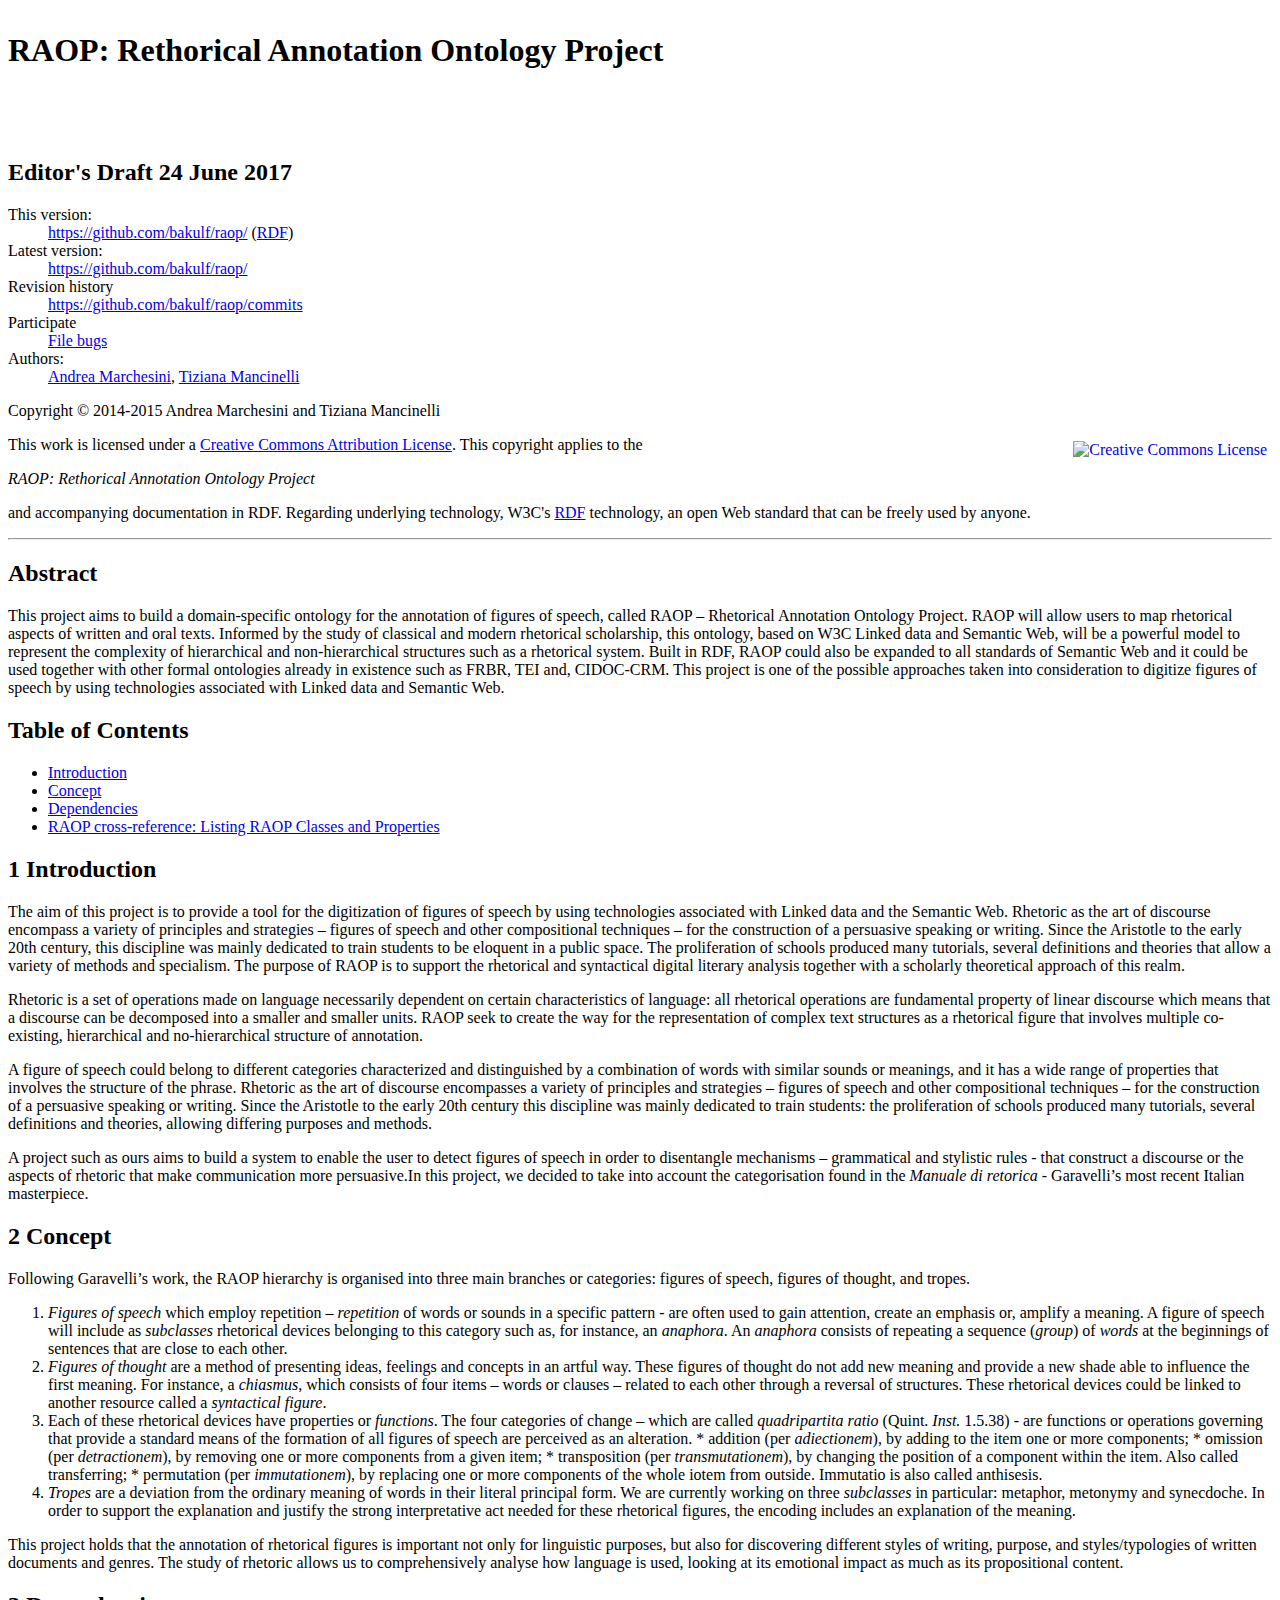
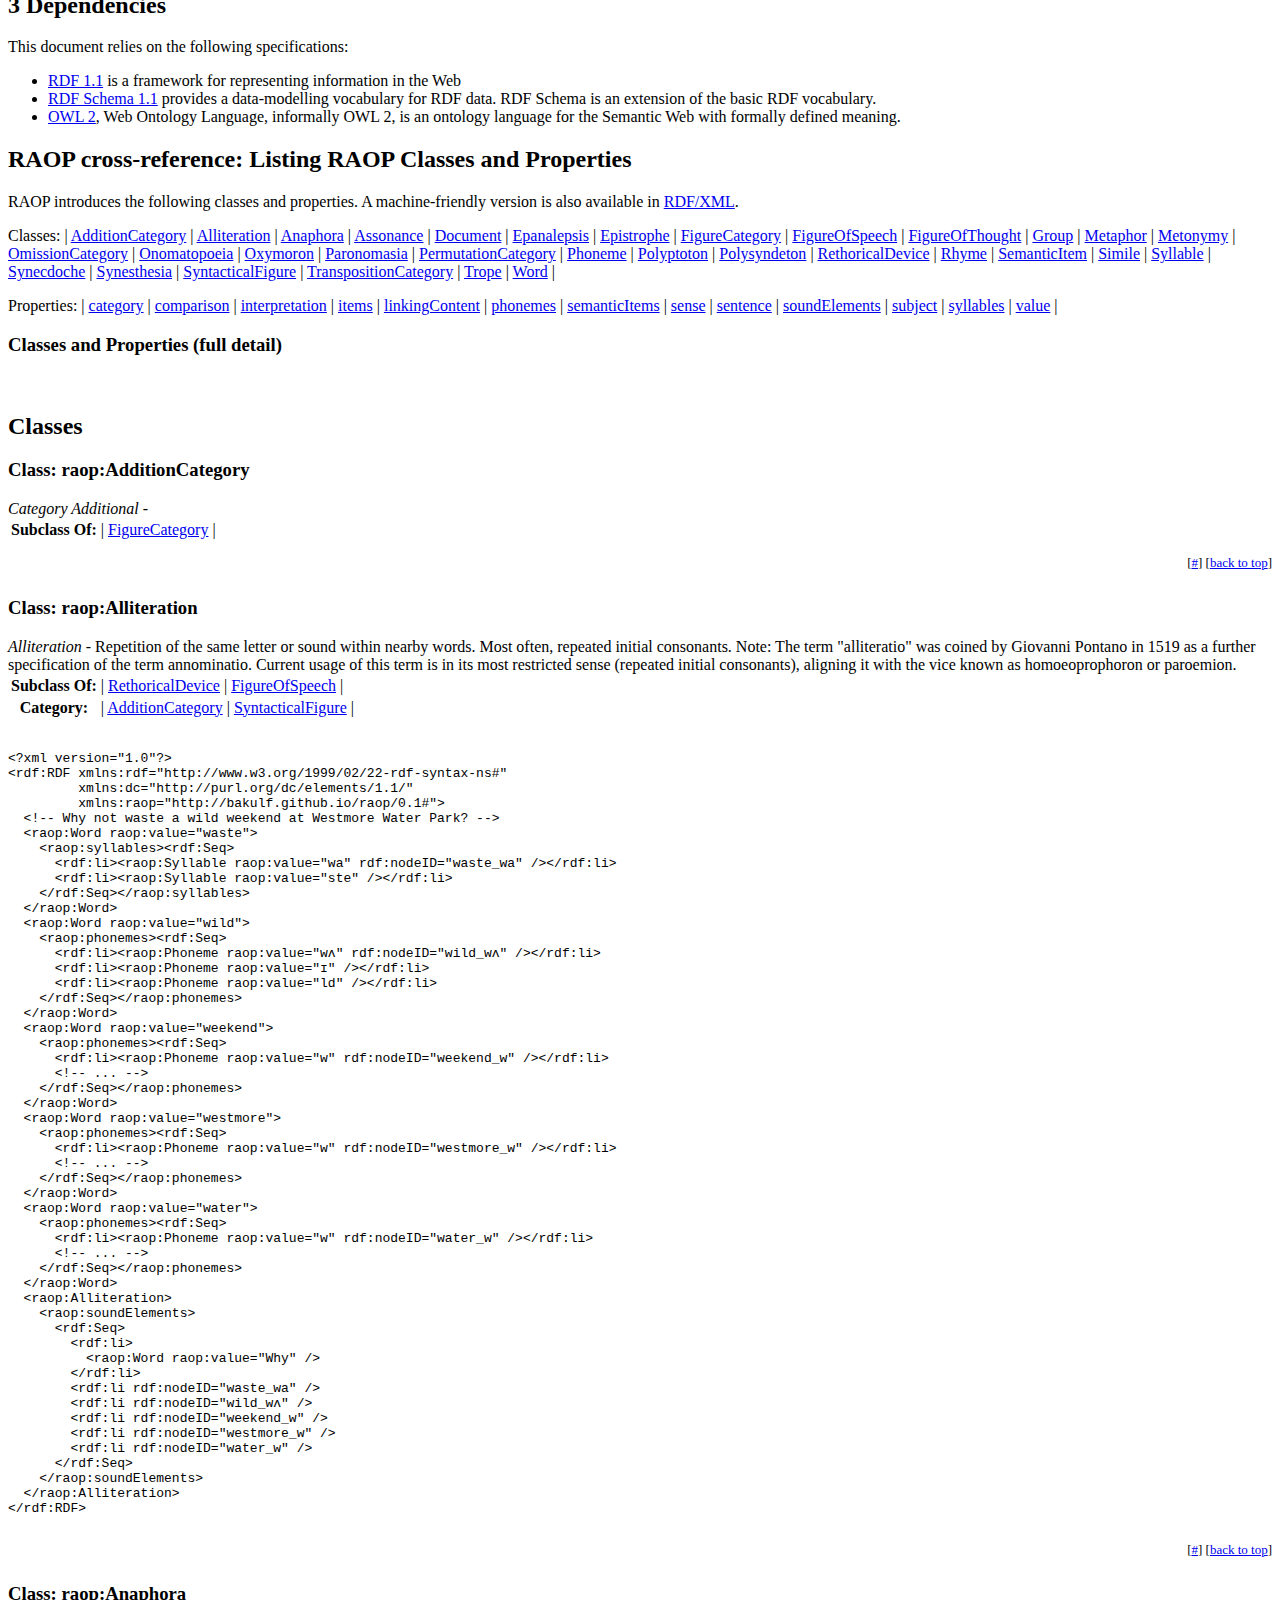
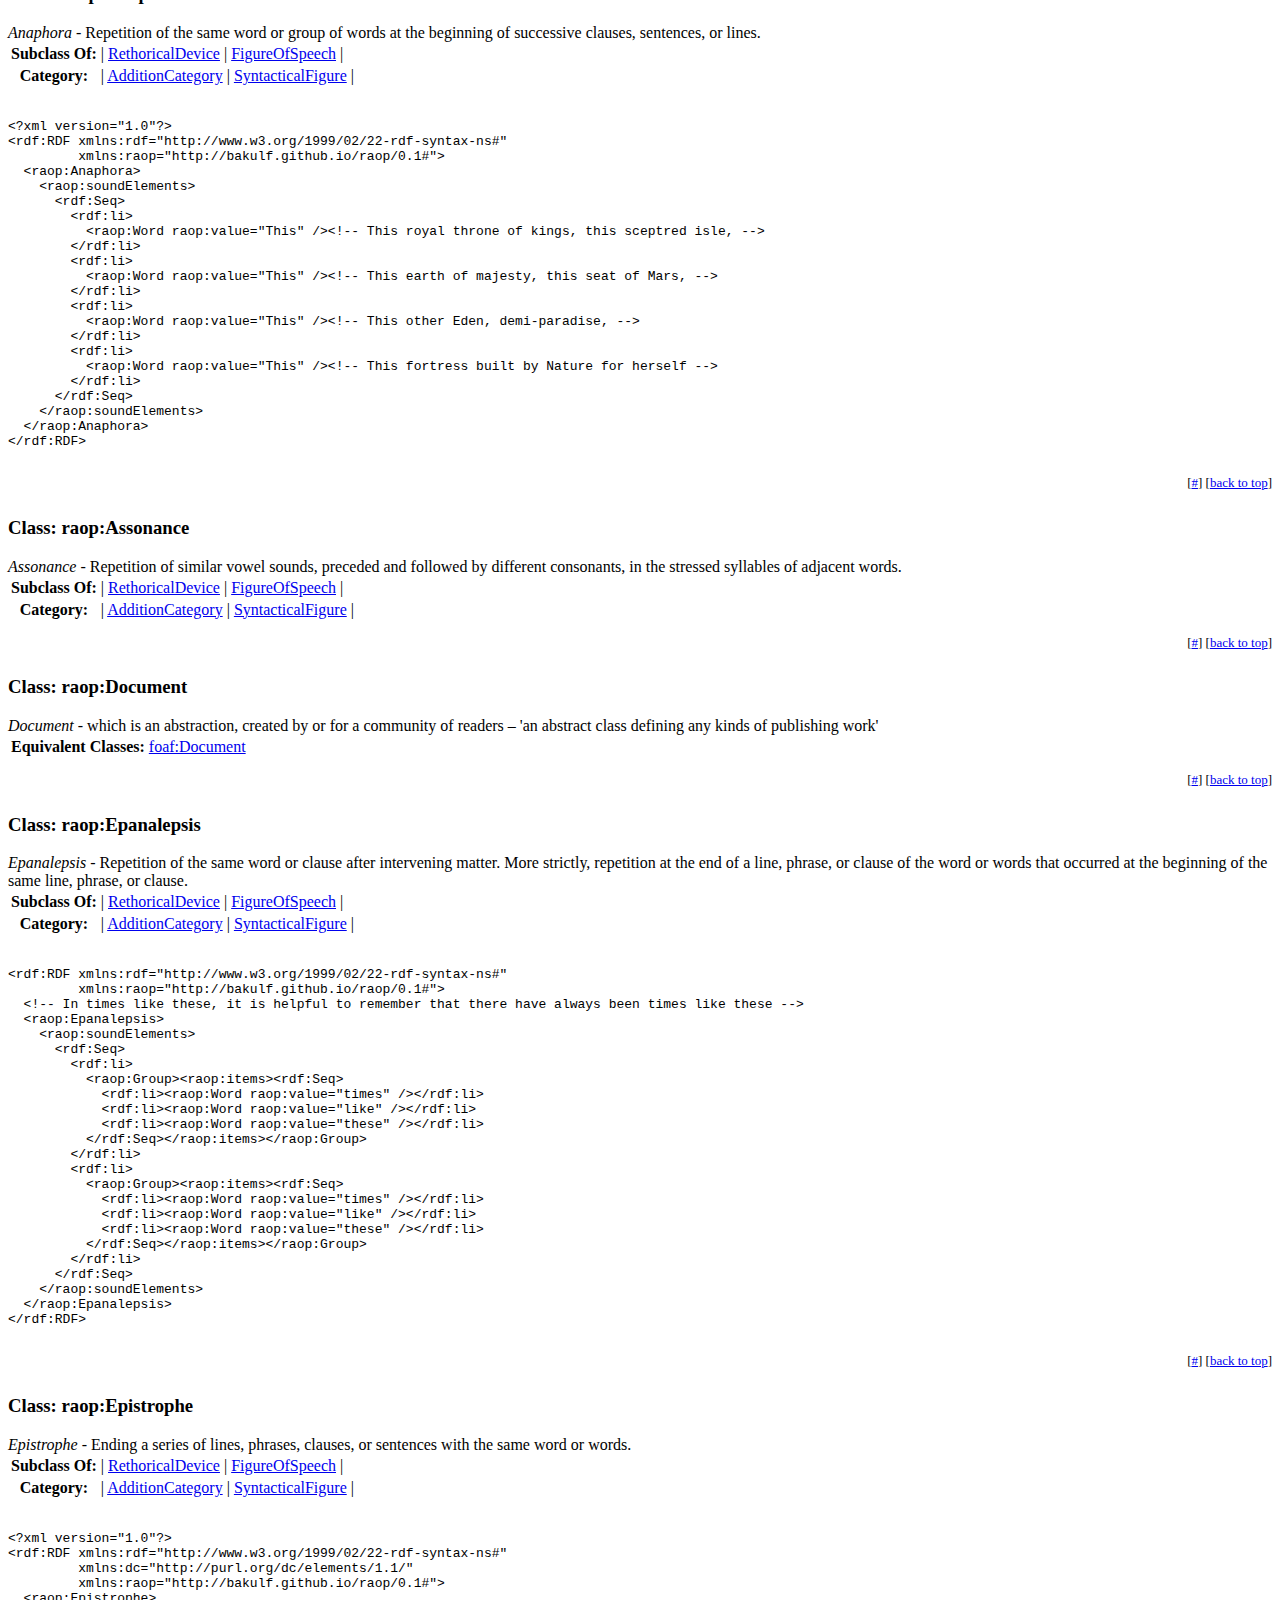
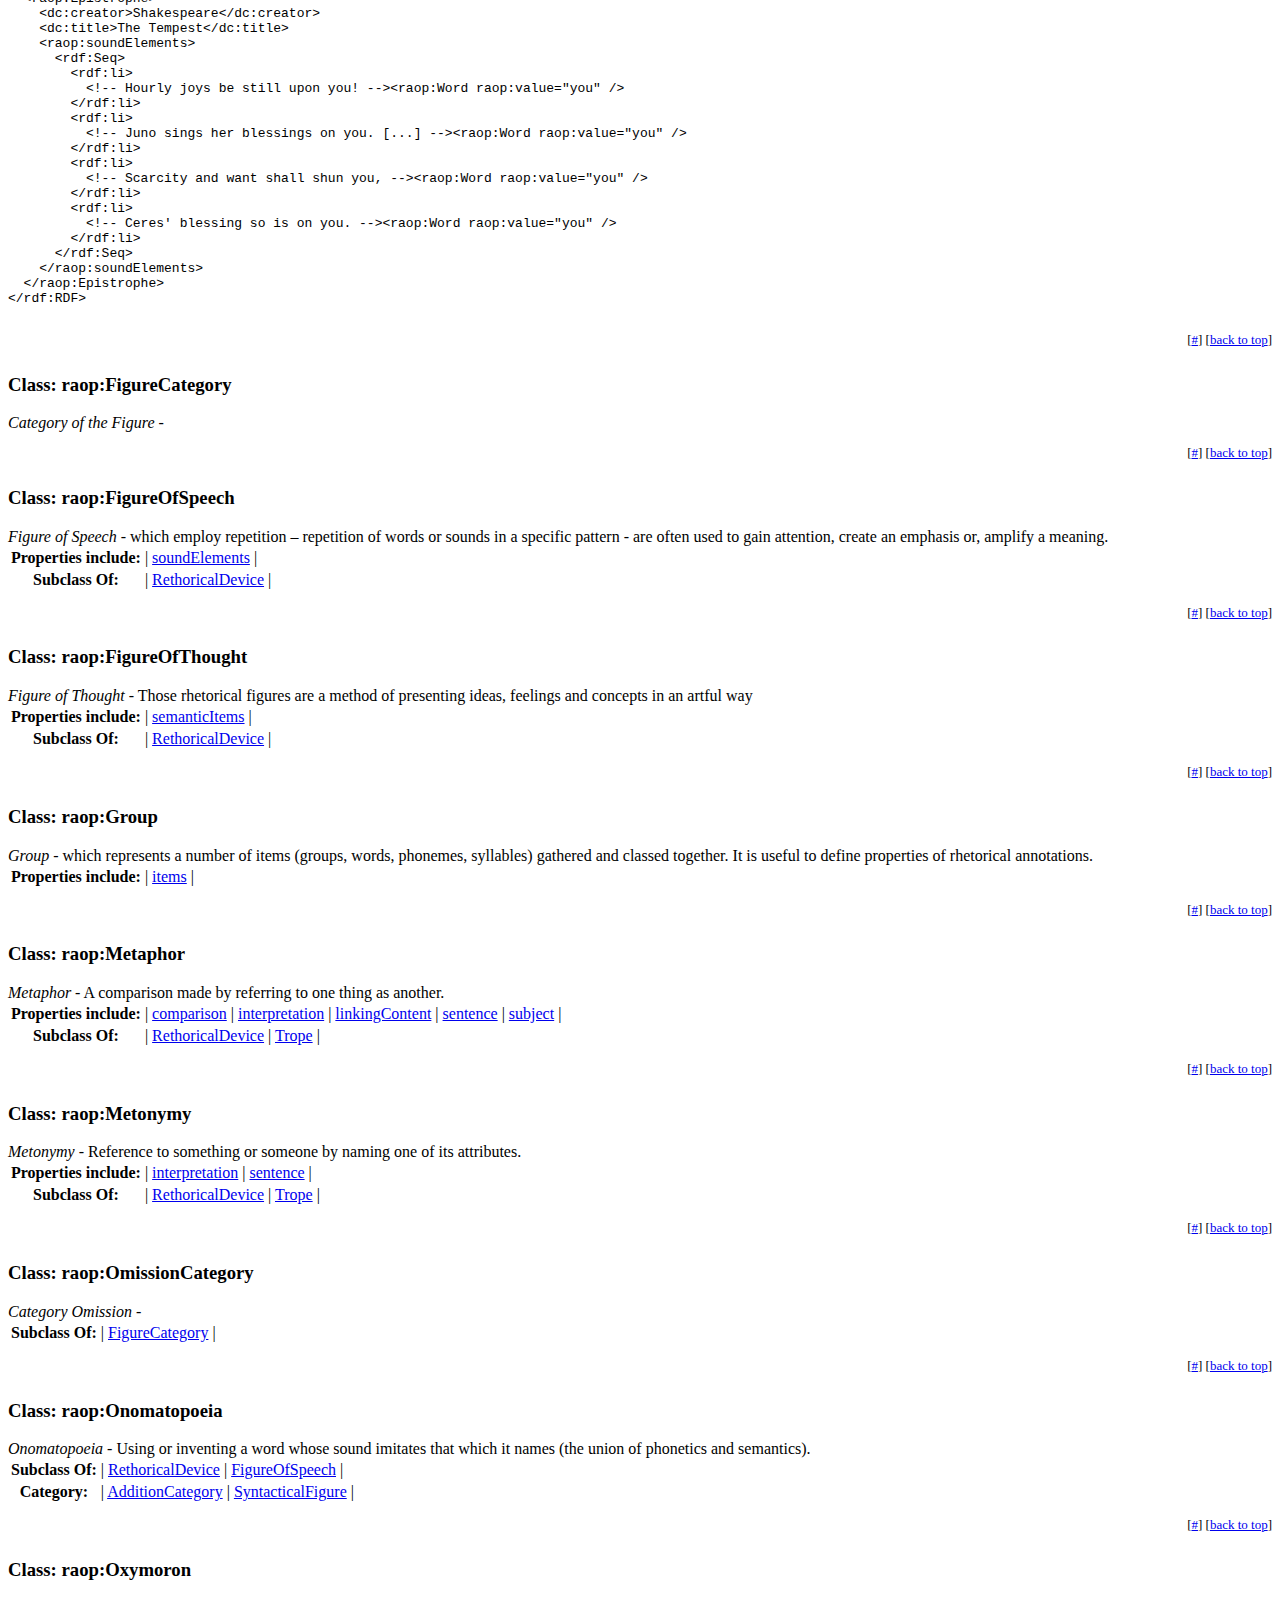
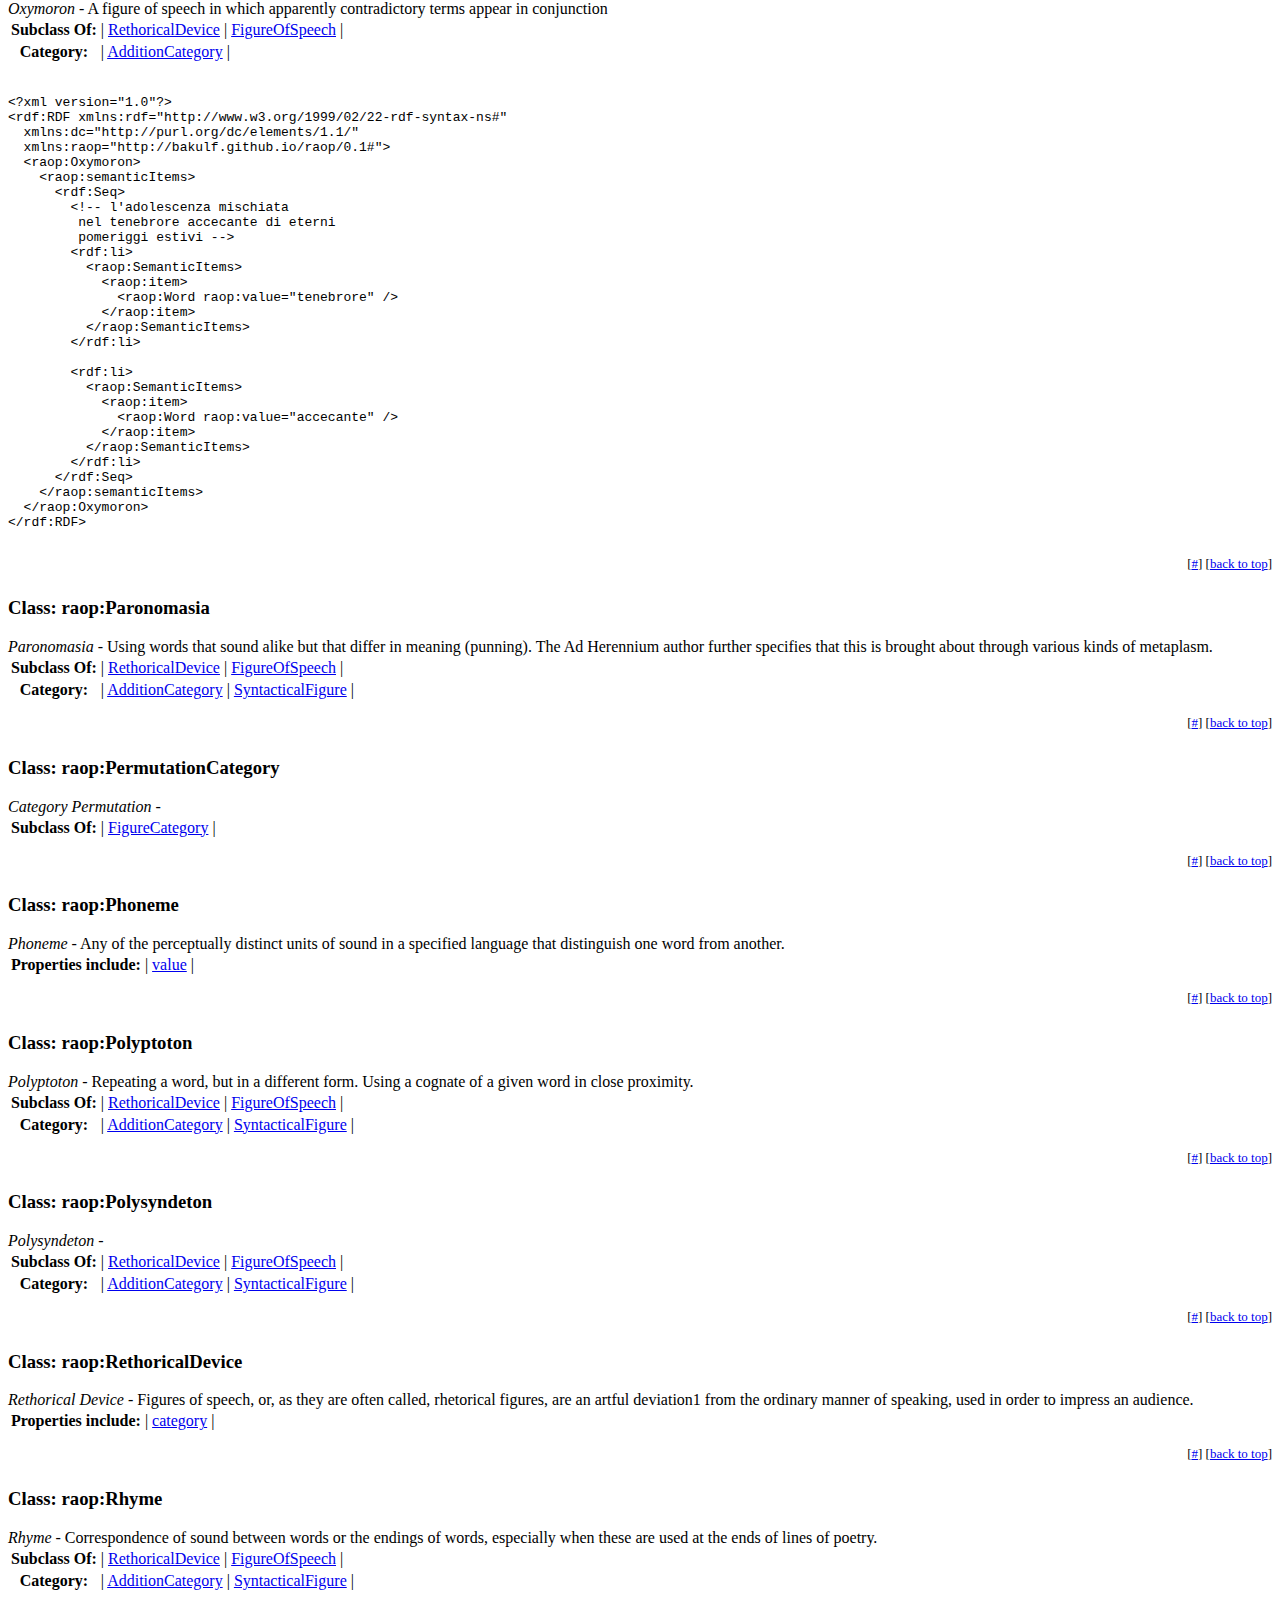
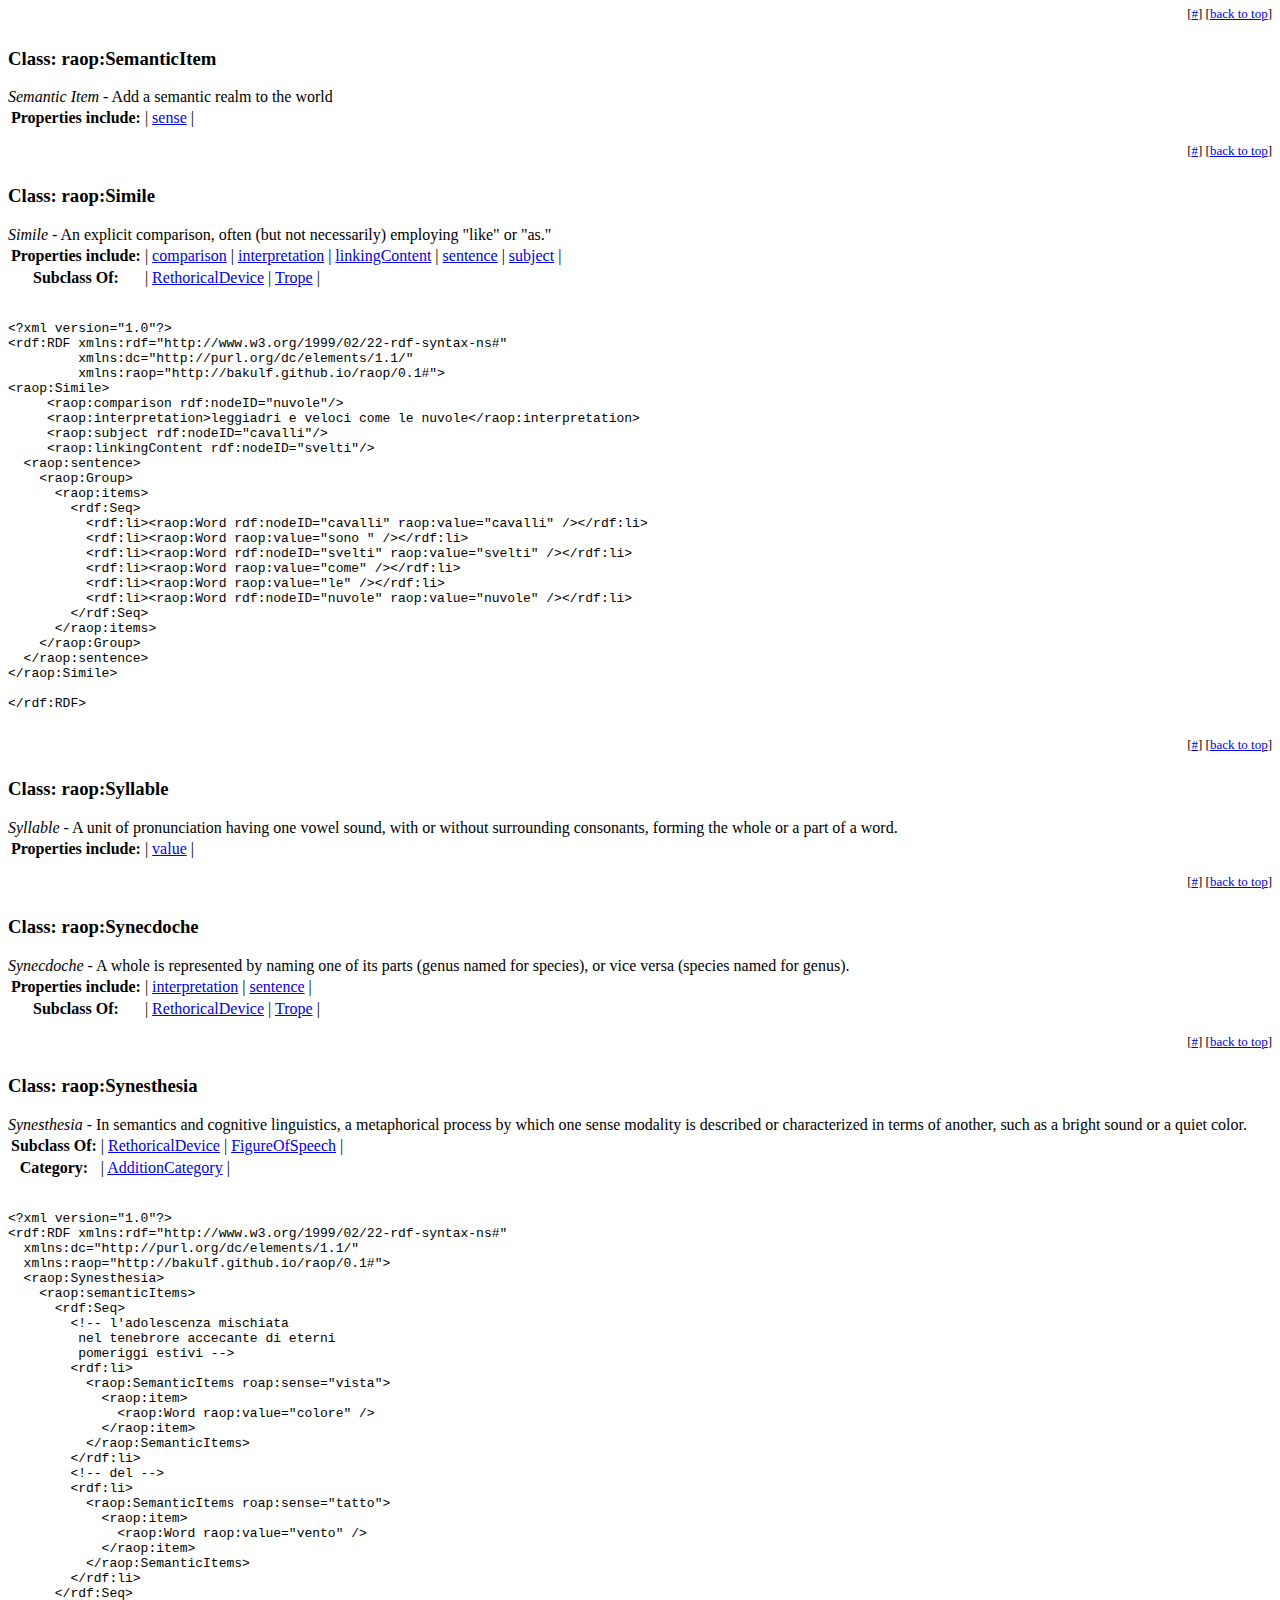
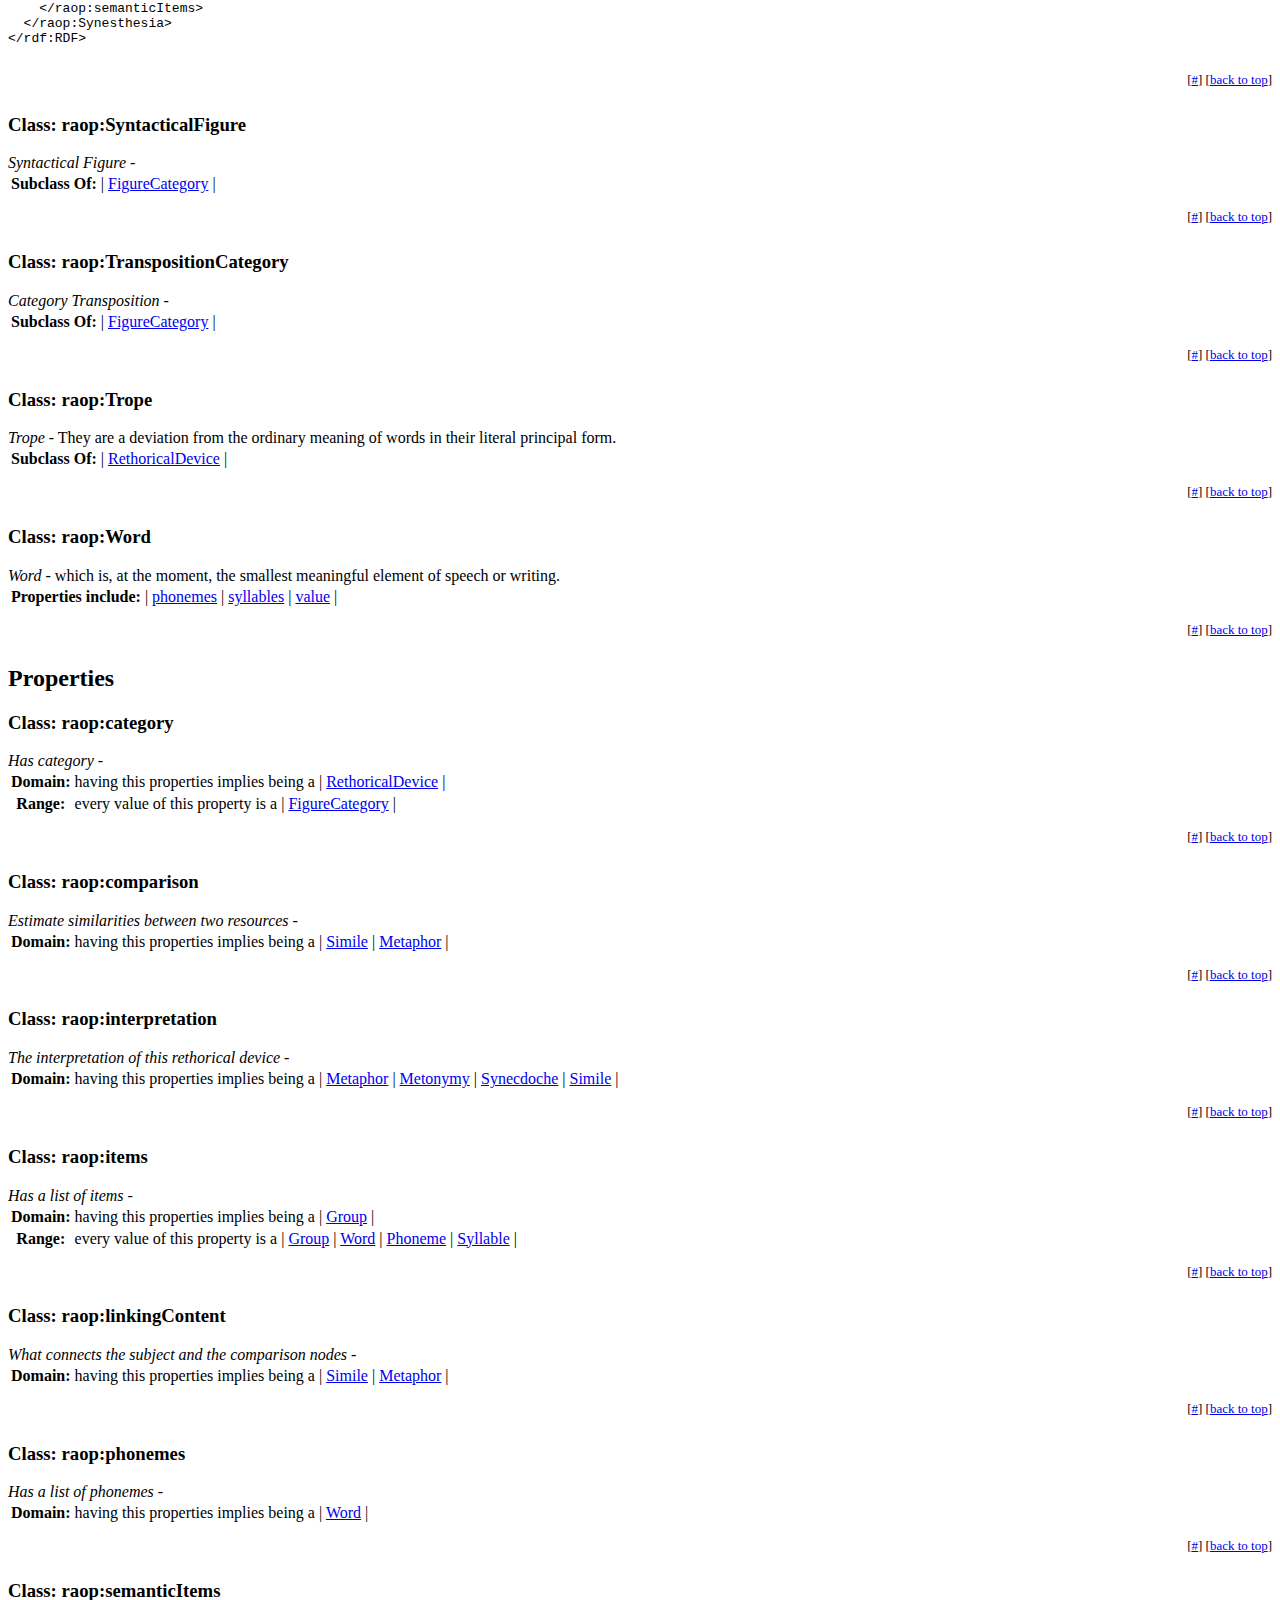
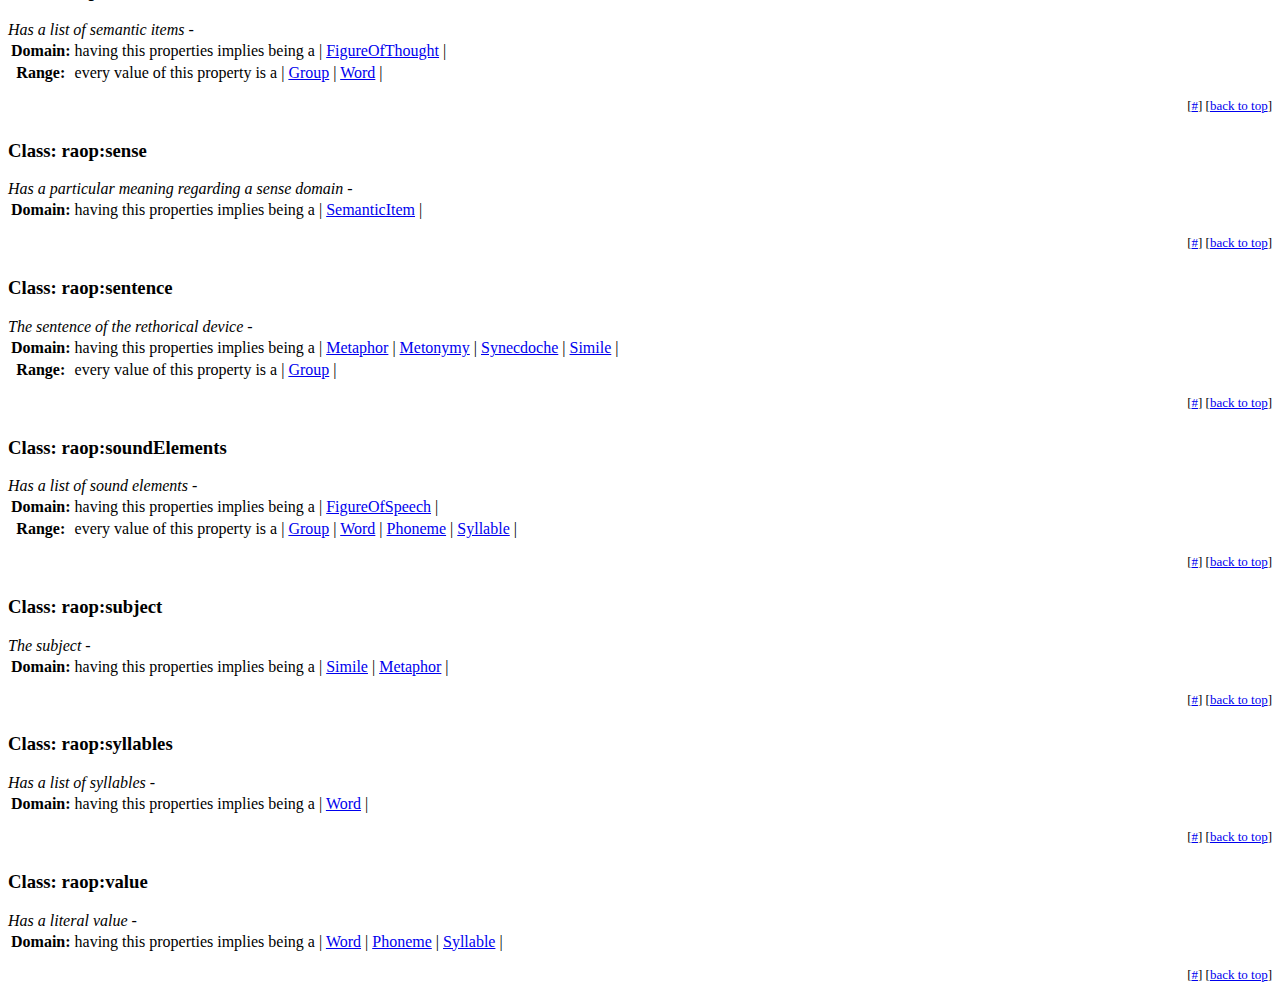
==== commit a896ddae: "Merge pull request #7 from tmancinelli/gh-pages" ====
--- a/index.html
+++ b/index.html
@@ -14,11 +14,12 @@
 <body>
   <h1><p>RAOP: Rethorical Annotation Ontology Project</p>
 <br /></h1>
-  <h2>Editor's Draft 17 January 2017</h2>
+  <h2>Editor's Draft 24 June 2017</h2>
 
   <dl>
     <dt>This version:</dt>
-    <dd><a href="https://github.com/bakulf/raop/">https://github.com/bakulf/raop/</a></dd>
+    <dd><a href="https://github.com/bakulf/raop/">https://github.com/bakulf/raop/</a>
+        (<a href="http://bakulf.github.io/raop/0.1#">RDF</a>)</dd>
 
     <dt>Latest version:</dt>
     <dd><a href="https://github.com/bakulf/raop/">https://github.com/bakulf/raop/</a></dd>
@@ -67,13 +68,10 @@
   <li><em>Figures of speech</em> which employ repetition – <em>repetition</em> of words or sounds in a specific pattern - are often used to gain attention, create an emphasis or, amplify a meaning. A figure of speech will include as <em>subclasses</em> rhetorical devices belonging to this category such as, for instance, an <em>anaphora</em>. An <em>anaphora</em> consists of repeating a sequence (<em>group</em>) of <em>words</em> at the beginnings of sentences that are close to each other.</li>
   <li><em>Figures of thought</em> are a method of presenting ideas, feelings and concepts in an artful way. These figures of thought do not add new meaning and provide a new shade able to influence the first meaning. For instance, a <em>chiasmus</em>, which consists of four items – words or clauses – related to each other through a reversal of structures. These rhetorical devices could be linked to another resource called a <em>syntactical figure</em>.</li>
   <li>Each of these rhetorical devices have properties or <em>functions</em>. The four categories of change – which are called <em>quadripartita ratio</em> (Quint. <em>Inst.</em> 1.5.38) - are functions or operations governing that provide a standard means of the formation of all figures of speech are perceived as an alteration.
-    <ul>
-      <li>addition (per <em>adiectionem</em>), by adding to the item one or more components;</li>
-      <li>omission (per <em>detractionem</em>), by removing one or more components from a given item;</li>
-      <li>transposition (per <em>transmutationem</em>), by changing the position of a component within the item. Also called transferring;</li>
-      <li>permutation (per <em>immutationem</em>), by replacing one or more components of the whole iotem from outside. Immutatio is also called anthisesis.</li>
-    </ul>
-  </li>
+* addition (per <em>adiectionem</em>), by adding to the item one or more components;
+* omission (per <em>detractionem</em>), by removing one or more components from a given item;
+* transposition (per <em>transmutationem</em>), by changing the position of a component within the item. Also called transferring;
+* permutation (per <em>immutationem</em>), by replacing one or more components of the whole iotem from outside. Immutatio is also called anthisesis.</li>
   <li><em>Tropes</em> are a deviation from the ordinary meaning of words in their literal principal form. We are currently working on three <em>subclasses</em> in particular: metaphor, metonymy and synecdoche. In order to support the explanation and justify the strong interpretative act needed for these rhetorical figures, the encoding includes an explanation of the meaning.</li>
 </ol>
 
@@ -92,7 +90,7 @@
 Note: The term "alliteratio" was coined by Giovanni Pontano in 1519 as a further specification of the term annominatio. Current usage of this term is in its most restricted sense (repeated initial consonants), aligning it with the vice known as homoeoprophoron or paroemion.<br /><table style="th { float: top; }"><tr><th>Subclass Of:</th><td>| <a href="#term_RethoricalDevice">RethoricalDevice</a> | <a href="#term_FigureOfSpeech">FigureOfSpeech</a> |</td></tr><tr><th>Category:</th><td>| <a href="#term_AdditionCategory">AdditionCategory</a> | <a href="#term_SyntacticalFigure">SyntacticalFigure</a> |</td></tr></tr></table><br /><div class="example"><pre>&lt;?xml version="1.0"?&gt;
 &lt;rdf:RDF xmlns:rdf="http://www.w3.org/1999/02/22-rdf-syntax-ns#"
          xmlns:dc="http://purl.org/dc/elements/1.1/"
-         xmlns:raop="http://bakulf.github.io/raop/"&gt;
+         xmlns:raop="http://bakulf.github.io/raop/0.1#"&gt;
   &lt;!-- Why not waste a wild weekend at Westmore Water Park? --&gt;
   &lt;raop:Word raop:value="waste"&gt;
     &lt;raop:syllables&gt;&lt;rdf:Seq&gt;
@@ -142,7 +140,7 @@
 &lt;/rdf:RDF&gt;
 </pre></div><p style="float: right; font-size: small;">[<a href="#term_Alliteration">#</a>] [<a href="#sec-0">back to top</a>]</p><br /></div><br /><div class="specterm classterm" id="term_Anaphora" about="https://github.com/bakulf/raopAnaphora" typeof="rdfs:Class"><h3>Class: raop:Anaphora</h3><em>Anaphora</em> - Repetition of the same word or group of words at the beginning of successive clauses, sentences, or lines.<br /><table style="th { float: top; }"><tr><th>Subclass Of:</th><td>| <a href="#term_RethoricalDevice">RethoricalDevice</a> | <a href="#term_FigureOfSpeech">FigureOfSpeech</a> |</td></tr><tr><th>Category:</th><td>| <a href="#term_AdditionCategory">AdditionCategory</a> | <a href="#term_SyntacticalFigure">SyntacticalFigure</a> |</td></tr></tr></table><br /><div class="example"><pre>&lt;?xml version="1.0"?&gt;
 &lt;rdf:RDF xmlns:rdf="http://www.w3.org/1999/02/22-rdf-syntax-ns#"
-         xmlns:raop="http://bakulf.github.io/raop/"&gt;
+         xmlns:raop="http://bakulf.github.io/raop/0.1#"&gt;
   &lt;raop:Anaphora&gt;
     &lt;raop:soundElements&gt;
       &lt;rdf:Seq&gt;
@@ -163,7 +161,7 @@
   &lt;/raop:Anaphora&gt;
 &lt;/rdf:RDF&gt;
 </pre></div><p style="float: right; font-size: small;">[<a href="#term_Anaphora">#</a>] [<a href="#sec-0">back to top</a>]</p><br /></div><br /><div class="specterm classterm" id="term_Assonance" about="https://github.com/bakulf/raopAssonance" typeof="rdfs:Class"><h3>Class: raop:Assonance</h3><em>Assonance</em> - Repetition of similar vowel sounds, preceded and followed by different consonants, in the stressed syllables of adjacent words.<br /><table style="th { float: top; }"><tr><th>Subclass Of:</th><td>| <a href="#term_RethoricalDevice">RethoricalDevice</a> | <a href="#term_FigureOfSpeech">FigureOfSpeech</a> |</td></tr><tr><th>Category:</th><td>| <a href="#term_AdditionCategory">AdditionCategory</a> | <a href="#term_SyntacticalFigure">SyntacticalFigure</a> |</td></tr></tr></table><p style="float: right; font-size: small;">[<a href="#term_Assonance">#</a>] [<a href="#sec-0">back to top</a>]</p><br /></div><br /><div class="specterm classterm" id="term_Document" about="https://github.com/bakulf/raopDocument" typeof="rdfs:Class"><h3>Class: raop:Document</h3><em>Document</em> - which is an abstraction, created by or for a community of readers – 'an abstract class defining any kinds of publishing work'<br /><table style="th { float: top; }"><tr><th>Equivalent Classes:</th><td><a href="http://xmlns.com/foaf/spec/#term_Document">foaf:Document</a></td></tr></tr></table><p style="float: right; font-size: small;">[<a href="#term_Document">#</a>] [<a href="#sec-0">back to top</a>]</p><br /></div><br /><div class="specterm classterm" id="term_Epanalepsis" about="https://github.com/bakulf/raopEpanalepsis" typeof="rdfs:Class"><h3>Class: raop:Epanalepsis</h3><em>Epanalepsis</em> - Repetition of the same word or clause after intervening matter. More strictly, repetition at the end of  a line, phrase, or clause of the word or words that occurred at the  beginning of the same line, phrase, or clause.<br /><table style="th { float: top; }"><tr><th>Subclass Of:</th><td>| <a href="#term_RethoricalDevice">RethoricalDevice</a> | <a href="#term_FigureOfSpeech">FigureOfSpeech</a> |</td></tr><tr><th>Category:</th><td>| <a href="#term_AdditionCategory">AdditionCategory</a> | <a href="#term_SyntacticalFigure">SyntacticalFigure</a> |</td></tr></tr></table><br /><div class="example"><pre>&lt;rdf:RDF xmlns:rdf="http://www.w3.org/1999/02/22-rdf-syntax-ns#"
-         xmlns:raop="http://bakulf.github.io/raop/"&gt;
+         xmlns:raop="http://bakulf.github.io/raop/0.1#"&gt;
   &lt;!-- In times like these, it is helpful to remember that there have always been times like these --&gt;
   &lt;raop:Epanalepsis&gt;
     &lt;raop:soundElements&gt;
@@ -189,7 +187,7 @@
 </pre></div><p style="float: right; font-size: small;">[<a href="#term_Epanalepsis">#</a>] [<a href="#sec-0">back to top</a>]</p><br /></div><br /><div class="specterm classterm" id="term_Epistrophe" about="https://github.com/bakulf/raopEpistrophe" typeof="rdfs:Class"><h3>Class: raop:Epistrophe</h3><em>Epistrophe</em> - Ending a series of lines, phrases, clauses, or sentences with the same word or words.<br /><table style="th { float: top; }"><tr><th>Subclass Of:</th><td>| <a href="#term_RethoricalDevice">RethoricalDevice</a> | <a href="#term_FigureOfSpeech">FigureOfSpeech</a> |</td></tr><tr><th>Category:</th><td>| <a href="#term_AdditionCategory">AdditionCategory</a> | <a href="#term_SyntacticalFigure">SyntacticalFigure</a> |</td></tr></tr></table><br /><div class="example"><pre>&lt;?xml version="1.0"?&gt;
 &lt;rdf:RDF xmlns:rdf="http://www.w3.org/1999/02/22-rdf-syntax-ns#"
          xmlns:dc="http://purl.org/dc/elements/1.1/"
-         xmlns:raop="http://bakulf.github.io/raop/"&gt;
+         xmlns:raop="http://bakulf.github.io/raop/0.1#"&gt;
   &lt;raop:Epistrophe&gt;
     &lt;dc:creator&gt;Shakespeare&lt;/dc:creator&gt;
     &lt;dc:title&gt;The Tempest&lt;/dc:title&gt;
@@ -214,7 +212,7 @@
 </pre></div><p style="float: right; font-size: small;">[<a href="#term_Epistrophe">#</a>] [<a href="#sec-0">back to top</a>]</p><br /></div><br /><div class="specterm classterm" id="term_FigureCategory" about="https://github.com/bakulf/raopFigureCategory" typeof="rdfs:Class"><h3>Class: raop:FigureCategory</h3><em>Category of the Figure</em> - <br /><table style="th { float: top; }"></tr></table><p style="float: right; font-size: small;">[<a href="#term_FigureCategory">#</a>] [<a href="#sec-0">back to top</a>]</p><br /></div><br /><div class="specterm classterm" id="term_FigureOfSpeech" about="https://github.com/bakulf/raopFigureOfSpeech" typeof="rdfs:Class"><h3>Class: raop:FigureOfSpeech</h3><em>Figure of Speech</em> - which employ repetition – repetition of words or sounds in a specific pattern - are often used to gain attention, create an emphasis or, amplify a meaning.<br /><table style="th { float: top; }"><tr><th>Properties include:</th><td>| <a href="#term_soundElements">soundElements</a> |</td></tr><tr><th>Subclass Of:</th><td>| <a href="#term_RethoricalDevice">RethoricalDevice</a> |</td></tr></tr></table><p style="float: right; font-size: small;">[<a href="#term_FigureOfSpeech">#</a>] [<a href="#sec-0">back to top</a>]</p><br /></div><br /><div class="specterm classterm" id="term_FigureOfThought" about="https://github.com/bakulf/raopFigureOfThought" typeof="rdfs:Class"><h3>Class: raop:FigureOfThought</h3><em>Figure of Thought</em> - Those rhetorical figures are a method of presenting ideas, feelings and concepts in an artful way<br /><table style="th { float: top; }"><tr><th>Properties include:</th><td>| <a href="#term_semanticItems">semanticItems</a> |</td></tr><tr><th>Subclass Of:</th><td>| <a href="#term_RethoricalDevice">RethoricalDevice</a> |</td></tr></tr></table><p style="float: right; font-size: small;">[<a href="#term_FigureOfThought">#</a>] [<a href="#sec-0">back to top</a>]</p><br /></div><br /><div class="specterm classterm" id="term_Group" about="https://github.com/bakulf/raopGroup" typeof="rdfs:Class"><h3>Class: raop:Group</h3><em>Group</em> - which represents a number of items (groups, words, phonemes, syllables) gathered and classed together. It is useful to define properties of rhetorical annotations.<br /><table style="th { float: top; }"><tr><th>Properties include:</th><td>| <a href="#term_items">items</a> |</td></tr></tr></table><p style="float: right; font-size: small;">[<a href="#term_Group">#</a>] [<a href="#sec-0">back to top</a>]</p><br /></div><br /><div class="specterm classterm" id="term_Metaphor" about="https://github.com/bakulf/raopMetaphor" typeof="rdfs:Class"><h3>Class: raop:Metaphor</h3><em>Metaphor</em> - A comparison made by referring to one thing as another.<br /><table style="th { float: top; }"><tr><th>Properties include:</th><td>| <a href="#term_comparison">comparison</a> | <a href="#term_interpretation">interpretation</a> | <a href="#term_linkingContent">linkingContent</a> | <a href="#term_sentence">sentence</a> | <a href="#term_subject">subject</a> |</td></tr><tr><th>Subclass Of:</th><td>| <a href="#term_RethoricalDevice">RethoricalDevice</a> | <a href="#term_Trope">Trope</a> |</td></tr></tr></table><p style="float: right; font-size: small;">[<a href="#term_Metaphor">#</a>] [<a href="#sec-0">back to top</a>]</p><br /></div><br /><div class="specterm classterm" id="term_Metonymy" about="https://github.com/bakulf/raopMetonymy" typeof="rdfs:Class"><h3>Class: raop:Metonymy</h3><em>Metonymy</em> - Reference to something or someone by naming one of its attributes.<br /><table style="th { float: top; }"><tr><th>Properties include:</th><td>| <a href="#term_interpretation">interpretation</a> | <a href="#term_sentence">sentence</a> |</td></tr><tr><th>Subclass Of:</th><td>| <a href="#term_RethoricalDevice">RethoricalDevice</a> | <a href="#term_Trope">Trope</a> |</td></tr></tr></table><p style="float: right; font-size: small;">[<a href="#term_Metonymy">#</a>] [<a href="#sec-0">back to top</a>]</p><br /></div><br /><div class="specterm classterm" id="term_OmissionCategory" about="https://github.com/bakulf/raopOmissionCategory" typeof="rdfs:Class"><h3>Class: raop:OmissionCategory</h3><em>Category Omission</em> - <br /><table style="th { float: top; }"><tr><th>Subclass Of:</th><td>| <a href="#term_FigureCategory">FigureCategory</a> |</td></tr></tr></table><p style="float: right; font-size: small;">[<a href="#term_OmissionCategory">#</a>] [<a href="#sec-0">back to top</a>]</p><br /></div><br /><div class="specterm classterm" id="term_Onomatopoeia" about="https://github.com/bakulf/raopOnomatopoeia" typeof="rdfs:Class"><h3>Class: raop:Onomatopoeia</h3><em>Onomatopoeia</em> - Using or inventing a word whose sound imitates that which it names (the union of phonetics and semantics).<br /><table style="th { float: top; }"><tr><th>Subclass Of:</th><td>| <a href="#term_RethoricalDevice">RethoricalDevice</a> | <a href="#term_FigureOfSpeech">FigureOfSpeech</a> |</td></tr><tr><th>Category:</th><td>| <a href="#term_AdditionCategory">AdditionCategory</a> | <a href="#term_SyntacticalFigure">SyntacticalFigure</a> |</td></tr></tr></table><p style="float: right; font-size: small;">[<a href="#term_Onomatopoeia">#</a>] [<a href="#sec-0">back to top</a>]</p><br /></div><br /><div class="specterm classterm" id="term_Oxymoron" about="https://github.com/bakulf/raopOxymoron" typeof="rdfs:Class"><h3>Class: raop:Oxymoron</h3><em>Oxymoron</em> - A figure of speech in which apparently contradictory terms appear in conjunction<br /><table style="th { float: top; }"><tr><th>Subclass Of:</th><td>| <a href="#term_RethoricalDevice">RethoricalDevice</a> | <a href="#term_FigureOfSpeech">FigureOfSpeech</a> |</td></tr><tr><th>Category:</th><td>| <a href="#term_AdditionCategory">AdditionCategory</a> |</td></tr></tr></table><br /><div class="example"><pre>&lt;?xml version="1.0"?&gt;
 &lt;rdf:RDF xmlns:rdf="http://www.w3.org/1999/02/22-rdf-syntax-ns#"
   xmlns:dc="http://purl.org/dc/elements/1.1/"
-  xmlns:raop="http://bakulf.github.io/raop/"&gt;
+  xmlns:raop="http://bakulf.github.io/raop/0.1#"&gt;
   &lt;raop:Oxymoron&gt;
     &lt;raop:semanticItems&gt;
       &lt;rdf:Seq&gt;
@@ -243,7 +241,7 @@
 </pre></div><p style="float: right; font-size: small;">[<a href="#term_Oxymoron">#</a>] [<a href="#sec-0">back to top</a>]</p><br /></div><br /><div class="specterm classterm" id="term_Paronomasia" about="https://github.com/bakulf/raopParonomasia" typeof="rdfs:Class"><h3>Class: raop:Paronomasia</h3><em>Paronomasia</em> - Using words that sound alike but that differ in meaning (punning).  The Ad Herennium author further specifies that this is brought about through various kinds of metaplasm.<br /><table style="th { float: top; }"><tr><th>Subclass Of:</th><td>| <a href="#term_RethoricalDevice">RethoricalDevice</a> | <a href="#term_FigureOfSpeech">FigureOfSpeech</a> |</td></tr><tr><th>Category:</th><td>| <a href="#term_AdditionCategory">AdditionCategory</a> | <a href="#term_SyntacticalFigure">SyntacticalFigure</a> |</td></tr></tr></table><p style="float: right; font-size: small;">[<a href="#term_Paronomasia">#</a>] [<a href="#sec-0">back to top</a>]</p><br /></div><br /><div class="specterm classterm" id="term_PermutationCategory" about="https://github.com/bakulf/raopPermutationCategory" typeof="rdfs:Class"><h3>Class: raop:PermutationCategory</h3><em>Category Permutation</em> - <br /><table style="th { float: top; }"><tr><th>Subclass Of:</th><td>| <a href="#term_FigureCategory">FigureCategory</a> |</td></tr></tr></table><p style="float: right; font-size: small;">[<a href="#term_PermutationCategory">#</a>] [<a href="#sec-0">back to top</a>]</p><br /></div><br /><div class="specterm classterm" id="term_Phoneme" about="https://github.com/bakulf/raopPhoneme" typeof="rdfs:Class"><h3>Class: raop:Phoneme</h3><em>Phoneme</em> - Any of the perceptually distinct units of sound in a specified language that distinguish one word from another.<br /><table style="th { float: top; }"><tr><th>Properties include:</th><td>| <a href="#term_value">value</a> |</td></tr></tr></table><p style="float: right; font-size: small;">[<a href="#term_Phoneme">#</a>] [<a href="#sec-0">back to top</a>]</p><br /></div><br /><div class="specterm classterm" id="term_Polyptoton" about="https://github.com/bakulf/raopPolyptoton" typeof="rdfs:Class"><h3>Class: raop:Polyptoton</h3><em>Polyptoton</em> - Repeating a word, but in a different form. Using a cognate of a given word in close proximity.<br /><table style="th { float: top; }"><tr><th>Subclass Of:</th><td>| <a href="#term_RethoricalDevice">RethoricalDevice</a> | <a href="#term_FigureOfSpeech">FigureOfSpeech</a> |</td></tr><tr><th>Category:</th><td>| <a href="#term_AdditionCategory">AdditionCategory</a> | <a href="#term_SyntacticalFigure">SyntacticalFigure</a> |</td></tr></tr></table><p style="float: right; font-size: small;">[<a href="#term_Polyptoton">#</a>] [<a href="#sec-0">back to top</a>]</p><br /></div><br /><div class="specterm classterm" id="term_Polysyndeton" about="https://github.com/bakulf/raopPolysyndeton" typeof="rdfs:Class"><h3>Class: raop:Polysyndeton</h3><em>Polysyndeton</em> - <br /><table style="th { float: top; }"><tr><th>Subclass Of:</th><td>| <a href="#term_RethoricalDevice">RethoricalDevice</a> | <a href="#term_FigureOfSpeech">FigureOfSpeech</a> |</td></tr><tr><th>Category:</th><td>| <a href="#term_AdditionCategory">AdditionCategory</a> | <a href="#term_SyntacticalFigure">SyntacticalFigure</a> |</td></tr></tr></table><p style="float: right; font-size: small;">[<a href="#term_Polysyndeton">#</a>] [<a href="#sec-0">back to top</a>]</p><br /></div><br /><div class="specterm classterm" id="term_RethoricalDevice" about="https://github.com/bakulf/raopRethoricalDevice" typeof="rdfs:Class"><h3>Class: raop:RethoricalDevice</h3><em>Rethorical Device</em> - Figures  of speech, or, as they are often called, rhetorical figures, are an  artful deviation1 from the ordinary manner of speaking, used in order to  impress an audience.<br /><table style="th { float: top; }"><tr><th>Properties include:</th><td>| <a href="#term_category">category</a> |</td></tr></tr></table><p style="float: right; font-size: small;">[<a href="#term_RethoricalDevice">#</a>] [<a href="#sec-0">back to top</a>]</p><br /></div><br /><div class="specterm classterm" id="term_Rhyme" about="https://github.com/bakulf/raopRhyme" typeof="rdfs:Class"><h3>Class: raop:Rhyme</h3><em>Rhyme</em> - Correspondence of sound between words or the endings of words, especially when these are used at the ends of lines of poetry.<br /><table style="th { float: top; }"><tr><th>Subclass Of:</th><td>| <a href="#term_RethoricalDevice">RethoricalDevice</a> | <a href="#term_FigureOfSpeech">FigureOfSpeech</a> |</td></tr><tr><th>Category:</th><td>| <a href="#term_AdditionCategory">AdditionCategory</a> | <a href="#term_SyntacticalFigure">SyntacticalFigure</a> |</td></tr></tr></table><p style="float: right; font-size: small;">[<a href="#term_Rhyme">#</a>] [<a href="#sec-0">back to top</a>]</p><br /></div><br /><div class="specterm classterm" id="term_SemanticItem" about="https://github.com/bakulf/raopSemanticItem" typeof="rdfs:Class"><h3>Class: raop:SemanticItem</h3><em>Semantic Item</em> - Add a semantic realm to the world<br /><table style="th { float: top; }"><tr><th>Properties include:</th><td>| <a href="#term_sense">sense</a> |</td></tr></tr></table><p style="float: right; font-size: small;">[<a href="#term_SemanticItem">#</a>] [<a href="#sec-0">back to top</a>]</p><br /></div><br /><div class="specterm classterm" id="term_Simile" about="https://github.com/bakulf/raopSimile" typeof="rdfs:Class"><h3>Class: raop:Simile</h3><em>Simile</em> - An explicit comparison, often (but not necessarily) employing "like" or "as."<br /><table style="th { float: top; }"><tr><th>Properties include:</th><td>| <a href="#term_comparison">comparison</a> | <a href="#term_interpretation">interpretation</a> | <a href="#term_linkingContent">linkingContent</a> | <a href="#term_sentence">sentence</a> | <a href="#term_subject">subject</a> |</td></tr><tr><th>Subclass Of:</th><td>| <a href="#term_RethoricalDevice">RethoricalDevice</a> | <a href="#term_Trope">Trope</a> |</td></tr></tr></table><br /><div class="example"><pre>&lt;?xml version="1.0"?&gt;
 &lt;rdf:RDF xmlns:rdf="http://www.w3.org/1999/02/22-rdf-syntax-ns#"
          xmlns:dc="http://purl.org/dc/elements/1.1/"
-         xmlns:raop="http://bakulf.github.io/raop/"&gt;
+         xmlns:raop="http://bakulf.github.io/raop/0.1#"&gt;
 &lt;raop:Simile&gt;
      &lt;raop:comparison rdf:nodeID="nuvole"/&gt;
      &lt;raop:interpretation&gt;leggiadri e veloci come le nuvole&lt;/raop:interpretation&gt;
@@ -269,7 +267,7 @@
 </pre></div><p style="float: right; font-size: small;">[<a href="#term_Simile">#</a>] [<a href="#sec-0">back to top</a>]</p><br /></div><br /><div class="specterm classterm" id="term_Syllable" about="https://github.com/bakulf/raopSyllable" typeof="rdfs:Class"><h3>Class: raop:Syllable</h3><em>Syllable</em> - A unit of pronunciation having one vowel sound, with or without surrounding consonants, forming the whole or a part of a word.<br /><table style="th { float: top; }"><tr><th>Properties include:</th><td>| <a href="#term_value">value</a> |</td></tr></tr></table><p style="float: right; font-size: small;">[<a href="#term_Syllable">#</a>] [<a href="#sec-0">back to top</a>]</p><br /></div><br /><div class="specterm classterm" id="term_Synecdoche" about="https://github.com/bakulf/raopSynecdoche" typeof="rdfs:Class"><h3>Class: raop:Synecdoche</h3><em>Synecdoche</em> - A whole is represented by naming one of its parts (genus named for species), or vice versa (species named for genus).<br /><table style="th { float: top; }"><tr><th>Properties include:</th><td>| <a href="#term_interpretation">interpretation</a> | <a href="#term_sentence">sentence</a> |</td></tr><tr><th>Subclass Of:</th><td>| <a href="#term_RethoricalDevice">RethoricalDevice</a> | <a href="#term_Trope">Trope</a> |</td></tr></tr></table><p style="float: right; font-size: small;">[<a href="#term_Synecdoche">#</a>] [<a href="#sec-0">back to top</a>]</p><br /></div><br /><div class="specterm classterm" id="term_Synesthesia" about="https://github.com/bakulf/raopSynesthesia" typeof="rdfs:Class"><h3>Class: raop:Synesthesia</h3><em>Synesthesia</em> - In semantics and cognitive linguistics, a metaphorical process by which one sense modality is described or characterized in terms of another, such as a bright sound or a quiet color.<br /><table style="th { float: top; }"><tr><th>Subclass Of:</th><td>| <a href="#term_RethoricalDevice">RethoricalDevice</a> | <a href="#term_FigureOfSpeech">FigureOfSpeech</a> |</td></tr><tr><th>Category:</th><td>| <a href="#term_AdditionCategory">AdditionCategory</a> |</td></tr></tr></table><br /><div class="example"><pre>&lt;?xml version="1.0"?&gt;
 &lt;rdf:RDF xmlns:rdf="http://www.w3.org/1999/02/22-rdf-syntax-ns#"
   xmlns:dc="http://purl.org/dc/elements/1.1/"
-  xmlns:raop="http://bakulf.github.io/raop/"&gt;
+  xmlns:raop="http://bakulf.github.io/raop/0.1#"&gt;
   &lt;raop:Synesthesia&gt;
     &lt;raop:semanticItems&gt;
       &lt;rdf:Seq&gt;
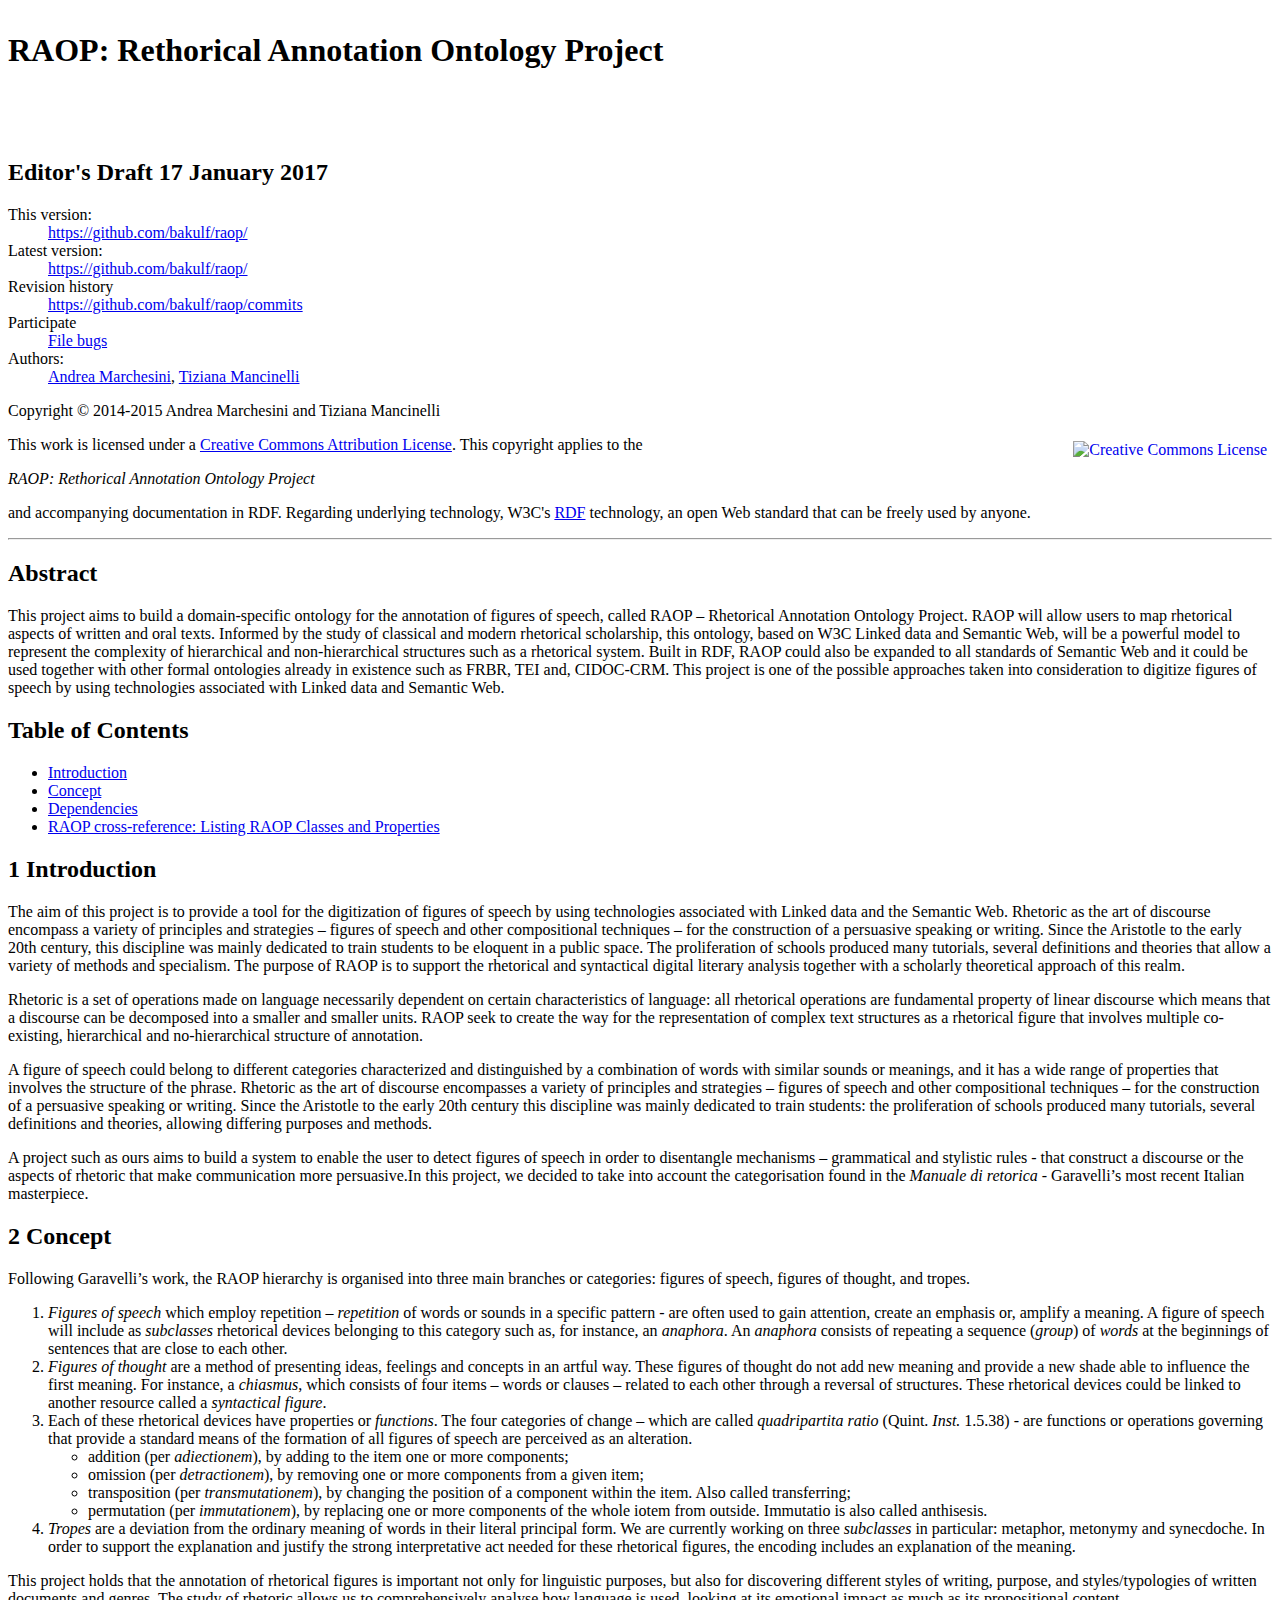
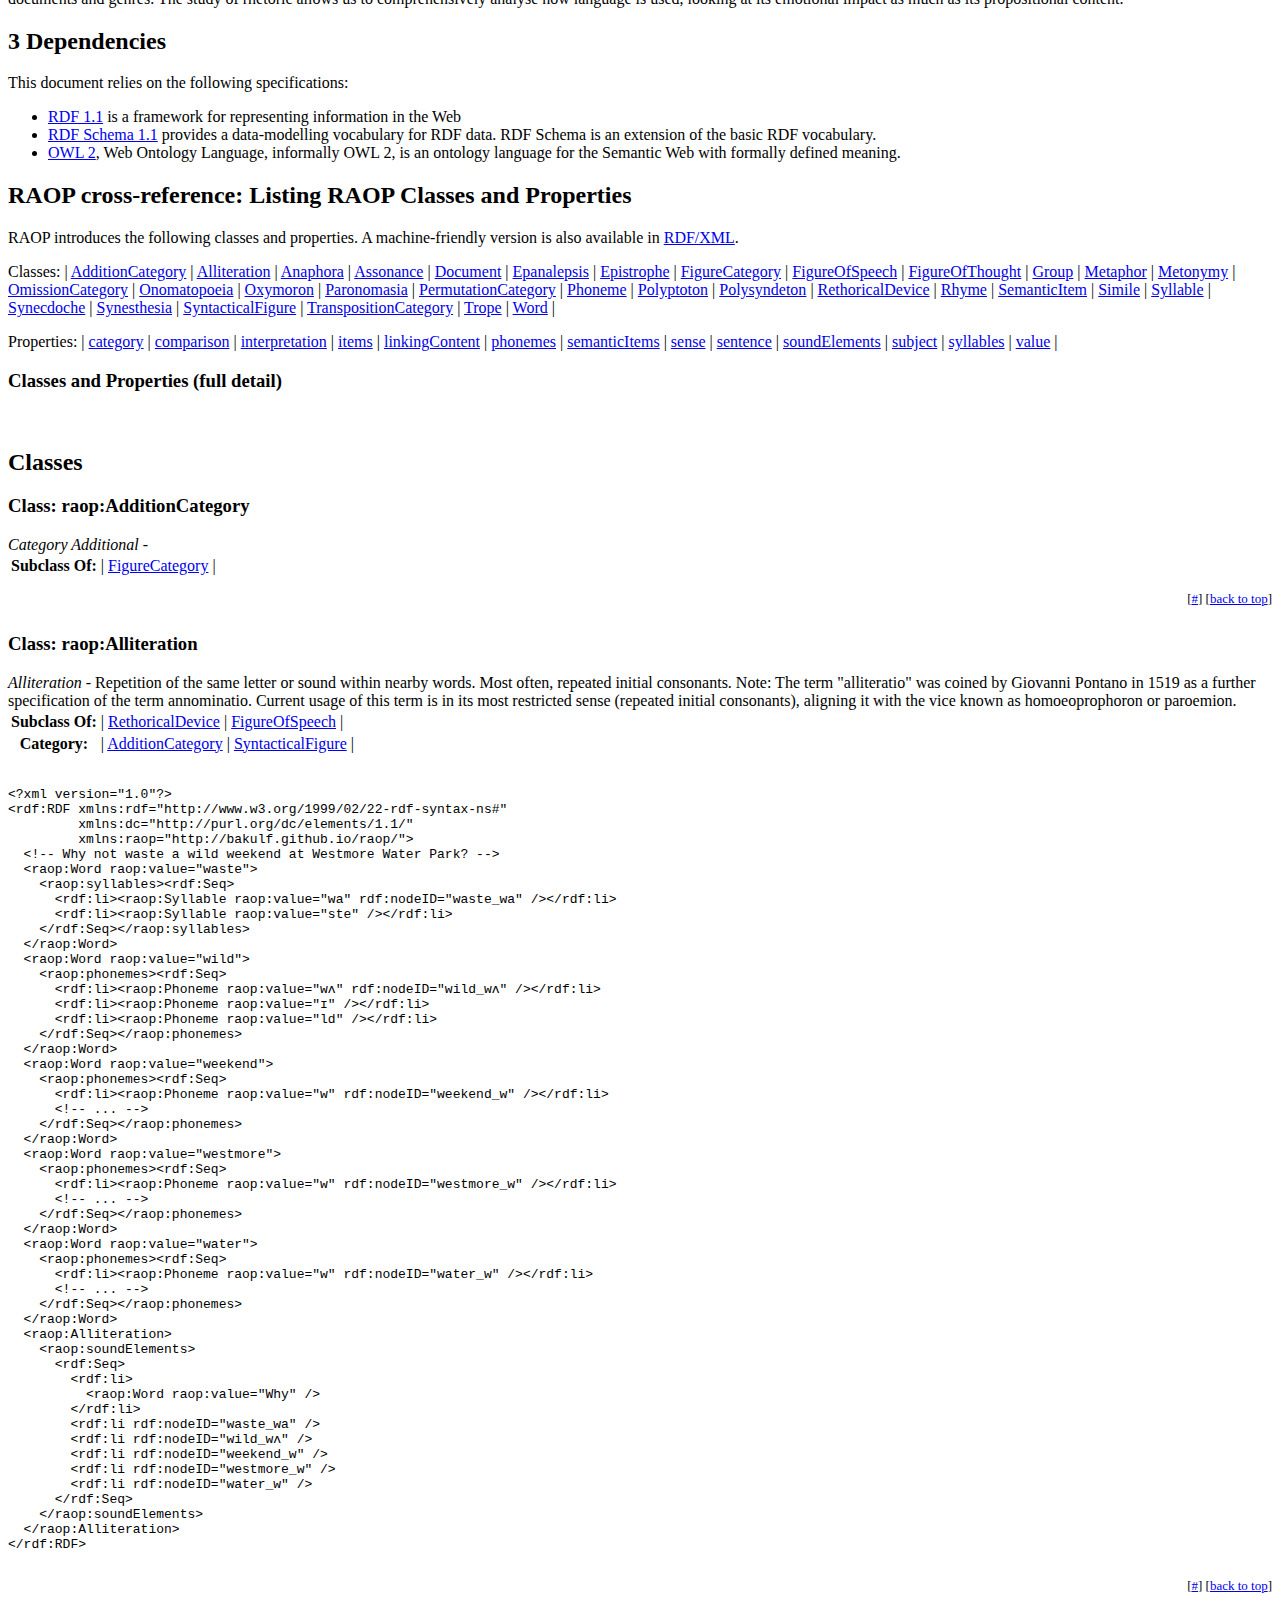
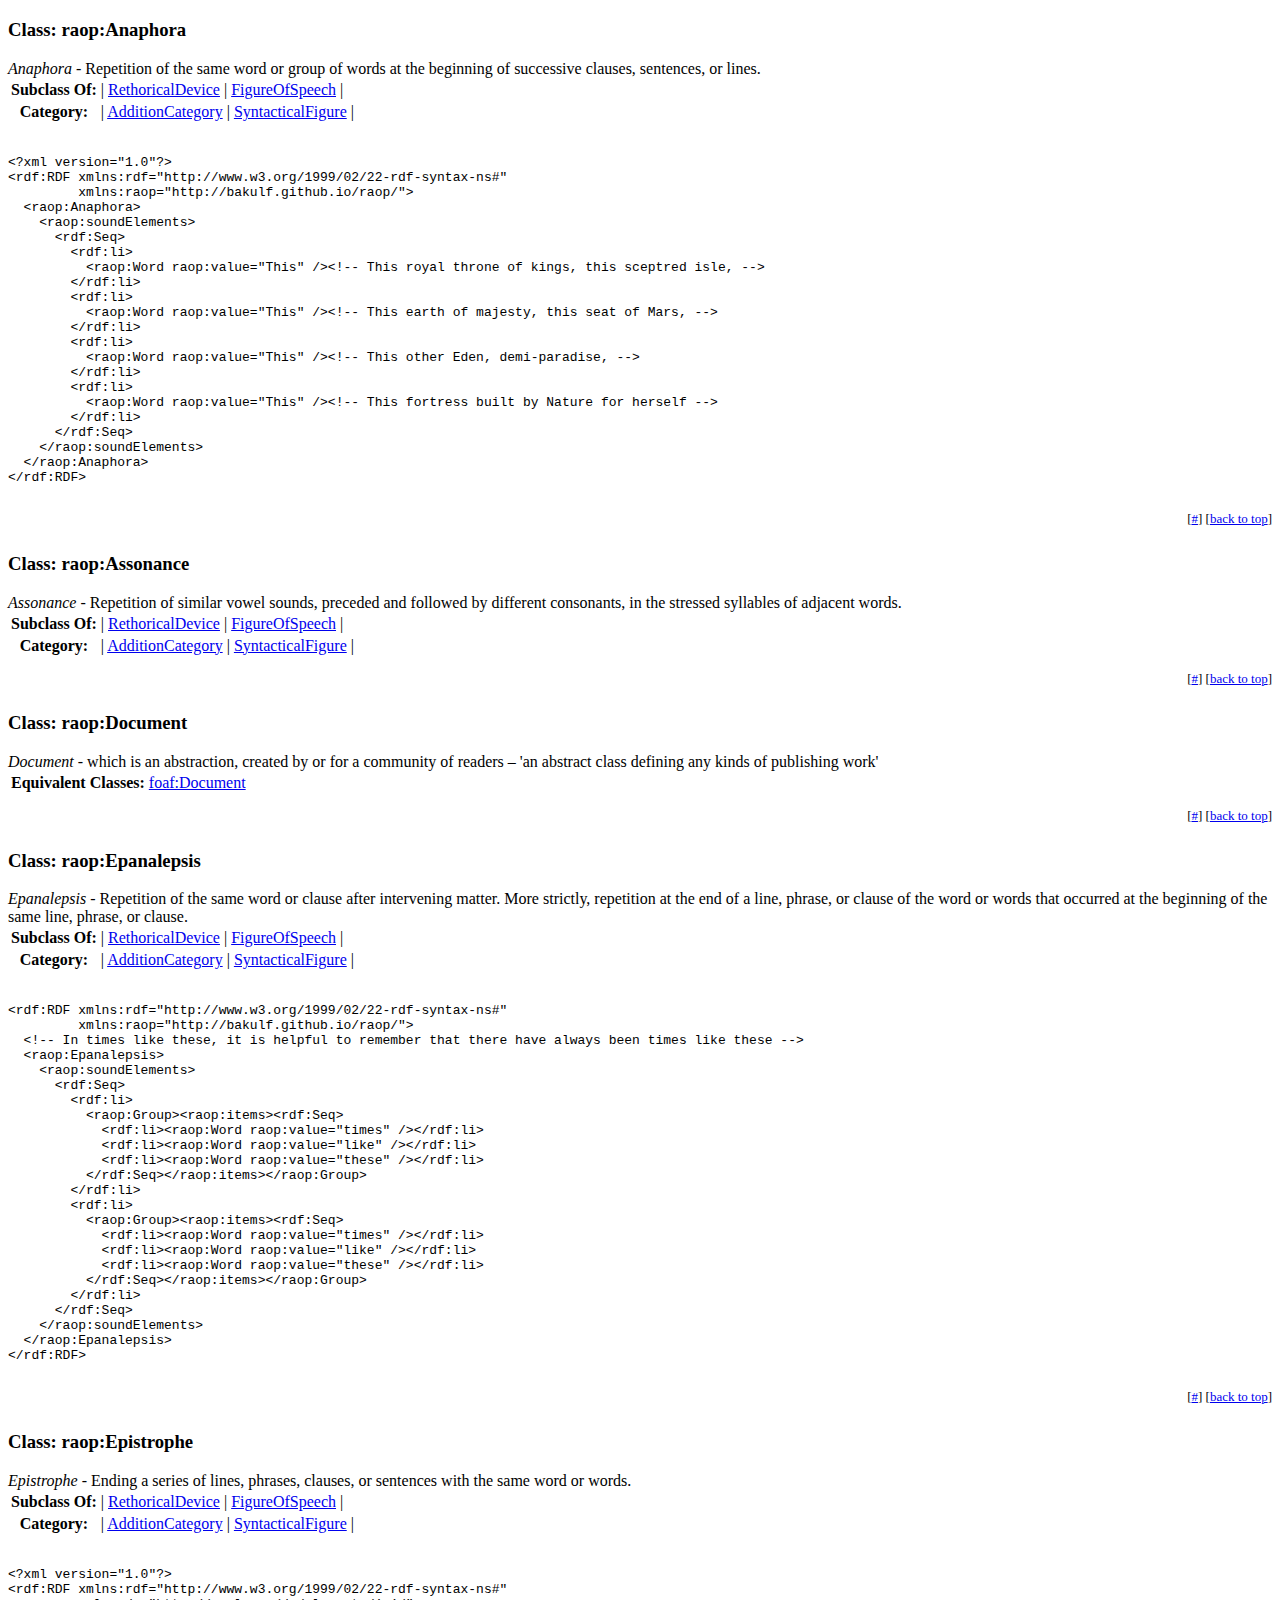
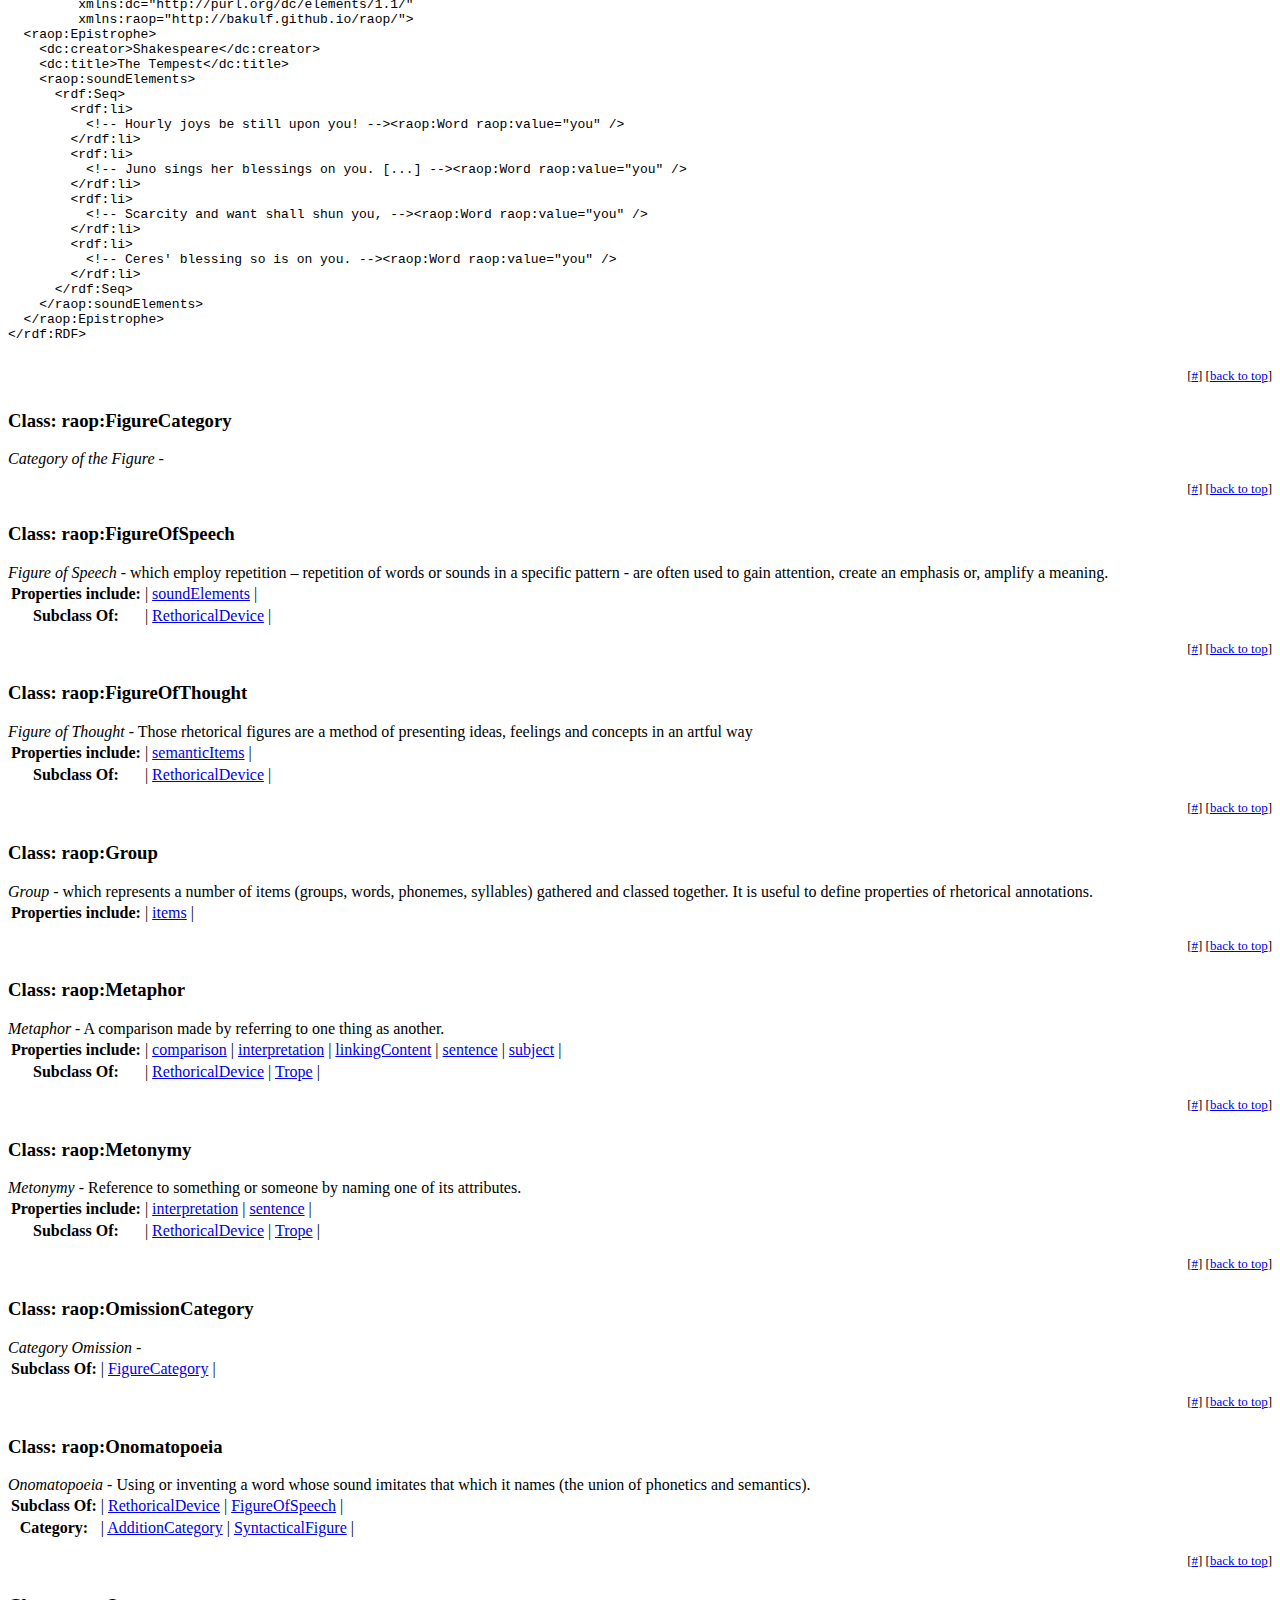
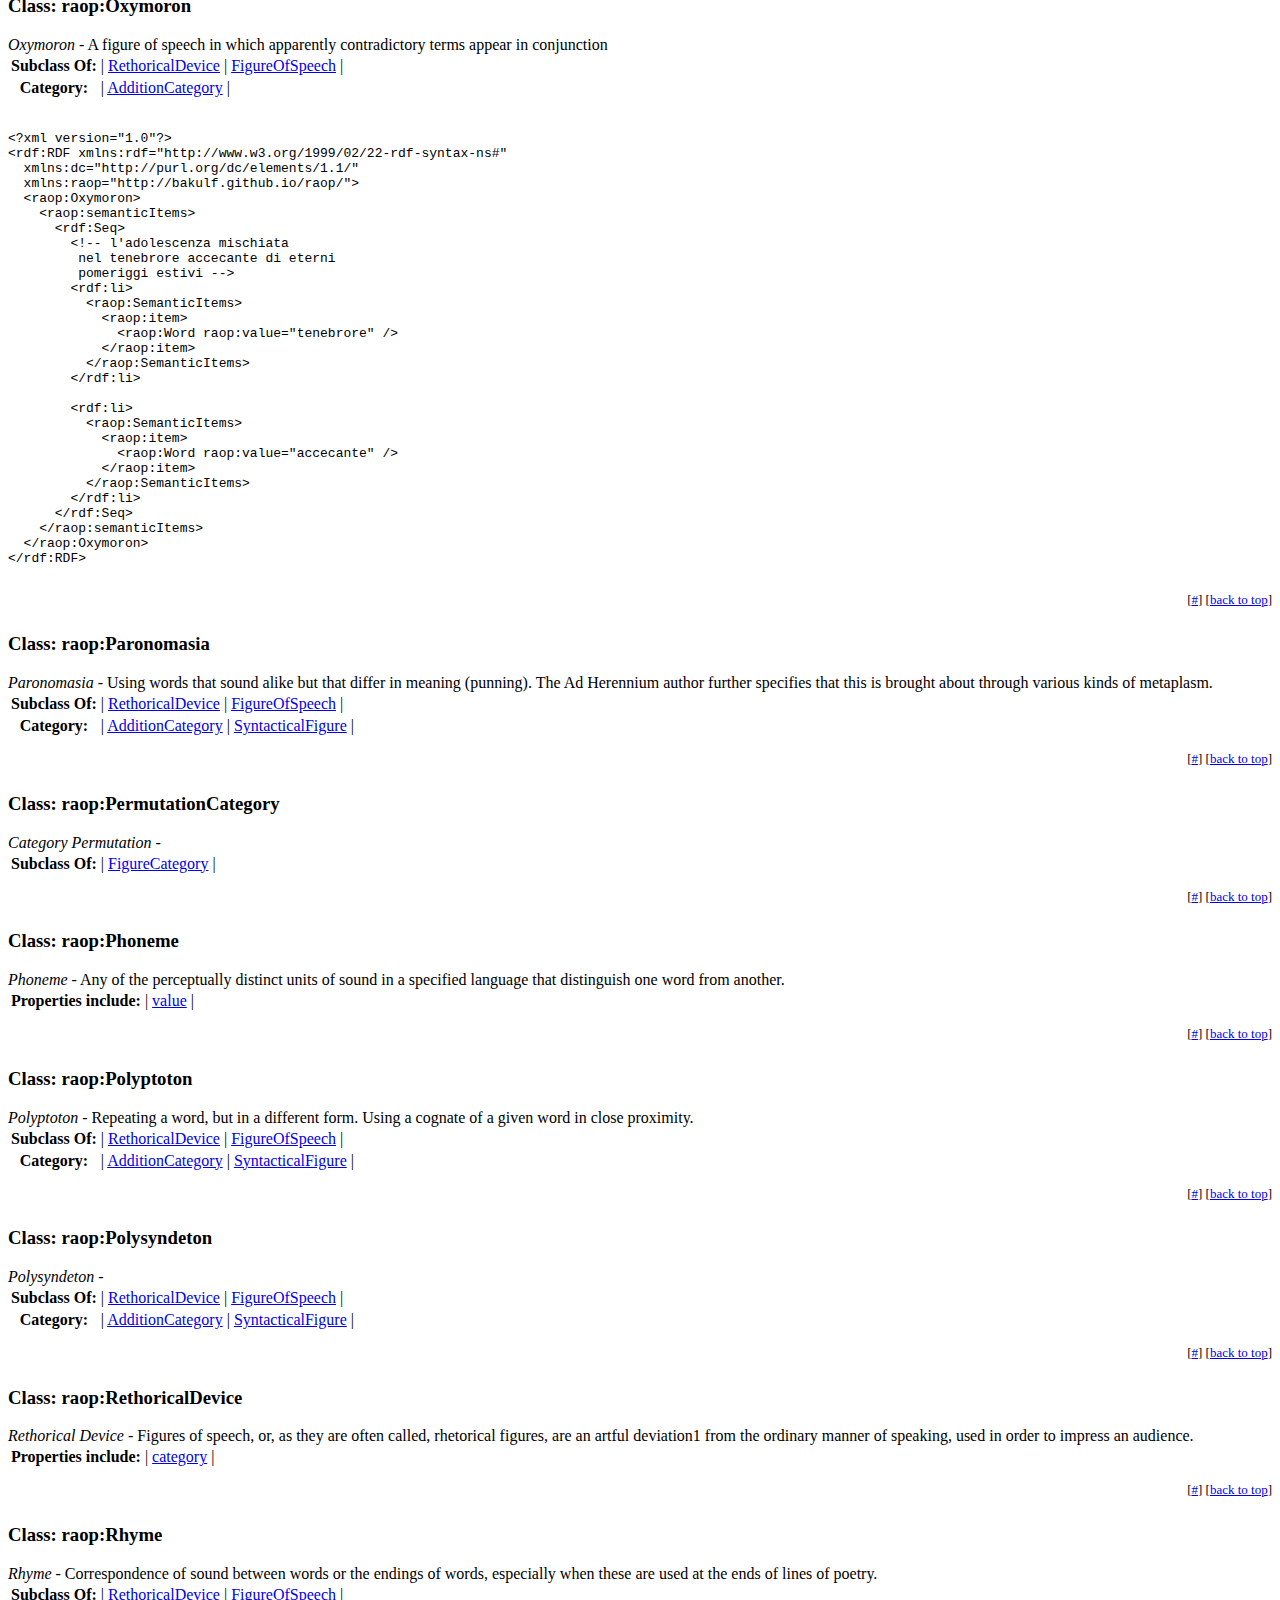
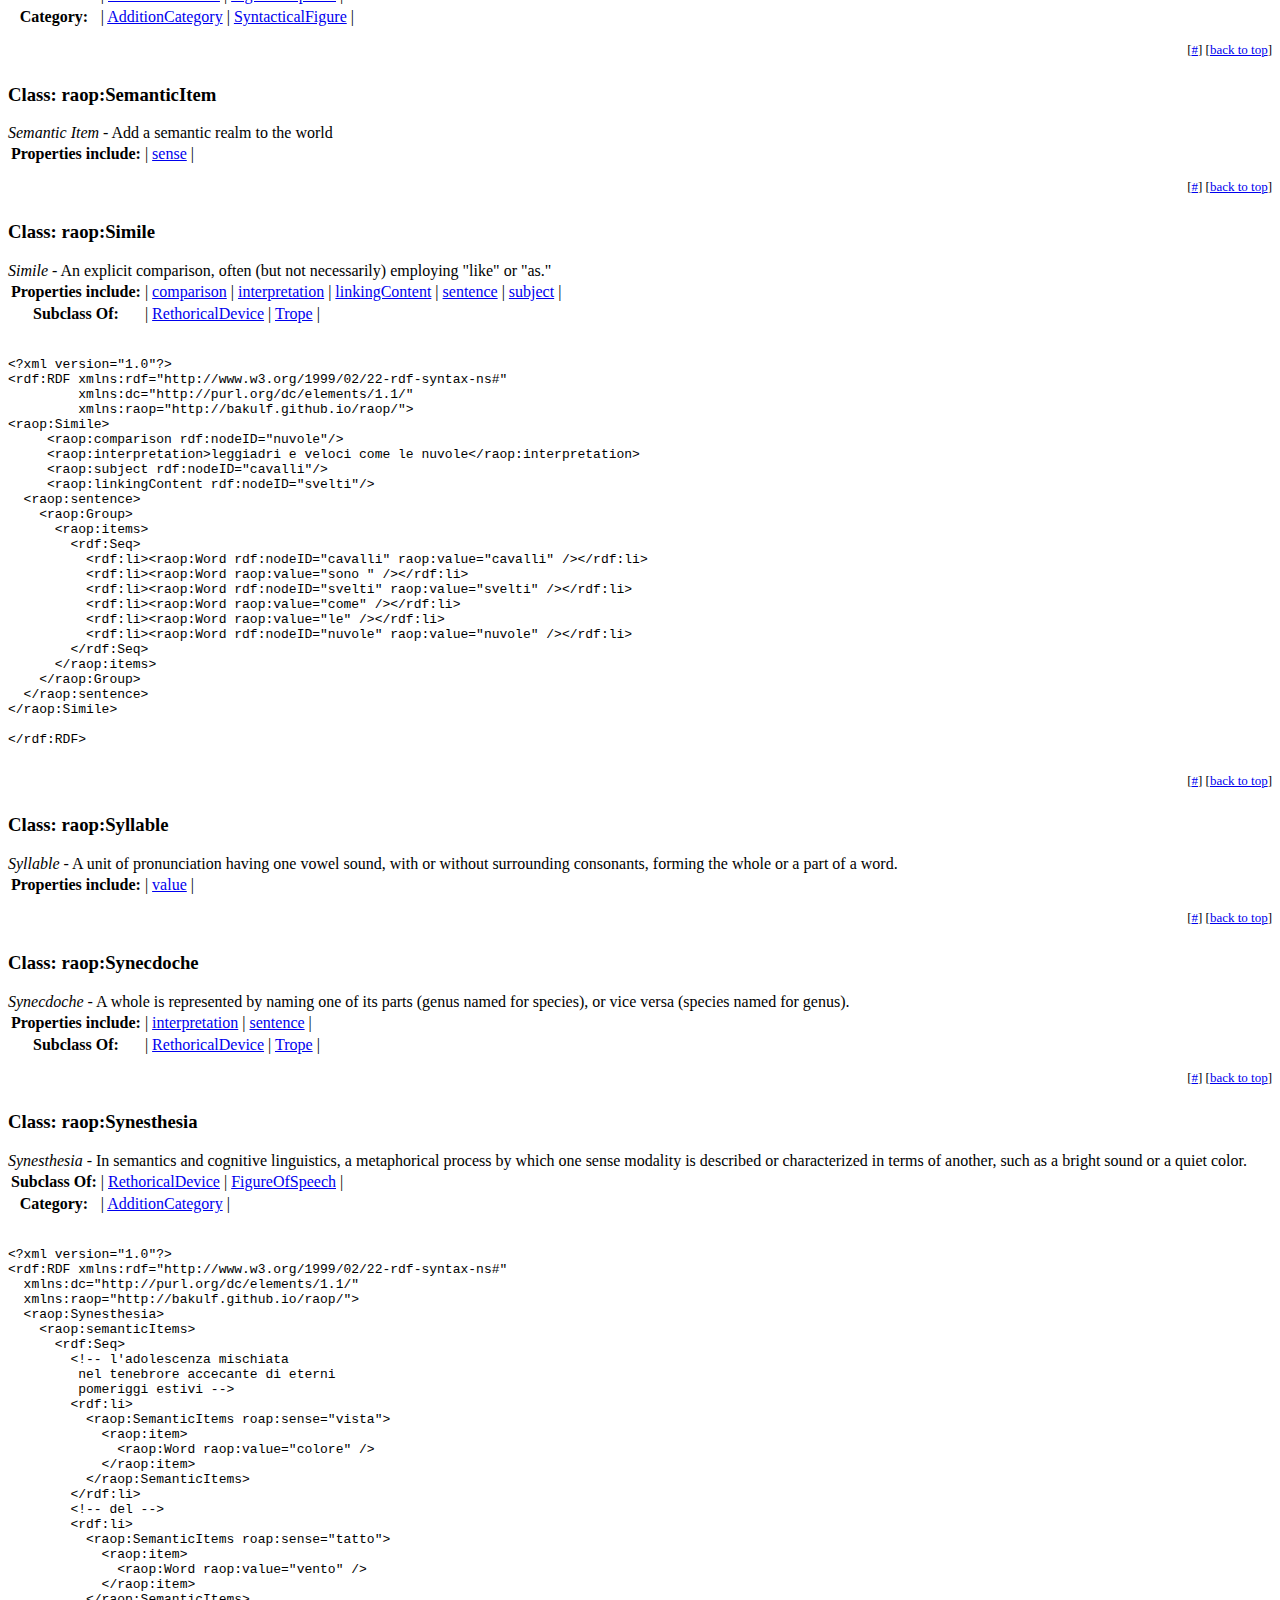
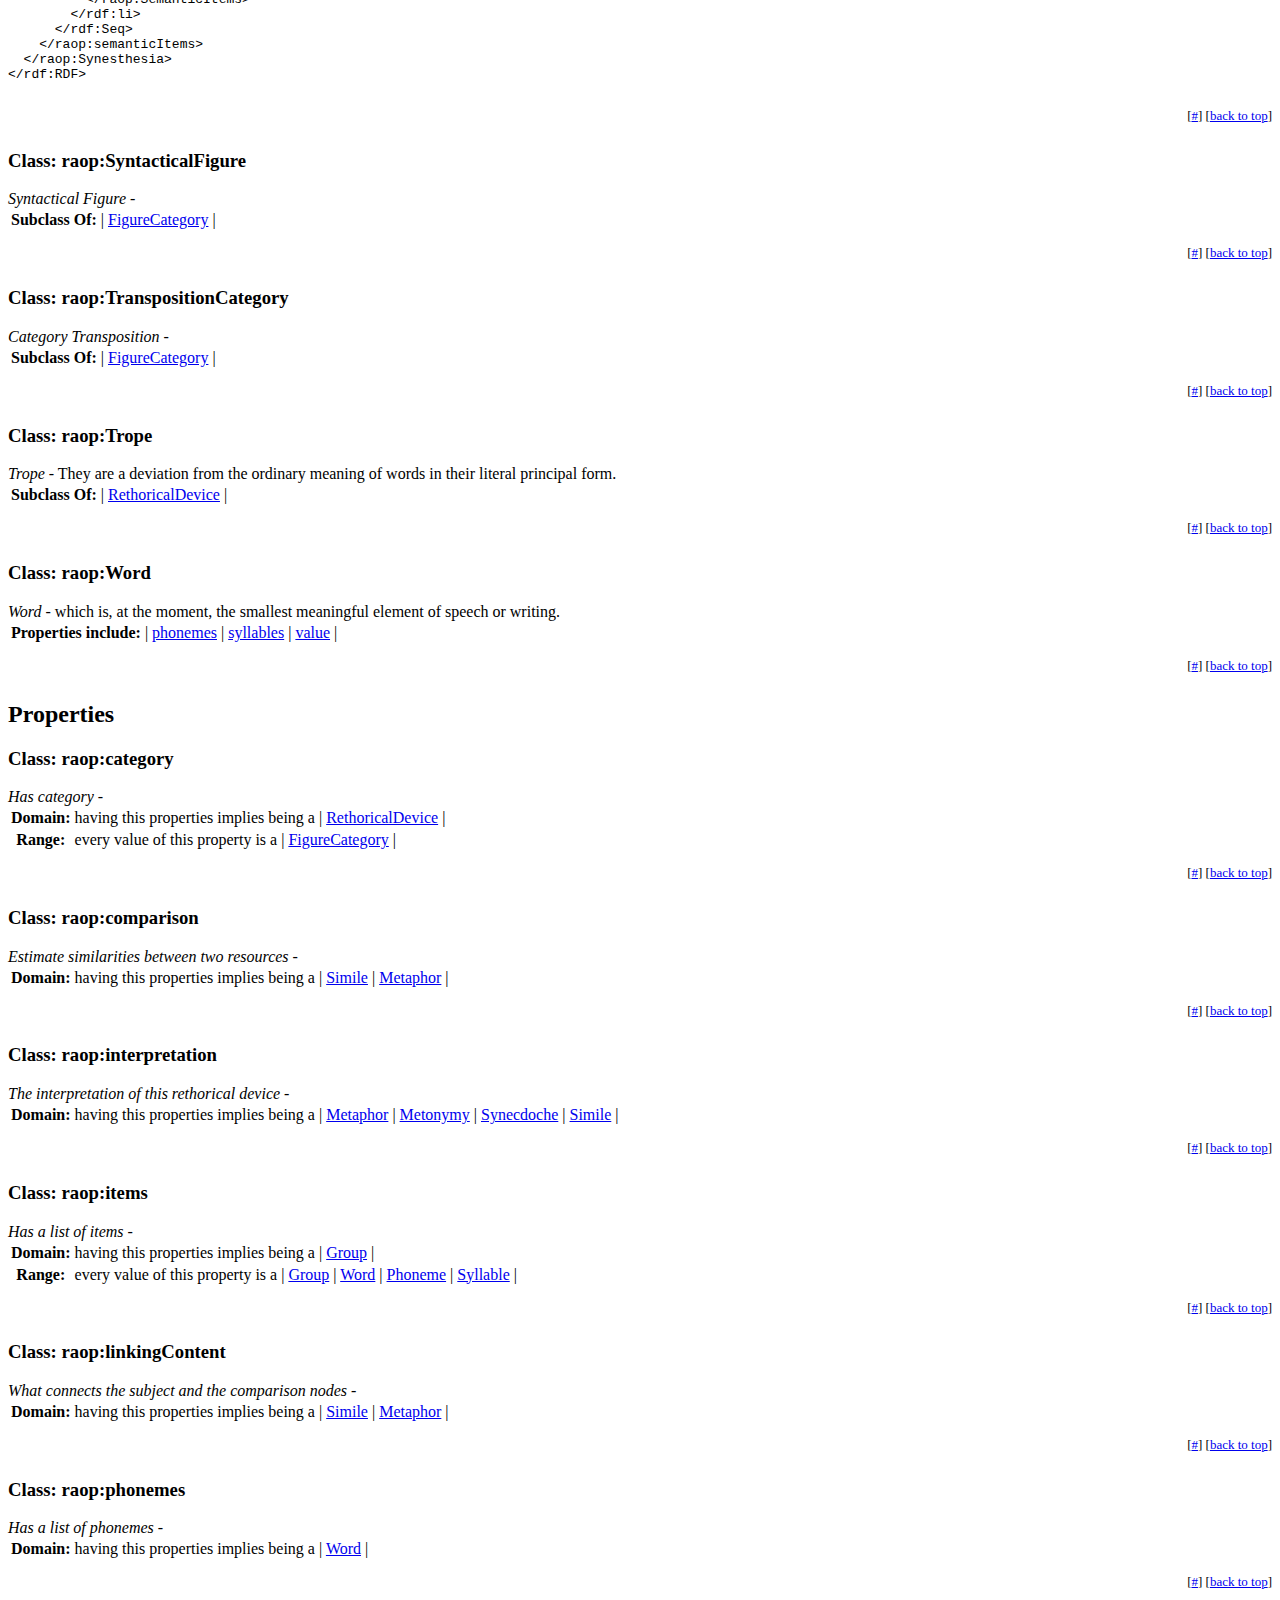
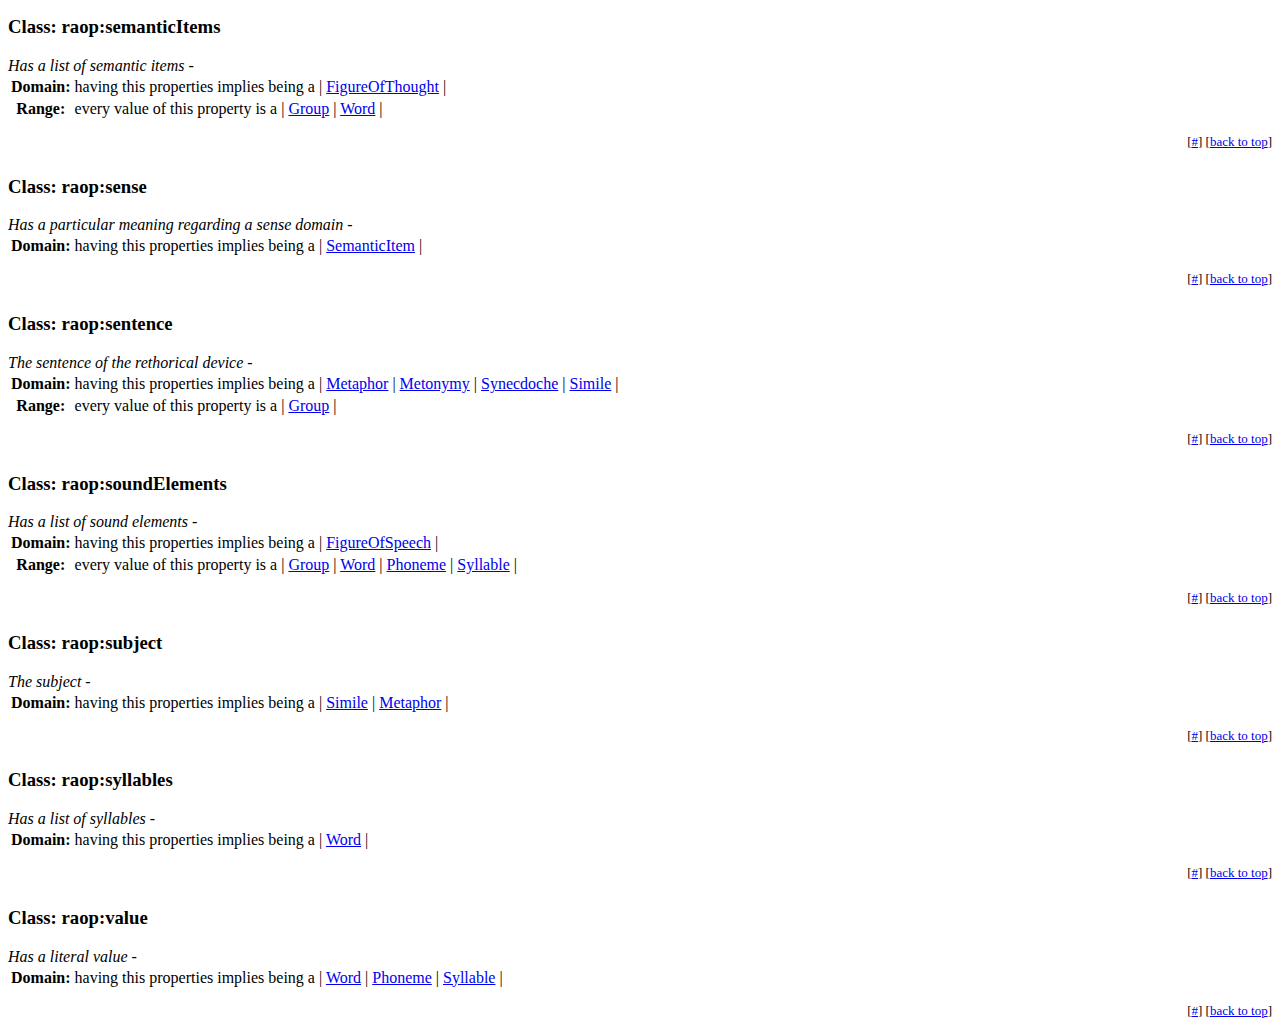
==== commit 56d1e8c6: "Simple change" ====
--- a/index.html
+++ b/index.html
@@ -14,12 +14,11 @@
 <body>
   <h1><p>RAOP: Rethorical Annotation Ontology Project</p>
 <br /></h1>
-  <h2>Editor's Draft 24 June 2017</h2>
+  <h2>Editor's Draft 17 January 2017</h2>
 
   <dl>
     <dt>This version:</dt>
-    <dd><a href="https://github.com/bakulf/raop/">https://github.com/bakulf/raop/</a>
-        (<a href="http://bakulf.github.io/raop/0.1#">RDF</a>)</dd>
+    <dd><a href="https://github.com/bakulf/raop/">https://github.com/bakulf/raop/</a></dd>
 
     <dt>Latest version:</dt>
     <dd><a href="https://github.com/bakulf/raop/">https://github.com/bakulf/raop/</a></dd>
@@ -68,10 +67,13 @@
   <li><em>Figures of speech</em> which employ repetition – <em>repetition</em> of words or sounds in a specific pattern - are often used to gain attention, create an emphasis or, amplify a meaning. A figure of speech will include as <em>subclasses</em> rhetorical devices belonging to this category such as, for instance, an <em>anaphora</em>. An <em>anaphora</em> consists of repeating a sequence (<em>group</em>) of <em>words</em> at the beginnings of sentences that are close to each other.</li>
   <li><em>Figures of thought</em> are a method of presenting ideas, feelings and concepts in an artful way. These figures of thought do not add new meaning and provide a new shade able to influence the first meaning. For instance, a <em>chiasmus</em>, which consists of four items – words or clauses – related to each other through a reversal of structures. These rhetorical devices could be linked to another resource called a <em>syntactical figure</em>.</li>
   <li>Each of these rhetorical devices have properties or <em>functions</em>. The four categories of change – which are called <em>quadripartita ratio</em> (Quint. <em>Inst.</em> 1.5.38) - are functions or operations governing that provide a standard means of the formation of all figures of speech are perceived as an alteration.
-* addition (per <em>adiectionem</em>), by adding to the item one or more components;
-* omission (per <em>detractionem</em>), by removing one or more components from a given item;
-* transposition (per <em>transmutationem</em>), by changing the position of a component within the item. Also called transferring;
-* permutation (per <em>immutationem</em>), by replacing one or more components of the whole iotem from outside. Immutatio is also called anthisesis.</li>
+    <ul>
+      <li>addition (per <em>adiectionem</em>), by adding to the item one or more components;</li>
+      <li>omission (per <em>detractionem</em>), by removing one or more components from a given item;</li>
+      <li>transposition (per <em>transmutationem</em>), by changing the position of a component within the item. Also called transferring;</li>
+      <li>permutation (per <em>immutationem</em>), by replacing one or more components of the whole iotem from outside. Immutatio is also called anthisesis.</li>
+    </ul>
+  </li>
   <li><em>Tropes</em> are a deviation from the ordinary meaning of words in their literal principal form. We are currently working on three <em>subclasses</em> in particular: metaphor, metonymy and synecdoche. In order to support the explanation and justify the strong interpretative act needed for these rhetorical figures, the encoding includes an explanation of the meaning.</li>
 </ol>
 
@@ -90,7 +92,7 @@
 Note: The term "alliteratio" was coined by Giovanni Pontano in 1519 as a further specification of the term annominatio. Current usage of this term is in its most restricted sense (repeated initial consonants), aligning it with the vice known as homoeoprophoron or paroemion.<br /><table style="th { float: top; }"><tr><th>Subclass Of:</th><td>| <a href="#term_RethoricalDevice">RethoricalDevice</a> | <a href="#term_FigureOfSpeech">FigureOfSpeech</a> |</td></tr><tr><th>Category:</th><td>| <a href="#term_AdditionCategory">AdditionCategory</a> | <a href="#term_SyntacticalFigure">SyntacticalFigure</a> |</td></tr></tr></table><br /><div class="example"><pre>&lt;?xml version="1.0"?&gt;
 &lt;rdf:RDF xmlns:rdf="http://www.w3.org/1999/02/22-rdf-syntax-ns#"
          xmlns:dc="http://purl.org/dc/elements/1.1/"
-         xmlns:raop="http://bakulf.github.io/raop/0.1#"&gt;
+         xmlns:raop="http://bakulf.github.io/raop/"&gt;
   &lt;!-- Why not waste a wild weekend at Westmore Water Park? --&gt;
   &lt;raop:Word raop:value="waste"&gt;
     &lt;raop:syllables&gt;&lt;rdf:Seq&gt;
@@ -140,7 +142,7 @@
 &lt;/rdf:RDF&gt;
 </pre></div><p style="float: right; font-size: small;">[<a href="#term_Alliteration">#</a>] [<a href="#sec-0">back to top</a>]</p><br /></div><br /><div class="specterm classterm" id="term_Anaphora" about="https://github.com/bakulf/raopAnaphora" typeof="rdfs:Class"><h3>Class: raop:Anaphora</h3><em>Anaphora</em> - Repetition of the same word or group of words at the beginning of successive clauses, sentences, or lines.<br /><table style="th { float: top; }"><tr><th>Subclass Of:</th><td>| <a href="#term_RethoricalDevice">RethoricalDevice</a> | <a href="#term_FigureOfSpeech">FigureOfSpeech</a> |</td></tr><tr><th>Category:</th><td>| <a href="#term_AdditionCategory">AdditionCategory</a> | <a href="#term_SyntacticalFigure">SyntacticalFigure</a> |</td></tr></tr></table><br /><div class="example"><pre>&lt;?xml version="1.0"?&gt;
 &lt;rdf:RDF xmlns:rdf="http://www.w3.org/1999/02/22-rdf-syntax-ns#"
-         xmlns:raop="http://bakulf.github.io/raop/0.1#"&gt;
+         xmlns:raop="http://bakulf.github.io/raop/"&gt;
   &lt;raop:Anaphora&gt;
     &lt;raop:soundElements&gt;
       &lt;rdf:Seq&gt;
@@ -161,7 +163,7 @@
   &lt;/raop:Anaphora&gt;
 &lt;/rdf:RDF&gt;
 </pre></div><p style="float: right; font-size: small;">[<a href="#term_Anaphora">#</a>] [<a href="#sec-0">back to top</a>]</p><br /></div><br /><div class="specterm classterm" id="term_Assonance" about="https://github.com/bakulf/raopAssonance" typeof="rdfs:Class"><h3>Class: raop:Assonance</h3><em>Assonance</em> - Repetition of similar vowel sounds, preceded and followed by different consonants, in the stressed syllables of adjacent words.<br /><table style="th { float: top; }"><tr><th>Subclass Of:</th><td>| <a href="#term_RethoricalDevice">RethoricalDevice</a> | <a href="#term_FigureOfSpeech">FigureOfSpeech</a> |</td></tr><tr><th>Category:</th><td>| <a href="#term_AdditionCategory">AdditionCategory</a> | <a href="#term_SyntacticalFigure">SyntacticalFigure</a> |</td></tr></tr></table><p style="float: right; font-size: small;">[<a href="#term_Assonance">#</a>] [<a href="#sec-0">back to top</a>]</p><br /></div><br /><div class="specterm classterm" id="term_Document" about="https://github.com/bakulf/raopDocument" typeof="rdfs:Class"><h3>Class: raop:Document</h3><em>Document</em> - which is an abstraction, created by or for a community of readers – 'an abstract class defining any kinds of publishing work'<br /><table style="th { float: top; }"><tr><th>Equivalent Classes:</th><td><a href="http://xmlns.com/foaf/spec/#term_Document">foaf:Document</a></td></tr></tr></table><p style="float: right; font-size: small;">[<a href="#term_Document">#</a>] [<a href="#sec-0">back to top</a>]</p><br /></div><br /><div class="specterm classterm" id="term_Epanalepsis" about="https://github.com/bakulf/raopEpanalepsis" typeof="rdfs:Class"><h3>Class: raop:Epanalepsis</h3><em>Epanalepsis</em> - Repetition of the same word or clause after intervening matter. More strictly, repetition at the end of  a line, phrase, or clause of the word or words that occurred at the  beginning of the same line, phrase, or clause.<br /><table style="th { float: top; }"><tr><th>Subclass Of:</th><td>| <a href="#term_RethoricalDevice">RethoricalDevice</a> | <a href="#term_FigureOfSpeech">FigureOfSpeech</a> |</td></tr><tr><th>Category:</th><td>| <a href="#term_AdditionCategory">AdditionCategory</a> | <a href="#term_SyntacticalFigure">SyntacticalFigure</a> |</td></tr></tr></table><br /><div class="example"><pre>&lt;rdf:RDF xmlns:rdf="http://www.w3.org/1999/02/22-rdf-syntax-ns#"
-         xmlns:raop="http://bakulf.github.io/raop/0.1#"&gt;
+         xmlns:raop="http://bakulf.github.io/raop/"&gt;
   &lt;!-- In times like these, it is helpful to remember that there have always been times like these --&gt;
   &lt;raop:Epanalepsis&gt;
     &lt;raop:soundElements&gt;
@@ -187,7 +189,7 @@
 </pre></div><p style="float: right; font-size: small;">[<a href="#term_Epanalepsis">#</a>] [<a href="#sec-0">back to top</a>]</p><br /></div><br /><div class="specterm classterm" id="term_Epistrophe" about="https://github.com/bakulf/raopEpistrophe" typeof="rdfs:Class"><h3>Class: raop:Epistrophe</h3><em>Epistrophe</em> - Ending a series of lines, phrases, clauses, or sentences with the same word or words.<br /><table style="th { float: top; }"><tr><th>Subclass Of:</th><td>| <a href="#term_RethoricalDevice">RethoricalDevice</a> | <a href="#term_FigureOfSpeech">FigureOfSpeech</a> |</td></tr><tr><th>Category:</th><td>| <a href="#term_AdditionCategory">AdditionCategory</a> | <a href="#term_SyntacticalFigure">SyntacticalFigure</a> |</td></tr></tr></table><br /><div class="example"><pre>&lt;?xml version="1.0"?&gt;
 &lt;rdf:RDF xmlns:rdf="http://www.w3.org/1999/02/22-rdf-syntax-ns#"
          xmlns:dc="http://purl.org/dc/elements/1.1/"
-         xmlns:raop="http://bakulf.github.io/raop/0.1#"&gt;
+         xmlns:raop="http://bakulf.github.io/raop/"&gt;
   &lt;raop:Epistrophe&gt;
     &lt;dc:creator&gt;Shakespeare&lt;/dc:creator&gt;
     &lt;dc:title&gt;The Tempest&lt;/dc:title&gt;
@@ -212,7 +214,7 @@
 </pre></div><p style="float: right; font-size: small;">[<a href="#term_Epistrophe">#</a>] [<a href="#sec-0">back to top</a>]</p><br /></div><br /><div class="specterm classterm" id="term_FigureCategory" about="https://github.com/bakulf/raopFigureCategory" typeof="rdfs:Class"><h3>Class: raop:FigureCategory</h3><em>Category of the Figure</em> - <br /><table style="th { float: top; }"></tr></table><p style="float: right; font-size: small;">[<a href="#term_FigureCategory">#</a>] [<a href="#sec-0">back to top</a>]</p><br /></div><br /><div class="specterm classterm" id="term_FigureOfSpeech" about="https://github.com/bakulf/raopFigureOfSpeech" typeof="rdfs:Class"><h3>Class: raop:FigureOfSpeech</h3><em>Figure of Speech</em> - which employ repetition – repetition of words or sounds in a specific pattern - are often used to gain attention, create an emphasis or, amplify a meaning.<br /><table style="th { float: top; }"><tr><th>Properties include:</th><td>| <a href="#term_soundElements">soundElements</a> |</td></tr><tr><th>Subclass Of:</th><td>| <a href="#term_RethoricalDevice">RethoricalDevice</a> |</td></tr></tr></table><p style="float: right; font-size: small;">[<a href="#term_FigureOfSpeech">#</a>] [<a href="#sec-0">back to top</a>]</p><br /></div><br /><div class="specterm classterm" id="term_FigureOfThought" about="https://github.com/bakulf/raopFigureOfThought" typeof="rdfs:Class"><h3>Class: raop:FigureOfThought</h3><em>Figure of Thought</em> - Those rhetorical figures are a method of presenting ideas, feelings and concepts in an artful way<br /><table style="th { float: top; }"><tr><th>Properties include:</th><td>| <a href="#term_semanticItems">semanticItems</a> |</td></tr><tr><th>Subclass Of:</th><td>| <a href="#term_RethoricalDevice">RethoricalDevice</a> |</td></tr></tr></table><p style="float: right; font-size: small;">[<a href="#term_FigureOfThought">#</a>] [<a href="#sec-0">back to top</a>]</p><br /></div><br /><div class="specterm classterm" id="term_Group" about="https://github.com/bakulf/raopGroup" typeof="rdfs:Class"><h3>Class: raop:Group</h3><em>Group</em> - which represents a number of items (groups, words, phonemes, syllables) gathered and classed together. It is useful to define properties of rhetorical annotations.<br /><table style="th { float: top; }"><tr><th>Properties include:</th><td>| <a href="#term_items">items</a> |</td></tr></tr></table><p style="float: right; font-size: small;">[<a href="#term_Group">#</a>] [<a href="#sec-0">back to top</a>]</p><br /></div><br /><div class="specterm classterm" id="term_Metaphor" about="https://github.com/bakulf/raopMetaphor" typeof="rdfs:Class"><h3>Class: raop:Metaphor</h3><em>Metaphor</em> - A comparison made by referring to one thing as another.<br /><table style="th { float: top; }"><tr><th>Properties include:</th><td>| <a href="#term_comparison">comparison</a> | <a href="#term_interpretation">interpretation</a> | <a href="#term_linkingContent">linkingContent</a> | <a href="#term_sentence">sentence</a> | <a href="#term_subject">subject</a> |</td></tr><tr><th>Subclass Of:</th><td>| <a href="#term_RethoricalDevice">RethoricalDevice</a> | <a href="#term_Trope">Trope</a> |</td></tr></tr></table><p style="float: right; font-size: small;">[<a href="#term_Metaphor">#</a>] [<a href="#sec-0">back to top</a>]</p><br /></div><br /><div class="specterm classterm" id="term_Metonymy" about="https://github.com/bakulf/raopMetonymy" typeof="rdfs:Class"><h3>Class: raop:Metonymy</h3><em>Metonymy</em> - Reference to something or someone by naming one of its attributes.<br /><table style="th { float: top; }"><tr><th>Properties include:</th><td>| <a href="#term_interpretation">interpretation</a> | <a href="#term_sentence">sentence</a> |</td></tr><tr><th>Subclass Of:</th><td>| <a href="#term_RethoricalDevice">RethoricalDevice</a> | <a href="#term_Trope">Trope</a> |</td></tr></tr></table><p style="float: right; font-size: small;">[<a href="#term_Metonymy">#</a>] [<a href="#sec-0">back to top</a>]</p><br /></div><br /><div class="specterm classterm" id="term_OmissionCategory" about="https://github.com/bakulf/raopOmissionCategory" typeof="rdfs:Class"><h3>Class: raop:OmissionCategory</h3><em>Category Omission</em> - <br /><table style="th { float: top; }"><tr><th>Subclass Of:</th><td>| <a href="#term_FigureCategory">FigureCategory</a> |</td></tr></tr></table><p style="float: right; font-size: small;">[<a href="#term_OmissionCategory">#</a>] [<a href="#sec-0">back to top</a>]</p><br /></div><br /><div class="specterm classterm" id="term_Onomatopoeia" about="https://github.com/bakulf/raopOnomatopoeia" typeof="rdfs:Class"><h3>Class: raop:Onomatopoeia</h3><em>Onomatopoeia</em> - Using or inventing a word whose sound imitates that which it names (the union of phonetics and semantics).<br /><table style="th { float: top; }"><tr><th>Subclass Of:</th><td>| <a href="#term_RethoricalDevice">RethoricalDevice</a> | <a href="#term_FigureOfSpeech">FigureOfSpeech</a> |</td></tr><tr><th>Category:</th><td>| <a href="#term_AdditionCategory">AdditionCategory</a> | <a href="#term_SyntacticalFigure">SyntacticalFigure</a> |</td></tr></tr></table><p style="float: right; font-size: small;">[<a href="#term_Onomatopoeia">#</a>] [<a href="#sec-0">back to top</a>]</p><br /></div><br /><div class="specterm classterm" id="term_Oxymoron" about="https://github.com/bakulf/raopOxymoron" typeof="rdfs:Class"><h3>Class: raop:Oxymoron</h3><em>Oxymoron</em> - A figure of speech in which apparently contradictory terms appear in conjunction<br /><table style="th { float: top; }"><tr><th>Subclass Of:</th><td>| <a href="#term_RethoricalDevice">RethoricalDevice</a> | <a href="#term_FigureOfSpeech">FigureOfSpeech</a> |</td></tr><tr><th>Category:</th><td>| <a href="#term_AdditionCategory">AdditionCategory</a> |</td></tr></tr></table><br /><div class="example"><pre>&lt;?xml version="1.0"?&gt;
 &lt;rdf:RDF xmlns:rdf="http://www.w3.org/1999/02/22-rdf-syntax-ns#"
   xmlns:dc="http://purl.org/dc/elements/1.1/"
-  xmlns:raop="http://bakulf.github.io/raop/0.1#"&gt;
+  xmlns:raop="http://bakulf.github.io/raop/"&gt;
   &lt;raop:Oxymoron&gt;
     &lt;raop:semanticItems&gt;
       &lt;rdf:Seq&gt;
@@ -241,7 +243,7 @@
 </pre></div><p style="float: right; font-size: small;">[<a href="#term_Oxymoron">#</a>] [<a href="#sec-0">back to top</a>]</p><br /></div><br /><div class="specterm classterm" id="term_Paronomasia" about="https://github.com/bakulf/raopParonomasia" typeof="rdfs:Class"><h3>Class: raop:Paronomasia</h3><em>Paronomasia</em> - Using words that sound alike but that differ in meaning (punning).  The Ad Herennium author further specifies that this is brought about through various kinds of metaplasm.<br /><table style="th { float: top; }"><tr><th>Subclass Of:</th><td>| <a href="#term_RethoricalDevice">RethoricalDevice</a> | <a href="#term_FigureOfSpeech">FigureOfSpeech</a> |</td></tr><tr><th>Category:</th><td>| <a href="#term_AdditionCategory">AdditionCategory</a> | <a href="#term_SyntacticalFigure">SyntacticalFigure</a> |</td></tr></tr></table><p style="float: right; font-size: small;">[<a href="#term_Paronomasia">#</a>] [<a href="#sec-0">back to top</a>]</p><br /></div><br /><div class="specterm classterm" id="term_PermutationCategory" about="https://github.com/bakulf/raopPermutationCategory" typeof="rdfs:Class"><h3>Class: raop:PermutationCategory</h3><em>Category Permutation</em> - <br /><table style="th { float: top; }"><tr><th>Subclass Of:</th><td>| <a href="#term_FigureCategory">FigureCategory</a> |</td></tr></tr></table><p style="float: right; font-size: small;">[<a href="#term_PermutationCategory">#</a>] [<a href="#sec-0">back to top</a>]</p><br /></div><br /><div class="specterm classterm" id="term_Phoneme" about="https://github.com/bakulf/raopPhoneme" typeof="rdfs:Class"><h3>Class: raop:Phoneme</h3><em>Phoneme</em> - Any of the perceptually distinct units of sound in a specified language that distinguish one word from another.<br /><table style="th { float: top; }"><tr><th>Properties include:</th><td>| <a href="#term_value">value</a> |</td></tr></tr></table><p style="float: right; font-size: small;">[<a href="#term_Phoneme">#</a>] [<a href="#sec-0">back to top</a>]</p><br /></div><br /><div class="specterm classterm" id="term_Polyptoton" about="https://github.com/bakulf/raopPolyptoton" typeof="rdfs:Class"><h3>Class: raop:Polyptoton</h3><em>Polyptoton</em> - Repeating a word, but in a different form. Using a cognate of a given word in close proximity.<br /><table style="th { float: top; }"><tr><th>Subclass Of:</th><td>| <a href="#term_RethoricalDevice">RethoricalDevice</a> | <a href="#term_FigureOfSpeech">FigureOfSpeech</a> |</td></tr><tr><th>Category:</th><td>| <a href="#term_AdditionCategory">AdditionCategory</a> | <a href="#term_SyntacticalFigure">SyntacticalFigure</a> |</td></tr></tr></table><p style="float: right; font-size: small;">[<a href="#term_Polyptoton">#</a>] [<a href="#sec-0">back to top</a>]</p><br /></div><br /><div class="specterm classterm" id="term_Polysyndeton" about="https://github.com/bakulf/raopPolysyndeton" typeof="rdfs:Class"><h3>Class: raop:Polysyndeton</h3><em>Polysyndeton</em> - <br /><table style="th { float: top; }"><tr><th>Subclass Of:</th><td>| <a href="#term_RethoricalDevice">RethoricalDevice</a> | <a href="#term_FigureOfSpeech">FigureOfSpeech</a> |</td></tr><tr><th>Category:</th><td>| <a href="#term_AdditionCategory">AdditionCategory</a> | <a href="#term_SyntacticalFigure">SyntacticalFigure</a> |</td></tr></tr></table><p style="float: right; font-size: small;">[<a href="#term_Polysyndeton">#</a>] [<a href="#sec-0">back to top</a>]</p><br /></div><br /><div class="specterm classterm" id="term_RethoricalDevice" about="https://github.com/bakulf/raopRethoricalDevice" typeof="rdfs:Class"><h3>Class: raop:RethoricalDevice</h3><em>Rethorical Device</em> - Figures  of speech, or, as they are often called, rhetorical figures, are an  artful deviation1 from the ordinary manner of speaking, used in order to  impress an audience.<br /><table style="th { float: top; }"><tr><th>Properties include:</th><td>| <a href="#term_category">category</a> |</td></tr></tr></table><p style="float: right; font-size: small;">[<a href="#term_RethoricalDevice">#</a>] [<a href="#sec-0">back to top</a>]</p><br /></div><br /><div class="specterm classterm" id="term_Rhyme" about="https://github.com/bakulf/raopRhyme" typeof="rdfs:Class"><h3>Class: raop:Rhyme</h3><em>Rhyme</em> - Correspondence of sound between words or the endings of words, especially when these are used at the ends of lines of poetry.<br /><table style="th { float: top; }"><tr><th>Subclass Of:</th><td>| <a href="#term_RethoricalDevice">RethoricalDevice</a> | <a href="#term_FigureOfSpeech">FigureOfSpeech</a> |</td></tr><tr><th>Category:</th><td>| <a href="#term_AdditionCategory">AdditionCategory</a> | <a href="#term_SyntacticalFigure">SyntacticalFigure</a> |</td></tr></tr></table><p style="float: right; font-size: small;">[<a href="#term_Rhyme">#</a>] [<a href="#sec-0">back to top</a>]</p><br /></div><br /><div class="specterm classterm" id="term_SemanticItem" about="https://github.com/bakulf/raopSemanticItem" typeof="rdfs:Class"><h3>Class: raop:SemanticItem</h3><em>Semantic Item</em> - Add a semantic realm to the world<br /><table style="th { float: top; }"><tr><th>Properties include:</th><td>| <a href="#term_sense">sense</a> |</td></tr></tr></table><p style="float: right; font-size: small;">[<a href="#term_SemanticItem">#</a>] [<a href="#sec-0">back to top</a>]</p><br /></div><br /><div class="specterm classterm" id="term_Simile" about="https://github.com/bakulf/raopSimile" typeof="rdfs:Class"><h3>Class: raop:Simile</h3><em>Simile</em> - An explicit comparison, often (but not necessarily) employing "like" or "as."<br /><table style="th { float: top; }"><tr><th>Properties include:</th><td>| <a href="#term_comparison">comparison</a> | <a href="#term_interpretation">interpretation</a> | <a href="#term_linkingContent">linkingContent</a> | <a href="#term_sentence">sentence</a> | <a href="#term_subject">subject</a> |</td></tr><tr><th>Subclass Of:</th><td>| <a href="#term_RethoricalDevice">RethoricalDevice</a> | <a href="#term_Trope">Trope</a> |</td></tr></tr></table><br /><div class="example"><pre>&lt;?xml version="1.0"?&gt;
 &lt;rdf:RDF xmlns:rdf="http://www.w3.org/1999/02/22-rdf-syntax-ns#"
          xmlns:dc="http://purl.org/dc/elements/1.1/"
-         xmlns:raop="http://bakulf.github.io/raop/0.1#"&gt;
+         xmlns:raop="http://bakulf.github.io/raop/"&gt;
 &lt;raop:Simile&gt;
      &lt;raop:comparison rdf:nodeID="nuvole"/&gt;
      &lt;raop:interpretation&gt;leggiadri e veloci come le nuvole&lt;/raop:interpretation&gt;
@@ -267,7 +269,7 @@
 </pre></div><p style="float: right; font-size: small;">[<a href="#term_Simile">#</a>] [<a href="#sec-0">back to top</a>]</p><br /></div><br /><div class="specterm classterm" id="term_Syllable" about="https://github.com/bakulf/raopSyllable" typeof="rdfs:Class"><h3>Class: raop:Syllable</h3><em>Syllable</em> - A unit of pronunciation having one vowel sound, with or without surrounding consonants, forming the whole or a part of a word.<br /><table style="th { float: top; }"><tr><th>Properties include:</th><td>| <a href="#term_value">value</a> |</td></tr></tr></table><p style="float: right; font-size: small;">[<a href="#term_Syllable">#</a>] [<a href="#sec-0">back to top</a>]</p><br /></div><br /><div class="specterm classterm" id="term_Synecdoche" about="https://github.com/bakulf/raopSynecdoche" typeof="rdfs:Class"><h3>Class: raop:Synecdoche</h3><em>Synecdoche</em> - A whole is represented by naming one of its parts (genus named for species), or vice versa (species named for genus).<br /><table style="th { float: top; }"><tr><th>Properties include:</th><td>| <a href="#term_interpretation">interpretation</a> | <a href="#term_sentence">sentence</a> |</td></tr><tr><th>Subclass Of:</th><td>| <a href="#term_RethoricalDevice">RethoricalDevice</a> | <a href="#term_Trope">Trope</a> |</td></tr></tr></table><p style="float: right; font-size: small;">[<a href="#term_Synecdoche">#</a>] [<a href="#sec-0">back to top</a>]</p><br /></div><br /><div class="specterm classterm" id="term_Synesthesia" about="https://github.com/bakulf/raopSynesthesia" typeof="rdfs:Class"><h3>Class: raop:Synesthesia</h3><em>Synesthesia</em> - In semantics and cognitive linguistics, a metaphorical process by which one sense modality is described or characterized in terms of another, such as a bright sound or a quiet color.<br /><table style="th { float: top; }"><tr><th>Subclass Of:</th><td>| <a href="#term_RethoricalDevice">RethoricalDevice</a> | <a href="#term_FigureOfSpeech">FigureOfSpeech</a> |</td></tr><tr><th>Category:</th><td>| <a href="#term_AdditionCategory">AdditionCategory</a> |</td></tr></tr></table><br /><div class="example"><pre>&lt;?xml version="1.0"?&gt;
 &lt;rdf:RDF xmlns:rdf="http://www.w3.org/1999/02/22-rdf-syntax-ns#"
   xmlns:dc="http://purl.org/dc/elements/1.1/"
-  xmlns:raop="http://bakulf.github.io/raop/0.1#"&gt;
+  xmlns:raop="http://bakulf.github.io/raop/"&gt;
   &lt;raop:Synesthesia&gt;
     &lt;raop:semanticItems&gt;
       &lt;rdf:Seq&gt;
@@ -294,6 +296,5 @@
   &lt;/raop:Synesthesia&gt;
 &lt;/rdf:RDF&gt;
 </pre></div><p style="float: right; font-size: small;">[<a href="#term_Synesthesia">#</a>] [<a href="#sec-0">back to top</a>]</p><br /></div><br /><div class="specterm classterm" id="term_SyntacticalFigure" about="https://github.com/bakulf/raopSyntacticalFigure" typeof="rdfs:Class"><h3>Class: raop:SyntacticalFigure</h3><em>Syntactical Figure</em> - <br /><table style="th { float: top; }"><tr><th>Subclass Of:</th><td>| <a href="#term_FigureCategory">FigureCategory</a> |</td></tr></tr></table><p style="float: right; font-size: small;">[<a href="#term_SyntacticalFigure">#</a>] [<a href="#sec-0">back to top</a>]</p><br /></div><br /><div class="specterm classterm" id="term_TranspositionCategory" about="https://github.com/bakulf/raopTranspositionCategory" typeof="rdfs:Class"><h3>Class: raop:TranspositionCategory</h3><em>Category Transposition</em> - <br /><table style="th { float: top; }"><tr><th>Subclass Of:</th><td>| <a href="#term_FigureCategory">FigureCategory</a> |</td></tr></tr></table><p style="float: right; font-size: small;">[<a href="#term_TranspositionCategory">#</a>] [<a href="#sec-0">back to top</a>]</p><br /></div><br /><div class="specterm classterm" id="term_Trope" about="https://github.com/bakulf/raopTrope" typeof="rdfs:Class"><h3>Class: raop:Trope</h3><em>Trope</em> - They are a deviation from the ordinary meaning of words in their literal principal form.<br /><table style="th { float: top; }"><tr><th>Subclass Of:</th><td>| <a href="#term_RethoricalDevice">RethoricalDevice</a> |</td></tr></tr></table><p style="float: right; font-size: small;">[<a href="#term_Trope">#</a>] [<a href="#sec-0">back to top</a>]</p><br /></div><br /><div class="specterm classterm" id="term_Word" about="https://github.com/bakulf/raopWord" typeof="rdfs:Class"><h3>Class: raop:Word</h3><em>Word</em> - which is, at the moment, the smallest meaningful element of speech or writing.<br /><table style="th { float: top; }"><tr><th>Properties include:</th><td>| <a href="#term_phonemes">phonemes</a> | <a href="#term_syllables">syllables</a> | <a href="#term_value">value</a> |</td></tr></tr></table><p style="float: right; font-size: small;">[<a href="#term_Word">#</a>] [<a href="#sec-0">back to top</a>]</p><br /></div><br /><h2>Properties</h2><div class="specterm classterm" id="term_category" about="https://github.com/bakulf/raopcategory" typeof="rdfs:Class"><h3>Class: raop:category</h3><em>Has category</em> - <br /><table style="th { float: top; }"><tr><th>Domain:</th><td>having this properties implies being a | <a href="#term_RethoricalDevice">RethoricalDevice</a> |</td></tr><tr><th>Range:</th><td>every value of this property is a | <a href="#term_FigureCategory">FigureCategory</a> |</td></tr></tr></table><p style="float: right; font-size: small;">[<a href="#term_category">#</a>] [<a href="#sec-0">back to top</a>]</p><br /></div><br /><div class="specterm classterm" id="term_comparison" about="https://github.com/bakulf/raopcomparison" typeof="rdfs:Class"><h3>Class: raop:comparison</h3><em>Estimate similarities between two resources</em> - <br /><table style="th { float: top; }"><tr><th>Domain:</th><td>having this properties implies being a | <a href="#term_Simile">Simile</a> | <a href="#term_Metaphor">Metaphor</a> |</td></tr></tr></table><p style="float: right; font-size: small;">[<a href="#term_comparison">#</a>] [<a href="#sec-0">back to top</a>]</p><br /></div><br /><div class="specterm classterm" id="term_interpretation" about="https://github.com/bakulf/raopinterpretation" typeof="rdfs:Class"><h3>Class: raop:interpretation</h3><em>The interpretation of this rethorical device</em> - <br /><table style="th { float: top; }"><tr><th>Domain:</th><td>having this properties implies being a | <a href="#term_Metaphor">Metaphor</a> | <a href="#term_Metonymy">Metonymy</a> | <a href="#term_Synecdoche">Synecdoche</a> | <a href="#term_Simile">Simile</a> |</td></tr></tr></table><p style="float: right; font-size: small;">[<a href="#term_interpretation">#</a>] [<a href="#sec-0">back to top</a>]</p><br /></div><br /><div class="specterm classterm" id="term_items" about="https://github.com/bakulf/raopitems" typeof="rdfs:Class"><h3>Class: raop:items</h3><em>Has a list of items</em> - <br /><table style="th { float: top; }"><tr><th>Domain:</th><td>having this properties implies being a | <a href="#term_Group">Group</a> |</td></tr><tr><th>Range:</th><td>every value of this property is a | <a href="#term_Group">Group</a> | <a href="#term_Word">Word</a> | <a href="#term_Phoneme">Phoneme</a> | <a href="#term_Syllable">Syllable</a> |</td></tr></tr></table><p style="float: right; font-size: small;">[<a href="#term_items">#</a>] [<a href="#sec-0">back to top</a>]</p><br /></div><br /><div class="specterm classterm" id="term_linkingContent" about="https://github.com/bakulf/raoplinkingContent" typeof="rdfs:Class"><h3>Class: raop:linkingContent</h3><em>What connects the subject and the comparison nodes</em> - <br /><table style="th { float: top; }"><tr><th>Domain:</th><td>having this properties implies being a | <a href="#term_Simile">Simile</a> | <a href="#term_Metaphor">Metaphor</a> |</td></tr></tr></table><p style="float: right; font-size: small;">[<a href="#term_linkingContent">#</a>] [<a href="#sec-0">back to top</a>]</p><br /></div><br /><div class="specterm classterm" id="term_phonemes" about="https://github.com/bakulf/raopphonemes" typeof="rdfs:Class"><h3>Class: raop:phonemes</h3><em>Has a list of phonemes</em> - <br /><table style="th { float: top; }"><tr><th>Domain:</th><td>having this properties implies being a | <a href="#term_Word">Word</a> |</td></tr></tr></table><p style="float: right; font-size: small;">[<a href="#term_phonemes">#</a>] [<a href="#sec-0">back to top</a>]</p><br /></div><br /><div class="specterm classterm" id="term_semanticItems" about="https://github.com/bakulf/raopsemanticItems" typeof="rdfs:Class"><h3>Class: raop:semanticItems</h3><em>Has a list of semantic items</em> - <br /><table style="th { float: top; }"><tr><th>Domain:</th><td>having this properties implies being a | <a href="#term_FigureOfThought">FigureOfThought</a> |</td></tr><tr><th>Range:</th><td>every value of this property is a | <a href="#term_Group">Group</a> | <a href="#term_Word">Word</a> |</td></tr></tr></table><p style="float: right; font-size: small;">[<a href="#term_semanticItems">#</a>] [<a href="#sec-0">back to top</a>]</p><br /></div><br /><div class="specterm classterm" id="term_sense" about="https://github.com/bakulf/raopsense" typeof="rdfs:Class"><h3>Class: raop:sense</h3><em>Has a particular meaning regarding a sense domain</em> - <br /><table style="th { float: top; }"><tr><th>Domain:</th><td>having this properties implies being a | <a href="#term_SemanticItem">SemanticItem</a> |</td></tr></tr></table><p style="float: right; font-size: small;">[<a href="#term_sense">#</a>] [<a href="#sec-0">back to top</a>]</p><br /></div><br /><div class="specterm classterm" id="term_sentence" about="https://github.com/bakulf/raopsentence" typeof="rdfs:Class"><h3>Class: raop:sentence</h3><em>The sentence of the rethorical device</em> - <br /><table style="th { float: top; }"><tr><th>Domain:</th><td>having this properties implies being a | <a href="#term_Metaphor">Metaphor</a> | <a href="#term_Metonymy">Metonymy</a> | <a href="#term_Synecdoche">Synecdoche</a> | <a href="#term_Simile">Simile</a> |</td></tr><tr><th>Range:</th><td>every value of this property is a | <a href="#term_Group">Group</a> |</td></tr></tr></table><p style="float: right; font-size: small;">[<a href="#term_sentence">#</a>] [<a href="#sec-0">back to top</a>]</p><br /></div><br /><div class="specterm classterm" id="term_soundElements" about="https://github.com/bakulf/raopsoundElements" typeof="rdfs:Class"><h3>Class: raop:soundElements</h3><em>Has a list of sound elements</em> - <br /><table style="th { float: top; }"><tr><th>Domain:</th><td>having this properties implies being a | <a href="#term_FigureOfSpeech">FigureOfSpeech</a> |</td></tr><tr><th>Range:</th><td>every value of this property is a | <a href="#term_Group">Group</a> | <a href="#term_Word">Word</a> | <a href="#term_Phoneme">Phoneme</a> | <a href="#term_Syllable">Syllable</a> |</td></tr></tr></table><p style="float: right; font-size: small;">[<a href="#term_soundElements">#</a>] [<a href="#sec-0">back to top</a>]</p><br /></div><br /><div class="specterm classterm" id="term_subject" about="https://github.com/bakulf/raopsubject" typeof="rdfs:Class"><h3>Class: raop:subject</h3><em>The subject</em> - <br /><table style="th { float: top; }"><tr><th>Domain:</th><td>having this properties implies being a | <a href="#term_Simile">Simile</a> | <a href="#term_Metaphor">Metaphor</a> |</td></tr></tr></table><p style="float: right; font-size: small;">[<a href="#term_subject">#</a>] [<a href="#sec-0">back to top</a>]</p><br /></div><br /><div class="specterm classterm" id="term_syllables" about="https://github.com/bakulf/raopsyllables" typeof="rdfs:Class"><h3>Class: raop:syllables</h3><em>Has a list of syllables</em> - <br /><table style="th { float: top; }"><tr><th>Domain:</th><td>having this properties implies being a | <a href="#term_Word">Word</a> |</td></tr></tr></table><p style="float: right; font-size: small;">[<a href="#term_syllables">#</a>] [<a href="#sec-0">back to top</a>]</p><br /></div><br /><div class="specterm classterm" id="term_value" about="https://github.com/bakulf/raopvalue" typeof="rdfs:Class"><h3>Class: raop:value</h3><em>Has a literal value</em> - <br /><table style="th { float: top; }"><tr><th>Domain:</th><td>having this properties implies being a | <a href="#term_Word">Word</a> | <a href="#term_Phoneme">Phoneme</a> | <a href="#term_Syllable">Syllable</a> |</td></tr></tr></table><p style="float: right; font-size: small;">[<a href="#term_value">#</a>] [<a href="#sec-0">back to top</a>]</p><br /></div><br />
-
 </body>
 </html>
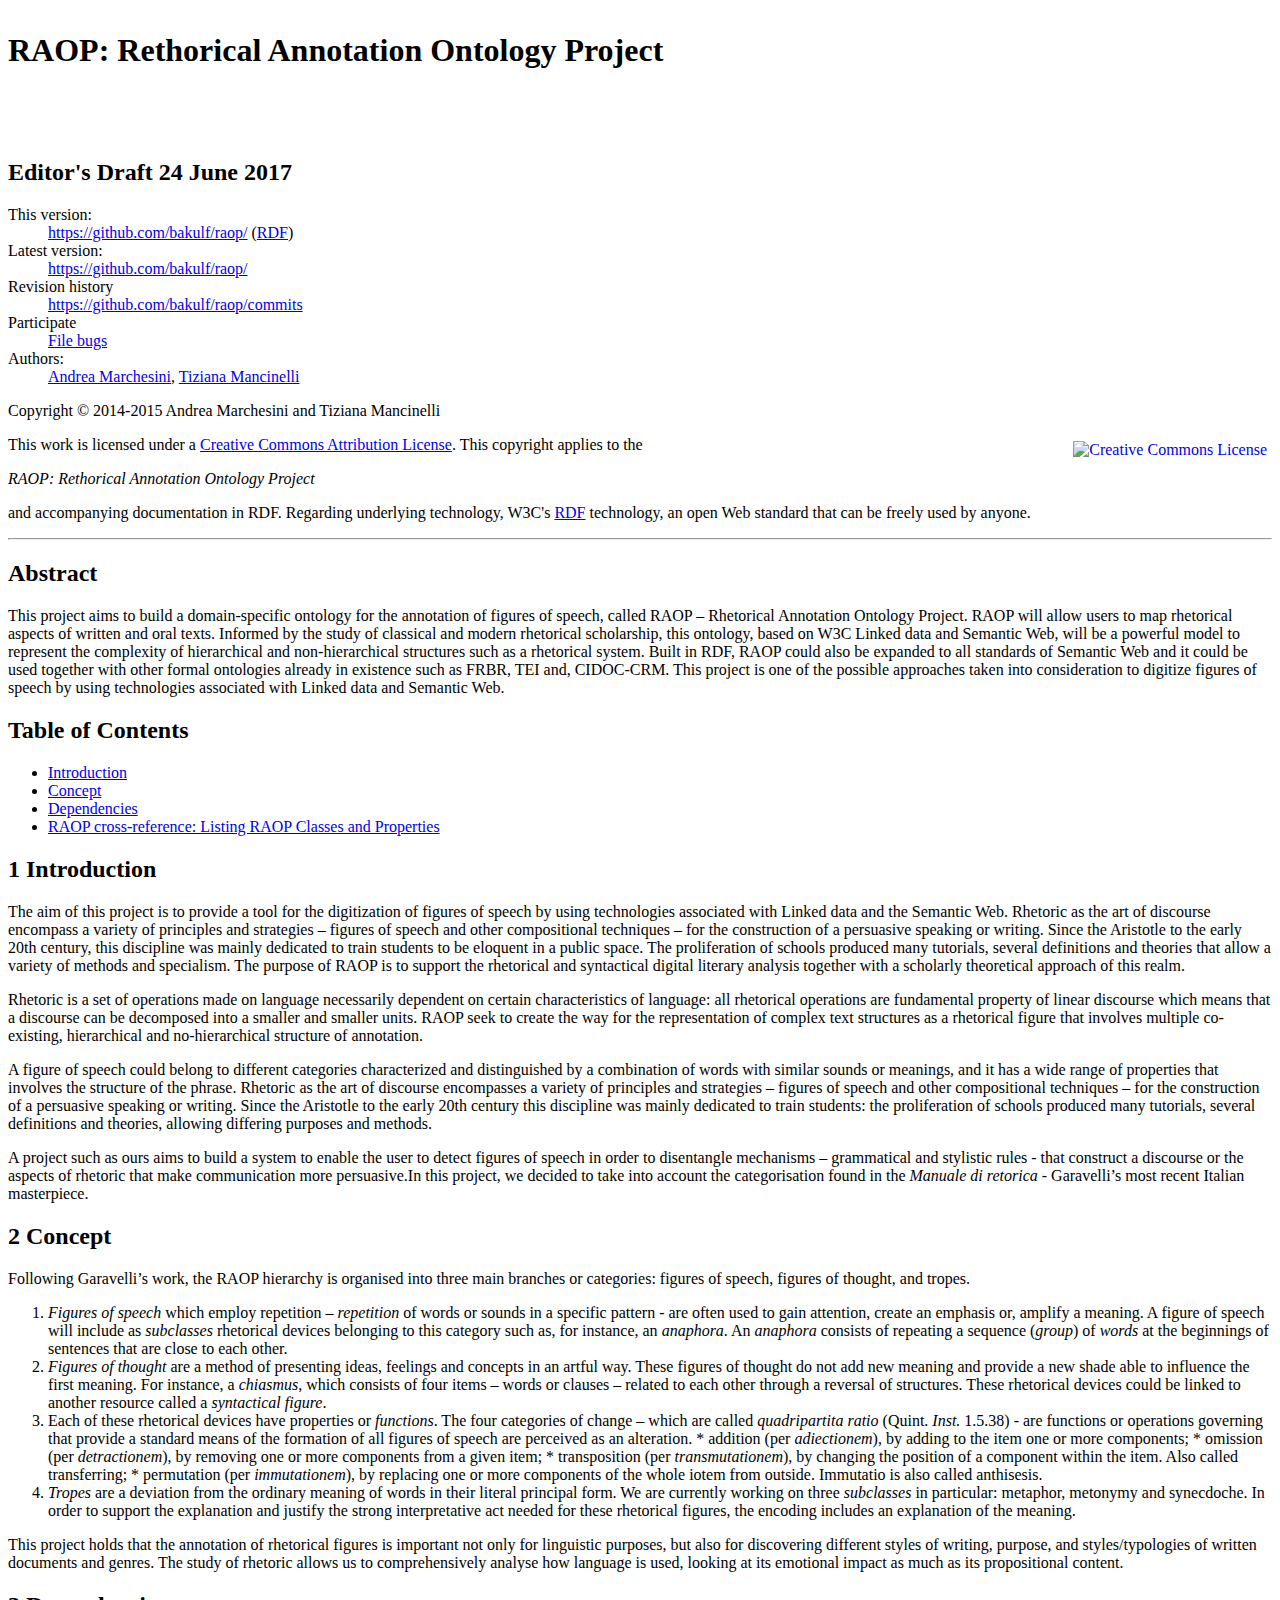
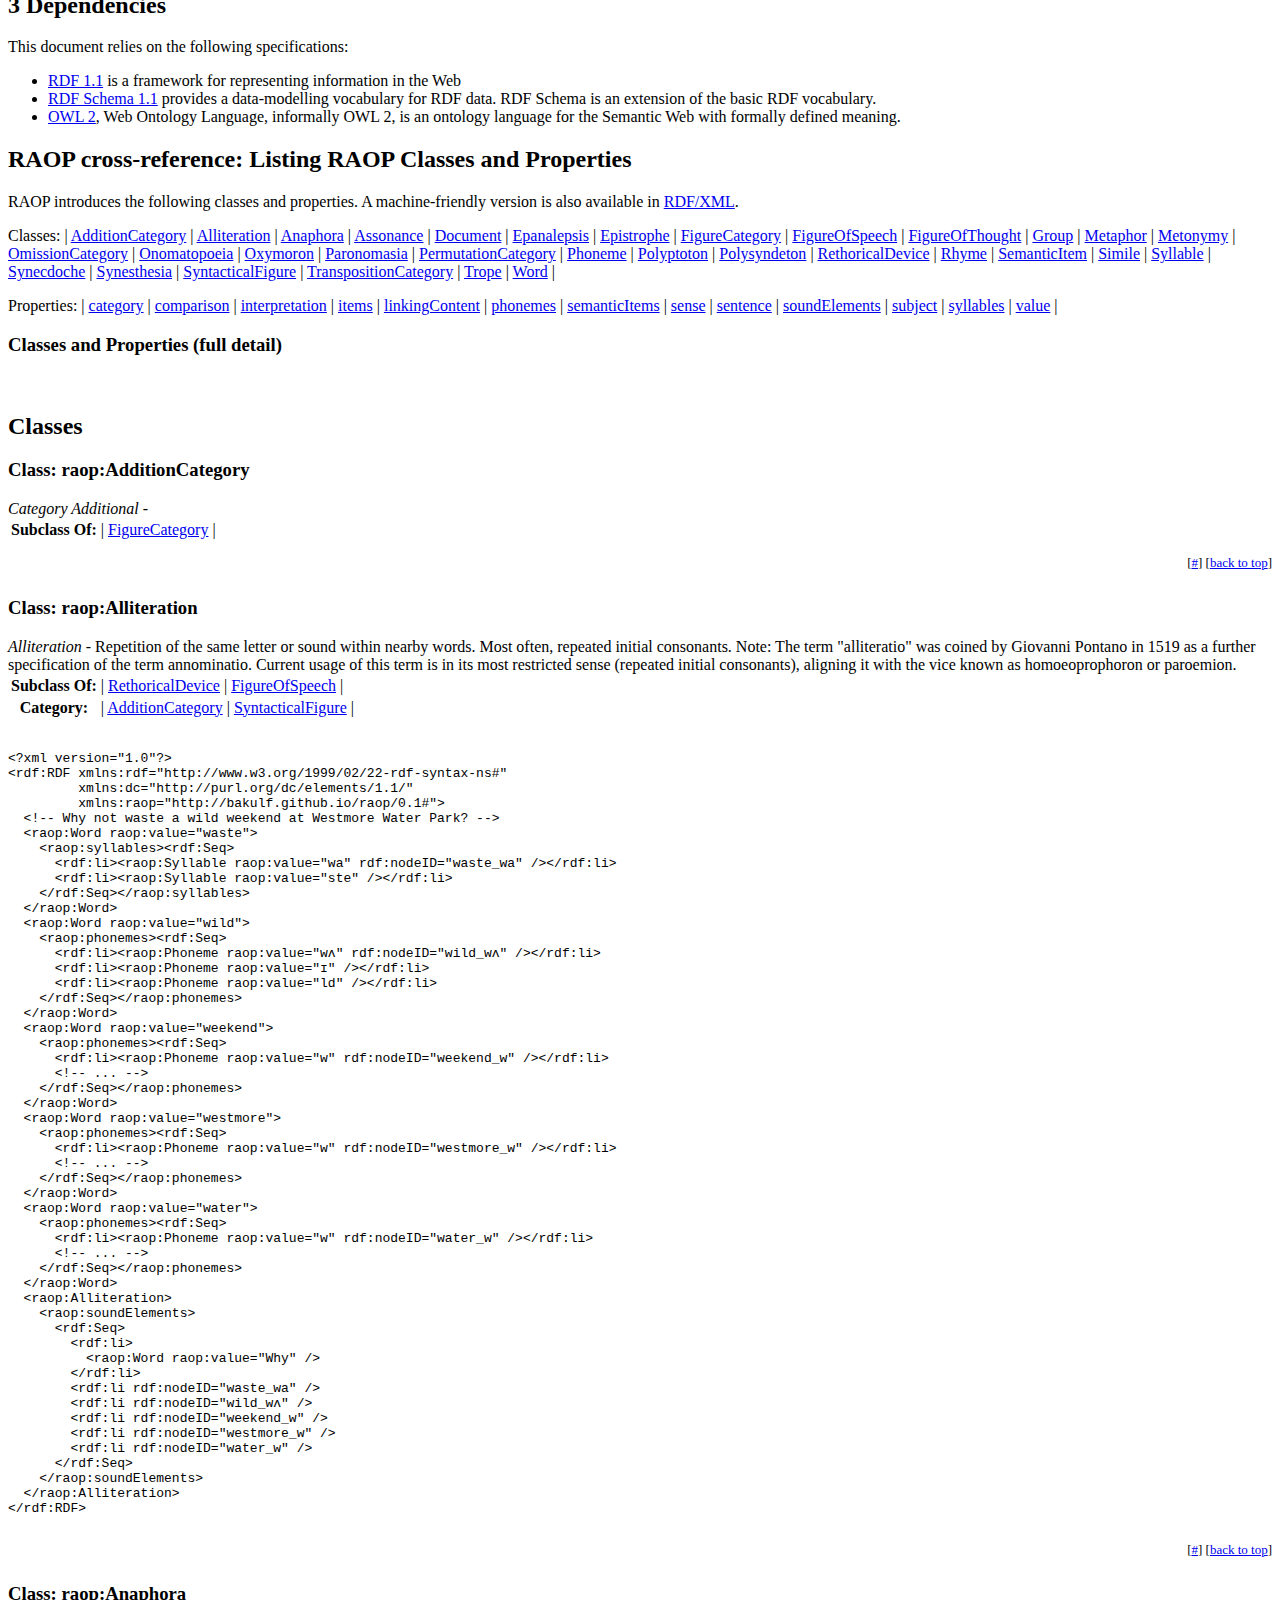
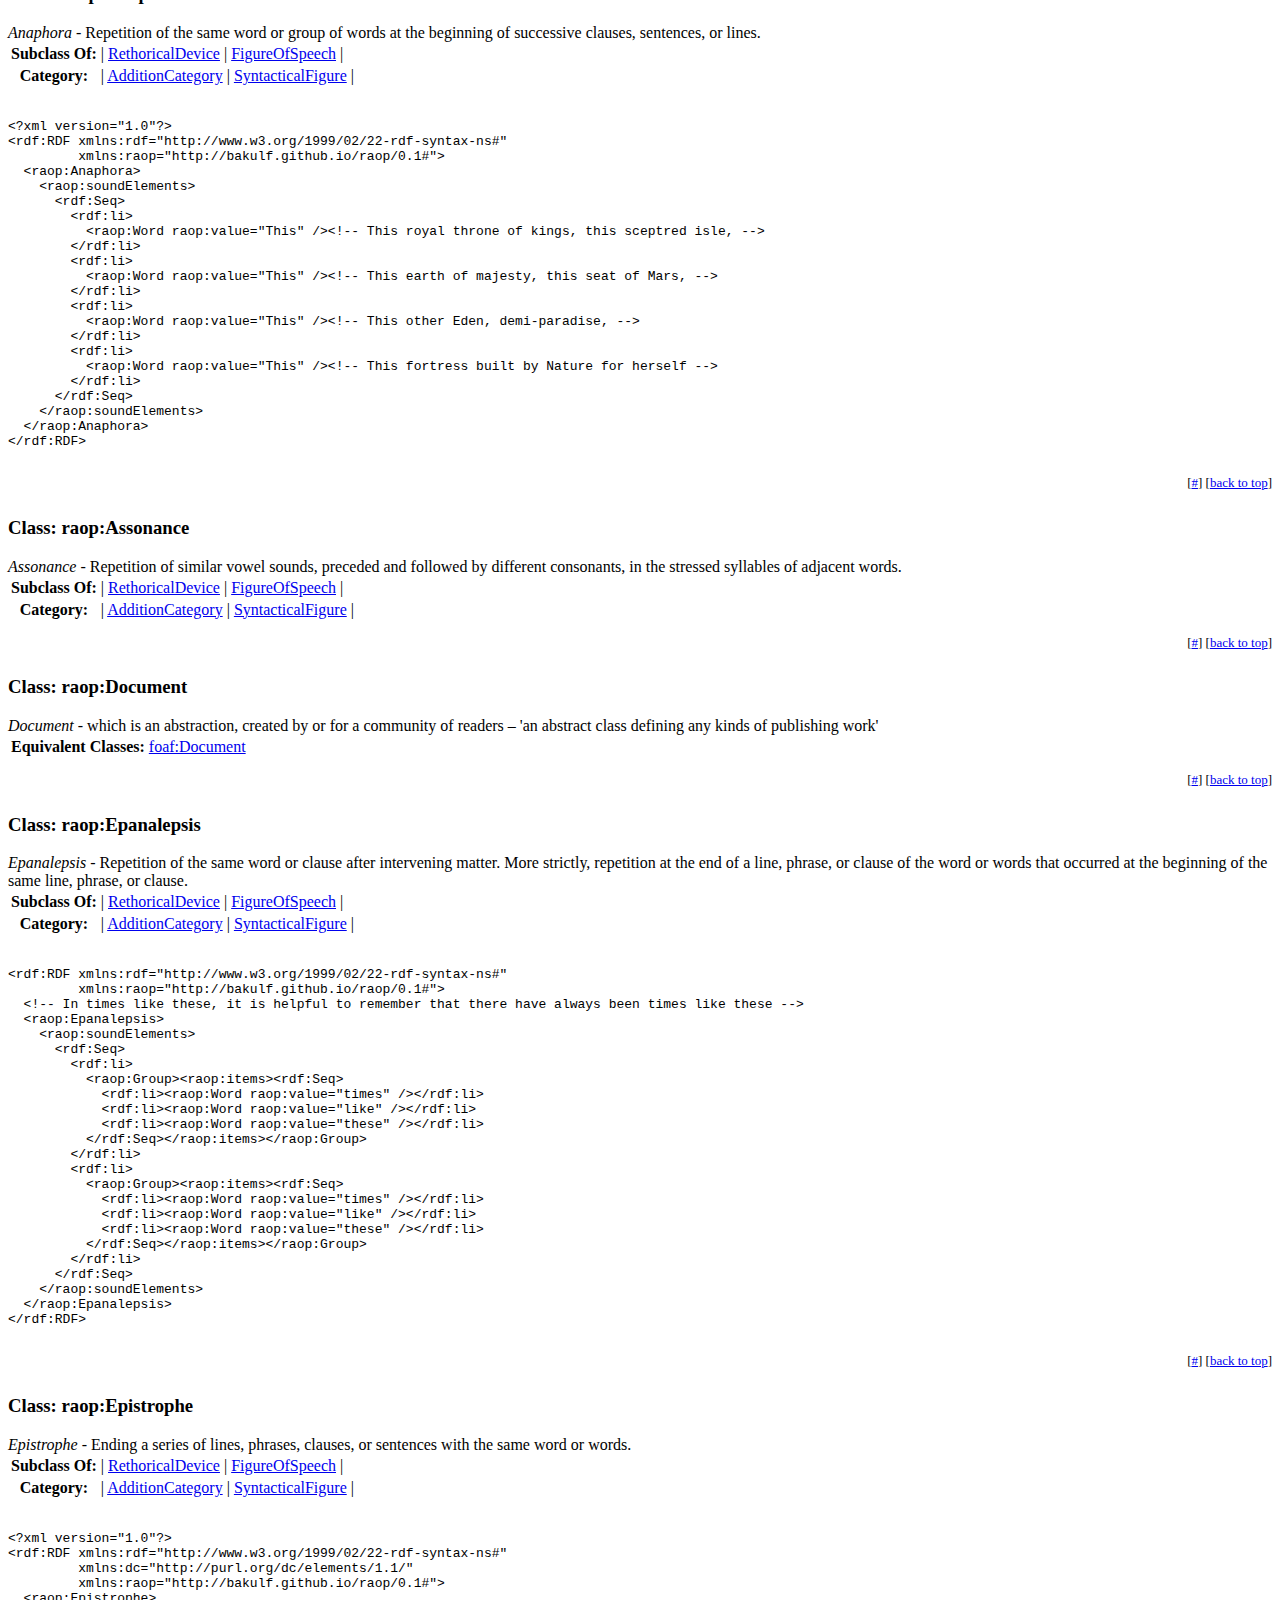
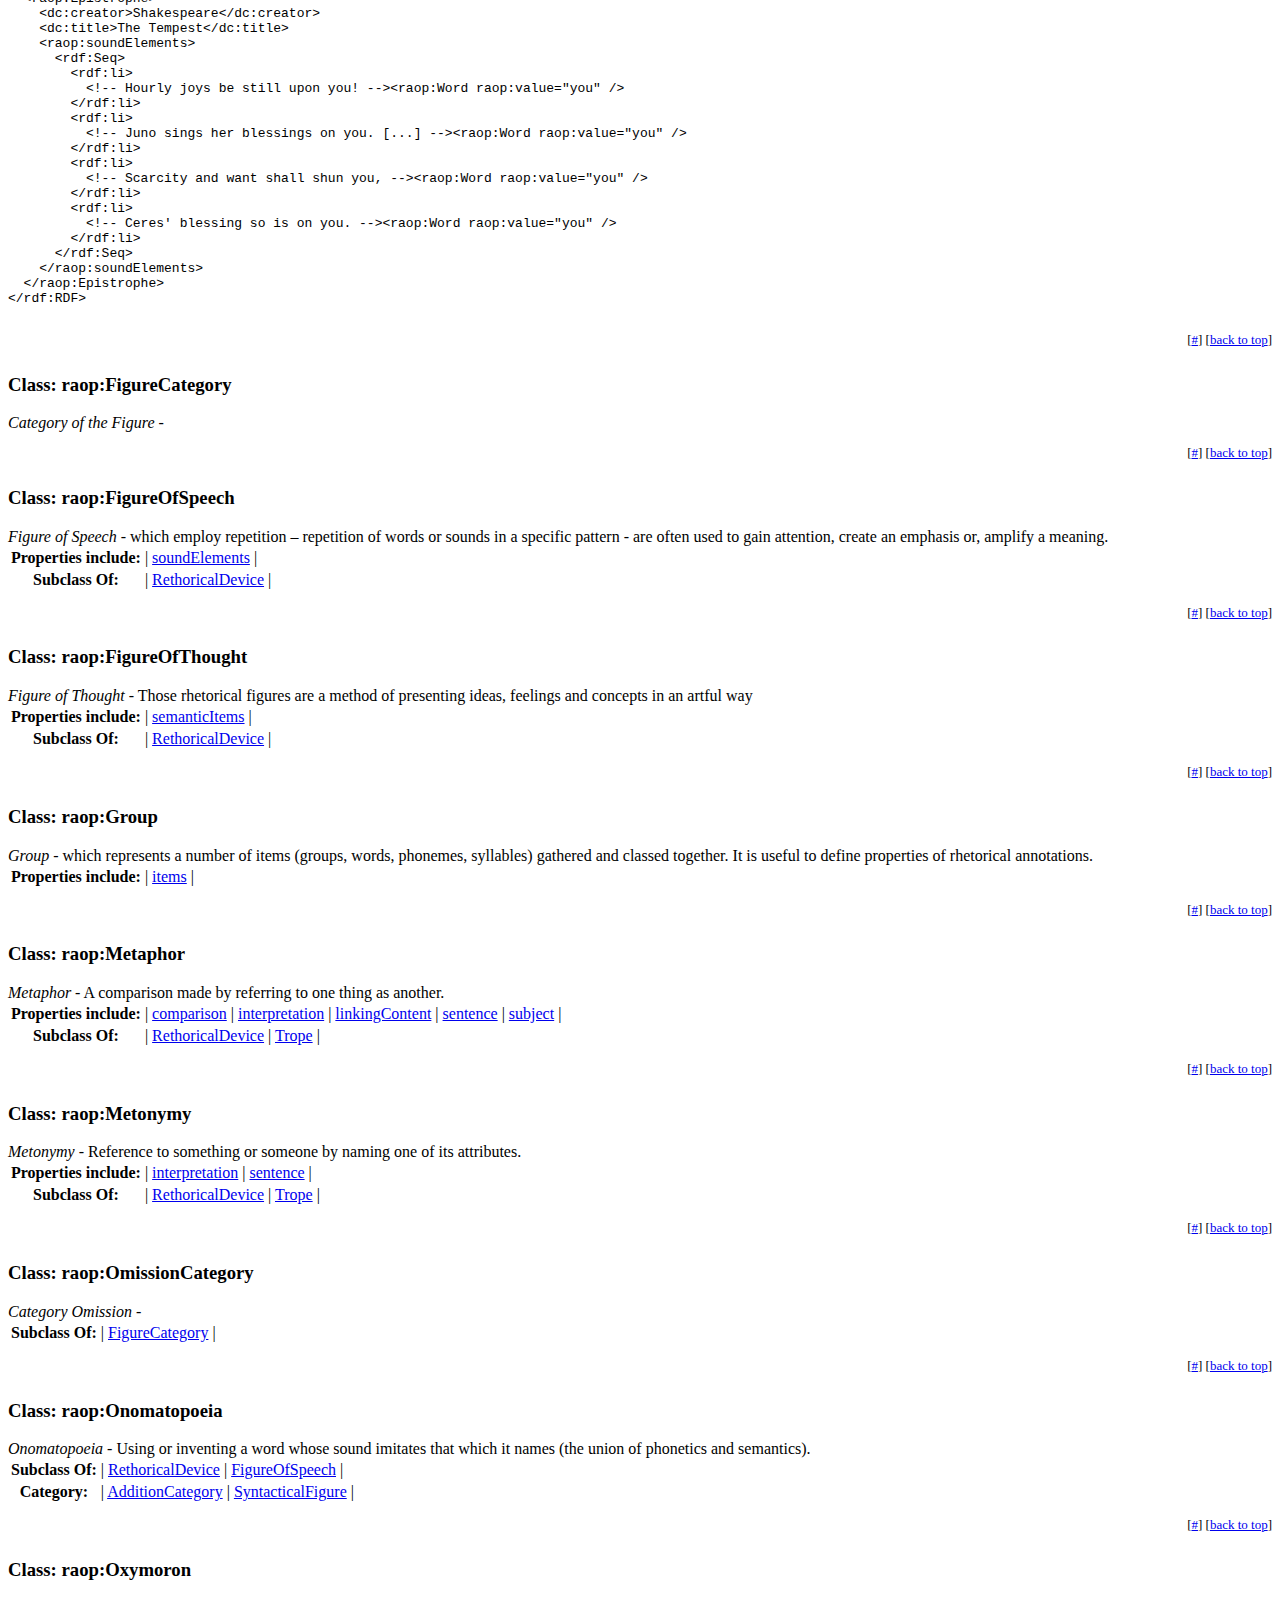
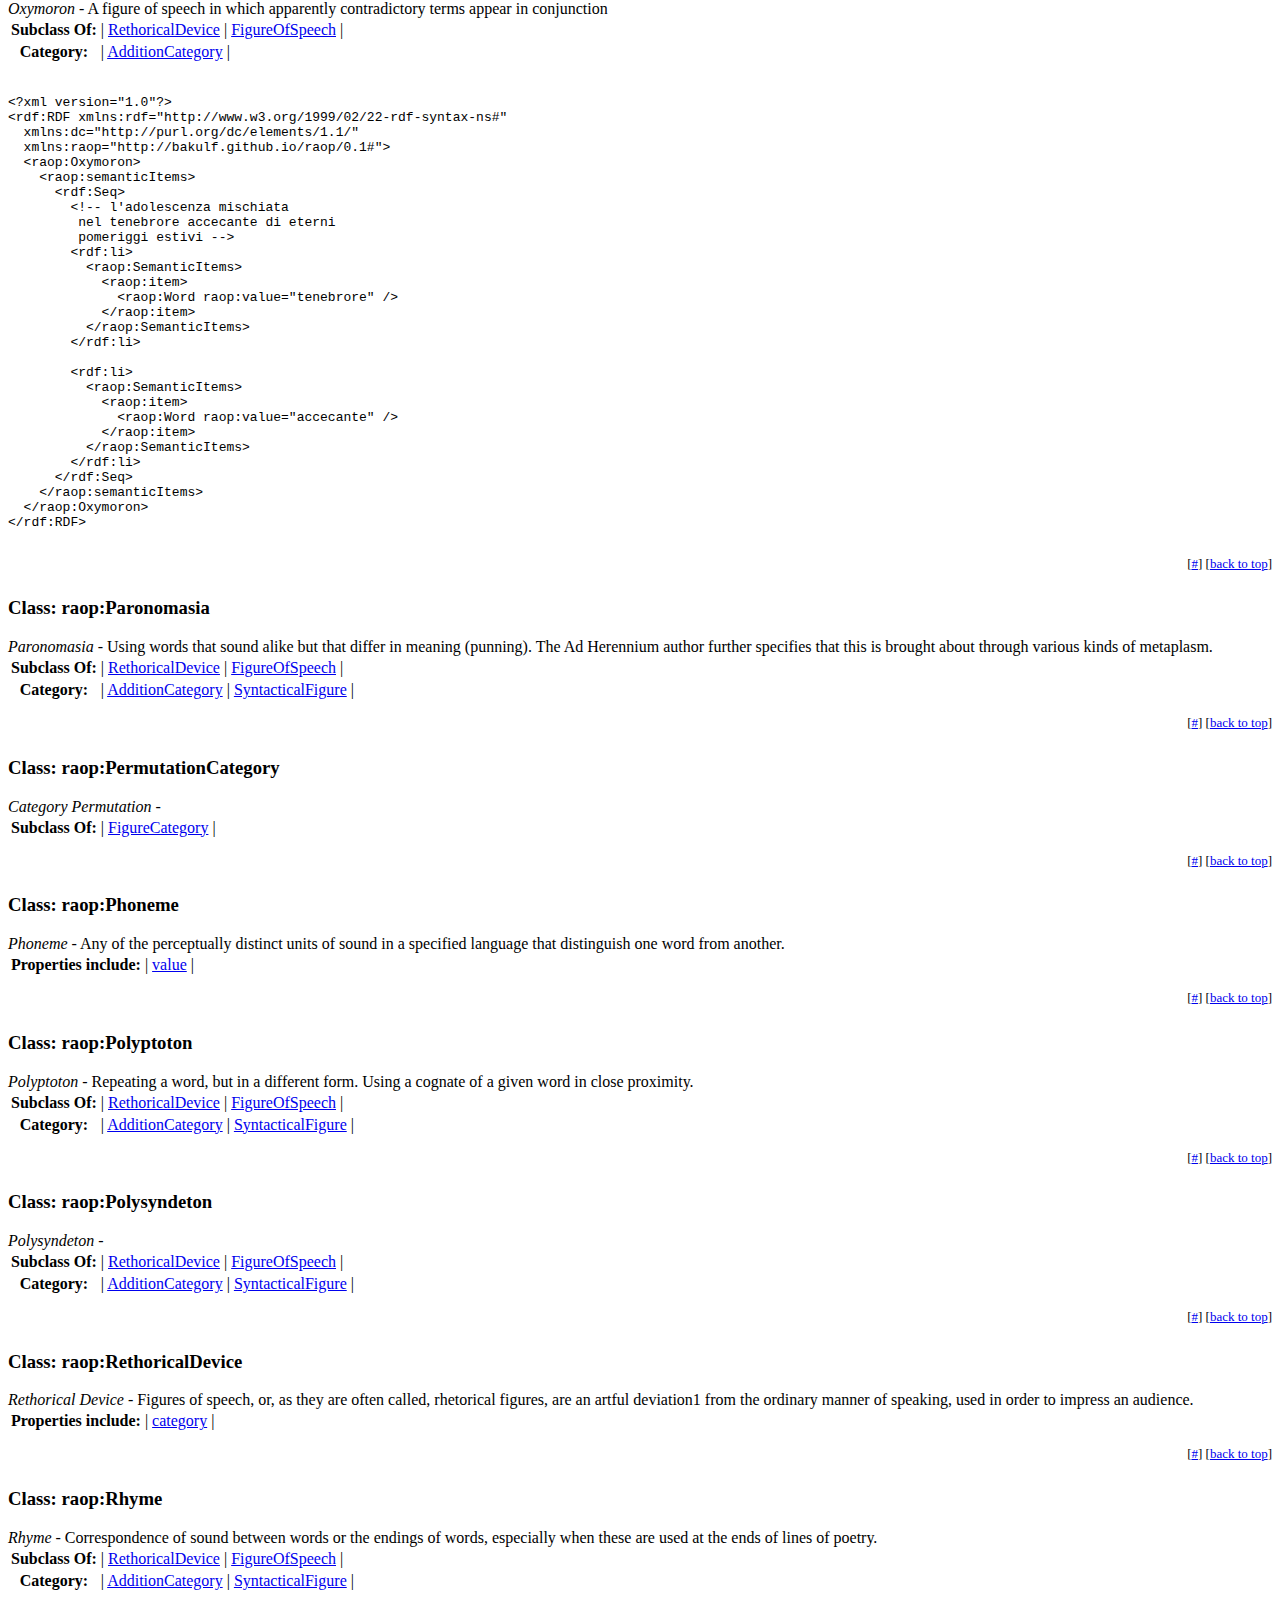
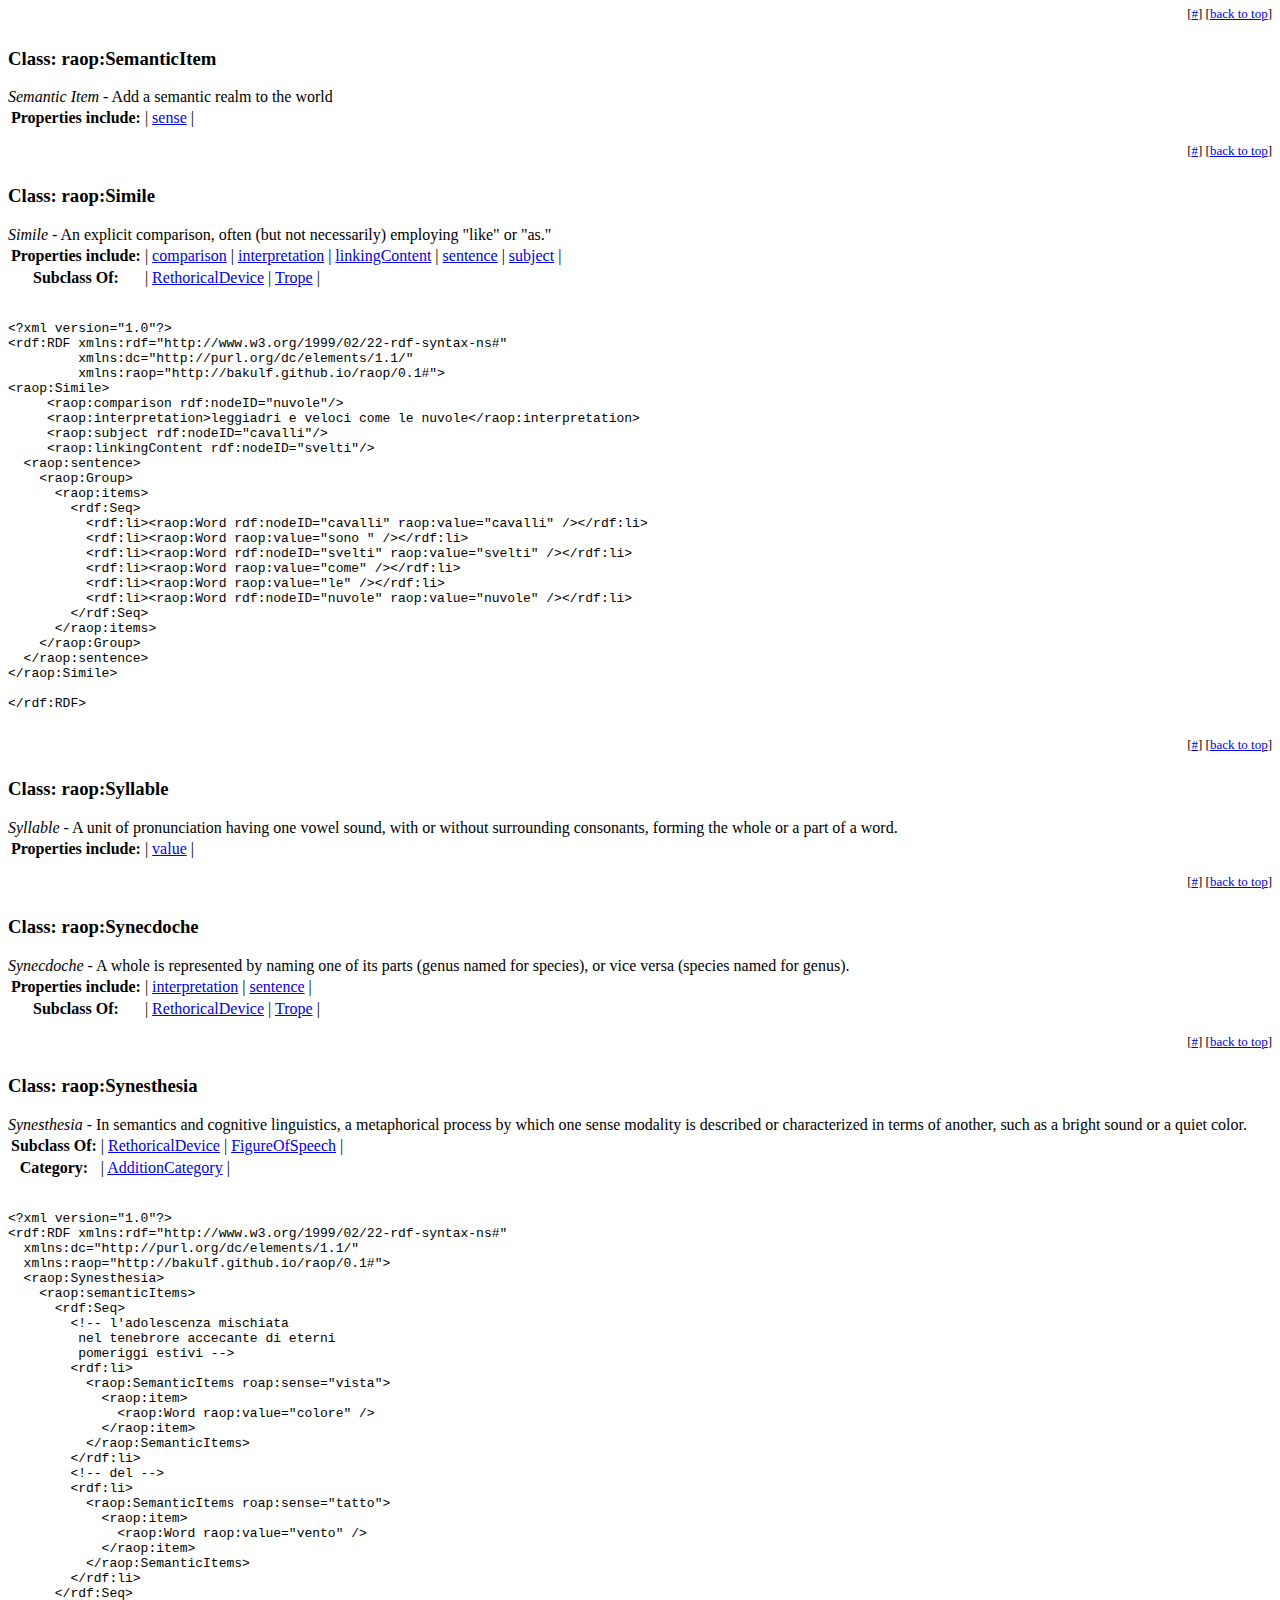
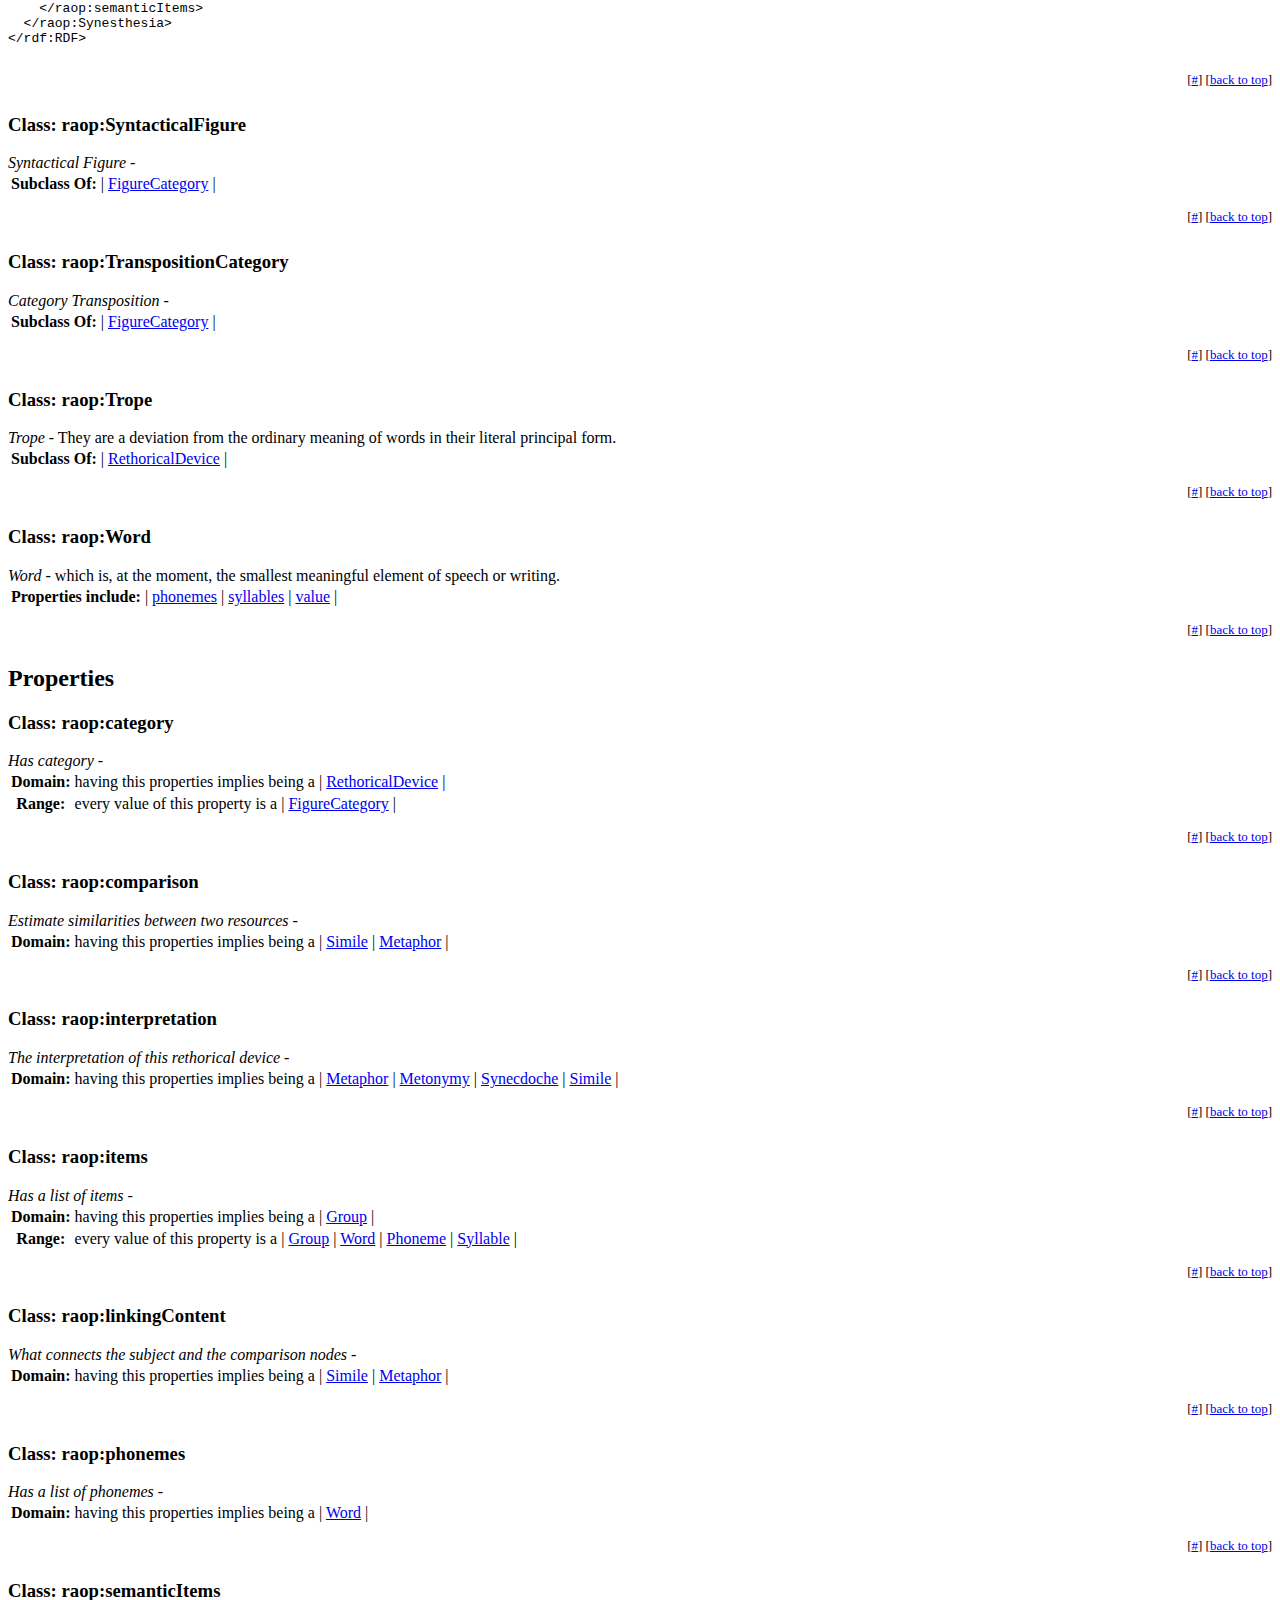
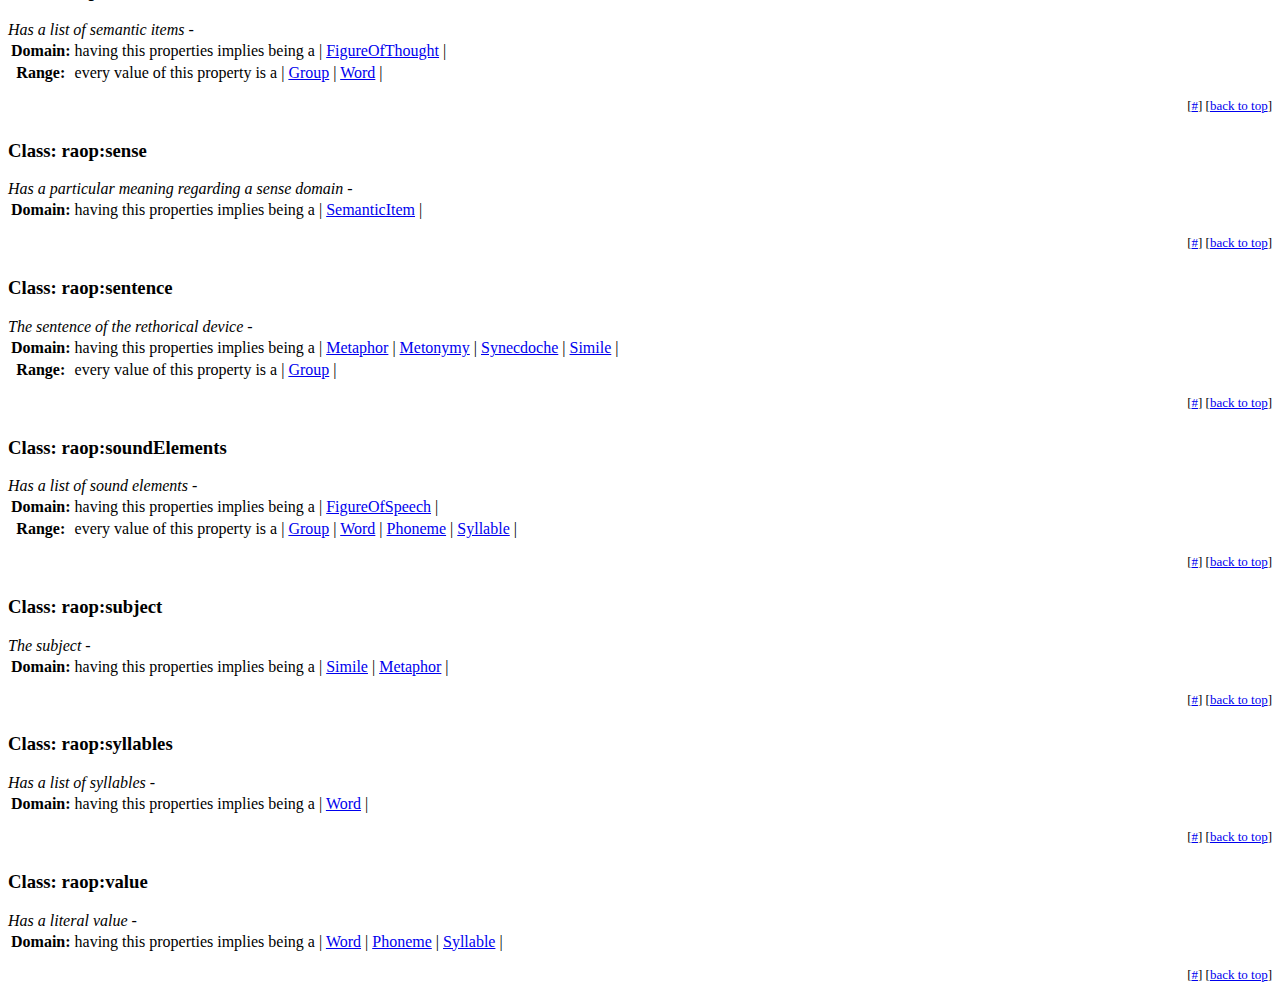
==== commit aed00c10: "Merge remote-tracking branch 'refs/remotes/origin/gh-pages' into gh-pages" ====
--- a/index.html
+++ b/index.html
@@ -14,11 +14,12 @@
 <body>
   <h1><p>RAOP: Rethorical Annotation Ontology Project</p>
 <br /></h1>
-  <h2>Editor's Draft 17 January 2017</h2>
+  <h2>Editor's Draft 24 June 2017</h2>
 
   <dl>
     <dt>This version:</dt>
-    <dd><a href="https://github.com/bakulf/raop/">https://github.com/bakulf/raop/</a></dd>
+    <dd><a href="https://github.com/bakulf/raop/">https://github.com/bakulf/raop/</a>
+        (<a href="http://bakulf.github.io/raop/0.1#">RDF</a>)</dd>
 
     <dt>Latest version:</dt>
     <dd><a href="https://github.com/bakulf/raop/">https://github.com/bakulf/raop/</a></dd>
@@ -67,13 +68,10 @@
   <li><em>Figures of speech</em> which employ repetition – <em>repetition</em> of words or sounds in a specific pattern - are often used to gain attention, create an emphasis or, amplify a meaning. A figure of speech will include as <em>subclasses</em> rhetorical devices belonging to this category such as, for instance, an <em>anaphora</em>. An <em>anaphora</em> consists of repeating a sequence (<em>group</em>) of <em>words</em> at the beginnings of sentences that are close to each other.</li>
   <li><em>Figures of thought</em> are a method of presenting ideas, feelings and concepts in an artful way. These figures of thought do not add new meaning and provide a new shade able to influence the first meaning. For instance, a <em>chiasmus</em>, which consists of four items – words or clauses – related to each other through a reversal of structures. These rhetorical devices could be linked to another resource called a <em>syntactical figure</em>.</li>
   <li>Each of these rhetorical devices have properties or <em>functions</em>. The four categories of change – which are called <em>quadripartita ratio</em> (Quint. <em>Inst.</em> 1.5.38) - are functions or operations governing that provide a standard means of the formation of all figures of speech are perceived as an alteration.
-    <ul>
-      <li>addition (per <em>adiectionem</em>), by adding to the item one or more components;</li>
-      <li>omission (per <em>detractionem</em>), by removing one or more components from a given item;</li>
-      <li>transposition (per <em>transmutationem</em>), by changing the position of a component within the item. Also called transferring;</li>
-      <li>permutation (per <em>immutationem</em>), by replacing one or more components of the whole iotem from outside. Immutatio is also called anthisesis.</li>
-    </ul>
-  </li>
+* addition (per <em>adiectionem</em>), by adding to the item one or more components;
+* omission (per <em>detractionem</em>), by removing one or more components from a given item;
+* transposition (per <em>transmutationem</em>), by changing the position of a component within the item. Also called transferring;
+* permutation (per <em>immutationem</em>), by replacing one or more components of the whole iotem from outside. Immutatio is also called anthisesis.</li>
   <li><em>Tropes</em> are a deviation from the ordinary meaning of words in their literal principal form. We are currently working on three <em>subclasses</em> in particular: metaphor, metonymy and synecdoche. In order to support the explanation and justify the strong interpretative act needed for these rhetorical figures, the encoding includes an explanation of the meaning.</li>
 </ol>
 
@@ -92,7 +90,7 @@
 Note: The term "alliteratio" was coined by Giovanni Pontano in 1519 as a further specification of the term annominatio. Current usage of this term is in its most restricted sense (repeated initial consonants), aligning it with the vice known as homoeoprophoron or paroemion.<br /><table style="th { float: top; }"><tr><th>Subclass Of:</th><td>| <a href="#term_RethoricalDevice">RethoricalDevice</a> | <a href="#term_FigureOfSpeech">FigureOfSpeech</a> |</td></tr><tr><th>Category:</th><td>| <a href="#term_AdditionCategory">AdditionCategory</a> | <a href="#term_SyntacticalFigure">SyntacticalFigure</a> |</td></tr></tr></table><br /><div class="example"><pre>&lt;?xml version="1.0"?&gt;
 &lt;rdf:RDF xmlns:rdf="http://www.w3.org/1999/02/22-rdf-syntax-ns#"
          xmlns:dc="http://purl.org/dc/elements/1.1/"
-         xmlns:raop="http://bakulf.github.io/raop/"&gt;
+         xmlns:raop="http://bakulf.github.io/raop/0.1#"&gt;
   &lt;!-- Why not waste a wild weekend at Westmore Water Park? --&gt;
   &lt;raop:Word raop:value="waste"&gt;
     &lt;raop:syllables&gt;&lt;rdf:Seq&gt;
@@ -142,7 +140,7 @@
 &lt;/rdf:RDF&gt;
 </pre></div><p style="float: right; font-size: small;">[<a href="#term_Alliteration">#</a>] [<a href="#sec-0">back to top</a>]</p><br /></div><br /><div class="specterm classterm" id="term_Anaphora" about="https://github.com/bakulf/raopAnaphora" typeof="rdfs:Class"><h3>Class: raop:Anaphora</h3><em>Anaphora</em> - Repetition of the same word or group of words at the beginning of successive clauses, sentences, or lines.<br /><table style="th { float: top; }"><tr><th>Subclass Of:</th><td>| <a href="#term_RethoricalDevice">RethoricalDevice</a> | <a href="#term_FigureOfSpeech">FigureOfSpeech</a> |</td></tr><tr><th>Category:</th><td>| <a href="#term_AdditionCategory">AdditionCategory</a> | <a href="#term_SyntacticalFigure">SyntacticalFigure</a> |</td></tr></tr></table><br /><div class="example"><pre>&lt;?xml version="1.0"?&gt;
 &lt;rdf:RDF xmlns:rdf="http://www.w3.org/1999/02/22-rdf-syntax-ns#"
-         xmlns:raop="http://bakulf.github.io/raop/"&gt;
+         xmlns:raop="http://bakulf.github.io/raop/0.1#"&gt;
   &lt;raop:Anaphora&gt;
     &lt;raop:soundElements&gt;
       &lt;rdf:Seq&gt;
@@ -163,7 +161,7 @@
   &lt;/raop:Anaphora&gt;
 &lt;/rdf:RDF&gt;
 </pre></div><p style="float: right; font-size: small;">[<a href="#term_Anaphora">#</a>] [<a href="#sec-0">back to top</a>]</p><br /></div><br /><div class="specterm classterm" id="term_Assonance" about="https://github.com/bakulf/raopAssonance" typeof="rdfs:Class"><h3>Class: raop:Assonance</h3><em>Assonance</em> - Repetition of similar vowel sounds, preceded and followed by different consonants, in the stressed syllables of adjacent words.<br /><table style="th { float: top; }"><tr><th>Subclass Of:</th><td>| <a href="#term_RethoricalDevice">RethoricalDevice</a> | <a href="#term_FigureOfSpeech">FigureOfSpeech</a> |</td></tr><tr><th>Category:</th><td>| <a href="#term_AdditionCategory">AdditionCategory</a> | <a href="#term_SyntacticalFigure">SyntacticalFigure</a> |</td></tr></tr></table><p style="float: right; font-size: small;">[<a href="#term_Assonance">#</a>] [<a href="#sec-0">back to top</a>]</p><br /></div><br /><div class="specterm classterm" id="term_Document" about="https://github.com/bakulf/raopDocument" typeof="rdfs:Class"><h3>Class: raop:Document</h3><em>Document</em> - which is an abstraction, created by or for a community of readers – 'an abstract class defining any kinds of publishing work'<br /><table style="th { float: top; }"><tr><th>Equivalent Classes:</th><td><a href="http://xmlns.com/foaf/spec/#term_Document">foaf:Document</a></td></tr></tr></table><p style="float: right; font-size: small;">[<a href="#term_Document">#</a>] [<a href="#sec-0">back to top</a>]</p><br /></div><br /><div class="specterm classterm" id="term_Epanalepsis" about="https://github.com/bakulf/raopEpanalepsis" typeof="rdfs:Class"><h3>Class: raop:Epanalepsis</h3><em>Epanalepsis</em> - Repetition of the same word or clause after intervening matter. More strictly, repetition at the end of  a line, phrase, or clause of the word or words that occurred at the  beginning of the same line, phrase, or clause.<br /><table style="th { float: top; }"><tr><th>Subclass Of:</th><td>| <a href="#term_RethoricalDevice">RethoricalDevice</a> | <a href="#term_FigureOfSpeech">FigureOfSpeech</a> |</td></tr><tr><th>Category:</th><td>| <a href="#term_AdditionCategory">AdditionCategory</a> | <a href="#term_SyntacticalFigure">SyntacticalFigure</a> |</td></tr></tr></table><br /><div class="example"><pre>&lt;rdf:RDF xmlns:rdf="http://www.w3.org/1999/02/22-rdf-syntax-ns#"
-         xmlns:raop="http://bakulf.github.io/raop/"&gt;
+         xmlns:raop="http://bakulf.github.io/raop/0.1#"&gt;
   &lt;!-- In times like these, it is helpful to remember that there have always been times like these --&gt;
   &lt;raop:Epanalepsis&gt;
     &lt;raop:soundElements&gt;
@@ -189,7 +187,7 @@
 </pre></div><p style="float: right; font-size: small;">[<a href="#term_Epanalepsis">#</a>] [<a href="#sec-0">back to top</a>]</p><br /></div><br /><div class="specterm classterm" id="term_Epistrophe" about="https://github.com/bakulf/raopEpistrophe" typeof="rdfs:Class"><h3>Class: raop:Epistrophe</h3><em>Epistrophe</em> - Ending a series of lines, phrases, clauses, or sentences with the same word or words.<br /><table style="th { float: top; }"><tr><th>Subclass Of:</th><td>| <a href="#term_RethoricalDevice">RethoricalDevice</a> | <a href="#term_FigureOfSpeech">FigureOfSpeech</a> |</td></tr><tr><th>Category:</th><td>| <a href="#term_AdditionCategory">AdditionCategory</a> | <a href="#term_SyntacticalFigure">SyntacticalFigure</a> |</td></tr></tr></table><br /><div class="example"><pre>&lt;?xml version="1.0"?&gt;
 &lt;rdf:RDF xmlns:rdf="http://www.w3.org/1999/02/22-rdf-syntax-ns#"
          xmlns:dc="http://purl.org/dc/elements/1.1/"
-         xmlns:raop="http://bakulf.github.io/raop/"&gt;
+         xmlns:raop="http://bakulf.github.io/raop/0.1#"&gt;
   &lt;raop:Epistrophe&gt;
     &lt;dc:creator&gt;Shakespeare&lt;/dc:creator&gt;
     &lt;dc:title&gt;The Tempest&lt;/dc:title&gt;
@@ -214,7 +212,7 @@
 </pre></div><p style="float: right; font-size: small;">[<a href="#term_Epistrophe">#</a>] [<a href="#sec-0">back to top</a>]</p><br /></div><br /><div class="specterm classterm" id="term_FigureCategory" about="https://github.com/bakulf/raopFigureCategory" typeof="rdfs:Class"><h3>Class: raop:FigureCategory</h3><em>Category of the Figure</em> - <br /><table style="th { float: top; }"></tr></table><p style="float: right; font-size: small;">[<a href="#term_FigureCategory">#</a>] [<a href="#sec-0">back to top</a>]</p><br /></div><br /><div class="specterm classterm" id="term_FigureOfSpeech" about="https://github.com/bakulf/raopFigureOfSpeech" typeof="rdfs:Class"><h3>Class: raop:FigureOfSpeech</h3><em>Figure of Speech</em> - which employ repetition – repetition of words or sounds in a specific pattern - are often used to gain attention, create an emphasis or, amplify a meaning.<br /><table style="th { float: top; }"><tr><th>Properties include:</th><td>| <a href="#term_soundElements">soundElements</a> |</td></tr><tr><th>Subclass Of:</th><td>| <a href="#term_RethoricalDevice">RethoricalDevice</a> |</td></tr></tr></table><p style="float: right; font-size: small;">[<a href="#term_FigureOfSpeech">#</a>] [<a href="#sec-0">back to top</a>]</p><br /></div><br /><div class="specterm classterm" id="term_FigureOfThought" about="https://github.com/bakulf/raopFigureOfThought" typeof="rdfs:Class"><h3>Class: raop:FigureOfThought</h3><em>Figure of Thought</em> - Those rhetorical figures are a method of presenting ideas, feelings and concepts in an artful way<br /><table style="th { float: top; }"><tr><th>Properties include:</th><td>| <a href="#term_semanticItems">semanticItems</a> |</td></tr><tr><th>Subclass Of:</th><td>| <a href="#term_RethoricalDevice">RethoricalDevice</a> |</td></tr></tr></table><p style="float: right; font-size: small;">[<a href="#term_FigureOfThought">#</a>] [<a href="#sec-0">back to top</a>]</p><br /></div><br /><div class="specterm classterm" id="term_Group" about="https://github.com/bakulf/raopGroup" typeof="rdfs:Class"><h3>Class: raop:Group</h3><em>Group</em> - which represents a number of items (groups, words, phonemes, syllables) gathered and classed together. It is useful to define properties of rhetorical annotations.<br /><table style="th { float: top; }"><tr><th>Properties include:</th><td>| <a href="#term_items">items</a> |</td></tr></tr></table><p style="float: right; font-size: small;">[<a href="#term_Group">#</a>] [<a href="#sec-0">back to top</a>]</p><br /></div><br /><div class="specterm classterm" id="term_Metaphor" about="https://github.com/bakulf/raopMetaphor" typeof="rdfs:Class"><h3>Class: raop:Metaphor</h3><em>Metaphor</em> - A comparison made by referring to one thing as another.<br /><table style="th { float: top; }"><tr><th>Properties include:</th><td>| <a href="#term_comparison">comparison</a> | <a href="#term_interpretation">interpretation</a> | <a href="#term_linkingContent">linkingContent</a> | <a href="#term_sentence">sentence</a> | <a href="#term_subject">subject</a> |</td></tr><tr><th>Subclass Of:</th><td>| <a href="#term_RethoricalDevice">RethoricalDevice</a> | <a href="#term_Trope">Trope</a> |</td></tr></tr></table><p style="float: right; font-size: small;">[<a href="#term_Metaphor">#</a>] [<a href="#sec-0">back to top</a>]</p><br /></div><br /><div class="specterm classterm" id="term_Metonymy" about="https://github.com/bakulf/raopMetonymy" typeof="rdfs:Class"><h3>Class: raop:Metonymy</h3><em>Metonymy</em> - Reference to something or someone by naming one of its attributes.<br /><table style="th { float: top; }"><tr><th>Properties include:</th><td>| <a href="#term_interpretation">interpretation</a> | <a href="#term_sentence">sentence</a> |</td></tr><tr><th>Subclass Of:</th><td>| <a href="#term_RethoricalDevice">RethoricalDevice</a> | <a href="#term_Trope">Trope</a> |</td></tr></tr></table><p style="float: right; font-size: small;">[<a href="#term_Metonymy">#</a>] [<a href="#sec-0">back to top</a>]</p><br /></div><br /><div class="specterm classterm" id="term_OmissionCategory" about="https://github.com/bakulf/raopOmissionCategory" typeof="rdfs:Class"><h3>Class: raop:OmissionCategory</h3><em>Category Omission</em> - <br /><table style="th { float: top; }"><tr><th>Subclass Of:</th><td>| <a href="#term_FigureCategory">FigureCategory</a> |</td></tr></tr></table><p style="float: right; font-size: small;">[<a href="#term_OmissionCategory">#</a>] [<a href="#sec-0">back to top</a>]</p><br /></div><br /><div class="specterm classterm" id="term_Onomatopoeia" about="https://github.com/bakulf/raopOnomatopoeia" typeof="rdfs:Class"><h3>Class: raop:Onomatopoeia</h3><em>Onomatopoeia</em> - Using or inventing a word whose sound imitates that which it names (the union of phonetics and semantics).<br /><table style="th { float: top; }"><tr><th>Subclass Of:</th><td>| <a href="#term_RethoricalDevice">RethoricalDevice</a> | <a href="#term_FigureOfSpeech">FigureOfSpeech</a> |</td></tr><tr><th>Category:</th><td>| <a href="#term_AdditionCategory">AdditionCategory</a> | <a href="#term_SyntacticalFigure">SyntacticalFigure</a> |</td></tr></tr></table><p style="float: right; font-size: small;">[<a href="#term_Onomatopoeia">#</a>] [<a href="#sec-0">back to top</a>]</p><br /></div><br /><div class="specterm classterm" id="term_Oxymoron" about="https://github.com/bakulf/raopOxymoron" typeof="rdfs:Class"><h3>Class: raop:Oxymoron</h3><em>Oxymoron</em> - A figure of speech in which apparently contradictory terms appear in conjunction<br /><table style="th { float: top; }"><tr><th>Subclass Of:</th><td>| <a href="#term_RethoricalDevice">RethoricalDevice</a> | <a href="#term_FigureOfSpeech">FigureOfSpeech</a> |</td></tr><tr><th>Category:</th><td>| <a href="#term_AdditionCategory">AdditionCategory</a> |</td></tr></tr></table><br /><div class="example"><pre>&lt;?xml version="1.0"?&gt;
 &lt;rdf:RDF xmlns:rdf="http://www.w3.org/1999/02/22-rdf-syntax-ns#"
   xmlns:dc="http://purl.org/dc/elements/1.1/"
-  xmlns:raop="http://bakulf.github.io/raop/"&gt;
+  xmlns:raop="http://bakulf.github.io/raop/0.1#"&gt;
   &lt;raop:Oxymoron&gt;
     &lt;raop:semanticItems&gt;
       &lt;rdf:Seq&gt;
@@ -243,7 +241,7 @@
 </pre></div><p style="float: right; font-size: small;">[<a href="#term_Oxymoron">#</a>] [<a href="#sec-0">back to top</a>]</p><br /></div><br /><div class="specterm classterm" id="term_Paronomasia" about="https://github.com/bakulf/raopParonomasia" typeof="rdfs:Class"><h3>Class: raop:Paronomasia</h3><em>Paronomasia</em> - Using words that sound alike but that differ in meaning (punning).  The Ad Herennium author further specifies that this is brought about through various kinds of metaplasm.<br /><table style="th { float: top; }"><tr><th>Subclass Of:</th><td>| <a href="#term_RethoricalDevice">RethoricalDevice</a> | <a href="#term_FigureOfSpeech">FigureOfSpeech</a> |</td></tr><tr><th>Category:</th><td>| <a href="#term_AdditionCategory">AdditionCategory</a> | <a href="#term_SyntacticalFigure">SyntacticalFigure</a> |</td></tr></tr></table><p style="float: right; font-size: small;">[<a href="#term_Paronomasia">#</a>] [<a href="#sec-0">back to top</a>]</p><br /></div><br /><div class="specterm classterm" id="term_PermutationCategory" about="https://github.com/bakulf/raopPermutationCategory" typeof="rdfs:Class"><h3>Class: raop:PermutationCategory</h3><em>Category Permutation</em> - <br /><table style="th { float: top; }"><tr><th>Subclass Of:</th><td>| <a href="#term_FigureCategory">FigureCategory</a> |</td></tr></tr></table><p style="float: right; font-size: small;">[<a href="#term_PermutationCategory">#</a>] [<a href="#sec-0">back to top</a>]</p><br /></div><br /><div class="specterm classterm" id="term_Phoneme" about="https://github.com/bakulf/raopPhoneme" typeof="rdfs:Class"><h3>Class: raop:Phoneme</h3><em>Phoneme</em> - Any of the perceptually distinct units of sound in a specified language that distinguish one word from another.<br /><table style="th { float: top; }"><tr><th>Properties include:</th><td>| <a href="#term_value">value</a> |</td></tr></tr></table><p style="float: right; font-size: small;">[<a href="#term_Phoneme">#</a>] [<a href="#sec-0">back to top</a>]</p><br /></div><br /><div class="specterm classterm" id="term_Polyptoton" about="https://github.com/bakulf/raopPolyptoton" typeof="rdfs:Class"><h3>Class: raop:Polyptoton</h3><em>Polyptoton</em> - Repeating a word, but in a different form. Using a cognate of a given word in close proximity.<br /><table style="th { float: top; }"><tr><th>Subclass Of:</th><td>| <a href="#term_RethoricalDevice">RethoricalDevice</a> | <a href="#term_FigureOfSpeech">FigureOfSpeech</a> |</td></tr><tr><th>Category:</th><td>| <a href="#term_AdditionCategory">AdditionCategory</a> | <a href="#term_SyntacticalFigure">SyntacticalFigure</a> |</td></tr></tr></table><p style="float: right; font-size: small;">[<a href="#term_Polyptoton">#</a>] [<a href="#sec-0">back to top</a>]</p><br /></div><br /><div class="specterm classterm" id="term_Polysyndeton" about="https://github.com/bakulf/raopPolysyndeton" typeof="rdfs:Class"><h3>Class: raop:Polysyndeton</h3><em>Polysyndeton</em> - <br /><table style="th { float: top; }"><tr><th>Subclass Of:</th><td>| <a href="#term_RethoricalDevice">RethoricalDevice</a> | <a href="#term_FigureOfSpeech">FigureOfSpeech</a> |</td></tr><tr><th>Category:</th><td>| <a href="#term_AdditionCategory">AdditionCategory</a> | <a href="#term_SyntacticalFigure">SyntacticalFigure</a> |</td></tr></tr></table><p style="float: right; font-size: small;">[<a href="#term_Polysyndeton">#</a>] [<a href="#sec-0">back to top</a>]</p><br /></div><br /><div class="specterm classterm" id="term_RethoricalDevice" about="https://github.com/bakulf/raopRethoricalDevice" typeof="rdfs:Class"><h3>Class: raop:RethoricalDevice</h3><em>Rethorical Device</em> - Figures  of speech, or, as they are often called, rhetorical figures, are an  artful deviation1 from the ordinary manner of speaking, used in order to  impress an audience.<br /><table style="th { float: top; }"><tr><th>Properties include:</th><td>| <a href="#term_category">category</a> |</td></tr></tr></table><p style="float: right; font-size: small;">[<a href="#term_RethoricalDevice">#</a>] [<a href="#sec-0">back to top</a>]</p><br /></div><br /><div class="specterm classterm" id="term_Rhyme" about="https://github.com/bakulf/raopRhyme" typeof="rdfs:Class"><h3>Class: raop:Rhyme</h3><em>Rhyme</em> - Correspondence of sound between words or the endings of words, especially when these are used at the ends of lines of poetry.<br /><table style="th { float: top; }"><tr><th>Subclass Of:</th><td>| <a href="#term_RethoricalDevice">RethoricalDevice</a> | <a href="#term_FigureOfSpeech">FigureOfSpeech</a> |</td></tr><tr><th>Category:</th><td>| <a href="#term_AdditionCategory">AdditionCategory</a> | <a href="#term_SyntacticalFigure">SyntacticalFigure</a> |</td></tr></tr></table><p style="float: right; font-size: small;">[<a href="#term_Rhyme">#</a>] [<a href="#sec-0">back to top</a>]</p><br /></div><br /><div class="specterm classterm" id="term_SemanticItem" about="https://github.com/bakulf/raopSemanticItem" typeof="rdfs:Class"><h3>Class: raop:SemanticItem</h3><em>Semantic Item</em> - Add a semantic realm to the world<br /><table style="th { float: top; }"><tr><th>Properties include:</th><td>| <a href="#term_sense">sense</a> |</td></tr></tr></table><p style="float: right; font-size: small;">[<a href="#term_SemanticItem">#</a>] [<a href="#sec-0">back to top</a>]</p><br /></div><br /><div class="specterm classterm" id="term_Simile" about="https://github.com/bakulf/raopSimile" typeof="rdfs:Class"><h3>Class: raop:Simile</h3><em>Simile</em> - An explicit comparison, often (but not necessarily) employing "like" or "as."<br /><table style="th { float: top; }"><tr><th>Properties include:</th><td>| <a href="#term_comparison">comparison</a> | <a href="#term_interpretation">interpretation</a> | <a href="#term_linkingContent">linkingContent</a> | <a href="#term_sentence">sentence</a> | <a href="#term_subject">subject</a> |</td></tr><tr><th>Subclass Of:</th><td>| <a href="#term_RethoricalDevice">RethoricalDevice</a> | <a href="#term_Trope">Trope</a> |</td></tr></tr></table><br /><div class="example"><pre>&lt;?xml version="1.0"?&gt;
 &lt;rdf:RDF xmlns:rdf="http://www.w3.org/1999/02/22-rdf-syntax-ns#"
          xmlns:dc="http://purl.org/dc/elements/1.1/"
-         xmlns:raop="http://bakulf.github.io/raop/"&gt;
+         xmlns:raop="http://bakulf.github.io/raop/0.1#"&gt;
 &lt;raop:Simile&gt;
      &lt;raop:comparison rdf:nodeID="nuvole"/&gt;
      &lt;raop:interpretation&gt;leggiadri e veloci come le nuvole&lt;/raop:interpretation&gt;
@@ -269,7 +267,7 @@
 </pre></div><p style="float: right; font-size: small;">[<a href="#term_Simile">#</a>] [<a href="#sec-0">back to top</a>]</p><br /></div><br /><div class="specterm classterm" id="term_Syllable" about="https://github.com/bakulf/raopSyllable" typeof="rdfs:Class"><h3>Class: raop:Syllable</h3><em>Syllable</em> - A unit of pronunciation having one vowel sound, with or without surrounding consonants, forming the whole or a part of a word.<br /><table style="th { float: top; }"><tr><th>Properties include:</th><td>| <a href="#term_value">value</a> |</td></tr></tr></table><p style="float: right; font-size: small;">[<a href="#term_Syllable">#</a>] [<a href="#sec-0">back to top</a>]</p><br /></div><br /><div class="specterm classterm" id="term_Synecdoche" about="https://github.com/bakulf/raopSynecdoche" typeof="rdfs:Class"><h3>Class: raop:Synecdoche</h3><em>Synecdoche</em> - A whole is represented by naming one of its parts (genus named for species), or vice versa (species named for genus).<br /><table style="th { float: top; }"><tr><th>Properties include:</th><td>| <a href="#term_interpretation">interpretation</a> | <a href="#term_sentence">sentence</a> |</td></tr><tr><th>Subclass Of:</th><td>| <a href="#term_RethoricalDevice">RethoricalDevice</a> | <a href="#term_Trope">Trope</a> |</td></tr></tr></table><p style="float: right; font-size: small;">[<a href="#term_Synecdoche">#</a>] [<a href="#sec-0">back to top</a>]</p><br /></div><br /><div class="specterm classterm" id="term_Synesthesia" about="https://github.com/bakulf/raopSynesthesia" typeof="rdfs:Class"><h3>Class: raop:Synesthesia</h3><em>Synesthesia</em> - In semantics and cognitive linguistics, a metaphorical process by which one sense modality is described or characterized in terms of another, such as a bright sound or a quiet color.<br /><table style="th { float: top; }"><tr><th>Subclass Of:</th><td>| <a href="#term_RethoricalDevice">RethoricalDevice</a> | <a href="#term_FigureOfSpeech">FigureOfSpeech</a> |</td></tr><tr><th>Category:</th><td>| <a href="#term_AdditionCategory">AdditionCategory</a> |</td></tr></tr></table><br /><div class="example"><pre>&lt;?xml version="1.0"?&gt;
 &lt;rdf:RDF xmlns:rdf="http://www.w3.org/1999/02/22-rdf-syntax-ns#"
   xmlns:dc="http://purl.org/dc/elements/1.1/"
-  xmlns:raop="http://bakulf.github.io/raop/"&gt;
+  xmlns:raop="http://bakulf.github.io/raop/0.1#"&gt;
   &lt;raop:Synesthesia&gt;
     &lt;raop:semanticItems&gt;
       &lt;rdf:Seq&gt;
